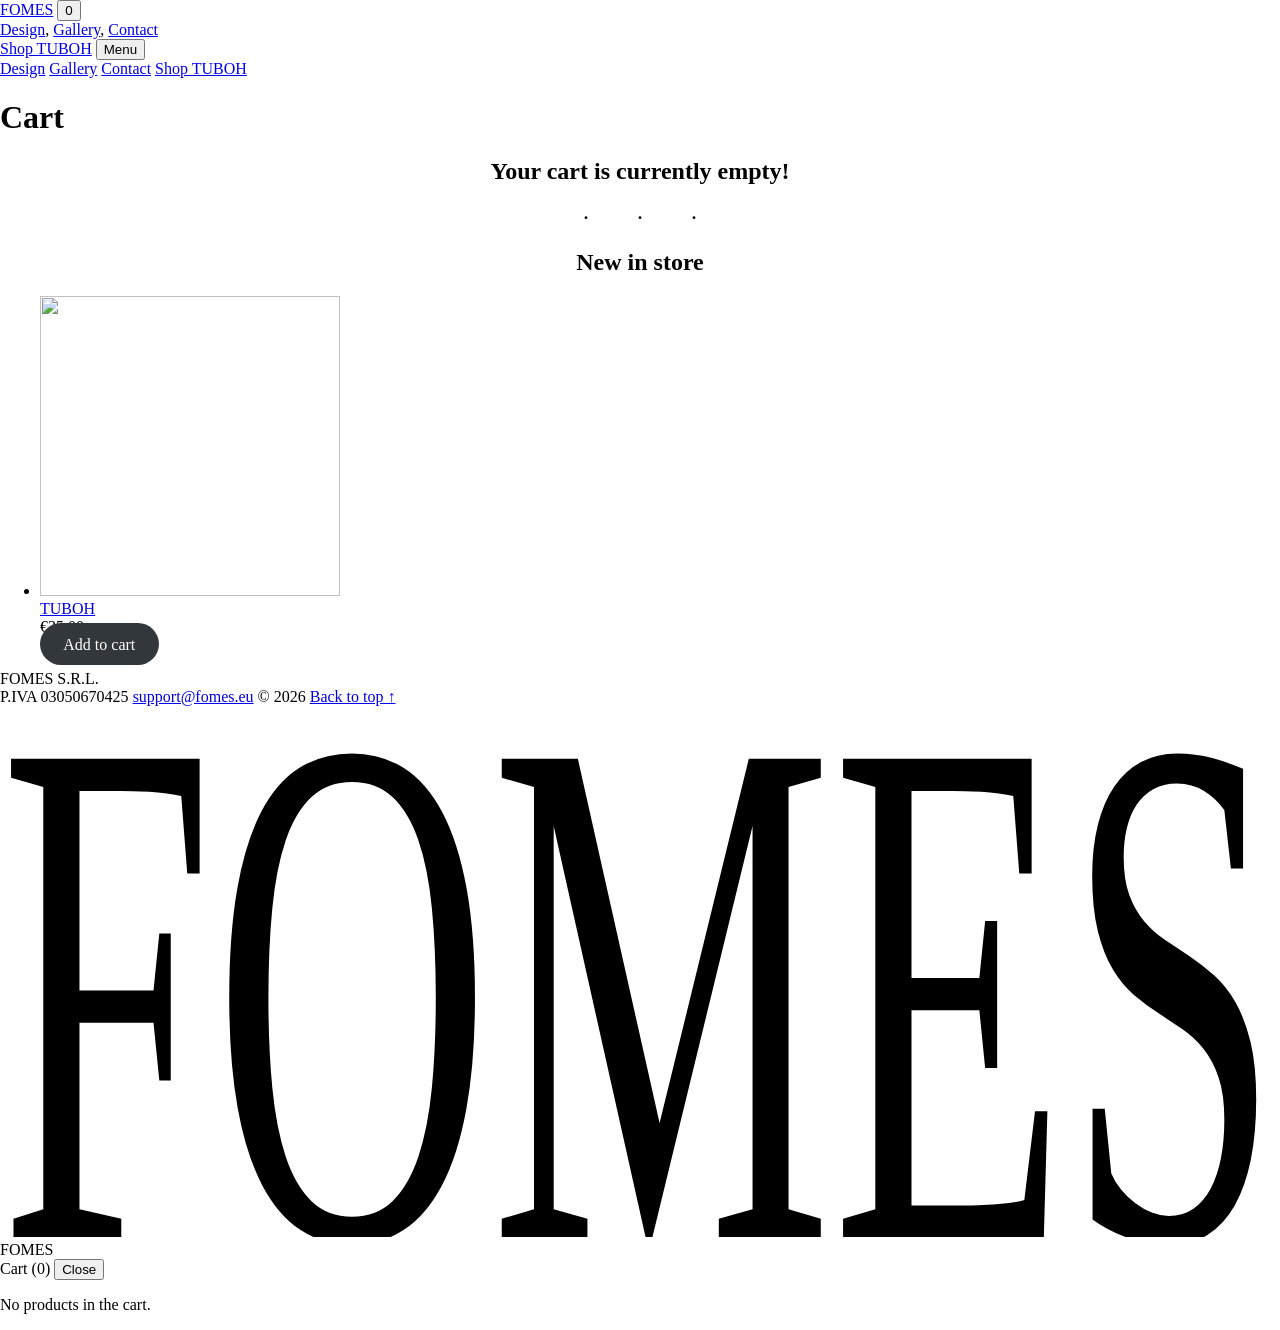
==== cart/index.html @ 4a2dd608 "Copia statica del prototipo del sito, per i soci Esportata da 10-SITO-WP con strumenti/Esporta-Antep" ====
<!doctype html>
<html lang="en">
<head>
<meta charset="UTF-8">
<script src="/fomes-preview/anteprima/dati.js"></script>
<script src="/fomes-preview/anteprima/carrello.js"></script>
<meta name="viewport" content="width=device-width, initial-scale=1">
<script>document.documentElement.classList.add('js')</script>
<title>Cart &#8211; FOMES</title>
<meta name='robots' content='noindex, nofollow' />
<script id="wc-dependency-detection">(()=>{"use strict";const e=["client/","assets/","build/","vendor/"],n=/\/plugins\/woocommerce\/(client|assets|build|vendor)\//;function t(t,r=""){if(!t)return!1;if(!r)return n.test(t);if(!t.startsWith(r))return!1;const s=t.substring(r.length);for(let n=0;n<e.length;n++)if(s.startsWith(e[n]))return!0;return!1}function r(e){if(!e)return"unknown";const n=e.split("/").pop();if(!n)return"unknown";return n.split("?")[0].split("#")[0]||"unknown"}function s(e,n){return!!e.includes(n+":")||!!e.includes("webpack://")}function i(e){if(!e||"string"!=typeof e)return"v8";const n=e.split("\n");for(let e=0;e<n.length;e++){const t=n[e];if(/@https?:\/\//.test(t))return"spidermonkey";if(/^\s*at\s/.test(t))return"v8"}return"v8"}function c(e=""){if("string"!=typeof e)return null;const n=e.match(/(https?:\/\/[^\s)]+?\.js)(?:[?:#]|$)/);if(n)return n[1];const t=e.match(/\(([^()\s]+\.js)(?:[?:#]|$)/);return t?t[1]:null}function o(e=""){if("string"!=typeof e)return null;const n=e.match(/@(https?:\/\/[^\s]+?\.js)(?:[?:#]|$)/);return n?n[1]:null}function u(e="",n="v8"){return"string"!=typeof e?null:"spidermonkey"===n?o(e):c(e)}function l(e,n){if(!e||"string"!=typeof e)return null;const t=i(e),r=e.split("\n");for(let e="v8"===t?1:0;e<r.length;e++){const i=r[e];if(s(i,n))continue;const c=u(i,t);if(c)return c}return null}function d(e,n,t,s,i=r){if(!e)return{type:"inline",message:`[WooCommerce] An inline or unknown script accessed wc.${n} without proper dependency declaration. This script should declare "${t}" as a dependency.`};const c=s&&"object"==typeof s?s[e]:void 0;return c&&c.handle&&Array.isArray(c.deps)?-1===c.deps.indexOf(t)?{type:"missing-dependency",message:`[WooCommerce] Script "${c.handle}" accessed wc.${n} without declaring "${t}" as a dependency. Add "${t}" to the script's dependencies array.`}:null:{type:"unregistered",message:`[WooCommerce] Unregistered script "${i(e)}" accessed wc.${n}. This script should be registered with wp_enqueue_script() and declare "${t}" as a dependency.`}}function p(e,n,t,r){let s=!1;function i(e,i){if(s)return e[i];if((e=>e in n)(i)){s=!0;try{const s=t();return r(s,i,n[i]),e[i]}finally{s=!1}}return e[i]}return new Proxy(e,{get:i})}!function(){let e=window.wc||{},n={},s=!1;const i={};let c=[];const WC_GLOBAL_EXPORTS={"wcBlocksRegistry":"wc-blocks-registry","wcSettings":"wc-settings","wcBlocksData":"wc-blocks-data-store","data":"wc-store-data","wcBlocksSharedContext":"wc-blocks-shared-context","wcBlocksSharedHocs":"wc-blocks-shared-hocs","priceFormat":"wc-price-format","blocksCheckout":"wc-blocks-checkout","blocksCheckoutEvents":"wc-blocks-checkout-events","blocksComponents":"wc-blocks-components","wcTypes":"wc-types","sanitize":"wc-sanitize","wcEntities":"wc-entities"},WC_PLUGIN_URL="/fomes-preview/wp-content/plugins/woocommerce/";function o(){const e=document.currentScript?.src;if(e&&"string"==typeof e)return e.replace(/\?.*$/,"");return l((new Error).stack??null,window.location.pathname)}function u(e,t,s){const c=(e||"inline")+":"+t;if(i[c])return;const o=d(e,t,s,n,r);o&&(console.warn(o.message),i[c]=!0)}function a(e,n,r){e?t(e,WC_PLUGIN_URL)||(s?u(e,n,r):c.push({callerUrl:e,wcGlobalKey:n,requiredDependencyHandle:r})):u(e,n,r)}let f=p(e,WC_GLOBAL_EXPORTS,o,a);Object.defineProperty(window,"wc",{get:()=>f,set(n){e=n||{},f=p(e,WC_GLOBAL_EXPORTS,o,a)},configurable:!0,enumerable:!0}),window.wc.wcUpdateDependencyRegistry=function(e){n=e||{},s=!0;for(let e=0;e<c.length;e++){const n=c[e];u(n.callerUrl,n.wcGlobalKey,n.requiredDependencyHandle)}c=[]},console.info("[WooCommerce] Dependency detection enabled. Warnings will be shown for scripts that access wc.* globals without proper dependencies.")}()})();</script>
<style id="wp-img-auto-sizes-contain-inline-css">
img:is([sizes=auto i],[sizes^="auto," i]){contain-intrinsic-size:3000px 1500px}
/*# sourceURL=wp-img-auto-sizes-contain-inline-css */
</style>
<style id="wp-block-library-inline-css">
:root{--wp-block-synced-color:#7a00df;--wp-block-synced-color--rgb:122,0,223;--wp-bound-block-color:var(--wp-block-synced-color);--wp-editor-canvas-background:#ddd;--wp-admin-theme-color:#007cba;--wp-admin-theme-color--rgb:0,124,186;--wp-admin-theme-color-darker-10:#006ba1;--wp-admin-theme-color-darker-10--rgb:0,107,160.5;--wp-admin-theme-color-darker-20:#005a87;--wp-admin-theme-color-darker-20--rgb:0,90,135;--wp-admin-border-width-focus:2px}@media (min-resolution:192dpi){:root{--wp-admin-border-width-focus:1.5px}}.wp-element-button{cursor:pointer}:root .has-very-light-gray-background-color{background-color:#eee}:root .has-very-dark-gray-background-color{background-color:#313131}:root .has-very-light-gray-color{color:#eee}:root .has-very-dark-gray-color{color:#313131}:root .has-vivid-green-cyan-to-vivid-cyan-blue-gradient-background{background:linear-gradient(135deg,#00d084,#0693e3)}:root .has-purple-crush-gradient-background{background:linear-gradient(135deg,#34e2e4,#4721fb 50%,#ab1dfe)}:root .has-hazy-dawn-gradient-background{background:linear-gradient(135deg,#faaca8,#dad0ec)}:root .has-subdued-olive-gradient-background{background:linear-gradient(135deg,#fafae1,#67a671)}:root .has-atomic-cream-gradient-background{background:linear-gradient(135deg,#fdd79a,#004a59)}:root .has-nightshade-gradient-background{background:linear-gradient(135deg,#330968,#31cdcf)}:root .has-midnight-gradient-background{background:linear-gradient(135deg,#020381,#2874fc)}:root{--wp--preset--font-size--normal:16px;--wp--preset--font-size--huge:42px}.has-regular-font-size{font-size:1em}.has-larger-font-size{font-size:2.625em}.has-normal-font-size{font-size:var(--wp--preset--font-size--normal)}.has-huge-font-size{font-size:var(--wp--preset--font-size--huge)}:root .has-text-align-center{text-align:center}:root .has-text-align-left{text-align:left}:root .has-text-align-right{text-align:right}.has-fit-text{white-space:nowrap!important}#end-resizable-editor-section{display:none}.aligncenter{clear:both}.items-justified-left{justify-content:flex-start}.items-justified-center{justify-content:center}.items-justified-right{justify-content:flex-end}.items-justified-space-between{justify-content:space-between}.screen-reader-text{word-wrap:normal!important;border:0;clip-path:inset(50%);height:1px;margin:-1px;overflow:hidden;padding:0;position:absolute;width:1px;word-break:normal!important}.screen-reader-text:focus{background-color:#ddd;clip-path:none;color:#444;display:block;font-size:1em;height:auto;left:5px;line-height:normal;padding:15px 23px 14px;text-decoration:none;top:5px;width:auto;z-index:100000}html :where(.has-border-color){border-style:solid}html :where([style^=border-color],[style*=";border-color"],[style*="; border-color"]){border-style:solid}html :where([style^=border-top-color],[style*=";border-top-color"],[style*="; border-top-color"]){border-top-style:solid}html :where([style^=border-right-color],[style*=";border-right-color"],[style*="; border-right-color"]){border-right-style:solid}html :where([style^=border-bottom-color],[style*=";border-bottom-color"],[style*="; border-bottom-color"]){border-bottom-style:solid}html :where([style^=border-left-color],[style*=";border-left-color"],[style*="; border-left-color"]){border-left-style:solid}html :where([style^=border-width],[style*=";border-width"],[style*="; border-width"]){border-style:solid}html :where([style^=border-top-width],[style*=";border-top-width"],[style*="; border-top-width"]){border-top-style:solid}html :where([style^=border-right-width],[style*=";border-right-width"],[style*="; border-right-width"]){border-right-style:solid}html :where([style^=border-bottom-width],[style*=";border-bottom-width"],[style*="; border-bottom-width"]){border-bottom-style:solid}html :where([style^=border-left-width],[style*=";border-left-width"],[style*="; border-left-width"]){border-left-style:solid}html :where(img[class*=wp-image-]){height:auto;max-width:100%}:where(figure){margin:0 0 1em}html :where(.is-position-sticky){--wp-admin--admin-bar--position-offset:var(--wp-admin--admin-bar--height,0px)}@media screen and (max-width:600px){html :where(.is-position-sticky){--wp-admin--admin-bar--position-offset:0px}}

/*# sourceURL=/wp-includes/css/dist/block-library/common.min.css */
</style>
<style id="wp-block-heading-inline-css">
h1:where(.wp-block-heading).has-background,h2:where(.wp-block-heading).has-background,h3:where(.wp-block-heading).has-background,h4:where(.wp-block-heading).has-background,h5:where(.wp-block-heading).has-background,h6:where(.wp-block-heading).has-background{padding:1.25em 2.375em}h1.has-text-align-left[style*=writing-mode]:where([style*=vertical-lr]),h1.has-text-align-right[style*=writing-mode]:where([style*=vertical-rl]),h2.has-text-align-left[style*=writing-mode]:where([style*=vertical-lr]),h2.has-text-align-right[style*=writing-mode]:where([style*=vertical-rl]),h3.has-text-align-left[style*=writing-mode]:where([style*=vertical-lr]),h3.has-text-align-right[style*=writing-mode]:where([style*=vertical-rl]),h4.has-text-align-left[style*=writing-mode]:where([style*=vertical-lr]),h4.has-text-align-right[style*=writing-mode]:where([style*=vertical-rl]),h5.has-text-align-left[style*=writing-mode]:where([style*=vertical-lr]),h5.has-text-align-right[style*=writing-mode]:where([style*=vertical-rl]),h6.has-text-align-left[style*=writing-mode]:where([style*=vertical-lr]),h6.has-text-align-right[style*=writing-mode]:where([style*=vertical-rl]){rotate:180deg}
/*# sourceURL=/fomes-preview/wp-includes/blocks/heading/style.min.css */
</style>
<style id="wp-block-separator-inline-css">
@charset "UTF-8";.wp-block-separator{border:none;border-top:2px solid}:root :where(.wp-block-separator.is-style-dots){height:auto;line-height:1;text-align:center}:root :where(.wp-block-separator.is-style-dots):before{color:currentColor;content:"···";font-family:serif;font-size:1.5em;letter-spacing:2em;padding-left:2em}.wp-block-separator.is-style-dots{background:none!important;border:none!important}
/*# sourceURL=/fomes-preview/wp-includes/blocks/separator/style.min.css */
</style>

<style id="classic-theme-styles-inline-css">
/*! This file is auto-generated */
.wp-block-button__link{color:#fff;background-color:#32373c;border-radius:9999px;box-shadow:none;text-decoration:none;padding:calc(.667em + 2px) calc(1.333em + 2px);font-size:1.125em}.wp-block-file__button{background:#32373c;color:#fff;text-decoration:none}
/*# sourceURL=/wp-includes/css/classic-themes.min.css */
</style>

<link rel='stylesheet' id='wc-blocks-style-css' href='/fomes-preview/wp-content/plugins/woocommerce/assets/client/blocks/wc-blocks.css?ver=wc-11.1.2' media='all' />
<link rel='stylesheet' id='wc-blocks-style-all-products-css' href='/fomes-preview/wp-content/plugins/woocommerce/assets/client/blocks/all-products.css?ver=wc-11.1.2' media='all' />
<link rel='stylesheet' id='wc-blocks-packages-style-css' href='/fomes-preview/wp-content/plugins/woocommerce/assets/client/blocks/packages-style.css?ver=wc-11.1.2' media='all' />
<link rel='stylesheet' id='wc-blocks-style-cart-css' href='/fomes-preview/wp-content/plugins/woocommerce/assets/client/blocks/cart.css?ver=wc-11.1.2' media='all' />

<style id="global-styles-inline-css">
:root{--wp--preset--aspect-ratio--square: 1;--wp--preset--aspect-ratio--4-3: 4/3;--wp--preset--aspect-ratio--3-4: 3/4;--wp--preset--aspect-ratio--3-2: 3/2;--wp--preset--aspect-ratio--2-3: 2/3;--wp--preset--aspect-ratio--16-9: 16/9;--wp--preset--aspect-ratio--9-16: 9/16;--wp--preset--color--black: #000000;--wp--preset--color--cyan-bluish-gray: #abb8c3;--wp--preset--color--white: #ffffff;--wp--preset--color--pale-pink: #f78da7;--wp--preset--color--vivid-red: #cf2e2e;--wp--preset--color--luminous-vivid-orange: #ff6900;--wp--preset--color--luminous-vivid-amber: #fcb900;--wp--preset--color--light-green-cyan: #7bdcb5;--wp--preset--color--vivid-green-cyan: #00d084;--wp--preset--color--pale-cyan-blue: #8ed1fc;--wp--preset--color--vivid-cyan-blue: #0693e3;--wp--preset--color--vivid-purple: #9b51e0;--wp--preset--gradient--vivid-cyan-blue-to-vivid-purple: linear-gradient(135deg,rgb(6,147,227) 0%,rgb(155,81,224) 100%);--wp--preset--gradient--light-green-cyan-to-vivid-green-cyan: linear-gradient(135deg,rgb(122,220,180) 0%,rgb(0,208,130) 100%);--wp--preset--gradient--luminous-vivid-amber-to-luminous-vivid-orange: linear-gradient(135deg,rgb(252,185,0) 0%,rgb(255,105,0) 100%);--wp--preset--gradient--luminous-vivid-orange-to-vivid-red: linear-gradient(135deg,rgb(255,105,0) 0%,rgb(207,46,46) 100%);--wp--preset--gradient--very-light-gray-to-cyan-bluish-gray: linear-gradient(135deg,rgb(238,238,238) 0%,rgb(169,184,195) 100%);--wp--preset--gradient--cool-to-warm-spectrum: linear-gradient(135deg,rgb(74,234,220) 0%,rgb(151,120,209) 20%,rgb(207,42,186) 40%,rgb(238,44,130) 60%,rgb(251,105,98) 80%,rgb(254,248,76) 100%);--wp--preset--gradient--blush-light-purple: linear-gradient(135deg,rgb(255,206,236) 0%,rgb(152,150,240) 100%);--wp--preset--gradient--blush-bordeaux: linear-gradient(135deg,rgb(254,205,165) 0%,rgb(254,45,45) 50%,rgb(107,0,62) 100%);--wp--preset--gradient--luminous-dusk: linear-gradient(135deg,rgb(255,203,112) 0%,rgb(199,81,192) 50%,rgb(65,88,208) 100%);--wp--preset--gradient--pale-ocean: linear-gradient(135deg,rgb(255,245,203) 0%,rgb(182,227,212) 50%,rgb(51,167,181) 100%);--wp--preset--gradient--electric-grass: linear-gradient(135deg,rgb(202,248,128) 0%,rgb(113,206,126) 100%);--wp--preset--gradient--midnight: linear-gradient(135deg,rgb(2,3,129) 0%,rgb(40,116,252) 100%);--wp--preset--font-size--small: 13px;--wp--preset--font-size--medium: 20px;--wp--preset--font-size--large: 36px;--wp--preset--font-size--x-large: 42px;--wp--preset--spacing--20: 0.44rem;--wp--preset--spacing--30: 0.67rem;--wp--preset--spacing--40: 1rem;--wp--preset--spacing--50: 1.5rem;--wp--preset--spacing--60: 2.25rem;--wp--preset--spacing--70: 3.38rem;--wp--preset--spacing--80: 5.06rem;--wp--preset--shadow--natural: 6px 6px 9px rgba(0, 0, 0, 0.2);--wp--preset--shadow--deep: 12px 12px 50px rgba(0, 0, 0, 0.4);--wp--preset--shadow--sharp: 6px 6px 0px rgba(0, 0, 0, 0.2);--wp--preset--shadow--outlined: 6px 6px 0px -3px rgb(255, 255, 255), 6px 6px rgb(0, 0, 0);--wp--preset--shadow--crisp: 6px 6px 0px rgb(0, 0, 0);}.wp-block-button{--wp--preset--dimension--25: 25%;--wp--preset--dimension--50: 50%;--wp--preset--dimension--75: 75%;--wp--preset--dimension--100: 100%;}:where(body) { margin: 0; }:where(.is-layout-flex){gap: 0.5em;}:where(.is-layout-grid){gap: 0.5em;}body .is-layout-flex{display: flex;}.is-layout-flex{flex-wrap: wrap;align-items: center;}.is-layout-flex > :is(*, div){margin: 0;}body .is-layout-grid{display: grid;}.is-layout-grid > :is(*, div){margin: 0;}body{padding-top: 0px;padding-right: 0px;padding-bottom: 0px;padding-left: 0px;}:root :where(.wp-element-button, .wp-block-button__link){background-color: #32373c;border-width: 0;color: #fff;font-family: inherit;font-size: inherit;font-style: inherit;font-weight: inherit;letter-spacing: inherit;line-height: inherit;padding-top: calc(0.667em + 2px);padding-right: calc(1.333em + 2px);padding-bottom: calc(0.667em + 2px);padding-left: calc(1.333em + 2px);text-decoration: none;text-transform: inherit;}.has-black-color{color: var(--wp--preset--color--black) !important;}.has-cyan-bluish-gray-color{color: var(--wp--preset--color--cyan-bluish-gray) !important;}.has-white-color{color: var(--wp--preset--color--white) !important;}.has-pale-pink-color{color: var(--wp--preset--color--pale-pink) !important;}.has-vivid-red-color{color: var(--wp--preset--color--vivid-red) !important;}.has-luminous-vivid-orange-color{color: var(--wp--preset--color--luminous-vivid-orange) !important;}.has-luminous-vivid-amber-color{color: var(--wp--preset--color--luminous-vivid-amber) !important;}.has-light-green-cyan-color{color: var(--wp--preset--color--light-green-cyan) !important;}.has-vivid-green-cyan-color{color: var(--wp--preset--color--vivid-green-cyan) !important;}.has-pale-cyan-blue-color{color: var(--wp--preset--color--pale-cyan-blue) !important;}.has-vivid-cyan-blue-color{color: var(--wp--preset--color--vivid-cyan-blue) !important;}.has-vivid-purple-color{color: var(--wp--preset--color--vivid-purple) !important;}.has-black-background-color{background-color: var(--wp--preset--color--black) !important;}.has-cyan-bluish-gray-background-color{background-color: var(--wp--preset--color--cyan-bluish-gray) !important;}.has-white-background-color{background-color: var(--wp--preset--color--white) !important;}.has-pale-pink-background-color{background-color: var(--wp--preset--color--pale-pink) !important;}.has-vivid-red-background-color{background-color: var(--wp--preset--color--vivid-red) !important;}.has-luminous-vivid-orange-background-color{background-color: var(--wp--preset--color--luminous-vivid-orange) !important;}.has-luminous-vivid-amber-background-color{background-color: var(--wp--preset--color--luminous-vivid-amber) !important;}.has-light-green-cyan-background-color{background-color: var(--wp--preset--color--light-green-cyan) !important;}.has-vivid-green-cyan-background-color{background-color: var(--wp--preset--color--vivid-green-cyan) !important;}.has-pale-cyan-blue-background-color{background-color: var(--wp--preset--color--pale-cyan-blue) !important;}.has-vivid-cyan-blue-background-color{background-color: var(--wp--preset--color--vivid-cyan-blue) !important;}.has-vivid-purple-background-color{background-color: var(--wp--preset--color--vivid-purple) !important;}.has-black-border-color{border-color: var(--wp--preset--color--black) !important;}.has-cyan-bluish-gray-border-color{border-color: var(--wp--preset--color--cyan-bluish-gray) !important;}.has-white-border-color{border-color: var(--wp--preset--color--white) !important;}.has-pale-pink-border-color{border-color: var(--wp--preset--color--pale-pink) !important;}.has-vivid-red-border-color{border-color: var(--wp--preset--color--vivid-red) !important;}.has-luminous-vivid-orange-border-color{border-color: var(--wp--preset--color--luminous-vivid-orange) !important;}.has-luminous-vivid-amber-border-color{border-color: var(--wp--preset--color--luminous-vivid-amber) !important;}.has-light-green-cyan-border-color{border-color: var(--wp--preset--color--light-green-cyan) !important;}.has-vivid-green-cyan-border-color{border-color: var(--wp--preset--color--vivid-green-cyan) !important;}.has-pale-cyan-blue-border-color{border-color: var(--wp--preset--color--pale-cyan-blue) !important;}.has-vivid-cyan-blue-border-color{border-color: var(--wp--preset--color--vivid-cyan-blue) !important;}.has-vivid-purple-border-color{border-color: var(--wp--preset--color--vivid-purple) !important;}.has-vivid-cyan-blue-to-vivid-purple-gradient-background{background: var(--wp--preset--gradient--vivid-cyan-blue-to-vivid-purple) !important;}.has-light-green-cyan-to-vivid-green-cyan-gradient-background{background: var(--wp--preset--gradient--light-green-cyan-to-vivid-green-cyan) !important;}.has-luminous-vivid-amber-to-luminous-vivid-orange-gradient-background{background: var(--wp--preset--gradient--luminous-vivid-amber-to-luminous-vivid-orange) !important;}.has-luminous-vivid-orange-to-vivid-red-gradient-background{background: var(--wp--preset--gradient--luminous-vivid-orange-to-vivid-red) !important;}.has-very-light-gray-to-cyan-bluish-gray-gradient-background{background: var(--wp--preset--gradient--very-light-gray-to-cyan-bluish-gray) !important;}.has-cool-to-warm-spectrum-gradient-background{background: var(--wp--preset--gradient--cool-to-warm-spectrum) !important;}.has-blush-light-purple-gradient-background{background: var(--wp--preset--gradient--blush-light-purple) !important;}.has-blush-bordeaux-gradient-background{background: var(--wp--preset--gradient--blush-bordeaux) !important;}.has-luminous-dusk-gradient-background{background: var(--wp--preset--gradient--luminous-dusk) !important;}.has-pale-ocean-gradient-background{background: var(--wp--preset--gradient--pale-ocean) !important;}.has-electric-grass-gradient-background{background: var(--wp--preset--gradient--electric-grass) !important;}.has-midnight-gradient-background{background: var(--wp--preset--gradient--midnight) !important;}.has-small-font-size{font-size: var(--wp--preset--font-size--small) !important;}.has-medium-font-size{font-size: var(--wp--preset--font-size--medium) !important;}.has-large-font-size{font-size: var(--wp--preset--font-size--large) !important;}.has-x-large-font-size{font-size: var(--wp--preset--font-size--x-large) !important;}
/*# sourceURL=global-styles-inline-css */
</style>

<link rel='stylesheet' id='select2-css' href='/fomes-preview/wp-content/plugins/woocommerce/assets/css/select2.css?ver=11.1.2' media='all' />
<link rel='stylesheet' id='woocommerce-layout-css' href='/fomes-preview/wp-content/plugins/woocommerce/assets/css/woocommerce-layout.css?ver=11.1.2' media='all' />
<link rel='stylesheet' id='woocommerce-smallscreen-css' href='/fomes-preview/wp-content/plugins/woocommerce/assets/css/woocommerce-smallscreen.css?ver=11.1.2' media='only screen and (max-width: 768px)' />
<link rel='stylesheet' id='woocommerce-general-css' href='/fomes-preview/wp-content/plugins/woocommerce/assets/css/woocommerce.css?ver=11.1.2' media='all' />
<style id="woocommerce-inline-inline-css">
.woocommerce form .form-row .required { visibility: visible; }
/*# sourceURL=woocommerce-inline-inline-css */
</style>
<link rel='stylesheet' id='lenis-css' href='/fomes-preview/wp-content/themes/fomes/assets/vendor/lenis.css?ver=1.3.26' media='all' />
<link rel='stylesheet' id='fomes-css' href='/fomes-preview/wp-content/themes/fomes/assets/css/fomes.css?ver=1790529454' media='all' />
<script id="jquery-core-js" src="/fomes-preview/wp-includes/js/jquery/jquery.min.js?ver=3.7.1"></script>
<script id="jquery-migrate-js" src="/fomes-preview/wp-includes/js/jquery/jquery-migrate.min.js?ver=3.4.1"></script>
<script>window.FOMES_ANTEPRIMA && FOMES_ANTEPRIMA.jq();</script>
<script data-wp-strategy="defer" id="wc-jquery-blockui-js" src="/fomes-preview/wp-content/plugins/woocommerce/assets/js/jquery-blockui/jquery.blockUI.min.js?ver=2.7.0-wc.11.1.2"></script>
<script data-wp-strategy="defer" defer id="wc-js-cookie-js" src="/fomes-preview/wp-content/plugins/woocommerce/assets/js/js-cookie/js.cookie.min.js?ver=2.1.4-wc.11.1.2"></script>
<script id="woocommerce-js-extra">
var woocommerce_params = {"ajax_url":"/fomes-preview/wp-admin/admin-ajax.php","wc_ajax_url":"/fomes-preview/?wc-ajax=%%endpoint%%","i18n_password_show":"Show password","i18n_password_hide":"Hide password"};
//# sourceURL=woocommerce-js-extra
</script>
<script data-wp-strategy="defer" defer id="woocommerce-js" src="/fomes-preview/wp-content/plugins/woocommerce/assets/js/frontend/woocommerce.min.js?ver=11.1.2"></script>
<script id="wc-country-select-js-extra">
var wc_country_select_params = {"countries":"{\"AF\":[],\"AL\":{\"AL-01\":\"Berat\",\"AL-09\":\"Dib\\u00ebr\",\"AL-02\":\"Durr\\u00ebs\",\"AL-03\":\"Elbasan\",\"AL-04\":\"Fier\",\"AL-05\":\"Gjirokast\\u00ebr\",\"AL-06\":\"Kor\\u00e7\\u00eb\",\"AL-07\":\"Kuk\\u00ebs\",\"AL-08\":\"Lezh\\u00eb\",\"AL-10\":\"Shkod\\u00ebr\",\"AL-11\":\"Tirana\",\"AL-12\":\"Vlor\\u00eb\"},\"AO\":{\"BGO\":\"Bengo\",\"BLU\":\"Benguela\",\"BIE\":\"Bi\\u00e9\",\"CAB\":\"Cabinda\",\"CNN\":\"Cunene\",\"HUA\":\"Huambo\",\"HUI\":\"Hu\\u00edla\",\"CCU\":\"Kuando Kubango\",\"CNO\":\"Kwanza-Norte\",\"CUS\":\"Kwanza-Sul\",\"LUA\":\"Luanda\",\"LNO\":\"Lunda-Norte\",\"LSU\":\"Lunda-Sul\",\"MAL\":\"Malanje\",\"MOX\":\"Moxico\",\"NAM\":\"Namibe\",\"UIG\":\"U\\u00edge\",\"ZAI\":\"Zaire\"},\"AR\":{\"C\":\"Ciudad Aut\\u00f3noma de Buenos Aires\",\"B\":\"Buenos Aires\",\"K\":\"Catamarca\",\"H\":\"Chaco\",\"U\":\"Chubut\",\"X\":\"C\\u00f3rdoba\",\"W\":\"Corrientes\",\"E\":\"Entre R\\u00edos\",\"P\":\"Formosa\",\"Y\":\"Jujuy\",\"L\":\"La Pampa\",\"F\":\"La Rioja\",\"M\":\"Mendoza\",\"N\":\"Misiones\",\"Q\":\"Neuqu\\u00e9n\",\"R\":\"R\\u00edo Negro\",\"A\":\"Salta\",\"J\":\"San Juan\",\"D\":\"San Luis\",\"Z\":\"Santa Cruz\",\"S\":\"Santa Fe\",\"G\":\"Santiago del Estero\",\"V\":\"Tierra del Fuego\",\"T\":\"Tucum\\u00e1n\"},\"AT\":[],\"AU\":{\"ACT\":\"Australian Capital Territory\",\"NSW\":\"New South Wales\",\"NT\":\"Northern Territory\",\"QLD\":\"Queensland\",\"SA\":\"South Australia\",\"TAS\":\"Tasmania\",\"VIC\":\"Victoria\",\"WA\":\"Western Australia\"},\"AX\":[],\"BD\":{\"BD-05\":\"Bagerhat\",\"BD-01\":\"Bandarban\",\"BD-02\":\"Barguna\",\"BD-06\":\"Barishal\",\"BD-07\":\"Bhola\",\"BD-03\":\"Bogura\",\"BD-04\":\"Brahmanbaria\",\"BD-09\":\"Chandpur\",\"BD-10\":\"Chattogram\",\"BD-12\":\"Chuadanga\",\"BD-11\":\"Cox's Bazar\",\"BD-08\":\"Cumilla\",\"BD-13\":\"Dhaka\",\"BD-14\":\"Dinajpur\",\"BD-15\":\"Faridpur \",\"BD-16\":\"Feni\",\"BD-19\":\"Gaibandha\",\"BD-18\":\"Gazipur\",\"BD-17\":\"Gopalganj\",\"BD-20\":\"Habiganj\",\"BD-21\":\"Jamalpur\",\"BD-22\":\"Jashore\",\"BD-25\":\"Jhalokati\",\"BD-23\":\"Jhenaidah\",\"BD-24\":\"Joypurhat\",\"BD-29\":\"Khagrachhari\",\"BD-27\":\"Khulna\",\"BD-26\":\"Kishoreganj\",\"BD-28\":\"Kurigram\",\"BD-30\":\"Kushtia\",\"BD-31\":\"Lakshmipur\",\"BD-32\":\"Lalmonirhat\",\"BD-36\":\"Madaripur\",\"BD-37\":\"Magura\",\"BD-33\":\"Manikganj \",\"BD-39\":\"Meherpur\",\"BD-38\":\"Moulvibazar\",\"BD-35\":\"Munshiganj\",\"BD-34\":\"Mymensingh\",\"BD-48\":\"Naogaon\",\"BD-43\":\"Narail\",\"BD-40\":\"Narayanganj\",\"BD-42\":\"Narsingdi\",\"BD-44\":\"Natore\",\"BD-45\":\"Nawabganj\",\"BD-41\":\"Netrakona\",\"BD-46\":\"Nilphamari\",\"BD-47\":\"Noakhali\",\"BD-49\":\"Pabna\",\"BD-52\":\"Panchagarh\",\"BD-51\":\"Patuakhali\",\"BD-50\":\"Pirojpur\",\"BD-53\":\"Rajbari\",\"BD-54\":\"Rajshahi\",\"BD-56\":\"Rangamati\",\"BD-55\":\"Rangpur\",\"BD-58\":\"Satkhira\",\"BD-62\":\"Shariatpur\",\"BD-57\":\"Sherpur\",\"BD-59\":\"Sirajganj\",\"BD-61\":\"Sunamganj\",\"BD-60\":\"Sylhet\",\"BD-63\":\"Tangail\",\"BD-64\":\"Thakurgaon\"},\"BE\":[],\"BG\":{\"BG-01\":\"Blagoevgrad\",\"BG-02\":\"Burgas\",\"BG-08\":\"Dobrich\",\"BG-07\":\"Gabrovo\",\"BG-26\":\"Haskovo\",\"BG-09\":\"Kardzhali\",\"BG-10\":\"Kyustendil\",\"BG-11\":\"Lovech\",\"BG-12\":\"Montana\",\"BG-13\":\"Pazardzhik\",\"BG-14\":\"Pernik\",\"BG-15\":\"Pleven\",\"BG-16\":\"Plovdiv\",\"BG-17\":\"Razgrad\",\"BG-18\":\"Ruse\",\"BG-27\":\"Shumen\",\"BG-19\":\"Silistra\",\"BG-20\":\"Sliven\",\"BG-21\":\"Smolyan\",\"BG-23\":\"Sofia District\",\"BG-22\":\"Sofia\",\"BG-24\":\"Stara Zagora\",\"BG-25\":\"Targovishte\",\"BG-03\":\"Varna\",\"BG-04\":\"Veliko Tarnovo\",\"BG-05\":\"Vidin\",\"BG-06\":\"Vratsa\",\"BG-28\":\"Yambol\"},\"BH\":[],\"BI\":[],\"BJ\":{\"AL\":\"Alibori\",\"AK\":\"Atakora\",\"AQ\":\"Atlantique\",\"BO\":\"Borgou\",\"CO\":\"Collines\",\"KO\":\"Kouffo\",\"DO\":\"Donga\",\"LI\":\"Littoral\",\"MO\":\"Mono\",\"OU\":\"Ou\\u00e9m\\u00e9\",\"PL\":\"Plateau\",\"ZO\":\"Zou\"},\"BO\":{\"BO-B\":\"Beni\",\"BO-H\":\"Chuquisaca\",\"BO-C\":\"Cochabamba\",\"BO-L\":\"La Paz\",\"BO-O\":\"Oruro\",\"BO-N\":\"Pando\",\"BO-P\":\"Potos\\u00ed\",\"BO-S\":\"Santa Cruz\",\"BO-T\":\"Tarija\"},\"BR\":{\"AC\":\"Acre\",\"AL\":\"Alagoas\",\"AP\":\"Amap\\u00e1\",\"AM\":\"Amazonas\",\"BA\":\"Bahia\",\"CE\":\"Cear\\u00e1\",\"DF\":\"Distrito Federal\",\"ES\":\"Esp\\u00edrito Santo\",\"GO\":\"Goi\\u00e1s\",\"MA\":\"Maranh\\u00e3o\",\"MT\":\"Mato Grosso\",\"MS\":\"Mato Grosso do Sul\",\"MG\":\"Minas Gerais\",\"PA\":\"Par\\u00e1\",\"PB\":\"Para\\u00edba\",\"PR\":\"Paran\\u00e1\",\"PE\":\"Pernambuco\",\"PI\":\"Piau\\u00ed\",\"RJ\":\"Rio de Janeiro\",\"RN\":\"Rio Grande do Norte\",\"RS\":\"Rio Grande do Sul\",\"RO\":\"Rond\\u00f4nia\",\"RR\":\"Roraima\",\"SC\":\"Santa Catarina\",\"SP\":\"S\\u00e3o Paulo\",\"SE\":\"Sergipe\",\"TO\":\"Tocantins\"},\"CA\":{\"AB\":\"Alberta\",\"BC\":\"British Columbia\",\"MB\":\"Manitoba\",\"NB\":\"New Brunswick\",\"NL\":\"Newfoundland and Labrador\",\"NT\":\"Northwest Territories\",\"NS\":\"Nova Scotia\",\"NU\":\"Nunavut\",\"ON\":\"Ontario\",\"PE\":\"Prince Edward Island\",\"QC\":\"Quebec\",\"SK\":\"Saskatchewan\",\"YT\":\"Yukon Territory\"},\"CH\":{\"AG\":\"Aargau\",\"AR\":\"Appenzell Ausserrhoden\",\"AI\":\"Appenzell Innerrhoden\",\"BL\":\"Basel-Landschaft\",\"BS\":\"Basel-Stadt\",\"BE\":\"Bern\",\"FR\":\"Fribourg\",\"GE\":\"Geneva\",\"GL\":\"Glarus\",\"GR\":\"Graub\\u00fcnden\",\"JU\":\"Jura\",\"LU\":\"Luzern\",\"NE\":\"Neuch\\u00e2tel\",\"NW\":\"Nidwalden\",\"OW\":\"Obwalden\",\"SH\":\"Schaffhausen\",\"SZ\":\"Schwyz\",\"SO\":\"Solothurn\",\"SG\":\"St. Gallen\",\"TG\":\"Thurgau\",\"TI\":\"Ticino\",\"UR\":\"Uri\",\"VS\":\"Valais\",\"VD\":\"Vaud\",\"ZG\":\"Zug\",\"ZH\":\"Z\\u00fcrich\"},\"CL\":{\"CL-AI\":\"Ais\\u00e9n del General Carlos Iba\\u00f1ez del Campo\",\"CL-AN\":\"Antofagasta\",\"CL-AP\":\"Arica y Parinacota\",\"CL-AR\":\"La Araucan\\u00eda\",\"CL-AT\":\"Atacama\",\"CL-BI\":\"Biob\\u00edo\",\"CL-CO\":\"Coquimbo\",\"CL-LI\":\"Libertador General Bernardo O'Higgins\",\"CL-LL\":\"Los Lagos\",\"CL-LR\":\"Los R\\u00edos\",\"CL-MA\":\"Magallanes\",\"CL-ML\":\"Maule\",\"CL-NB\":\"\\u00d1uble\",\"CL-RM\":\"Regi\\u00f3n Metropolitana de Santiago\",\"CL-TA\":\"Tarapac\\u00e1\",\"CL-VS\":\"Valpara\\u00edso\"},\"CN\":{\"CN1\":\"Yunnan / \\u4e91\\u5357\",\"CN2\":\"Beijing / \\u5317\\u4eac\",\"CN3\":\"Tianjin / \\u5929\\u6d25\",\"CN4\":\"Hebei / \\u6cb3\\u5317\",\"CN5\":\"Shanxi / \\u5c71\\u897f\",\"CN6\":\"Inner Mongolia / \\u5167\\u8499\\u53e4\",\"CN7\":\"Liaoning / \\u8fbd\\u5b81\",\"CN8\":\"Jilin / \\u5409\\u6797\",\"CN9\":\"Heilongjiang / \\u9ed1\\u9f99\\u6c5f\",\"CN10\":\"Shanghai / \\u4e0a\\u6d77\",\"CN11\":\"Jiangsu / \\u6c5f\\u82cf\",\"CN12\":\"Zhejiang / \\u6d59\\u6c5f\",\"CN13\":\"Anhui / \\u5b89\\u5fbd\",\"CN14\":\"Fujian / \\u798f\\u5efa\",\"CN15\":\"Jiangxi / \\u6c5f\\u897f\",\"CN16\":\"Shandong / \\u5c71\\u4e1c\",\"CN17\":\"Henan / \\u6cb3\\u5357\",\"CN18\":\"Hubei / \\u6e56\\u5317\",\"CN19\":\"Hunan / \\u6e56\\u5357\",\"CN20\":\"Guangdong / \\u5e7f\\u4e1c\",\"CN21\":\"Guangxi Zhuang / \\u5e7f\\u897f\\u58ee\\u65cf\",\"CN22\":\"Hainan / \\u6d77\\u5357\",\"CN23\":\"Chongqing / \\u91cd\\u5e86\",\"CN24\":\"Sichuan / \\u56db\\u5ddd\",\"CN25\":\"Guizhou / \\u8d35\\u5dde\",\"CN26\":\"Shaanxi / \\u9655\\u897f\",\"CN27\":\"Gansu / \\u7518\\u8083\",\"CN28\":\"Qinghai / \\u9752\\u6d77\",\"CN29\":\"Ningxia Hui / \\u5b81\\u590f\",\"CN30\":\"Macao / \\u6fb3\\u95e8\",\"CN31\":\"Tibet / \\u897f\\u85cf\",\"CN32\":\"Xinjiang / \\u65b0\\u7586\"},\"CO\":{\"CO-AMA\":\"Amazonas\",\"CO-ANT\":\"Antioquia\",\"CO-ARA\":\"Arauca\",\"CO-ATL\":\"Atl\\u00e1ntico\",\"CO-BOL\":\"Bol\\u00edvar\",\"CO-BOY\":\"Boyac\\u00e1\",\"CO-CAL\":\"Caldas\",\"CO-CAQ\":\"Caquet\\u00e1\",\"CO-CAS\":\"Casanare\",\"CO-CAU\":\"Cauca\",\"CO-CES\":\"Cesar\",\"CO-CHO\":\"Choc\\u00f3\",\"CO-COR\":\"C\\u00f3rdoba\",\"CO-CUN\":\"Cundinamarca\",\"CO-DC\":\"Capital District\",\"CO-GUA\":\"Guain\\u00eda\",\"CO-GUV\":\"Guaviare\",\"CO-HUI\":\"Huila\",\"CO-LAG\":\"La Guajira\",\"CO-MAG\":\"Magdalena\",\"CO-MET\":\"Meta\",\"CO-NAR\":\"Nari\\u00f1o\",\"CO-NSA\":\"Norte de Santander\",\"CO-PUT\":\"Putumayo\",\"CO-QUI\":\"Quind\\u00edo\",\"CO-RIS\":\"Risaralda\",\"CO-SAN\":\"Santander\",\"CO-SAP\":\"San Andr\\u00e9s & Providencia\",\"CO-SUC\":\"Sucre\",\"CO-TOL\":\"Tolima\",\"CO-VAC\":\"Valle del Cauca\",\"CO-VAU\":\"Vaup\\u00e9s\",\"CO-VID\":\"Vichada\"},\"CR\":{\"CR-A\":\"Alajuela\",\"CR-C\":\"Cartago\",\"CR-G\":\"Guanacaste\",\"CR-H\":\"Heredia\",\"CR-L\":\"Lim\\u00f3n\",\"CR-P\":\"Puntarenas\",\"CR-SJ\":\"San Jos\\u00e9\"},\"CZ\":[],\"DE\":{\"DE-BW\":\"Baden-W\\u00fcrttemberg\",\"DE-BY\":\"Bavaria\",\"DE-BE\":\"Berlin\",\"DE-BB\":\"Brandenburg\",\"DE-HB\":\"Bremen\",\"DE-HH\":\"Hamburg\",\"DE-HE\":\"Hesse\",\"DE-MV\":\"Mecklenburg-Vorpommern\",\"DE-NI\":\"Lower Saxony\",\"DE-NW\":\"North Rhine-Westphalia\",\"DE-RP\":\"Rhineland-Palatinate\",\"DE-SL\":\"Saarland\",\"DE-SN\":\"Saxony\",\"DE-ST\":\"Saxony-Anhalt\",\"DE-SH\":\"Schleswig-Holstein\",\"DE-TH\":\"Thuringia\"},\"DK\":[],\"DO\":{\"DO-01\":\"Distrito Nacional\",\"DO-02\":\"Azua\",\"DO-03\":\"Baoruco\",\"DO-04\":\"Barahona\",\"DO-33\":\"Cibao Nordeste\",\"DO-34\":\"Cibao Noroeste\",\"DO-35\":\"Cibao Norte\",\"DO-36\":\"Cibao Sur\",\"DO-05\":\"Dajab\\u00f3n\",\"DO-06\":\"Duarte\",\"DO-08\":\"El Seibo\",\"DO-37\":\"El Valle\",\"DO-07\":\"El\\u00edas Pi\\u00f1a\",\"DO-38\":\"Enriquillo\",\"DO-09\":\"Espaillat\",\"DO-30\":\"Hato Mayor\",\"DO-19\":\"Hermanas Mirabal\",\"DO-39\":\"Hig\\u00fcamo\",\"DO-10\":\"Independencia\",\"DO-11\":\"La Altagracia\",\"DO-12\":\"La Romana\",\"DO-13\":\"La Vega\",\"DO-14\":\"Mar\\u00eda Trinidad S\\u00e1nchez\",\"DO-28\":\"Monse\\u00f1or Nouel\",\"DO-15\":\"Monte Cristi\",\"DO-29\":\"Monte Plata\",\"DO-40\":\"Ozama\",\"DO-16\":\"Pedernales\",\"DO-17\":\"Peravia\",\"DO-18\":\"Puerto Plata\",\"DO-20\":\"Saman\\u00e1\",\"DO-21\":\"San Crist\\u00f3bal\",\"DO-31\":\"San Jos\\u00e9 de Ocoa\",\"DO-22\":\"San Juan\",\"DO-23\":\"San Pedro de Macor\\u00eds\",\"DO-24\":\"S\\u00e1nchez Ram\\u00edrez\",\"DO-25\":\"Santiago\",\"DO-26\":\"Santiago Rodr\\u00edguez\",\"DO-32\":\"Santo Domingo\",\"DO-41\":\"Valdesia\",\"DO-27\":\"Valverde\",\"DO-42\":\"Yuma\"},\"DZ\":{\"DZ-01\":\"Adrar\",\"DZ-02\":\"Chlef\",\"DZ-03\":\"Laghouat\",\"DZ-04\":\"Oum El Bouaghi\",\"DZ-05\":\"Batna\",\"DZ-06\":\"B\\u00e9ja\\u00efa\",\"DZ-07\":\"Biskra\",\"DZ-08\":\"B\\u00e9char\",\"DZ-09\":\"Blida\",\"DZ-10\":\"Bouira\",\"DZ-11\":\"Tamanrasset\",\"DZ-12\":\"T\\u00e9bessa\",\"DZ-13\":\"Tlemcen\",\"DZ-14\":\"Tiaret\",\"DZ-15\":\"Tizi Ouzou\",\"DZ-16\":\"Algiers\",\"DZ-17\":\"Djelfa\",\"DZ-18\":\"Jijel\",\"DZ-19\":\"S\\u00e9tif\",\"DZ-20\":\"Sa\\u00efda\",\"DZ-21\":\"Skikda\",\"DZ-22\":\"Sidi Bel Abb\\u00e8s\",\"DZ-23\":\"Annaba\",\"DZ-24\":\"Guelma\",\"DZ-25\":\"Constantine\",\"DZ-26\":\"M\\u00e9d\\u00e9a\",\"DZ-27\":\"Mostaganem\",\"DZ-28\":\"M\\u2019Sila\",\"DZ-29\":\"Mascara\",\"DZ-30\":\"Ouargla\",\"DZ-31\":\"Oran\",\"DZ-32\":\"El Bayadh\",\"DZ-33\":\"Illizi\",\"DZ-34\":\"Bordj Bou Arr\\u00e9ridj\",\"DZ-35\":\"Boumerd\\u00e8s\",\"DZ-36\":\"El Tarf\",\"DZ-37\":\"Tindouf\",\"DZ-38\":\"Tissemsilt\",\"DZ-39\":\"El Oued\",\"DZ-40\":\"Khenchela\",\"DZ-41\":\"Souk Ahras\",\"DZ-42\":\"Tipasa\",\"DZ-43\":\"Mila\",\"DZ-44\":\"A\\u00efn Defla\",\"DZ-45\":\"Naama\",\"DZ-46\":\"A\\u00efn T\\u00e9mouchent\",\"DZ-47\":\"Gharda\\u00efa\",\"DZ-48\":\"Relizane\",\"DZ-49\":\"Timimoun\",\"DZ-50\":\"Bordj Badji Mokhtar\",\"DZ-51\":\"Ouled Djellal\",\"DZ-52\":\"B\\u00e9ni Abb\\u00e8s\",\"DZ-53\":\"In Salah\",\"DZ-54\":\"In Guezzam\",\"DZ-55\":\"Touggourt\",\"DZ-56\":\"Djanet\",\"DZ-57\":\"El Meghaier\",\"DZ-58\":\"El Meniaa\"},\"EE\":[],\"EC\":{\"EC-A\":\"Azuay\",\"EC-B\":\"Bol\\u00edvar\",\"EC-F\":\"Ca\\u00f1ar\",\"EC-C\":\"Carchi\",\"EC-H\":\"Chimborazo\",\"EC-X\":\"Cotopaxi\",\"EC-O\":\"El Oro\",\"EC-E\":\"Esmeraldas\",\"EC-W\":\"Gal\\u00e1pagos\",\"EC-G\":\"Guayas\",\"EC-I\":\"Imbabura\",\"EC-L\":\"Loja\",\"EC-R\":\"Los R\\u00edos\",\"EC-M\":\"Manab\\u00ed\",\"EC-S\":\"Morona-Santiago\",\"EC-N\":\"Napo\",\"EC-D\":\"Orellana\",\"EC-Y\":\"Pastaza\",\"EC-P\":\"Pichincha\",\"EC-SE\":\"Santa Elena\",\"EC-SD\":\"Santo Domingo de los Ts\\u00e1chilas\",\"EC-U\":\"Sucumb\\u00edos\",\"EC-T\":\"Tungurahua\",\"EC-Z\":\"Zamora-Chinchipe\"},\"EG\":{\"EGALX\":\"Alexandria\",\"EGASN\":\"Aswan\",\"EGAST\":\"Asyut\",\"EGBA\":\"Red Sea\",\"EGBH\":\"Beheira\",\"EGBNS\":\"Beni Suef\",\"EGC\":\"Cairo\",\"EGDK\":\"Dakahlia\",\"EGDT\":\"Damietta\",\"EGFYM\":\"Faiyum\",\"EGGH\":\"Gharbia\",\"EGGZ\":\"Giza\",\"EGIS\":\"Ismailia\",\"EGJS\":\"South Sinai\",\"EGKB\":\"Qalyubia\",\"EGKFS\":\"Kafr el-Sheikh\",\"EGKN\":\"Qena\",\"EGLX\":\"Luxor\",\"EGMN\":\"Minya\",\"EGMNF\":\"Monufia\",\"EGMT\":\"Matrouh\",\"EGPTS\":\"Port Said\",\"EGSHG\":\"Sohag\",\"EGSHR\":\"Al Sharqia\",\"EGSIN\":\"North Sinai\",\"EGSUZ\":\"Suez\",\"EGWAD\":\"New Valley\"},\"ES\":{\"C\":\"A Coru\\u00f1a\",\"VI\":\"Araba/\\u00c1lava\",\"AB\":\"Albacete\",\"A\":\"Alicante\",\"AL\":\"Almer\\u00eda\",\"O\":\"Asturias\",\"AV\":\"\\u00c1vila\",\"BA\":\"Badajoz\",\"PM\":\"Baleares\",\"B\":\"Barcelona\",\"BU\":\"Burgos\",\"CC\":\"C\\u00e1ceres\",\"CA\":\"C\\u00e1diz\",\"S\":\"Cantabria\",\"CS\":\"Castell\\u00f3n\",\"CE\":\"Ceuta\",\"CR\":\"Ciudad Real\",\"CO\":\"C\\u00f3rdoba\",\"CU\":\"Cuenca\",\"GI\":\"Girona\",\"GR\":\"Granada\",\"GU\":\"Guadalajara\",\"SS\":\"Gipuzkoa\",\"H\":\"Huelva\",\"HU\":\"Huesca\",\"J\":\"Ja\\u00e9n\",\"LO\":\"La Rioja\",\"GC\":\"Las Palmas\",\"LE\":\"Le\\u00f3n\",\"L\":\"Lleida\",\"LU\":\"Lugo\",\"M\":\"Madrid\",\"MA\":\"M\\u00e1laga\",\"ML\":\"Melilla\",\"MU\":\"Murcia\",\"NA\":\"Navarra\",\"OR\":\"Ourense\",\"P\":\"Palencia\",\"PO\":\"Pontevedra\",\"SA\":\"Salamanca\",\"TF\":\"Santa Cruz de Tenerife\",\"SG\":\"Segovia\",\"SE\":\"Sevilla\",\"SO\":\"Soria\",\"T\":\"Tarragona\",\"TE\":\"Teruel\",\"TO\":\"Toledo\",\"V\":\"Valencia\",\"VA\":\"Valladolid\",\"BI\":\"Biscay\",\"ZA\":\"Zamora\",\"Z\":\"Zaragoza\"},\"ET\":[],\"FI\":[],\"FR\":[],\"GF\":[],\"GH\":{\"AF\":\"Ahafo\",\"AH\":\"Ashanti\",\"BA\":\"Brong-Ahafo\",\"BO\":\"Bono\",\"BE\":\"Bono East\",\"CP\":\"Central\",\"EP\":\"Eastern\",\"AA\":\"Greater Accra\",\"NE\":\"North East\",\"NP\":\"Northern\",\"OT\":\"Oti\",\"SV\":\"Savannah\",\"UE\":\"Upper East\",\"UW\":\"Upper West\",\"TV\":\"Volta\",\"WP\":\"Western\",\"WN\":\"Western North\"},\"GP\":[],\"GR\":{\"I\":\"Attica\",\"A\":\"East Macedonia and Thrace\",\"B\":\"Central Macedonia\",\"C\":\"West Macedonia\",\"D\":\"Epirus\",\"E\":\"Thessaly\",\"F\":\"Ionian Islands\",\"G\":\"West Greece\",\"H\":\"Central Greece\",\"J\":\"Peloponnese\",\"K\":\"North Aegean\",\"L\":\"South Aegean\",\"M\":\"Crete\"},\"GT\":{\"GT-AV\":\"Alta Verapaz\",\"GT-BV\":\"Baja Verapaz\",\"GT-CM\":\"Chimaltenango\",\"GT-CQ\":\"Chiquimula\",\"GT-PR\":\"El Progreso\",\"GT-ES\":\"Escuintla\",\"GT-GU\":\"Guatemala\",\"GT-HU\":\"Huehuetenango\",\"GT-IZ\":\"Izabal\",\"GT-JA\":\"Jalapa\",\"GT-JU\":\"Jutiapa\",\"GT-PE\":\"Pet\\u00e9n\",\"GT-QZ\":\"Quetzaltenango\",\"GT-QC\":\"Quich\\u00e9\",\"GT-RE\":\"Retalhuleu\",\"GT-SA\":\"Sacatep\\u00e9quez\",\"GT-SM\":\"San Marcos\",\"GT-SR\":\"Santa Rosa\",\"GT-SO\":\"Solol\\u00e1\",\"GT-SU\":\"Suchitep\\u00e9quez\",\"GT-TO\":\"Totonicap\\u00e1n\",\"GT-ZA\":\"Zacapa\"},\"HK\":{\"HONG KONG\":\"Hong Kong Island\",\"KOWLOON\":\"Kowloon\",\"NEW TERRITORIES\":\"New Territories\"},\"HN\":{\"HN-AT\":\"Atl\\u00e1ntida\",\"HN-IB\":\"Bay Islands\",\"HN-CH\":\"Choluteca\",\"HN-CL\":\"Col\\u00f3n\",\"HN-CM\":\"Comayagua\",\"HN-CP\":\"Cop\\u00e1n\",\"HN-CR\":\"Cort\\u00e9s\",\"HN-EP\":\"El Para\\u00edso\",\"HN-FM\":\"Francisco Moraz\\u00e1n\",\"HN-GD\":\"Gracias a Dios\",\"HN-IN\":\"Intibuc\\u00e1\",\"HN-LE\":\"Lempira\",\"HN-LP\":\"La Paz\",\"HN-OC\":\"Ocotepeque\",\"HN-OL\":\"Olancho\",\"HN-SB\":\"Santa B\\u00e1rbara\",\"HN-VA\":\"Valle\",\"HN-YO\":\"Yoro\"},\"HR\":{\"HR-01\":\"Zagreb County\",\"HR-02\":\"Krapina-Zagorje County\",\"HR-03\":\"Sisak-Moslavina County\",\"HR-04\":\"Karlovac County\",\"HR-05\":\"Vara\\u017edin County\",\"HR-06\":\"Koprivnica-Kri\\u017eevci County\",\"HR-07\":\"Bjelovar-Bilogora County\",\"HR-08\":\"Primorje-Gorski Kotar County\",\"HR-09\":\"Lika-Senj County\",\"HR-10\":\"Virovitica-Podravina County\",\"HR-11\":\"Po\\u017eega-Slavonia County\",\"HR-12\":\"Brod-Posavina County\",\"HR-13\":\"Zadar County\",\"HR-14\":\"Osijek-Baranja County\",\"HR-15\":\"\\u0160ibenik-Knin County\",\"HR-16\":\"Vukovar-Srijem County\",\"HR-17\":\"Split-Dalmatia County\",\"HR-18\":\"Istria County\",\"HR-19\":\"Dubrovnik-Neretva County\",\"HR-20\":\"Me\\u0111imurje County\",\"HR-21\":\"Zagreb City\"},\"HU\":{\"BK\":\"B\\u00e1cs-Kiskun\",\"BE\":\"B\\u00e9k\\u00e9s\",\"BA\":\"Baranya\",\"BZ\":\"Borsod-Aba\\u00faj-Zempl\\u00e9n\",\"BU\":\"Budapest\",\"CS\":\"Csongr\\u00e1d-Csan\\u00e1d\",\"FE\":\"Fej\\u00e9r\",\"GS\":\"Gy\\u0151r-Moson-Sopron\",\"HB\":\"Hajd\\u00fa-Bihar\",\"HE\":\"Heves\",\"JN\":\"J\\u00e1sz-Nagykun-Szolnok\",\"KE\":\"Kom\\u00e1rom-Esztergom\",\"NO\":\"N\\u00f3gr\\u00e1d\",\"PE\":\"Pest\",\"SO\":\"Somogy\",\"SZ\":\"Szabolcs-Szatm\\u00e1r-Bereg\",\"TO\":\"Tolna\",\"VA\":\"Vas\",\"VE\":\"Veszpr\\u00e9m\",\"ZA\":\"Zala\"},\"ID\":{\"AC\":\"Daerah Istimewa Aceh\",\"SU\":\"Sumatera Utara\",\"SB\":\"Sumatera Barat\",\"RI\":\"Riau\",\"KR\":\"Kepulauan Riau\",\"JA\":\"Jambi\",\"SS\":\"Sumatera Selatan\",\"BB\":\"Bangka Belitung\",\"BE\":\"Bengkulu\",\"LA\":\"Lampung\",\"JK\":\"DKI Jakarta\",\"JB\":\"Jawa Barat\",\"BT\":\"Banten\",\"JT\":\"Jawa Tengah\",\"JI\":\"Jawa Timur\",\"YO\":\"Daerah Istimewa Yogyakarta\",\"BA\":\"Bali\",\"NB\":\"Nusa Tenggara Barat\",\"NT\":\"Nusa Tenggara Timur\",\"KB\":\"Kalimantan Barat\",\"KT\":\"Kalimantan Tengah\",\"KI\":\"Kalimantan Timur\",\"KS\":\"Kalimantan Selatan\",\"KU\":\"Kalimantan Utara\",\"SA\":\"Sulawesi Utara\",\"ST\":\"Sulawesi Tengah\",\"SG\":\"Sulawesi Tenggara\",\"SR\":\"Sulawesi Barat\",\"SN\":\"Sulawesi Selatan\",\"GO\":\"Gorontalo\",\"MA\":\"Maluku\",\"MU\":\"Maluku Utara\",\"PA\":\"Papua\",\"PB\":\"Papua Barat\"},\"IE\":{\"CW\":\"Carlow\",\"CN\":\"Cavan\",\"CE\":\"Clare\",\"CO\":\"Cork\",\"DL\":\"Donegal\",\"D\":\"Dublin\",\"G\":\"Galway\",\"KY\":\"Kerry\",\"KE\":\"Kildare\",\"KK\":\"Kilkenny\",\"LS\":\"Laois\",\"LM\":\"Leitrim\",\"LK\":\"Limerick\",\"LD\":\"Longford\",\"LH\":\"Louth\",\"MO\":\"Mayo\",\"MH\":\"Meath\",\"MN\":\"Monaghan\",\"OY\":\"Offaly\",\"RN\":\"Roscommon\",\"SO\":\"Sligo\",\"TA\":\"Tipperary\",\"WD\":\"Waterford\",\"WH\":\"Westmeath\",\"WX\":\"Wexford\",\"WW\":\"Wicklow\"},\"IN\":{\"AN\":\"Andaman and Nicobar Islands\",\"AP\":\"Andhra Pradesh\",\"AR\":\"Arunachal Pradesh\",\"AS\":\"Assam\",\"BR\":\"Bihar\",\"CH\":\"Chandigarh\",\"CT\":\"Chhattisgarh\",\"DD\":\"Daman and Diu\",\"DH\":\"D\\u0101dra and Nagar Haveli and Dam\\u0101n and Diu\",\"DL\":\"Delhi\",\"DN\":\"Dadra and Nagar Haveli\",\"GA\":\"Goa\",\"GJ\":\"Gujarat\",\"HP\":\"Himachal Pradesh\",\"HR\":\"Haryana\",\"JH\":\"Jharkhand\",\"JK\":\"Jammu and Kashmir\",\"KA\":\"Karnataka\",\"KL\":\"Kerala\",\"LA\":\"Ladakh\",\"LD\":\"Lakshadweep\",\"MH\":\"Maharashtra\",\"ML\":\"Meghalaya\",\"MN\":\"Manipur\",\"MP\":\"Madhya Pradesh\",\"MZ\":\"Mizoram\",\"NL\":\"Nagaland\",\"OD\":\"Odisha\",\"PB\":\"Punjab\",\"PY\":\"Pondicherry (Puducherry)\",\"RJ\":\"Rajasthan\",\"SK\":\"Sikkim\",\"TS\":\"Telangana\",\"TN\":\"Tamil Nadu\",\"TR\":\"Tripura\",\"UP\":\"Uttar Pradesh\",\"UK\":\"Uttarakhand\",\"WB\":\"West Bengal\"},\"IR\":{\"KHZ\":\"Khuzestan (\\u062e\\u0648\\u0632\\u0633\\u062a\\u0627\\u0646)\",\"THR\":\"Tehran (\\u062a\\u0647\\u0631\\u0627\\u0646)\",\"ILM\":\"Ilaam (\\u0627\\u06cc\\u0644\\u0627\\u0645)\",\"BHR\":\"Bushehr (\\u0628\\u0648\\u0634\\u0647\\u0631)\",\"ADL\":\"Ardabil (\\u0627\\u0631\\u062f\\u0628\\u06cc\\u0644)\",\"ESF\":\"Isfahan (\\u0627\\u0635\\u0641\\u0647\\u0627\\u0646)\",\"YZD\":\"Yazd (\\u06cc\\u0632\\u062f)\",\"KRH\":\"Kermanshah (\\u06a9\\u0631\\u0645\\u0627\\u0646\\u0634\\u0627\\u0647)\",\"KRN\":\"Kerman (\\u06a9\\u0631\\u0645\\u0627\\u0646)\",\"HDN\":\"Hamadan (\\u0647\\u0645\\u062f\\u0627\\u0646)\",\"GZN\":\"Ghazvin (\\u0642\\u0632\\u0648\\u06cc\\u0646)\",\"ZJN\":\"Zanjan (\\u0632\\u0646\\u062c\\u0627\\u0646)\",\"LRS\":\"Luristan (\\u0644\\u0631\\u0633\\u062a\\u0627\\u0646)\",\"ABZ\":\"Alborz (\\u0627\\u0644\\u0628\\u0631\\u0632)\",\"EAZ\":\"East Azarbaijan (\\u0622\\u0630\\u0631\\u0628\\u0627\\u06cc\\u062c\\u0627\\u0646 \\u0634\\u0631\\u0642\\u06cc)\",\"WAZ\":\"West Azarbaijan (\\u0622\\u0630\\u0631\\u0628\\u0627\\u06cc\\u062c\\u0627\\u0646 \\u063a\\u0631\\u0628\\u06cc)\",\"CHB\":\"Chaharmahal and Bakhtiari (\\u0686\\u0647\\u0627\\u0631\\u0645\\u062d\\u0627\\u0644 \\u0648 \\u0628\\u062e\\u062a\\u06cc\\u0627\\u0631\\u06cc)\",\"SKH\":\"South Khorasan (\\u062e\\u0631\\u0627\\u0633\\u0627\\u0646 \\u062c\\u0646\\u0648\\u0628\\u06cc)\",\"RKH\":\"Razavi Khorasan (\\u062e\\u0631\\u0627\\u0633\\u0627\\u0646 \\u0631\\u0636\\u0648\\u06cc)\",\"NKH\":\"North Khorasan (\\u062e\\u0631\\u0627\\u0633\\u0627\\u0646 \\u0634\\u0645\\u0627\\u0644\\u06cc)\",\"SMN\":\"Semnan (\\u0633\\u0645\\u0646\\u0627\\u0646)\",\"FRS\":\"Fars (\\u0641\\u0627\\u0631\\u0633)\",\"QHM\":\"Qom (\\u0642\\u0645)\",\"KRD\":\"Kurdistan (\\u06a9\\u0631\\u062f\\u0633\\u062a\\u0627\\u0646)\",\"KBD\":\"Kohgiluyeh and BoyerAhmad (\\u06a9\\u0647\\u06af\\u06cc\\u0644\\u0648\\u06cc\\u06cc\\u0647 \\u0648 \\u0628\\u0648\\u06cc\\u0631\\u0627\\u062d\\u0645\\u062f)\",\"GLS\":\"Golestan (\\u06af\\u0644\\u0633\\u062a\\u0627\\u0646)\",\"GIL\":\"Gilan (\\u06af\\u06cc\\u0644\\u0627\\u0646)\",\"MZN\":\"Mazandaran (\\u0645\\u0627\\u0632\\u0646\\u062f\\u0631\\u0627\\u0646)\",\"MKZ\":\"Markazi (\\u0645\\u0631\\u06a9\\u0632\\u06cc)\",\"HRZ\":\"Hormozgan (\\u0647\\u0631\\u0645\\u0632\\u06af\\u0627\\u0646)\",\"SBN\":\"Sistan and Baluchestan (\\u0633\\u06cc\\u0633\\u062a\\u0627\\u0646 \\u0648 \\u0628\\u0644\\u0648\\u0686\\u0633\\u062a\\u0627\\u0646)\"},\"IS\":[],\"IT\":{\"AG\":\"Agrigento\",\"AL\":\"Alessandria\",\"AN\":\"Ancona\",\"AO\":\"Aosta\",\"AR\":\"Arezzo\",\"AP\":\"Ascoli Piceno\",\"AT\":\"Asti\",\"AV\":\"Avellino\",\"BA\":\"Bari\",\"BT\":\"Barletta-Andria-Trani\",\"BL\":\"Belluno\",\"BN\":\"Benevento\",\"BG\":\"Bergamo\",\"BI\":\"Biella\",\"BO\":\"Bologna\",\"BZ\":\"Bolzano\",\"BS\":\"Brescia\",\"BR\":\"Brindisi\",\"CA\":\"Cagliari\",\"CL\":\"Caltanissetta\",\"CB\":\"Campobasso\",\"CE\":\"Caserta\",\"CT\":\"Catania\",\"CZ\":\"Catanzaro\",\"CH\":\"Chieti\",\"CO\":\"Como\",\"CS\":\"Cosenza\",\"CR\":\"Cremona\",\"KR\":\"Crotone\",\"CN\":\"Cuneo\",\"EN\":\"Enna\",\"FM\":\"Fermo\",\"FE\":\"Ferrara\",\"FI\":\"Firenze\",\"FG\":\"Foggia\",\"FC\":\"Forl\\u00ec-Cesena\",\"FR\":\"Frosinone\",\"GE\":\"Genova\",\"GO\":\"Gorizia\",\"GR\":\"Grosseto\",\"IM\":\"Imperia\",\"IS\":\"Isernia\",\"SP\":\"La Spezia\",\"AQ\":\"L'Aquila\",\"LT\":\"Latina\",\"LE\":\"Lecce\",\"LC\":\"Lecco\",\"LI\":\"Livorno\",\"LO\":\"Lodi\",\"LU\":\"Lucca\",\"MC\":\"Macerata\",\"MN\":\"Mantova\",\"MS\":\"Massa-Carrara\",\"MT\":\"Matera\",\"ME\":\"Messina\",\"MI\":\"Milano\",\"MO\":\"Modena\",\"MB\":\"Monza e della Brianza\",\"NA\":\"Napoli\",\"NO\":\"Novara\",\"NU\":\"Nuoro\",\"OR\":\"Oristano\",\"PD\":\"Padova\",\"PA\":\"Palermo\",\"PR\":\"Parma\",\"PV\":\"Pavia\",\"PG\":\"Perugia\",\"PU\":\"Pesaro e Urbino\",\"PE\":\"Pescara\",\"PC\":\"Piacenza\",\"PI\":\"Pisa\",\"PT\":\"Pistoia\",\"PN\":\"Pordenone\",\"PZ\":\"Potenza\",\"PO\":\"Prato\",\"RG\":\"Ragusa\",\"RA\":\"Ravenna\",\"RC\":\"Reggio Calabria\",\"RE\":\"Reggio Emilia\",\"RI\":\"Rieti\",\"RN\":\"Rimini\",\"RM\":\"Roma\",\"RO\":\"Rovigo\",\"SA\":\"Salerno\",\"SS\":\"Sassari\",\"SV\":\"Savona\",\"SI\":\"Siena\",\"SR\":\"Siracusa\",\"SO\":\"Sondrio\",\"SU\":\"Sud Sardegna\",\"TA\":\"Taranto\",\"TE\":\"Teramo\",\"TR\":\"Terni\",\"TO\":\"Torino\",\"TP\":\"Trapani\",\"TN\":\"Trento\",\"TV\":\"Treviso\",\"TS\":\"Trieste\",\"UD\":\"Udine\",\"VA\":\"Varese\",\"VE\":\"Venezia\",\"VB\":\"Verbano-Cusio-Ossola\",\"VC\":\"Vercelli\",\"VR\":\"Verona\",\"VV\":\"Vibo Valentia\",\"VI\":\"Vicenza\",\"VT\":\"Viterbo\"},\"IL\":[],\"IM\":[],\"JM\":{\"JM-01\":\"Kingston\",\"JM-02\":\"Saint Andrew\",\"JM-03\":\"Saint Thomas\",\"JM-04\":\"Portland\",\"JM-05\":\"Saint Mary\",\"JM-06\":\"Saint Ann\",\"JM-07\":\"Trelawny\",\"JM-08\":\"Saint James\",\"JM-09\":\"Hanover\",\"JM-10\":\"Westmoreland\",\"JM-11\":\"Saint Elizabeth\",\"JM-12\":\"Manchester\",\"JM-13\":\"Clarendon\",\"JM-14\":\"Saint Catherine\"},\"JP\":{\"JP01\":\"Hokkaido\",\"JP02\":\"Aomori\",\"JP03\":\"Iwate\",\"JP04\":\"Miyagi\",\"JP05\":\"Akita\",\"JP06\":\"Yamagata\",\"JP07\":\"Fukushima\",\"JP08\":\"Ibaraki\",\"JP09\":\"Tochigi\",\"JP10\":\"Gunma\",\"JP11\":\"Saitama\",\"JP12\":\"Chiba\",\"JP13\":\"Tokyo\",\"JP14\":\"Kanagawa\",\"JP15\":\"Niigata\",\"JP16\":\"Toyama\",\"JP17\":\"Ishikawa\",\"JP18\":\"Fukui\",\"JP19\":\"Yamanashi\",\"JP20\":\"Nagano\",\"JP21\":\"Gifu\",\"JP22\":\"Shizuoka\",\"JP23\":\"Aichi\",\"JP24\":\"Mie\",\"JP25\":\"Shiga\",\"JP26\":\"Kyoto\",\"JP27\":\"Osaka\",\"JP28\":\"Hyogo\",\"JP29\":\"Nara\",\"JP30\":\"Wakayama\",\"JP31\":\"Tottori\",\"JP32\":\"Shimane\",\"JP33\":\"Okayama\",\"JP34\":\"Hiroshima\",\"JP35\":\"Yamaguchi\",\"JP36\":\"Tokushima\",\"JP37\":\"Kagawa\",\"JP38\":\"Ehime\",\"JP39\":\"Kochi\",\"JP40\":\"Fukuoka\",\"JP41\":\"Saga\",\"JP42\":\"Nagasaki\",\"JP43\":\"Kumamoto\",\"JP44\":\"Oita\",\"JP45\":\"Miyazaki\",\"JP46\":\"Kagoshima\",\"JP47\":\"Okinawa\"},\"KE\":{\"KE01\":\"Baringo\",\"KE02\":\"Bomet\",\"KE03\":\"Bungoma\",\"KE04\":\"Busia\",\"KE05\":\"Elgeyo-Marakwet\",\"KE06\":\"Embu\",\"KE07\":\"Garissa\",\"KE08\":\"Homa Bay\",\"KE09\":\"Isiolo\",\"KE10\":\"Kajiado\",\"KE11\":\"Kakamega\",\"KE12\":\"Kericho\",\"KE13\":\"Kiambu\",\"KE14\":\"Kilifi\",\"KE15\":\"Kirinyaga\",\"KE16\":\"Kisii\",\"KE17\":\"Kisumu\",\"KE18\":\"Kitui\",\"KE19\":\"Kwale\",\"KE20\":\"Laikipia\",\"KE21\":\"Lamu\",\"KE22\":\"Machakos\",\"KE23\":\"Makueni\",\"KE24\":\"Mandera\",\"KE25\":\"Marsabit\",\"KE26\":\"Meru\",\"KE27\":\"Migori\",\"KE28\":\"Mombasa\",\"KE29\":\"Murang\\u2019a\",\"KE30\":\"Nairobi County\",\"KE31\":\"Nakuru\",\"KE32\":\"Nandi\",\"KE33\":\"Narok\",\"KE34\":\"Nyamira\",\"KE35\":\"Nyandarua\",\"KE36\":\"Nyeri\",\"KE37\":\"Samburu\",\"KE38\":\"Siaya\",\"KE39\":\"Taita-Taveta\",\"KE40\":\"Tana River\",\"KE41\":\"Tharaka-Nithi\",\"KE42\":\"Trans Nzoia\",\"KE43\":\"Turkana\",\"KE44\":\"Uasin Gishu\",\"KE45\":\"Vihiga\",\"KE46\":\"Wajir\",\"KE47\":\"West Pokot\"},\"KN\":{\"KNK\":\"Saint Kitts\",\"KNN\":\"Nevis\",\"KN01\":\"Christ Church Nichola Town\",\"KN02\":\"Saint Anne Sandy Point\",\"KN03\":\"Saint George Basseterre\",\"KN04\":\"Saint George Gingerland\",\"KN05\":\"Saint James Windward\",\"KN06\":\"Saint John Capisterre\",\"KN07\":\"Saint John Figtree\",\"KN08\":\"Saint Mary Cayon\",\"KN09\":\"Saint Paul Capisterre\",\"KN10\":\"Saint Paul Charlestown\",\"KN11\":\"Saint Peter Basseterre\",\"KN12\":\"Saint Thomas Lowland\",\"KN13\":\"Saint Thomas Middle Island\",\"KN15\":\"Trinity Palmetto Point\"},\"KR\":[],\"KW\":[],\"LA\":{\"AT\":\"Attapeu\",\"BK\":\"Bokeo\",\"BL\":\"Bolikhamsai\",\"CH\":\"Champasak\",\"HO\":\"Houaphanh\",\"KH\":\"Khammouane\",\"LM\":\"Luang Namtha\",\"LP\":\"Luang Prabang\",\"OU\":\"Oudomxay\",\"PH\":\"Phongsaly\",\"SL\":\"Salavan\",\"SV\":\"Savannakhet\",\"VI\":\"Vientiane Province\",\"VT\":\"Vientiane\",\"XA\":\"Sainyabuli\",\"XE\":\"Sekong\",\"XI\":\"Xiangkhouang\",\"XS\":\"Xaisomboun\"},\"LB\":[],\"LI\":[],\"LR\":{\"BM\":\"Bomi\",\"BN\":\"Bong\",\"GA\":\"Gbarpolu\",\"GB\":\"Grand Bassa\",\"GC\":\"Grand Cape Mount\",\"GG\":\"Grand Gedeh\",\"GK\":\"Grand Kru\",\"LO\":\"Lofa\",\"MA\":\"Margibi\",\"MY\":\"Maryland\",\"MO\":\"Montserrado\",\"NM\":\"Nimba\",\"RV\":\"Rivercess\",\"RG\":\"River Gee\",\"SN\":\"Sinoe\"},\"LU\":[],\"MA\":{\"maagd\":\"Agadir-Ida Ou Tanane\",\"maazi\":\"Azilal\",\"mabem\":\"B\\u00e9ni-Mellal\",\"maber\":\"Berkane\",\"mabes\":\"Ben Slimane\",\"mabod\":\"Boujdour\",\"mabom\":\"Boulemane\",\"mabrr\":\"Berrechid\",\"macas\":\"Casablanca\",\"mache\":\"Chefchaouen\",\"machi\":\"Chichaoua\",\"macht\":\"Chtouka A\\u00eft Baha\",\"madri\":\"Driouch\",\"maedi\":\"Essaouira\",\"maerr\":\"Errachidia\",\"mafah\":\"Fahs-Beni Makada\",\"mafes\":\"F\\u00e8s-Dar-Dbibegh\",\"mafig\":\"Figuig\",\"mafqh\":\"Fquih Ben Salah\",\"mague\":\"Guelmim\",\"maguf\":\"Guercif\",\"mahaj\":\"El Hajeb\",\"mahao\":\"Al Haouz\",\"mahoc\":\"Al Hoce\\u00efma\",\"maifr\":\"Ifrane\",\"maine\":\"Inezgane-A\\u00eft Melloul\",\"majdi\":\"El Jadida\",\"majra\":\"Jerada\",\"maken\":\"K\\u00e9nitra\",\"makes\":\"Kelaat Sraghna\",\"makhe\":\"Khemisset\",\"makhn\":\"Kh\\u00e9nifra\",\"makho\":\"Khouribga\",\"malaa\":\"La\\u00e2youne\",\"malar\":\"Larache\",\"mamar\":\"Marrakech\",\"mamdf\":\"M\\u2019diq-Fnideq\",\"mamed\":\"M\\u00e9diouna\",\"mamek\":\"Mekn\\u00e8s\",\"mamid\":\"Midelt\",\"mammd\":\"Marrakech-Medina\",\"mammn\":\"Marrakech-Menara\",\"mamoh\":\"Mohammedia\",\"mamou\":\"Moulay Yacoub\",\"manad\":\"Nador\",\"manou\":\"Nouaceur\",\"maoua\":\"Ouarzazate\",\"maoud\":\"Oued Ed-Dahab\",\"maouj\":\"Oujda-Angad\",\"maouz\":\"Ouezzane\",\"marab\":\"Rabat\",\"mareh\":\"Rehamna\",\"masaf\":\"Safi\",\"masal\":\"Sal\\u00e9\",\"masef\":\"Sefrou\",\"maset\":\"Settat\",\"masib\":\"Sidi Bennour\",\"masif\":\"Sidi Ifni\",\"masik\":\"Sidi Kacem\",\"masil\":\"Sidi Slimane\",\"maskh\":\"Skhirat-T\\u00e9mara\",\"masyb\":\"Sidi Youssef Ben Ali\",\"mataf\":\"Tarfaya (EH-partial)\",\"matai\":\"Taourirt\",\"matao\":\"Taounate\",\"matar\":\"Taroudant\",\"matat\":\"Tata\",\"mataz\":\"Taza\",\"matet\":\"T\\u00e9touan\",\"matin\":\"Tinghir\",\"matiz\":\"Tiznit\",\"matng\":\"Tangier-Assilah\",\"matnt\":\"Tan-Tan\",\"mayus\":\"Youssoufia\",\"mazag\":\"Zagora\"},\"MD\":{\"C\":\"Chi\\u0219in\\u0103u\",\"BL\":\"B\\u0103l\\u021bi\",\"AN\":\"Anenii Noi\",\"BS\":\"Basarabeasca\",\"BR\":\"Briceni\",\"CH\":\"Cahul\",\"CT\":\"Cantemir\",\"CL\":\"C\\u0103l\\u0103ra\\u0219i\",\"CS\":\"C\\u0103u\\u0219eni\",\"CM\":\"Cimi\\u0219lia\",\"CR\":\"Criuleni\",\"DN\":\"Dondu\\u0219eni\",\"DR\":\"Drochia\",\"DB\":\"Dub\\u0103sari\",\"ED\":\"Edine\\u021b\",\"FL\":\"F\\u0103le\\u0219ti\",\"FR\":\"Flore\\u0219ti\",\"GE\":\"UTA G\\u0103g\\u0103uzia\",\"GL\":\"Glodeni\",\"HN\":\"H\\u00eence\\u0219ti\",\"IL\":\"Ialoveni\",\"LV\":\"Leova\",\"NS\":\"Nisporeni\",\"OC\":\"Ocni\\u021ba\",\"OR\":\"Orhei\",\"RZ\":\"Rezina\",\"RS\":\"R\\u00ee\\u0219cani\",\"SG\":\"S\\u00eengerei\",\"SR\":\"Soroca\",\"ST\":\"Str\\u0103\\u0219eni\",\"SD\":\"\\u0218old\\u0103ne\\u0219ti\",\"SV\":\"\\u0218tefan Vod\\u0103\",\"TR\":\"Taraclia\",\"TL\":\"Telene\\u0219ti\",\"UN\":\"Ungheni\"},\"MF\":[],\"MQ\":[],\"MT\":[],\"MX\":{\"DF\":\"Ciudad de M\\u00e9xico\",\"JA\":\"Jalisco\",\"NL\":\"Nuevo Le\\u00f3n\",\"AG\":\"Aguascalientes\",\"BC\":\"Baja California\",\"BS\":\"Baja California Sur\",\"CM\":\"Campeche\",\"CS\":\"Chiapas\",\"CH\":\"Chihuahua\",\"CO\":\"Coahuila\",\"CL\":\"Colima\",\"DG\":\"Durango\",\"GT\":\"Guanajuato\",\"GR\":\"Guerrero\",\"HG\":\"Hidalgo\",\"MX\":\"Estado de M\\u00e9xico\",\"MI\":\"Michoac\\u00e1n\",\"MO\":\"Morelos\",\"NA\":\"Nayarit\",\"OA\":\"Oaxaca\",\"PU\":\"Puebla\",\"QT\":\"Quer\\u00e9taro\",\"QR\":\"Quintana Roo\",\"SL\":\"San Luis Potos\\u00ed\",\"SI\":\"Sinaloa\",\"SO\":\"Sonora\",\"TB\":\"Tabasco\",\"TM\":\"Tamaulipas\",\"TL\":\"Tlaxcala\",\"VE\":\"Veracruz\",\"YU\":\"Yucat\\u00e1n\",\"ZA\":\"Zacatecas\"},\"MY\":{\"JHR\":\"Johor\",\"KDH\":\"Kedah\",\"KTN\":\"Kelantan\",\"LBN\":\"Labuan\",\"MLK\":\"Malacca (Melaka)\",\"NSN\":\"Negeri Sembilan\",\"PHG\":\"Pahang\",\"PNG\":\"Penang (Pulau Pinang)\",\"PRK\":\"Perak\",\"PLS\":\"Perlis\",\"SBH\":\"Sabah\",\"SWK\":\"Sarawak\",\"SGR\":\"Selangor\",\"TRG\":\"Terengganu\",\"PJY\":\"Putrajaya\",\"KUL\":\"Kuala Lumpur\"},\"MZ\":{\"MZP\":\"Cabo Delgado\",\"MZG\":\"Gaza\",\"MZI\":\"Inhambane\",\"MZB\":\"Manica\",\"MZL\":\"Maputo Province\",\"MZMPM\":\"Maputo\",\"MZN\":\"Nampula\",\"MZA\":\"Niassa\",\"MZS\":\"Sofala\",\"MZT\":\"Tete\",\"MZQ\":\"Zamb\\u00e9zia\"},\"NA\":{\"ER\":\"Erongo\",\"HA\":\"Hardap\",\"KA\":\"Karas\",\"KE\":\"Kavango East\",\"KW\":\"Kavango West\",\"KH\":\"Khomas\",\"KU\":\"Kunene\",\"OW\":\"Ohangwena\",\"OH\":\"Omaheke\",\"OS\":\"Omusati\",\"ON\":\"Oshana\",\"OT\":\"Oshikoto\",\"OD\":\"Otjozondjupa\",\"CA\":\"Zambezi\"},\"NG\":{\"AB\":\"Abia\",\"FC\":\"Abuja\",\"AD\":\"Adamawa\",\"AK\":\"Akwa Ibom\",\"AN\":\"Anambra\",\"BA\":\"Bauchi\",\"BY\":\"Bayelsa\",\"BE\":\"Benue\",\"BO\":\"Borno\",\"CR\":\"Cross River\",\"DE\":\"Delta\",\"EB\":\"Ebonyi\",\"ED\":\"Edo\",\"EK\":\"Ekiti\",\"EN\":\"Enugu\",\"GO\":\"Gombe\",\"IM\":\"Imo\",\"JI\":\"Jigawa\",\"KD\":\"Kaduna\",\"KN\":\"Kano\",\"KT\":\"Katsina\",\"KE\":\"Kebbi\",\"KO\":\"Kogi\",\"KW\":\"Kwara\",\"LA\":\"Lagos\",\"NA\":\"Nasarawa\",\"NI\":\"Niger\",\"OG\":\"Ogun\",\"ON\":\"Ondo\",\"OS\":\"Osun\",\"OY\":\"Oyo\",\"PL\":\"Plateau\",\"RI\":\"Rivers\",\"SO\":\"Sokoto\",\"TA\":\"Taraba\",\"YO\":\"Yobe\",\"ZA\":\"Zamfara\"},\"NL\":[],\"NO\":[],\"NP\":{\"BAG\":\"Bagmati\",\"BHE\":\"Bheri\",\"DHA\":\"Dhaulagiri\",\"GAN\":\"Gandaki\",\"JAN\":\"Janakpur\",\"KAR\":\"Karnali\",\"KOS\":\"Koshi\",\"LUM\":\"Lumbini\",\"MAH\":\"Mahakali\",\"MEC\":\"Mechi\",\"NAR\":\"Narayani\",\"RAP\":\"Rapti\",\"SAG\":\"Sagarmatha\",\"SET\":\"Seti\"},\"NI\":{\"NI-AN\":\"Atl\\u00e1ntico Norte\",\"NI-AS\":\"Atl\\u00e1ntico Sur\",\"NI-BO\":\"Boaco\",\"NI-CA\":\"Carazo\",\"NI-CI\":\"Chinandega\",\"NI-CO\":\"Chontales\",\"NI-ES\":\"Estel\\u00ed\",\"NI-GR\":\"Granada\",\"NI-JI\":\"Jinotega\",\"NI-LE\":\"Le\\u00f3n\",\"NI-MD\":\"Madriz\",\"NI-MN\":\"Managua\",\"NI-MS\":\"Masaya\",\"NI-MT\":\"Matagalpa\",\"NI-NS\":\"Nueva Segovia\",\"NI-RI\":\"Rivas\",\"NI-SJ\":\"R\\u00edo San Juan\"},\"NZ\":{\"NTL\":\"Northland\",\"AUK\":\"Auckland\",\"WKO\":\"Waikato\",\"BOP\":\"Bay of Plenty\",\"TKI\":\"Taranaki\",\"GIS\":\"Gisborne\",\"HKB\":\"Hawke\\u2019s Bay\",\"MWT\":\"Manawatu-Whanganui\",\"WGN\":\"Wellington\",\"NSN\":\"Nelson\",\"MBH\":\"Marlborough\",\"TAS\":\"Tasman\",\"WTC\":\"West Coast\",\"CAN\":\"Canterbury\",\"OTA\":\"Otago\",\"STL\":\"Southland\"},\"PA\":{\"PA-1\":\"Bocas del Toro\",\"PA-2\":\"Cocl\\u00e9\",\"PA-3\":\"Col\\u00f3n\",\"PA-4\":\"Chiriqu\\u00ed\",\"PA-5\":\"Dari\\u00e9n\",\"PA-6\":\"Herrera\",\"PA-7\":\"Los Santos\",\"PA-8\":\"Panam\\u00e1\",\"PA-9\":\"Veraguas\",\"PA-10\":\"West Panam\\u00e1\",\"PA-EM\":\"Ember\\u00e1\",\"PA-KY\":\"Guna Yala\",\"PA-NB\":\"Ng\\u00f6be-Bugl\\u00e9\"},\"PE\":{\"CAL\":\"El Callao\",\"LMA\":\"Municipalidad Metropolitana de Lima\",\"AMA\":\"Amazonas\",\"ANC\":\"Ancash\",\"APU\":\"Apur\\u00edmac\",\"ARE\":\"Arequipa\",\"AYA\":\"Ayacucho\",\"CAJ\":\"Cajamarca\",\"CUS\":\"Cusco\",\"HUV\":\"Huancavelica\",\"HUC\":\"Hu\\u00e1nuco\",\"ICA\":\"Ica\",\"JUN\":\"Jun\\u00edn\",\"LAL\":\"La Libertad\",\"LAM\":\"Lambayeque\",\"LIM\":\"Lima\",\"LOR\":\"Loreto\",\"MDD\":\"Madre de Dios\",\"MOQ\":\"Moquegua\",\"PAS\":\"Pasco\",\"PIU\":\"Piura\",\"PUN\":\"Puno\",\"SAM\":\"San Mart\\u00edn\",\"TAC\":\"Tacna\",\"TUM\":\"Tumbes\",\"UCA\":\"Ucayali\"},\"PH\":{\"ABR\":\"Abra\",\"AGN\":\"Agusan del Norte\",\"AGS\":\"Agusan del Sur\",\"AKL\":\"Aklan\",\"ALB\":\"Albay\",\"ANT\":\"Antique\",\"APA\":\"Apayao\",\"AUR\":\"Aurora\",\"BAS\":\"Basilan\",\"BAN\":\"Bataan\",\"BTN\":\"Batanes\",\"BTG\":\"Batangas\",\"BEN\":\"Benguet\",\"BIL\":\"Biliran\",\"BOH\":\"Bohol\",\"BUK\":\"Bukidnon\",\"BUL\":\"Bulacan\",\"CAG\":\"Cagayan\",\"CAN\":\"Camarines Norte\",\"CAS\":\"Camarines Sur\",\"CAM\":\"Camiguin\",\"CAP\":\"Capiz\",\"CAT\":\"Catanduanes\",\"CAV\":\"Cavite\",\"CEB\":\"Cebu\",\"COM\":\"Compostela Valley\",\"NCO\":\"Cotabato\",\"DAV\":\"Davao del Norte\",\"DAS\":\"Davao del Sur\",\"DAC\":\"Davao Occidental\",\"DAO\":\"Davao Oriental\",\"DIN\":\"Dinagat Islands\",\"EAS\":\"Eastern Samar\",\"GUI\":\"Guimaras\",\"IFU\":\"Ifugao\",\"ILN\":\"Ilocos Norte\",\"ILS\":\"Ilocos Sur\",\"ILI\":\"Iloilo\",\"ISA\":\"Isabela\",\"KAL\":\"Kalinga\",\"LUN\":\"La Union\",\"LAG\":\"Laguna\",\"LAN\":\"Lanao del Norte\",\"LAS\":\"Lanao del Sur\",\"LEY\":\"Leyte\",\"MAG\":\"Maguindanao\",\"MAD\":\"Marinduque\",\"MAS\":\"Masbate\",\"MSC\":\"Misamis Occidental\",\"MSR\":\"Misamis Oriental\",\"MOU\":\"Mountain Province\",\"NEC\":\"Negros Occidental\",\"NER\":\"Negros Oriental\",\"NSA\":\"Northern Samar\",\"NUE\":\"Nueva Ecija\",\"NUV\":\"Nueva Vizcaya\",\"MDC\":\"Occidental Mindoro\",\"MDR\":\"Oriental Mindoro\",\"PLW\":\"Palawan\",\"PAM\":\"Pampanga\",\"PAN\":\"Pangasinan\",\"QUE\":\"Quezon\",\"QUI\":\"Quirino\",\"RIZ\":\"Rizal\",\"ROM\":\"Romblon\",\"WSA\":\"Samar\",\"SAR\":\"Sarangani\",\"SIQ\":\"Siquijor\",\"SOR\":\"Sorsogon\",\"SCO\":\"South Cotabato\",\"SLE\":\"Southern Leyte\",\"SUK\":\"Sultan Kudarat\",\"SLU\":\"Sulu\",\"SUN\":\"Surigao del Norte\",\"SUR\":\"Surigao del Sur\",\"TAR\":\"Tarlac\",\"TAW\":\"Tawi-Tawi\",\"ZMB\":\"Zambales\",\"ZAN\":\"Zamboanga del Norte\",\"ZAS\":\"Zamboanga del Sur\",\"ZSI\":\"Zamboanga Sibugay\",\"00\":\"Metro Manila\"},\"PK\":{\"JK\":\"Azad Kashmir\",\"BA\":\"Balochistan\",\"TA\":\"FATA\",\"GB\":\"Gilgit Baltistan\",\"IS\":\"Islamabad Capital Territory\",\"KP\":\"Khyber Pakhtunkhwa\",\"PB\":\"Punjab\",\"SD\":\"Sindh\"},\"PL\":[],\"PR\":[],\"PT\":[],\"PY\":{\"PY-ASU\":\"Asunci\\u00f3n\",\"PY-1\":\"Concepci\\u00f3n\",\"PY-2\":\"San Pedro\",\"PY-3\":\"Cordillera\",\"PY-4\":\"Guair\\u00e1\",\"PY-5\":\"Caaguaz\\u00fa\",\"PY-6\":\"Caazap\\u00e1\",\"PY-7\":\"Itap\\u00faa\",\"PY-8\":\"Misiones\",\"PY-9\":\"Paraguar\\u00ed\",\"PY-10\":\"Alto Paran\\u00e1\",\"PY-11\":\"Central\",\"PY-12\":\"\\u00d1eembuc\\u00fa\",\"PY-13\":\"Amambay\",\"PY-14\":\"Canindey\\u00fa\",\"PY-15\":\"Presidente Hayes\",\"PY-16\":\"Alto Paraguay\",\"PY-17\":\"Boquer\\u00f3n\"},\"RE\":[],\"RO\":{\"AB\":\"Alba\",\"AR\":\"Arad\",\"AG\":\"Arge\\u0219\",\"BC\":\"Bac\\u0103u\",\"BH\":\"Bihor\",\"BN\":\"Bistri\\u021ba-N\\u0103s\\u0103ud\",\"BT\":\"Boto\\u0219ani\",\"BR\":\"Br\\u0103ila\",\"BV\":\"Bra\\u0219ov\",\"B\":\"Bucure\\u0219ti\",\"BZ\":\"Buz\\u0103u\",\"CL\":\"C\\u0103l\\u0103ra\\u0219i\",\"CS\":\"Cara\\u0219-Severin\",\"CJ\":\"Cluj\",\"CT\":\"Constan\\u021ba\",\"CV\":\"Covasna\",\"DB\":\"D\\u00e2mbovi\\u021ba\",\"DJ\":\"Dolj\",\"GL\":\"Gala\\u021bi\",\"GR\":\"Giurgiu\",\"GJ\":\"Gorj\",\"HR\":\"Harghita\",\"HD\":\"Hunedoara\",\"IL\":\"Ialomi\\u021ba\",\"IS\":\"Ia\\u0219i\",\"IF\":\"Ilfov\",\"MM\":\"Maramure\\u0219\",\"MH\":\"Mehedin\\u021bi\",\"MS\":\"Mure\\u0219\",\"NT\":\"Neam\\u021b\",\"OT\":\"Olt\",\"PH\":\"Prahova\",\"SJ\":\"S\\u0103laj\",\"SM\":\"Satu Mare\",\"SB\":\"Sibiu\",\"SV\":\"Suceava\",\"TR\":\"Teleorman\",\"TM\":\"Timi\\u0219\",\"TL\":\"Tulcea\",\"VL\":\"V\\u00e2lcea\",\"VS\":\"Vaslui\",\"VN\":\"Vrancea\"},\"SN\":{\"SNDB\":\"Diourbel\",\"SNDK\":\"Dakar\",\"SNFK\":\"Fatick\",\"SNKA\":\"Kaffrine\",\"SNKD\":\"Kolda\",\"SNKE\":\"K\\u00e9dougou\",\"SNKL\":\"Kaolack\",\"SNLG\":\"Louga\",\"SNMT\":\"Matam\",\"SNSE\":\"S\\u00e9dhiou\",\"SNSL\":\"Saint-Louis\",\"SNTC\":\"Tambacounda\",\"SNTH\":\"Thi\\u00e8s\",\"SNZG\":\"Ziguinchor\"},\"SG\":[],\"SK\":[],\"SI\":[],\"SV\":{\"SV-AH\":\"Ahuachap\\u00e1n\",\"SV-CA\":\"Caba\\u00f1as\",\"SV-CH\":\"Chalatenango\",\"SV-CU\":\"Cuscatl\\u00e1n\",\"SV-LI\":\"La Libertad\",\"SV-MO\":\"Moraz\\u00e1n\",\"SV-PA\":\"La Paz\",\"SV-SA\":\"Santa Ana\",\"SV-SM\":\"San Miguel\",\"SV-SO\":\"Sonsonate\",\"SV-SS\":\"San Salvador\",\"SV-SV\":\"San Vicente\",\"SV-UN\":\"La Uni\\u00f3n\",\"SV-US\":\"Usulut\\u00e1n\"},\"TH\":{\"TH-37\":\"Amnat Charoen\",\"TH-15\":\"Ang Thong\",\"TH-14\":\"Ayutthaya\",\"TH-10\":\"Bangkok\",\"TH-38\":\"Bueng Kan\",\"TH-31\":\"Buri Ram\",\"TH-24\":\"Chachoengsao\",\"TH-18\":\"Chai Nat\",\"TH-36\":\"Chaiyaphum\",\"TH-22\":\"Chanthaburi\",\"TH-50\":\"Chiang Mai\",\"TH-57\":\"Chiang Rai\",\"TH-20\":\"Chonburi\",\"TH-86\":\"Chumphon\",\"TH-46\":\"Kalasin\",\"TH-62\":\"Kamphaeng Phet\",\"TH-71\":\"Kanchanaburi\",\"TH-40\":\"Khon Kaen\",\"TH-81\":\"Krabi\",\"TH-52\":\"Lampang\",\"TH-51\":\"Lamphun\",\"TH-42\":\"Loei\",\"TH-16\":\"Lopburi\",\"TH-58\":\"Mae Hong Son\",\"TH-44\":\"Maha Sarakham\",\"TH-49\":\"Mukdahan\",\"TH-26\":\"Nakhon Nayok\",\"TH-73\":\"Nakhon Pathom\",\"TH-48\":\"Nakhon Phanom\",\"TH-30\":\"Nakhon Ratchasima\",\"TH-60\":\"Nakhon Sawan\",\"TH-80\":\"Nakhon Si Thammarat\",\"TH-55\":\"Nan\",\"TH-96\":\"Narathiwat\",\"TH-39\":\"Nong Bua Lam Phu\",\"TH-43\":\"Nong Khai\",\"TH-12\":\"Nonthaburi\",\"TH-13\":\"Pathum Thani\",\"TH-94\":\"Pattani\",\"TH-82\":\"Phang Nga\",\"TH-93\":\"Phatthalung\",\"TH-56\":\"Phayao\",\"TH-67\":\"Phetchabun\",\"TH-76\":\"Phetchaburi\",\"TH-66\":\"Phichit\",\"TH-65\":\"Phitsanulok\",\"TH-54\":\"Phrae\",\"TH-83\":\"Phuket\",\"TH-25\":\"Prachin Buri\",\"TH-77\":\"Prachuap Khiri Khan\",\"TH-85\":\"Ranong\",\"TH-70\":\"Ratchaburi\",\"TH-21\":\"Rayong\",\"TH-45\":\"Roi Et\",\"TH-27\":\"Sa Kaeo\",\"TH-47\":\"Sakon Nakhon\",\"TH-11\":\"Samut Prakan\",\"TH-74\":\"Samut Sakhon\",\"TH-75\":\"Samut Songkhram\",\"TH-19\":\"Saraburi\",\"TH-91\":\"Satun\",\"TH-17\":\"Sing Buri\",\"TH-33\":\"Sisaket\",\"TH-90\":\"Songkhla\",\"TH-64\":\"Sukhothai\",\"TH-72\":\"Suphan Buri\",\"TH-84\":\"Surat Thani\",\"TH-32\":\"Surin\",\"TH-63\":\"Tak\",\"TH-92\":\"Trang\",\"TH-23\":\"Trat\",\"TH-34\":\"Ubon Ratchathani\",\"TH-41\":\"Udon Thani\",\"TH-61\":\"Uthai Thani\",\"TH-53\":\"Uttaradit\",\"TH-95\":\"Yala\",\"TH-35\":\"Yasothon\"},\"TR\":{\"TR01\":\"Adana\",\"TR02\":\"Ad\\u0131yaman\",\"TR03\":\"Afyon\",\"TR04\":\"A\\u011fr\\u0131\",\"TR05\":\"Amasya\",\"TR06\":\"Ankara\",\"TR07\":\"Antalya\",\"TR08\":\"Artvin\",\"TR09\":\"Ayd\\u0131n\",\"TR10\":\"Bal\\u0131kesir\",\"TR11\":\"Bilecik\",\"TR12\":\"Bing\\u00f6l\",\"TR13\":\"Bitlis\",\"TR14\":\"Bolu\",\"TR15\":\"Burdur\",\"TR16\":\"Bursa\",\"TR17\":\"\\u00c7anakkale\",\"TR18\":\"\\u00c7ank\\u0131r\\u0131\",\"TR19\":\"\\u00c7orum\",\"TR20\":\"Denizli\",\"TR21\":\"Diyarbak\\u0131r\",\"TR22\":\"Edirne\",\"TR23\":\"Elaz\\u0131\\u011f\",\"TR24\":\"Erzincan\",\"TR25\":\"Erzurum\",\"TR26\":\"Eski\\u015fehir\",\"TR27\":\"Gaziantep\",\"TR28\":\"Giresun\",\"TR29\":\"G\\u00fcm\\u00fc\\u015fhane\",\"TR30\":\"Hakkari\",\"TR31\":\"Hatay\",\"TR32\":\"Isparta\",\"TR33\":\"\\u0130\\u00e7el\",\"TR34\":\"\\u0130stanbul\",\"TR35\":\"\\u0130zmir\",\"TR36\":\"Kars\",\"TR37\":\"Kastamonu\",\"TR38\":\"Kayseri\",\"TR39\":\"K\\u0131rklareli\",\"TR40\":\"K\\u0131r\\u015fehir\",\"TR41\":\"Kocaeli\",\"TR42\":\"Konya\",\"TR43\":\"K\\u00fctahya\",\"TR44\":\"Malatya\",\"TR45\":\"Manisa\",\"TR46\":\"Kahramanmara\\u015f\",\"TR47\":\"Mardin\",\"TR48\":\"Mu\\u011fla\",\"TR49\":\"Mu\\u015f\",\"TR50\":\"Nev\\u015fehir\",\"TR51\":\"Ni\\u011fde\",\"TR52\":\"Ordu\",\"TR53\":\"Rize\",\"TR54\":\"Sakarya\",\"TR55\":\"Samsun\",\"TR56\":\"Siirt\",\"TR57\":\"Sinop\",\"TR58\":\"Sivas\",\"TR59\":\"Tekirda\\u011f\",\"TR60\":\"Tokat\",\"TR61\":\"Trabzon\",\"TR62\":\"Tunceli\",\"TR63\":\"\\u015eanl\\u0131urfa\",\"TR64\":\"U\\u015fak\",\"TR65\":\"Van\",\"TR66\":\"Yozgat\",\"TR67\":\"Zonguldak\",\"TR68\":\"Aksaray\",\"TR69\":\"Bayburt\",\"TR70\":\"Karaman\",\"TR71\":\"K\\u0131r\\u0131kkale\",\"TR72\":\"Batman\",\"TR73\":\"\\u015e\\u0131rnak\",\"TR74\":\"Bart\\u0131n\",\"TR75\":\"Ardahan\",\"TR76\":\"I\\u011fd\\u0131r\",\"TR77\":\"Yalova\",\"TR78\":\"Karab\\u00fck\",\"TR79\":\"Kilis\",\"TR80\":\"Osmaniye\",\"TR81\":\"D\\u00fczce\"},\"TZ\":{\"TZ01\":\"Arusha\",\"TZ02\":\"Dar es Salaam\",\"TZ03\":\"Dodoma\",\"TZ04\":\"Iringa\",\"TZ05\":\"Kagera\",\"TZ06\":\"Pemba North\",\"TZ07\":\"Zanzibar North\",\"TZ08\":\"Kigoma\",\"TZ09\":\"Kilimanjaro\",\"TZ10\":\"Pemba South\",\"TZ11\":\"Zanzibar South\",\"TZ12\":\"Lindi\",\"TZ13\":\"Mara\",\"TZ14\":\"Mbeya\",\"TZ15\":\"Zanzibar West\",\"TZ16\":\"Morogoro\",\"TZ17\":\"Mtwara\",\"TZ18\":\"Mwanza\",\"TZ19\":\"Coast\",\"TZ20\":\"Rukwa\",\"TZ21\":\"Ruvuma\",\"TZ22\":\"Shinyanga\",\"TZ23\":\"Singida\",\"TZ24\":\"Tabora\",\"TZ25\":\"Tanga\",\"TZ26\":\"Manyara\",\"TZ27\":\"Geita\",\"TZ28\":\"Katavi\",\"TZ29\":\"Njombe\",\"TZ30\":\"Simiyu\"},\"LK\":[],\"RS\":{\"RS00\":\"Belgrade\",\"RS14\":\"Bor\",\"RS11\":\"Brani\\u010devo\",\"RS02\":\"Central Banat\",\"RS10\":\"Danube\",\"RS23\":\"Jablanica\",\"RS09\":\"Kolubara\",\"RS08\":\"Ma\\u010dva\",\"RS17\":\"Morava\",\"RS20\":\"Ni\\u0161ava\",\"RS01\":\"North Ba\\u010dka\",\"RS03\":\"North Banat\",\"RS24\":\"P\\u010dinja\",\"RS22\":\"Pirot\",\"RS13\":\"Pomoravlje\",\"RS19\":\"Rasina\",\"RS18\":\"Ra\\u0161ka\",\"RS06\":\"South Ba\\u010dka\",\"RS04\":\"South Banat\",\"RS07\":\"Srem\",\"RS12\":\"\\u0160umadija\",\"RS21\":\"Toplica\",\"RS05\":\"West Ba\\u010dka\",\"RS15\":\"Zaje\\u010dar\",\"RS16\":\"Zlatibor\",\"RS25\":\"Kosovo\",\"RS26\":\"Pe\\u0107\",\"RS27\":\"Prizren\",\"RS28\":\"Kosovska Mitrovica\",\"RS29\":\"Kosovo-Pomoravlje\",\"RSKM\":\"Kosovo-Metohija\",\"RSVO\":\"Vojvodina\"},\"RW\":[],\"SE\":[],\"UA\":{\"UA05\":\"Vinnychchyna\",\"UA07\":\"Volyn\",\"UA09\":\"Luhanshchyna\",\"UA12\":\"Dnipropetrovshchyna\",\"UA14\":\"Donechchyna\",\"UA18\":\"Zhytomyrshchyna\",\"UA21\":\"Zakarpattia\",\"UA23\":\"Zaporizhzhya\",\"UA26\":\"Prykarpattia\",\"UA30\":\"Kyiv\",\"UA32\":\"Kyivshchyna\",\"UA35\":\"Kirovohradschyna\",\"UA40\":\"Sevastopol\",\"UA43\":\"Crimea\",\"UA46\":\"Lvivshchyna\",\"UA48\":\"Mykolayivschyna\",\"UA51\":\"Odeshchyna\",\"UA53\":\"Poltavshchyna\",\"UA56\":\"Rivnenshchyna\",\"UA59\":\"Sumshchyna\",\"UA61\":\"Ternopilshchyna\",\"UA63\":\"Kharkivshchyna\",\"UA65\":\"Khersonshchyna\",\"UA68\":\"Khmelnychchyna\",\"UA71\":\"Cherkashchyna\",\"UA74\":\"Chernihivshchyna\",\"UA77\":\"Chernivtsi Oblast\"},\"UG\":{\"UG314\":\"Abim\",\"UG301\":\"Adjumani\",\"UG322\":\"Agago\",\"UG323\":\"Alebtong\",\"UG315\":\"Amolatar\",\"UG324\":\"Amudat\",\"UG216\":\"Amuria\",\"UG316\":\"Amuru\",\"UG302\":\"Apac\",\"UG303\":\"Arua\",\"UG217\":\"Budaka\",\"UG218\":\"Bududa\",\"UG201\":\"Bugiri\",\"UG235\":\"Bugweri\",\"UG420\":\"Buhweju\",\"UG117\":\"Buikwe\",\"UG219\":\"Bukedea\",\"UG118\":\"Bukomansimbi\",\"UG220\":\"Bukwa\",\"UG225\":\"Bulambuli\",\"UG416\":\"Buliisa\",\"UG401\":\"Bundibugyo\",\"UG430\":\"Bunyangabu\",\"UG402\":\"Bushenyi\",\"UG202\":\"Busia\",\"UG221\":\"Butaleja\",\"UG119\":\"Butambala\",\"UG233\":\"Butebo\",\"UG120\":\"Buvuma\",\"UG226\":\"Buyende\",\"UG317\":\"Dokolo\",\"UG121\":\"Gomba\",\"UG304\":\"Gulu\",\"UG403\":\"Hoima\",\"UG417\":\"Ibanda\",\"UG203\":\"Iganga\",\"UG418\":\"Isingiro\",\"UG204\":\"Jinja\",\"UG318\":\"Kaabong\",\"UG404\":\"Kabale\",\"UG405\":\"Kabarole\",\"UG213\":\"Kaberamaido\",\"UG427\":\"Kagadi\",\"UG428\":\"Kakumiro\",\"UG101\":\"Kalangala\",\"UG222\":\"Kaliro\",\"UG122\":\"Kalungu\",\"UG102\":\"Kampala\",\"UG205\":\"Kamuli\",\"UG413\":\"Kamwenge\",\"UG414\":\"Kanungu\",\"UG206\":\"Kapchorwa\",\"UG236\":\"Kapelebyong\",\"UG126\":\"Kasanda\",\"UG406\":\"Kasese\",\"UG207\":\"Katakwi\",\"UG112\":\"Kayunga\",\"UG407\":\"Kibaale\",\"UG103\":\"Kiboga\",\"UG227\":\"Kibuku\",\"UG432\":\"Kikuube\",\"UG419\":\"Kiruhura\",\"UG421\":\"Kiryandongo\",\"UG408\":\"Kisoro\",\"UG305\":\"Kitgum\",\"UG319\":\"Koboko\",\"UG325\":\"Kole\",\"UG306\":\"Kotido\",\"UG208\":\"Kumi\",\"UG333\":\"Kwania\",\"UG228\":\"Kween\",\"UG123\":\"Kyankwanzi\",\"UG422\":\"Kyegegwa\",\"UG415\":\"Kyenjojo\",\"UG125\":\"Kyotera\",\"UG326\":\"Lamwo\",\"UG307\":\"Lira\",\"UG229\":\"Luuka\",\"UG104\":\"Luwero\",\"UG124\":\"Lwengo\",\"UG114\":\"Lyantonde\",\"UG223\":\"Manafwa\",\"UG320\":\"Maracha\",\"UG105\":\"Masaka\",\"UG409\":\"Masindi\",\"UG214\":\"Mayuge\",\"UG209\":\"Mbale\",\"UG410\":\"Mbarara\",\"UG423\":\"Mitooma\",\"UG115\":\"Mityana\",\"UG308\":\"Moroto\",\"UG309\":\"Moyo\",\"UG106\":\"Mpigi\",\"UG107\":\"Mubende\",\"UG108\":\"Mukono\",\"UG334\":\"Nabilatuk\",\"UG311\":\"Nakapiripirit\",\"UG116\":\"Nakaseke\",\"UG109\":\"Nakasongola\",\"UG230\":\"Namayingo\",\"UG234\":\"Namisindwa\",\"UG224\":\"Namutumba\",\"UG327\":\"Napak\",\"UG310\":\"Nebbi\",\"UG231\":\"Ngora\",\"UG424\":\"Ntoroko\",\"UG411\":\"Ntungamo\",\"UG328\":\"Nwoya\",\"UG331\":\"Omoro\",\"UG329\":\"Otuke\",\"UG321\":\"Oyam\",\"UG312\":\"Pader\",\"UG332\":\"Pakwach\",\"UG210\":\"Pallisa\",\"UG110\":\"Rakai\",\"UG429\":\"Rubanda\",\"UG425\":\"Rubirizi\",\"UG431\":\"Rukiga\",\"UG412\":\"Rukungiri\",\"UG111\":\"Sembabule\",\"UG232\":\"Serere\",\"UG426\":\"Sheema\",\"UG215\":\"Sironko\",\"UG211\":\"Soroti\",\"UG212\":\"Tororo\",\"UG113\":\"Wakiso\",\"UG313\":\"Yumbe\",\"UG330\":\"Zombo\"},\"UM\":{\"81\":\"Baker Island\",\"84\":\"Howland Island\",\"86\":\"Jarvis Island\",\"67\":\"Johnston Atoll\",\"89\":\"Kingman Reef\",\"71\":\"Midway Atoll\",\"76\":\"Navassa Island\",\"95\":\"Palmyra Atoll\",\"79\":\"Wake Island\"},\"US\":{\"AL\":\"Alabama\",\"AK\":\"Alaska\",\"AZ\":\"Arizona\",\"AR\":\"Arkansas\",\"CA\":\"California\",\"CO\":\"Colorado\",\"CT\":\"Connecticut\",\"DE\":\"Delaware\",\"DC\":\"District of Columbia\",\"FL\":\"Florida\",\"GA\":\"Georgia\",\"HI\":\"Hawaii\",\"ID\":\"Idaho\",\"IL\":\"Illinois\",\"IN\":\"Indiana\",\"IA\":\"Iowa\",\"KS\":\"Kansas\",\"KY\":\"Kentucky\",\"LA\":\"Louisiana\",\"ME\":\"Maine\",\"MD\":\"Maryland\",\"MA\":\"Massachusetts\",\"MI\":\"Michigan\",\"MN\":\"Minnesota\",\"MS\":\"Mississippi\",\"MO\":\"Missouri\",\"MT\":\"Montana\",\"NE\":\"Nebraska\",\"NV\":\"Nevada\",\"NH\":\"New Hampshire\",\"NJ\":\"New Jersey\",\"NM\":\"New Mexico\",\"NY\":\"New York\",\"NC\":\"North Carolina\",\"ND\":\"North Dakota\",\"OH\":\"Ohio\",\"OK\":\"Oklahoma\",\"OR\":\"Oregon\",\"PA\":\"Pennsylvania\",\"RI\":\"Rhode Island\",\"SC\":\"South Carolina\",\"SD\":\"South Dakota\",\"TN\":\"Tennessee\",\"TX\":\"Texas\",\"UT\":\"Utah\",\"VT\":\"Vermont\",\"VA\":\"Virginia\",\"WA\":\"Washington\",\"WV\":\"West Virginia\",\"WI\":\"Wisconsin\",\"WY\":\"Wyoming\",\"AA\":\"Armed Forces (AA)\",\"AE\":\"Armed Forces (AE)\",\"AP\":\"Armed Forces (AP)\"},\"UY\":{\"UY-AR\":\"Artigas\",\"UY-CA\":\"Canelones\",\"UY-CL\":\"Cerro Largo\",\"UY-CO\":\"Colonia\",\"UY-DU\":\"Durazno\",\"UY-FS\":\"Flores\",\"UY-FD\":\"Florida\",\"UY-LA\":\"Lavalleja\",\"UY-MA\":\"Maldonado\",\"UY-MO\":\"Montevideo\",\"UY-PA\":\"Paysand\\u00fa\",\"UY-RN\":\"R\\u00edo Negro\",\"UY-RV\":\"Rivera\",\"UY-RO\":\"Rocha\",\"UY-SA\":\"Salto\",\"UY-SJ\":\"San Jos\\u00e9\",\"UY-SO\":\"Soriano\",\"UY-TA\":\"Tacuaremb\\u00f3\",\"UY-TT\":\"Treinta y Tres\"},\"VE\":{\"VE-A\":\"Capital\",\"VE-B\":\"Anzo\\u00e1tegui\",\"VE-C\":\"Apure\",\"VE-D\":\"Aragua\",\"VE-E\":\"Barinas\",\"VE-F\":\"Bol\\u00edvar\",\"VE-G\":\"Carabobo\",\"VE-H\":\"Cojedes\",\"VE-I\":\"Falc\\u00f3n\",\"VE-J\":\"Gu\\u00e1rico\",\"VE-K\":\"Lara\",\"VE-L\":\"M\\u00e9rida\",\"VE-M\":\"Miranda\",\"VE-N\":\"Monagas\",\"VE-O\":\"Nueva Esparta\",\"VE-P\":\"Portuguesa\",\"VE-R\":\"Sucre\",\"VE-S\":\"T\\u00e1chira\",\"VE-T\":\"Trujillo\",\"VE-U\":\"Yaracuy\",\"VE-V\":\"Zulia\",\"VE-W\":\"Federal Dependencies\",\"VE-X\":\"La Guaira (Vargas)\",\"VE-Y\":\"Delta Amacuro\",\"VE-Z\":\"Amazonas\"},\"VN\":[],\"YT\":[],\"ZA\":{\"EC\":\"Eastern Cape\",\"FS\":\"Free State\",\"GP\":\"Gauteng\",\"KZN\":\"KwaZulu-Natal\",\"LP\":\"Limpopo\",\"MP\":\"Mpumalanga\",\"NC\":\"Northern Cape\",\"NW\":\"North West\",\"WC\":\"Western Cape\"},\"ZM\":{\"ZM-01\":\"Western\",\"ZM-02\":\"Central\",\"ZM-03\":\"Eastern\",\"ZM-04\":\"Luapula\",\"ZM-05\":\"Northern\",\"ZM-06\":\"North-Western\",\"ZM-07\":\"Southern\",\"ZM-08\":\"Copperbelt\",\"ZM-09\":\"Lusaka\",\"ZM-10\":\"Muchinga\"}}","i18n_select_state_text":"Select an option\u2026","i18n_no_matches":"No matches found","i18n_ajax_error":"Loading failed","i18n_input_too_short_1":"Please enter 1 or more characters","i18n_input_too_short_n":"Please enter %qty% or more characters","i18n_input_too_long_1":"Please delete 1 character","i18n_input_too_long_n":"Please delete %qty% characters","i18n_selection_too_long_1":"You can only select 1 item","i18n_selection_too_long_n":"You can only select %qty% items","i18n_load_more":"Loading more results\u2026","i18n_searching":"Searching\u2026"};
//# sourceURL=wc-country-select-js-extra
</script>
<script data-wp-strategy="defer" defer id="wc-country-select-js" src="/fomes-preview/wp-content/plugins/woocommerce/assets/js/frontend/country-select.min.js?ver=11.1.2"></script>
<script id="wc-address-i18n-js-extra">
var wc_address_i18n_params = {"locale":"{\"AE\":{\"postcode\":{\"required\":false,\"hidden\":true},\"state\":{\"required\":false}},\"AF\":{\"state\":{\"required\":false,\"hidden\":true}},\"AL\":{\"state\":{\"label\":\"County\"}},\"AO\":{\"postcode\":{\"required\":false,\"hidden\":true},\"state\":{\"label\":\"Province\"}},\"AT\":{\"postcode\":{\"priority\":65},\"state\":{\"required\":false,\"hidden\":true}},\"AU\":{\"city\":{\"label\":\"Suburb\"},\"postcode\":{\"label\":\"Postcode\"},\"state\":{\"label\":\"State\"}},\"AX\":{\"postcode\":{\"priority\":65},\"state\":{\"required\":false,\"hidden\":true}},\"BA\":{\"postcode\":{\"priority\":65},\"state\":{\"label\":\"Canton\",\"required\":false,\"hidden\":true}},\"BD\":{\"postcode\":{\"required\":false},\"state\":{\"label\":\"District\"}},\"BE\":{\"postcode\":{\"priority\":65},\"state\":{\"required\":false,\"hidden\":true}},\"BG\":{\"state\":{\"required\":false}},\"BH\":{\"postcode\":{\"required\":false},\"state\":{\"required\":false,\"hidden\":true}},\"BI\":{\"state\":{\"required\":false,\"hidden\":true}},\"BO\":{\"postcode\":{\"required\":false,\"hidden\":true},\"state\":{\"label\":\"Department\"}},\"BS\":{\"postcode\":{\"required\":false,\"hidden\":true}},\"BW\":{\"postcode\":{\"required\":false,\"hidden\":true},\"state\":{\"required\":false,\"hidden\":true,\"label\":\"District\"}},\"BZ\":{\"postcode\":{\"required\":false,\"hidden\":true},\"state\":{\"required\":false}},\"CA\":{\"postcode\":{\"label\":\"Postal code\"},\"state\":{\"label\":\"Province\"}},\"CH\":{\"postcode\":{\"priority\":65},\"state\":{\"label\":\"Canton\",\"required\":false}},\"CL\":{\"city\":{\"required\":true},\"postcode\":{\"required\":false,\"hidden\":false},\"state\":{\"label\":\"Region\"}},\"CN\":{\"state\":{\"label\":\"Province\"}},\"CO\":{\"postcode\":{\"required\":false},\"state\":{\"label\":\"Department\"}},\"CR\":{\"state\":{\"label\":\"Province\"}},\"CW\":{\"postcode\":{\"required\":false,\"hidden\":true},\"state\":{\"required\":false}},\"CY\":{\"state\":{\"required\":false,\"hidden\":true}},\"CZ\":{\"state\":{\"required\":false,\"hidden\":true}},\"DE\":{\"postcode\":{\"priority\":65},\"state\":{\"required\":false}},\"DK\":{\"postcode\":{\"priority\":65},\"state\":{\"required\":false,\"hidden\":true}},\"DO\":{\"state\":{\"label\":\"Province\"}},\"EC\":{\"state\":{\"label\":\"Province\"}},\"EE\":{\"postcode\":{\"priority\":65},\"state\":{\"required\":false,\"hidden\":true}},\"ET\":{\"state\":{\"required\":false,\"hidden\":true}},\"FI\":{\"postcode\":{\"priority\":65},\"state\":{\"required\":false,\"hidden\":true}},\"FR\":{\"postcode\":{\"priority\":65},\"state\":{\"required\":false,\"hidden\":true}},\"GG\":{\"state\":{\"required\":false,\"label\":\"Parish\"}},\"GH\":{\"postcode\":{\"required\":false},\"state\":{\"label\":\"Region\"}},\"GP\":{\"state\":{\"required\":false,\"hidden\":true}},\"GF\":{\"state\":{\"required\":false,\"hidden\":true}},\"GR\":{\"state\":{\"required\":false}},\"GT\":{\"postcode\":{\"required\":false},\"state\":{\"label\":\"Department\"}},\"HK\":{\"postcode\":{\"required\":false},\"city\":{\"label\":\"Town / District\"},\"state\":{\"label\":\"Region\"}},\"HN\":{\"state\":{\"label\":\"Department\"}},\"HU\":{\"last_name\":{\"class\":[\"form-row-first\"],\"priority\":10},\"first_name\":{\"class\":[\"form-row-last\"],\"priority\":20},\"postcode\":{\"class\":[\"form-row-first\",\"address-field\"],\"priority\":65},\"city\":{\"class\":[\"form-row-last\",\"address-field\"]},\"address_1\":{\"priority\":71},\"address_2\":{\"priority\":72},\"state\":{\"label\":\"County\",\"required\":false}},\"ID\":{\"state\":{\"label\":\"Province\"}},\"IE\":{\"postcode\":{\"required\":true,\"label\":\"Eircode\"},\"state\":{\"label\":\"County\"}},\"IS\":{\"postcode\":{\"priority\":65},\"state\":{\"required\":false,\"hidden\":true}},\"IL\":{\"postcode\":{\"priority\":65},\"state\":{\"required\":false,\"hidden\":true}},\"IM\":{\"state\":{\"required\":false,\"hidden\":true}},\"IN\":{\"postcode\":{\"label\":\"PIN Code\"},\"state\":{\"label\":\"State\"}},\"IR\":{\"state\":{\"priority\":50},\"city\":{\"priority\":60},\"address_1\":{\"priority\":70},\"address_2\":{\"priority\":80}},\"IT\":{\"postcode\":{\"priority\":65},\"state\":{\"required\":true,\"label\":\"Province\"}},\"JM\":{\"city\":{\"label\":\"Town / City / Post Office\"},\"postcode\":{\"required\":false,\"label\":\"Postal Code\"},\"state\":{\"required\":true,\"label\":\"Parish\"}},\"JP\":{\"last_name\":{\"class\":[\"form-row-first\"],\"priority\":10},\"first_name\":{\"class\":[\"form-row-last\"],\"priority\":20},\"postcode\":{\"class\":[\"form-row-first\",\"address-field\"],\"priority\":65},\"state\":{\"label\":\"Prefecture\",\"class\":[\"form-row-last\",\"address-field\"],\"priority\":66},\"city\":{\"priority\":67},\"address_1\":{\"priority\":68},\"address_2\":{\"priority\":69}},\"KN\":{\"postcode\":{\"required\":false,\"label\":\"Postal code\"},\"state\":{\"required\":true,\"label\":\"Parish\"}},\"KR\":{\"state\":{\"required\":false,\"hidden\":true}},\"KW\":{\"state\":{\"required\":false,\"hidden\":true}},\"LV\":{\"state\":{\"label\":\"Municipality\",\"required\":false}},\"LB\":{\"state\":{\"required\":false,\"hidden\":true}},\"MF\":{\"state\":{\"required\":false,\"hidden\":true}},\"MQ\":{\"state\":{\"required\":false,\"hidden\":true}},\"MT\":{\"state\":{\"required\":false,\"hidden\":true}},\"MZ\":{\"postcode\":{\"required\":false,\"hidden\":true},\"state\":{\"label\":\"Province\"}},\"NI\":{\"state\":{\"label\":\"Department\"}},\"NL\":{\"postcode\":{\"priority\":65},\"state\":{\"required\":false,\"hidden\":true}},\"NG\":{\"postcode\":{\"label\":\"Postcode\",\"required\":false,\"hidden\":true},\"state\":{\"label\":\"State\"}},\"NZ\":{\"postcode\":{\"label\":\"Postcode\"},\"state\":{\"required\":false,\"label\":\"Region\"}},\"NO\":{\"postcode\":{\"priority\":65},\"state\":{\"required\":false,\"hidden\":true}},\"NP\":{\"state\":{\"label\":\"State / Zone\"},\"postcode\":{\"required\":false}},\"PA\":{\"state\":{\"label\":\"Province\"}},\"PL\":{\"postcode\":{\"priority\":65},\"state\":{\"required\":false,\"hidden\":true}},\"PR\":{\"city\":{\"label\":\"Municipality\"},\"state\":{\"required\":false,\"hidden\":true}},\"PT\":{\"state\":{\"required\":false,\"hidden\":true}},\"PY\":{\"state\":{\"label\":\"Department\"}},\"RE\":{\"state\":{\"required\":false,\"hidden\":true}},\"RO\":{\"state\":{\"label\":\"County\",\"required\":true}},\"RS\":{\"city\":{\"required\":true},\"postcode\":{\"required\":true},\"state\":{\"label\":\"District\",\"required\":false}},\"RW\":{\"state\":{\"required\":false,\"hidden\":true}},\"SG\":{\"state\":{\"required\":false,\"hidden\":true},\"city\":{\"required\":false}},\"SK\":{\"postcode\":{\"priority\":65},\"state\":{\"required\":false,\"hidden\":true}},\"SI\":{\"postcode\":{\"priority\":65},\"state\":{\"required\":false,\"hidden\":true}},\"SR\":{\"postcode\":{\"required\":false,\"hidden\":true}},\"SV\":{\"state\":{\"label\":\"Department\"}},\"ES\":{\"postcode\":{\"priority\":65},\"state\":{\"label\":\"Province\"}},\"LI\":{\"postcode\":{\"priority\":65},\"state\":{\"required\":false,\"hidden\":true}},\"LK\":{\"state\":{\"required\":false,\"hidden\":true}},\"LU\":{\"state\":{\"required\":false,\"hidden\":true}},\"MD\":{\"state\":{\"label\":\"Municipality / District\"}},\"SE\":{\"postcode\":{\"priority\":65},\"state\":{\"required\":false,\"hidden\":true}},\"TR\":{\"postcode\":{\"priority\":65},\"state\":{\"label\":\"Province\"}},\"UG\":{\"postcode\":{\"required\":false,\"hidden\":true},\"city\":{\"label\":\"Town / Village\",\"required\":true},\"state\":{\"label\":\"District\",\"required\":true}},\"US\":{\"postcode\":{\"label\":\"ZIP Code\"},\"state\":{\"label\":\"State\"}},\"UY\":{\"state\":{\"label\":\"Department\"}},\"GB\":{\"postcode\":{\"label\":\"Postcode\"},\"state\":{\"label\":\"County\",\"required\":false}},\"ST\":{\"postcode\":{\"required\":false,\"hidden\":true},\"state\":{\"label\":\"District\"}},\"VN\":{\"state\":{\"required\":false,\"hidden\":true},\"postcode\":{\"priority\":65,\"required\":false,\"hidden\":false},\"address_2\":{\"required\":false,\"hidden\":false}},\"WS\":{\"postcode\":{\"required\":false,\"hidden\":true}},\"YT\":{\"state\":{\"required\":false,\"hidden\":true}},\"ZA\":{\"state\":{\"label\":\"Province\"}},\"ZW\":{\"postcode\":{\"required\":false,\"hidden\":true}},\"default\":{\"first_name\":{\"label\":\"First name\",\"required\":true,\"class\":[\"form-row-first\"],\"autocomplete\":\"given-name\",\"priority\":10},\"last_name\":{\"label\":\"Last name\",\"required\":true,\"class\":[\"form-row-last\"],\"autocomplete\":\"family-name\",\"priority\":20},\"country\":{\"type\":\"country\",\"label\":\"Country / Region\",\"required\":true,\"class\":[\"form-row-wide\",\"address-field\",\"update_totals_on_change\"],\"autocomplete\":\"country\",\"priority\":40,\"hidden\":false},\"address_1\":{\"label\":\"Street address\",\"placeholder\":\"House number and street name\",\"required\":true,\"class\":[\"form-row-wide\",\"address-field\"],\"autocomplete\":\"address-line1\",\"priority\":50},\"address_2\":{\"label\":\"Apartment, suite, unit, etc.\",\"label_class\":[\"screen-reader-text\"],\"placeholder\":\"Apartment, suite, unit, etc. (optional)\",\"class\":[\"form-row-wide\",\"address-field\"],\"autocomplete\":\"address-line2\",\"priority\":60,\"required\":false},\"city\":{\"label\":\"Town / City\",\"required\":true,\"class\":[\"form-row-wide\",\"address-field\"],\"autocomplete\":\"address-level2\",\"priority\":70},\"state\":{\"type\":\"state\",\"label\":\"State / County\",\"required\":true,\"class\":[\"form-row-wide\",\"address-field\"],\"validate\":[\"state\"],\"autocomplete\":\"address-level1\",\"priority\":80},\"postcode\":{\"label\":\"Postcode / ZIP\",\"required\":true,\"class\":[\"form-row-wide\",\"address-field\"],\"validate\":[\"postcode\"],\"autocomplete\":\"postal-code\",\"priority\":90},\"phone\":{\"label\":\"Phone\",\"required\":false,\"type\":\"tel\",\"class\":[\"form-row-wide\"],\"validate\":[\"phone\"],\"autocomplete\":\"tel\",\"priority\":100}}}","locale_fields":"{\"address_1\":\"#billing_address_1_field, #shipping_address_1_field\",\"address_2\":\"#billing_address_2_field, #shipping_address_2_field\",\"state\":\"#billing_state_field, #shipping_state_field, #calc_shipping_state_field\",\"postcode\":\"#billing_postcode_field, #shipping_postcode_field, #calc_shipping_postcode_field\",\"city\":\"#billing_city_field, #shipping_city_field, #calc_shipping_city_field\",\"country\":\"#billing_country_field, #shipping_country_field, #calc_shipping_country_field\",\"phone\":\"#billing_phone_field, #shipping_phone_field\"}","i18n_required_text":"required","i18n_optional_text":"optional"};
//# sourceURL=wc-address-i18n-js-extra
</script>
<script data-wp-strategy="defer" defer id="wc-address-i18n-js" src="/fomes-preview/wp-content/plugins/woocommerce/assets/js/frontend/address-i18n.min.js?ver=11.1.2"></script>
<script id="wc-cart-js-extra">
var wc_cart_params = {"ajax_url":"/fomes-preview/wp-admin/admin-ajax.php","wc_ajax_url":"/fomes-preview/?wc-ajax=%%endpoint%%","update_shipping_method_nonce":"09b155b3e1","apply_coupon_nonce":"3c653417de","remove_coupon_nonce":"9e2eefd254"};
//# sourceURL=wc-cart-js-extra
</script>
<script data-wp-strategy="defer" defer id="wc-cart-js" src="/fomes-preview/wp-content/plugins/woocommerce/assets/js/frontend/cart.min.js?ver=11.1.2"></script>
<script data-wp-strategy="defer" defer id="selectWoo-js" src="/fomes-preview/wp-content/plugins/woocommerce/assets/js/selectWoo/selectWoo.full.min.js?ver=1.0.9-wc.11.1.2"></script>
<script id="wc-cart-fragments-js-extra">
var wc_cart_fragments_params = {"ajax_url":"/fomes-preview/wp-admin/admin-ajax.php","wc_ajax_url":"/fomes-preview/?wc-ajax=%%endpoint%%","cart_hash_key":"wc_cart_hash_cd20fdb024dc158075f7a09fbe7f45a1","fragment_name":"wc_fragments_cd20fdb024dc158075f7a09fbe7f45a1","request_timeout":"5000"};
//# sourceURL=wc-cart-fragments-js-extra
</script>
<script data-wp-strategy="defer" defer id="wc-cart-fragments-js" src="/fomes-preview/wp-content/plugins/woocommerce/assets/js/frontend/cart-fragments.min.js?ver=11.1.2"></script>
	<noscript><style>.woocommerce-product-gallery{ opacity: 1 !important; }</style></noscript>
	<link rel="icon" href="/fomes-preview/wp-includes/images/w-logo-gray-white-bg.png">
</head>
<body class="wp-singular page-template-default page page-id-6 wp-theme-fomes theme-fomes woocommerce-cart woocommerce-page woocommerce-no-js pagina-interna">


<header class="hdr">
	<a class="hdr__logo" href="/fomes-preview/">FOMES</a>
	<button class="hdr__box brackets label" type="button" data-drawer-open aria-label="Cart">
		<span class="fomes-cart-count">0</span>
	</button>
	<nav class="hdr__nav label" aria-label="Menu">
		<a class="u" href="/fomes-preview/#design">Design</a>, <a class="u" href="/fomes-preview/#gallery">Gallery</a>, <a class="u" href="/fomes-preview/#contact">Contact</a>	</nav>
	<a class="hdr__cta brackets label" href="/fomes-preview/#shop">Shop TUBOH</a>
	<button class="hdr__menu label" type="button" data-menu-toggle aria-controls="menu">Menu</button>
</header>

<div class="menu" id="menu">
			<a href="/fomes-preview/#design">Design</a>
			<a href="/fomes-preview/#gallery">Gallery</a>
			<a href="/fomes-preview/#contact">Contact</a>
		<a href="/fomes-preview/#shop">Shop TUBOH</a>
</div>
<main class="interna" id="top" data-theme="light">
			<h1 class="interna__titolo">Cart</h1>
		<div class="interna__corpo">
<div data-block-name="woocommerce/cart" class="wp-block-woocommerce-cart alignwide is-loading">
<div data-block-name="woocommerce/filled-cart-block" class="wp-block-woocommerce-filled-cart-block">
<div data-block-name="woocommerce/cart-items-block" class="wp-block-woocommerce-cart-items-block">
<div data-block-name="woocommerce/cart-line-items-block" class="wp-block-woocommerce-cart-line-items-block"></div>


</div>




<div data-block-name="woocommerce/cart-totals-block" class="wp-block-woocommerce-cart-totals-block">
<div data-block-name="woocommerce/cart-order-summary-block" class="wp-block-woocommerce-cart-order-summary-block">
<div data-block-name="woocommerce/cart-order-summary-heading-block" class="wp-block-woocommerce-cart-order-summary-heading-block"></div><div data-block-name="woocommerce/cart-order-summary-coupon-form-block" class="wp-block-woocommerce-cart-order-summary-coupon-form-block"></div><div data-block-name="woocommerce/cart-order-summary-totals-block" class="wp-block-woocommerce-cart-order-summary-totals-block">
<div data-block-name="woocommerce/cart-order-summary-subtotal-block" class="wp-block-woocommerce-cart-order-summary-subtotal-block"></div>
<div data-block-name="woocommerce/cart-order-summary-discount-block" class="wp-block-woocommerce-cart-order-summary-discount-block"></div>
<div data-block-name="woocommerce/cart-order-summary-fee-block" class="wp-block-woocommerce-cart-order-summary-fee-block"></div>
<div data-block-name="woocommerce/cart-order-summary-shipping-block" class="wp-block-woocommerce-cart-order-summary-shipping-block"></div>
<div data-block-name="woocommerce/cart-order-summary-taxes-block" class="wp-block-woocommerce-cart-order-summary-taxes-block"></div></div>
</div>



<div data-block-name="woocommerce/cart-express-payment-block" class="wp-block-woocommerce-cart-express-payment-block"></div>



<div data-block-name="woocommerce/proceed-to-checkout-block" class="wp-block-woocommerce-proceed-to-checkout-block"></div>



<div data-block-name="woocommerce/cart-accepted-payment-methods-block" class="wp-block-woocommerce-cart-accepted-payment-methods-block"></div>
</div>
</div>



<div data-block-name="woocommerce/empty-cart-block" class="wp-block-woocommerce-empty-cart-block">
<h2 class="wp-block-heading has-text-align-center with-empty-cart-icon wc-block-cart__empty-cart__title">Your cart is currently empty!</h2>



<hr class="wp-block-separator has-alpha-channel-opacity is-style-dots"/>



<h2 class="wp-block-heading has-text-align-center">New in store</h2>


<div data-block-name="woocommerce/product-new" data-columns="4" data-rows="1" class="wc-block-grid wp-block-product-new wp-block-woocommerce-product-new wc-block-product-new has-4-columns"><ul class="wc-block-grid__products"><li class="wc-block-grid__product">
				<a href="/fomes-preview/product/tuboh/" class="wc-block-grid__product-link">
					
					<div class="wc-block-grid__product-image"><img fetchpriority="high" decoding="async" width="300" height="300" src="/fomes-preview/wp-content/uploads/woocommerce-placeholder-300x300.webp" class="woocommerce-placeholder wp-post-image" alt="" srcset="/fomes-preview/wp-content/uploads/woocommerce-placeholder-300x300.webp 300w, /fomes-preview/wp-content/uploads/woocommerce-placeholder-100x100.webp 100w, /fomes-preview/wp-content/uploads/woocommerce-placeholder-600x600.webp 600w, /fomes-preview/wp-content/uploads/woocommerce-placeholder-1024x1024.webp 1024w, /fomes-preview/wp-content/uploads/woocommerce-placeholder-150x150.webp 150w, /fomes-preview/wp-content/uploads/woocommerce-placeholder-768x768.webp 768w, /fomes-preview/wp-content/uploads/woocommerce-placeholder.webp 1200w" sizes="(max-width: 300px) 100vw, 300px" /></div>
					<div class="wc-block-grid__product-title">TUBOH</div>
				</a>
				<div class="wc-block-grid__product-price price"><span class="woocommerce-Price-amount amount"><span class="woocommerce-Price-currencySymbol">&euro;</span>35,00</span></div>
				
				<div class="wp-block-button wc-block-grid__product-add-to-cart"><a href="/fomes-preview/cart/?add-to-cart=11" aria-label="Add to cart: &ldquo;TUBOH&rdquo;" data-quantity="1" data-product_id="11" data-product_sku="" data-price="35" rel="nofollow" class="wp-block-button__link  add_to_cart_button ajax_add_to_cart">Add to cart</a></div>
			</li></ul></div></div>
</div>
</div>
	</main>
<footer class="ftr" id="contact">
	<div class="ftr__row grid label">
		<span class="f1">FOMES S.R.L.<br>P.IVA 03050670425</span>
		<a class="f2 u" href="mailto:support@fomes.eu">support@fomes.eu</a>
		<span class="f3">© 2026</span>
		<a class="f4 u" href="#top">Back to top ↑</a>
	</div>
	<div class="ftr__word"><span class="word " data-c="0.5"><svg viewBox="0 0 1750 727" preserveAspectRatio="none" aria-hidden="true"><text x="0" y="727" font-size="1000" textLength="1750" lengthAdjust="spacingAndGlyphs">FOMES</text></svg><span class="sr">FOMES</span></span></div>
</footer>


<aside class="drawer" aria-hidden="true" aria-label="Cart">
	<div class="drawer__veil" data-drawer-close></div>
	<div class="drawer__panel" data-lenis-prevent>
		<div class="drawer__head label">
			<span>Cart (<span class="fomes-cart-count">0</span>)</span>
			<button type="button" class="brackets" data-drawer-close>Close</button>
		</div>
		<div class="drawer__content">

	<p class="woocommerce-mini-cart__empty-message">No products in the cart.</p>


</div>
	</div>
</aside>

	<script>
		(function () {
			var c = document.body.className;
			c = c.replace(/woocommerce-no-js/, 'woocommerce-js');
			document.body.className = c;
		})();
	</script>
	<script id="wc-dependency-detection-registry">if(typeof window.wc.wcUpdateDependencyRegistry==="function"){window.wc.wcUpdateDependencyRegistry({"https:\/\/ajax.googleapis.com\/ajax\/libs\/prototype\/1.7.1.0\/prototype.js":{"handle":"prototype","deps":[]},"https:\/\/ajax.googleapis.com\/ajax\/libs\/scriptaculous\/1.9.0\/scriptaculous.js":{"handle":"scriptaculous-root","deps":[]},"https:\/\/ajax.googleapis.com\/ajax\/libs\/scriptaculous\/1.9.0\/builder.js":{"handle":"scriptaculous-builder","deps":[]},"https:\/\/ajax.googleapis.com\/ajax\/libs\/scriptaculous\/1.9.0\/dragdrop.js":{"handle":"scriptaculous-dragdrop","deps":[]},"https:\/\/ajax.googleapis.com\/ajax\/libs\/scriptaculous\/1.9.0\/effects.js":{"handle":"scriptaculous-effects","deps":[]},"https:\/\/ajax.googleapis.com\/ajax\/libs\/scriptaculous\/1.9.0\/slider.js":{"handle":"scriptaculous-slider","deps":[]},"https:\/\/ajax.googleapis.com\/ajax\/libs\/scriptaculous\/1.9.0\/sound.js":{"handle":"scriptaculous-sound","deps":[]},"https:\/\/ajax.googleapis.com\/ajax\/libs\/scriptaculous\/1.9.0\/controls.js":{"handle":"scriptaculous-controls","deps":[]},"\/fomes-preview\/wp-content\/themes\/fomes\/assets\/vendor\/gsap.min.js":{"handle":"gsap","deps":[]},"\/fomes-preview\/wp-content\/themes\/fomes\/assets\/vendor\/ScrollTrigger.min.js":{"handle":"gsap-st","deps":[]},"\/fomes-preview\/wp-content\/themes\/fomes\/assets\/vendor\/SplitText.min.js":{"handle":"gsap-split","deps":[]},"\/fomes-preview\/wp-content\/themes\/fomes\/assets\/vendor\/lenis.min.js":{"handle":"lenis","deps":[]},"\/fomes-preview\/wp-content\/themes\/fomes\/assets\/js\/fomes.js":{"handle":"fomes","deps":[]}});}</script>
<script id="wc-add-to-cart-js-extra">
var wc_add_to_cart_params = {"ajax_url":"/fomes-preview/wp-admin/admin-ajax.php","wc_ajax_url":"/fomes-preview/?wc-ajax=%%endpoint%%","i18n_view_cart":"View cart","cart_url":"/fomes-preview/cart/","is_cart":"1","cart_redirect_after_add":"no"};
//# sourceURL=wc-add-to-cart-js-extra
</script>
<script data-wp-strategy="defer" id="wc-add-to-cart-js" src="/fomes-preview/wp-content/plugins/woocommerce/assets/js/frontend/add-to-cart.min.js?ver=11.1.2"></script>
<script id="gsap-js" src="/fomes-preview/wp-content/themes/fomes/assets/vendor/gsap.min.js?ver=3.15.0"></script>
<script id="gsap-st-js" src="/fomes-preview/wp-content/themes/fomes/assets/vendor/ScrollTrigger.min.js?ver=3.15.0"></script>
<script id="gsap-split-js" src="/fomes-preview/wp-content/themes/fomes/assets/vendor/SplitText.min.js?ver=3.15.0"></script>
<script id="lenis-js" src="/fomes-preview/wp-content/themes/fomes/assets/vendor/lenis.min.js?ver=1.3.26"></script>
<script id="fomes-js-extra">
var FOMES = {"frames":"/fomes-preview/wp-content/themes/fomes/assets/frames/rotazione/","frameCount":"250","reel":["WIND-PROOF","WATERPROOF","TUBOH","MADE IN ITALY"],"anchors":{"image":[667,1200],"frames":{"giro":150,"apertura":[150,210],"totale":250},"anchors":{"glass":{"l":[226.2,668.9],"r":[409.9,750.6]},"mouthpiece":{"l":[344.8,343.2],"r":[572.5,444.6]},"cap":{"l":[70.1,960.2],"r":[297.8,1061.6]},"tpu":{"l":[522.9,140.8],"r":[603.8,176.8]},"oring":{"l":[295.4,484],"r":[501,575.6]}},"anchors_esploso":{"glass":{"l":[288.2,664.9],"r":[371.4,702]},"mouthpiece":{"l":[455.9,261.4],"r":[559,307.3]},"cap":{"l":[102,1056.3],"r":[205.1,1102.2]},"tpu":{"l":[581.4,68.9],"r":[618,85.2]},"oring":{"l":[319.5,581.3],"r":[412.6,622.7]},"oring1":{"l":[404.6,390.1],"r":[497.7,431.5]},"oring2":{"l":[379.4,446.6],"r":[472.6,488.1]},"oring3":{"l":[182.5,888.9],"r":[275.6,930.3]},"oring4":{"l":[167.7,922.1],"r":[260.8,963.6]}}}};
//# sourceURL=fomes-js-extra
</script>
<script id="fomes-js" src="/fomes-preview/wp-content/themes/fomes/assets/js/fomes.js?ver=1790529453"></script>
<script id="wp-polyfill-js" src="/fomes-preview/wp-includes/js/dist/vendor/wp-polyfill.min.js?ver=3.15.0"></script>
<script id="wp-hooks-js" src="/fomes-preview/wp-includes/js/dist/hooks.min.js?ver=f0f188028580e8dc1255"></script>
<script id="wp-hooks-js-after">
			window.addEventListener( "DOMContentLoaded", () => {
				wp.hooks.doAction(
					"experimental__woocommerce_blocks-product-list-render",
					{
						products: JSON.parse( decodeURIComponent( "%5B%7B%22id%22%3A11%2C%22name%22%3A%22TUBOH%22%2C%22slug%22%3A%22tuboh%22%2C%22parent%22%3A0%2C%22type%22%3A%22simple%22%2C%22variation%22%3A%22%22%2C%22permalink%22%3A%22%2Ffomes-preview%2Fproduct%2Ftuboh%2F%22%2C%22sku%22%3A%22%22%2C%22short_description%22%3A%22%3Cp%3EA%20patent-pending%20case%20of%20your%20dreams%20%E2%80%94%20PA12%20over%20a%20borosilicate%20glass%20tube.%20Sealed%20by%20four%20O-rings.%20Shipped%20in%20mycelium.%20Made%20in%20Italy.%3C%2Fp%3E%22%2C%22description%22%3A%22%22%2C%22on_sale%22%3Afalse%2C%22prices%22%3A%7B%22price%22%3A%223500%22%2C%22regular_price%22%3A%223500%22%2C%22sale_price%22%3A%223500%22%2C%22price_range%22%3Anull%2C%22currency_code%22%3A%22EUR%22%2C%22currency_symbol%22%3A%22%E2%82%AC%22%2C%22currency_minor_unit%22%3A2%2C%22currency_decimal_separator%22%3A%22%2C%22%2C%22currency_thousand_separator%22%3A%22.%22%2C%22currency_prefix%22%3A%22%E2%82%AC%22%2C%22currency_suffix%22%3A%22%22%7D%2C%22price_html%22%3A%22%3Cspan%20class%3D%5C%22woocommerce-Price-amount%20amount%5C%22%3E%3Cspan%20class%3D%5C%22woocommerce-Price-currencySymbol%5C%22%3E%26euro%3B%3C%2Fspan%3E35%2C00%3C%2Fspan%3E%22%2C%22average_rating%22%3A%220%22%2C%22review_count%22%3A0%2C%22images%22%3A%5B%5D%2C%22categories%22%3A%5B%5D%2C%22tags%22%3A%5B%5D%2C%22brands%22%3A%5B%5D%2C%22attributes%22%3A%5B%5D%2C%22variations%22%3A%5B%5D%2C%22grouped_products%22%3A%5B%5D%2C%22has_options%22%3Afalse%2C%22is_purchasable%22%3Atrue%2C%22is_in_stock%22%3Atrue%2C%22is_on_backorder%22%3Afalse%2C%22low_stock_remaining%22%3Anull%2C%22stock_availability%22%3A%7B%22text%22%3A%22%22%2C%22class%22%3A%22in-stock%22%7D%2C%22sold_individually%22%3Afalse%2C%22weight%22%3A%22%22%2C%22dimensions%22%3A%7B%22length%22%3A%22%22%2C%22width%22%3A%22%22%2C%22height%22%3A%22%22%7D%2C%22formatted_weight%22%3A%22N%2FA%22%2C%22formatted_dimensions%22%3A%22N%2FA%22%2C%22add_to_cart%22%3A%7B%22text%22%3A%22Add%20to%20cart%22%2C%22description%22%3A%22Add%20to%20cart%3A%20%26ldquo%3BTUBOH%26rdquo%3B%22%2C%22url%22%3A%22%2Fcart%2F%3Fadd-to-cart%3D11%22%2C%22single_text%22%3A%22Add%20to%20cart%22%2C%22minimum%22%3A1%2C%22maximum%22%3A9999%2C%22multiple_of%22%3A1%7D%2C%22is_password_protected%22%3Afalse%2C%22extensions%22%3A%7B%7D%7D%5D" ) ),
						listName: "product-new"
					}
				);
			} );
			
//# sourceURL=wp-hooks-js-after
</script>
<script id="wp-i18n-js" src="/fomes-preview/wp-includes/js/dist/i18n.min.js?ver=1dfe7db3940c23ea9216"></script>
<script id="wp-i18n-js-after">
wp.i18n.setLocaleData( { 'text direction\u0004ltr': [ 'ltr' ] } );
//# sourceURL=wp-i18n-js-after
</script>
<script id="wc-cart-checkout-base-js" src="/fomes-preview/wp-content/plugins/woocommerce/assets/client/blocks/wc-cart-checkout-base-frontend.js?ver=fb0069b802d50bd5bf47"></script>
<script id="wc-cart-checkout-vendors-js" src="/fomes-preview/wp-content/plugins/woocommerce/assets/client/blocks/wc-cart-checkout-vendors-frontend.js?ver=d075c6ab8086318714ff"></script>
<script id="react-js" src="/fomes-preview/wp-includes/js/dist/vendor/react.min.js?ver=18.3.1.1"></script>
<script id="react-jsx-runtime-js" src="/fomes-preview/wp-includes/js/dist/vendor/react-jsx-runtime.min.js?ver=18.3.1"></script>
<script id="react-dom-js" src="/fomes-preview/wp-includes/js/dist/vendor/react-dom.min.js?ver=18.3.1.1"></script>
<script id="wc-types-js" src="/fomes-preview/wp-content/plugins/woocommerce/assets/client/blocks/wc-types.js?ver=c4b7280ca0810ce973be"></script>
<script id="wc-blocks-checkout-events-js" src="/fomes-preview/wp-content/plugins/woocommerce/assets/client/blocks/blocks-checkout-events.js?ver=1cd9ffa6e3cff96ad1b2"></script>
<script id="wp-private-apis-js" src="/fomes-preview/wp-includes/js/dist/private-apis.min.js?ver=eb85f28c4c729bb4f002"></script>
<script id="wp-url-js" src="/fomes-preview/wp-includes/js/dist/url.min.js?ver=7b0de086d4ae11d55704"></script>
<script id="wp-api-fetch-js" src="/fomes-preview/wp-includes/js/dist/api-fetch.min.js?ver=6f2a4faeee3c722b1e57"></script>
<script id="wp-api-fetch-js-after">
wp.apiFetch.use( wp.apiFetch.createRootURLMiddleware( "/fomes-preview/wp-json/" ) );
wp.apiFetch.nonceMiddleware = wp.apiFetch.createNonceMiddleware( "f7d7bfa3c8" );
wp.apiFetch.use( wp.apiFetch.nonceMiddleware );
wp.apiFetch.use( wp.apiFetch.mediaUploadMiddleware );
wp.apiFetch.nonceEndpoint = "/fomes-preview/wp-admin/admin-ajax.php?action=rest-nonce";
//# sourceURL=wp-api-fetch-js-after
</script>
<script id="wc-settings-js-before">
var wcSettings = JSON.parse( decodeURIComponent( '%7B%22shippingCostRequiresAddress%22%3Afalse%2C%22wcBlocksConfig%22%3A%7B%22pluginUrl%22%3A%22%2Ffomes-preview%2Fwp-content%2Fplugins%2Fwoocommerce%2F%22%2C%22restApiRoutes%22%3A%7B%22%2Fwc%2Fstore%2Fv1%22%3A%5B%22%2Fwc%2Fstore%2Fv1%2Fbatch%22%2C%22%2Fwc%2Fstore%2Fv1%2Fcart%22%2C%22%2Fwc%2Fstore%2Fv1%2Fcart%2Fadd-item%22%2C%22%2Fwc%2Fstore%2Fv1%2Fcart%2Fapply-coupon%22%2C%22%2Fwc%2Fstore%2Fv1%2Fcart%2Fcoupons%22%2C%22%2Fwc%2Fstore%2Fv1%2Fcart%2Fcoupons%2F(%3FP%3Ccode%3E%5B%5C%5Cw-%5D%2B)%22%2C%22%2Fwc%2Fstore%2Fv1%2Fcart%2Fextensions%22%2C%22%2Fwc%2Fstore%2Fv1%2Fcart%2Fitems%22%2C%22%2Fwc%2Fstore%2Fv1%2Fcart%2Fitems%2F(%3FP%3Ckey%3E%5B%5C%5Cw-%5D%7B32%7D)%22%2C%22%2Fwc%2Fstore%2Fv1%2Fcart%2Fremove-coupon%22%2C%22%2Fwc%2Fstore%2Fv1%2Fcart%2Fremove-item%22%2C%22%2Fwc%2Fstore%2Fv1%2Fcart%2Fselect-shipping-rate%22%2C%22%2Fwc%2Fstore%2Fv1%2Fcart%2Fupdate-item%22%2C%22%2Fwc%2Fstore%2Fv1%2Fcart%2Fupdate-customer%22%2C%22%2Fwc%2Fstore%2Fv1%2Fcheckout%22%2C%22%2Fwc%2Fstore%2Fv1%2Fcheckout%2F(%3FP%3Cid%3E%5B%5C%5Cd%5D%2B)%22%2C%22%2Fwc%2Fstore%2Fv1%2Forder%2F(%3FP%3Cid%3E%5B%5C%5Cd%5D%2B)%22%2C%22%2Fwc%2Fstore%2Fv1%2Fproducts%2Fattributes%22%2C%22%2Fwc%2Fstore%2Fv1%2Fproducts%2Fattributes%2F(%3FP%3Cid%3E%5B%5C%5Cd%5D%2B)%22%2C%22%2Fwc%2Fstore%2Fv1%2Fproducts%2Fattributes%2F(%3FP%3Cattribute_id%3E%5B%5C%5Cd%5D%2B)%2Fterms%22%2C%22%2Fwc%2Fstore%2Fv1%2Fproducts%2Fcategories%22%2C%22%2Fwc%2Fstore%2Fv1%2Fproducts%2Fcategories%2F(%3FP%3Cid%3E%5B%5C%5Cd%5D%2B)%22%2C%22%2Fwc%2Fstore%2Fv1%2Fproducts%2Fbrands%22%2C%22%2Fwc%2Fstore%2Fv1%2Fproducts%2Fbrands%2F(%3FP%3Cidentifier%3E%5B%5C%5Cw-%5D%2B)%22%2C%22%2Fwc%2Fstore%2Fv1%2Fproducts%2Fcollection-data%22%2C%22%2Fwc%2Fstore%2Fv1%2Fproducts%2Freviews%22%2C%22%2Fwc%2Fstore%2Fv1%2Fproducts%2Ftags%22%2C%22%2Fwc%2Fstore%2Fv1%2Fproducts%22%2C%22%2Fwc%2Fstore%2Fv1%2Fproducts%2F(%3FP%3Cid%3E%5B%5C%5Cd%5D%2B)%22%2C%22%2Fwc%2Fstore%2Fv1%2Fproducts%2F(%3FP%3Cslug%3E%5B%5C%5CS%5D%2B)%22%5D%7D%2C%22defaultAvatar%22%3A%22https%3A%2F%2Fsecure.gravatar.com%2Favatar%2F%3Fs%3D96%26d%3Dmm%26f%3Dy%26r%3Dg%22%2C%22wordCountType%22%3A%22words%22%7D%2C%22hasFilterableProducts%22%3Atrue%2C%22isRenderingPhpTemplate%22%3Atrue%2C%22loopShopPerPage%22%3A16%2C%22minColumns%22%3A1%2C%22maxColumns%22%3A6%2C%22defaultColumns%22%3A3%2C%22minRows%22%3A1%2C%22maxRows%22%3A6%2C%22defaultRows%22%3A3%2C%22countryData%22%3A%7B%22AF%22%3A%7B%22allowBilling%22%3Atrue%2C%22allowShipping%22%3Atrue%2C%22states%22%3A%5B%5D%2C%22locale%22%3A%7B%22state%22%3A%7B%22required%22%3Afalse%2C%22hidden%22%3Atrue%7D%7D%7D%2C%22AX%22%3A%7B%22allowBilling%22%3Atrue%2C%22allowShipping%22%3Atrue%2C%22states%22%3A%5B%5D%2C%22locale%22%3A%7B%22postcode%22%3A%7B%22index%22%3A65%7D%2C%22state%22%3A%7B%22required%22%3Afalse%2C%22hidden%22%3Atrue%7D%7D%7D%2C%22AL%22%3A%7B%22allowBilling%22%3Atrue%2C%22allowShipping%22%3Atrue%2C%22states%22%3A%7B%22AL-01%22%3A%22Berat%22%2C%22AL-09%22%3A%22Dib%C3%ABr%22%2C%22AL-02%22%3A%22Durr%C3%ABs%22%2C%22AL-03%22%3A%22Elbasan%22%2C%22AL-04%22%3A%22Fier%22%2C%22AL-05%22%3A%22Gjirokast%C3%ABr%22%2C%22AL-06%22%3A%22Kor%C3%A7%C3%AB%22%2C%22AL-07%22%3A%22Kuk%C3%ABs%22%2C%22AL-08%22%3A%22Lezh%C3%AB%22%2C%22AL-10%22%3A%22Shkod%C3%ABr%22%2C%22AL-11%22%3A%22Tirana%22%2C%22AL-12%22%3A%22Vlor%C3%AB%22%7D%2C%22locale%22%3A%7B%22state%22%3A%7B%22label%22%3A%22County%22%7D%7D%7D%2C%22DZ%22%3A%7B%22allowBilling%22%3Atrue%2C%22allowShipping%22%3Atrue%2C%22states%22%3A%7B%22DZ-01%22%3A%22Adrar%22%2C%22DZ-02%22%3A%22Chlef%22%2C%22DZ-03%22%3A%22Laghouat%22%2C%22DZ-04%22%3A%22Oum%20El%20Bouaghi%22%2C%22DZ-05%22%3A%22Batna%22%2C%22DZ-06%22%3A%22B%C3%A9ja%C3%AFa%22%2C%22DZ-07%22%3A%22Biskra%22%2C%22DZ-08%22%3A%22B%C3%A9char%22%2C%22DZ-09%22%3A%22Blida%22%2C%22DZ-10%22%3A%22Bouira%22%2C%22DZ-11%22%3A%22Tamanrasset%22%2C%22DZ-12%22%3A%22T%C3%A9bessa%22%2C%22DZ-13%22%3A%22Tlemcen%22%2C%22DZ-14%22%3A%22Tiaret%22%2C%22DZ-15%22%3A%22Tizi%20Ouzou%22%2C%22DZ-16%22%3A%22Algiers%22%2C%22DZ-17%22%3A%22Djelfa%22%2C%22DZ-18%22%3A%22Jijel%22%2C%22DZ-19%22%3A%22S%C3%A9tif%22%2C%22DZ-20%22%3A%22Sa%C3%AFda%22%2C%22DZ-21%22%3A%22Skikda%22%2C%22DZ-22%22%3A%22Sidi%20Bel%20Abb%C3%A8s%22%2C%22DZ-23%22%3A%22Annaba%22%2C%22DZ-24%22%3A%22Guelma%22%2C%22DZ-25%22%3A%22Constantine%22%2C%22DZ-26%22%3A%22M%C3%A9d%C3%A9a%22%2C%22DZ-27%22%3A%22Mostaganem%22%2C%22DZ-28%22%3A%22M%E2%80%99Sila%22%2C%22DZ-29%22%3A%22Mascara%22%2C%22DZ-30%22%3A%22Ouargla%22%2C%22DZ-31%22%3A%22Oran%22%2C%22DZ-32%22%3A%22El%20Bayadh%22%2C%22DZ-33%22%3A%22Illizi%22%2C%22DZ-34%22%3A%22Bordj%20Bou%20Arr%C3%A9ridj%22%2C%22DZ-35%22%3A%22Boumerd%C3%A8s%22%2C%22DZ-36%22%3A%22El%20Tarf%22%2C%22DZ-37%22%3A%22Tindouf%22%2C%22DZ-38%22%3A%22Tissemsilt%22%2C%22DZ-39%22%3A%22El%20Oued%22%2C%22DZ-40%22%3A%22Khenchela%22%2C%22DZ-41%22%3A%22Souk%20Ahras%22%2C%22DZ-42%22%3A%22Tipasa%22%2C%22DZ-43%22%3A%22Mila%22%2C%22DZ-44%22%3A%22A%C3%AFn%20Defla%22%2C%22DZ-45%22%3A%22Naama%22%2C%22DZ-46%22%3A%22A%C3%AFn%20T%C3%A9mouchent%22%2C%22DZ-47%22%3A%22Gharda%C3%AFa%22%2C%22DZ-48%22%3A%22Relizane%22%2C%22DZ-49%22%3A%22Timimoun%22%2C%22DZ-50%22%3A%22Bordj%20Badji%20Mokhtar%22%2C%22DZ-51%22%3A%22Ouled%20Djellal%22%2C%22DZ-52%22%3A%22B%C3%A9ni%20Abb%C3%A8s%22%2C%22DZ-53%22%3A%22In%20Salah%22%2C%22DZ-54%22%3A%22In%20Guezzam%22%2C%22DZ-55%22%3A%22Touggourt%22%2C%22DZ-56%22%3A%22Djanet%22%2C%22DZ-57%22%3A%22El%20Meghaier%22%2C%22DZ-58%22%3A%22El%20Meniaa%22%7D%2C%22locale%22%3A%5B%5D%7D%2C%22AS%22%3A%7B%22allowBilling%22%3Atrue%2C%22allowShipping%22%3Atrue%2C%22states%22%3A%5B%5D%2C%22locale%22%3A%5B%5D%7D%2C%22AD%22%3A%7B%22allowBilling%22%3Atrue%2C%22allowShipping%22%3Atrue%2C%22states%22%3A%5B%5D%2C%22locale%22%3A%5B%5D%7D%2C%22AO%22%3A%7B%22allowBilling%22%3Atrue%2C%22allowShipping%22%3Atrue%2C%22states%22%3A%7B%22BGO%22%3A%22Bengo%22%2C%22BLU%22%3A%22Benguela%22%2C%22BIE%22%3A%22Bi%C3%A9%22%2C%22CAB%22%3A%22Cabinda%22%2C%22CNN%22%3A%22Cunene%22%2C%22HUA%22%3A%22Huambo%22%2C%22HUI%22%3A%22Hu%C3%ADla%22%2C%22CCU%22%3A%22Kuando%20Kubango%22%2C%22CNO%22%3A%22Kwanza-Norte%22%2C%22CUS%22%3A%22Kwanza-Sul%22%2C%22LUA%22%3A%22Luanda%22%2C%22LNO%22%3A%22Lunda-Norte%22%2C%22LSU%22%3A%22Lunda-Sul%22%2C%22MAL%22%3A%22Malanje%22%2C%22MOX%22%3A%22Moxico%22%2C%22NAM%22%3A%22Namibe%22%2C%22UIG%22%3A%22U%C3%ADge%22%2C%22ZAI%22%3A%22Zaire%22%7D%2C%22locale%22%3A%7B%22postcode%22%3A%7B%22required%22%3Afalse%2C%22hidden%22%3Atrue%7D%2C%22state%22%3A%7B%22label%22%3A%22Province%22%7D%7D%7D%2C%22AI%22%3A%7B%22allowBilling%22%3Atrue%2C%22allowShipping%22%3Atrue%2C%22states%22%3A%5B%5D%2C%22locale%22%3A%5B%5D%7D%2C%22AQ%22%3A%7B%22allowBilling%22%3Atrue%2C%22allowShipping%22%3Atrue%2C%22states%22%3A%5B%5D%2C%22locale%22%3A%5B%5D%7D%2C%22AG%22%3A%7B%22allowBilling%22%3Atrue%2C%22allowShipping%22%3Atrue%2C%22states%22%3A%5B%5D%2C%22locale%22%3A%5B%5D%7D%2C%22AR%22%3A%7B%22allowBilling%22%3Atrue%2C%22allowShipping%22%3Atrue%2C%22states%22%3A%7B%22C%22%3A%22Ciudad%20Aut%C3%B3noma%20de%20Buenos%20Aires%22%2C%22B%22%3A%22Buenos%20Aires%22%2C%22K%22%3A%22Catamarca%22%2C%22H%22%3A%22Chaco%22%2C%22U%22%3A%22Chubut%22%2C%22X%22%3A%22C%C3%B3rdoba%22%2C%22W%22%3A%22Corrientes%22%2C%22E%22%3A%22Entre%20R%C3%ADos%22%2C%22P%22%3A%22Formosa%22%2C%22Y%22%3A%22Jujuy%22%2C%22L%22%3A%22La%20Pampa%22%2C%22F%22%3A%22La%20Rioja%22%2C%22M%22%3A%22Mendoza%22%2C%22N%22%3A%22Misiones%22%2C%22Q%22%3A%22Neuqu%C3%A9n%22%2C%22R%22%3A%22R%C3%ADo%20Negro%22%2C%22A%22%3A%22Salta%22%2C%22J%22%3A%22San%20Juan%22%2C%22D%22%3A%22San%20Luis%22%2C%22Z%22%3A%22Santa%20Cruz%22%2C%22S%22%3A%22Santa%20Fe%22%2C%22G%22%3A%22Santiago%20del%20Estero%22%2C%22V%22%3A%22Tierra%20del%20Fuego%22%2C%22T%22%3A%22Tucum%C3%A1n%22%7D%2C%22locale%22%3A%5B%5D%7D%2C%22AM%22%3A%7B%22allowBilling%22%3Atrue%2C%22allowShipping%22%3Atrue%2C%22states%22%3A%5B%5D%2C%22locale%22%3A%5B%5D%7D%2C%22AW%22%3A%7B%22allowBilling%22%3Atrue%2C%22allowShipping%22%3Atrue%2C%22states%22%3A%5B%5D%2C%22locale%22%3A%5B%5D%7D%2C%22AU%22%3A%7B%22allowBilling%22%3Atrue%2C%22allowShipping%22%3Atrue%2C%22states%22%3A%7B%22ACT%22%3A%22Australian%20Capital%20Territory%22%2C%22NSW%22%3A%22New%20South%20Wales%22%2C%22NT%22%3A%22Northern%20Territory%22%2C%22QLD%22%3A%22Queensland%22%2C%22SA%22%3A%22South%20Australia%22%2C%22TAS%22%3A%22Tasmania%22%2C%22VIC%22%3A%22Victoria%22%2C%22WA%22%3A%22Western%20Australia%22%7D%2C%22locale%22%3A%7B%22city%22%3A%7B%22label%22%3A%22Suburb%22%7D%2C%22postcode%22%3A%7B%22label%22%3A%22Postcode%22%7D%2C%22state%22%3A%7B%22label%22%3A%22State%22%7D%7D%7D%2C%22AT%22%3A%7B%22allowBilling%22%3Atrue%2C%22allowShipping%22%3Atrue%2C%22states%22%3A%5B%5D%2C%22locale%22%3A%7B%22postcode%22%3A%7B%22index%22%3A65%7D%2C%22state%22%3A%7B%22required%22%3Afalse%2C%22hidden%22%3Atrue%7D%7D%7D%2C%22AZ%22%3A%7B%22allowBilling%22%3Atrue%2C%22allowShipping%22%3Atrue%2C%22states%22%3A%5B%5D%2C%22locale%22%3A%5B%5D%7D%2C%22BS%22%3A%7B%22allowBilling%22%3Atrue%2C%22allowShipping%22%3Atrue%2C%22states%22%3A%5B%5D%2C%22locale%22%3A%7B%22postcode%22%3A%7B%22required%22%3Afalse%2C%22hidden%22%3Atrue%7D%7D%7D%2C%22BH%22%3A%7B%22allowBilling%22%3Atrue%2C%22allowShipping%22%3Atrue%2C%22states%22%3A%5B%5D%2C%22locale%22%3A%7B%22postcode%22%3A%7B%22required%22%3Afalse%7D%2C%22state%22%3A%7B%22required%22%3Afalse%2C%22hidden%22%3Atrue%7D%7D%7D%2C%22BD%22%3A%7B%22allowBilling%22%3Atrue%2C%22allowShipping%22%3Atrue%2C%22states%22%3A%7B%22BD-05%22%3A%22Bagerhat%22%2C%22BD-01%22%3A%22Bandarban%22%2C%22BD-02%22%3A%22Barguna%22%2C%22BD-06%22%3A%22Barishal%22%2C%22BD-07%22%3A%22Bhola%22%2C%22BD-03%22%3A%22Bogura%22%2C%22BD-04%22%3A%22Brahmanbaria%22%2C%22BD-09%22%3A%22Chandpur%22%2C%22BD-10%22%3A%22Chattogram%22%2C%22BD-12%22%3A%22Chuadanga%22%2C%22BD-11%22%3A%22Cox%27s%20Bazar%22%2C%22BD-08%22%3A%22Cumilla%22%2C%22BD-13%22%3A%22Dhaka%22%2C%22BD-14%22%3A%22Dinajpur%22%2C%22BD-15%22%3A%22Faridpur%20%22%2C%22BD-16%22%3A%22Feni%22%2C%22BD-19%22%3A%22Gaibandha%22%2C%22BD-18%22%3A%22Gazipur%22%2C%22BD-17%22%3A%22Gopalganj%22%2C%22BD-20%22%3A%22Habiganj%22%2C%22BD-21%22%3A%22Jamalpur%22%2C%22BD-22%22%3A%22Jashore%22%2C%22BD-25%22%3A%22Jhalokati%22%2C%22BD-23%22%3A%22Jhenaidah%22%2C%22BD-24%22%3A%22Joypurhat%22%2C%22BD-29%22%3A%22Khagrachhari%22%2C%22BD-27%22%3A%22Khulna%22%2C%22BD-26%22%3A%22Kishoreganj%22%2C%22BD-28%22%3A%22Kurigram%22%2C%22BD-30%22%3A%22Kushtia%22%2C%22BD-31%22%3A%22Lakshmipur%22%2C%22BD-32%22%3A%22Lalmonirhat%22%2C%22BD-36%22%3A%22Madaripur%22%2C%22BD-37%22%3A%22Magura%22%2C%22BD-33%22%3A%22Manikganj%20%22%2C%22BD-39%22%3A%22Meherpur%22%2C%22BD-38%22%3A%22Moulvibazar%22%2C%22BD-35%22%3A%22Munshiganj%22%2C%22BD-34%22%3A%22Mymensingh%22%2C%22BD-48%22%3A%22Naogaon%22%2C%22BD-43%22%3A%22Narail%22%2C%22BD-40%22%3A%22Narayanganj%22%2C%22BD-42%22%3A%22Narsingdi%22%2C%22BD-44%22%3A%22Natore%22%2C%22BD-45%22%3A%22Nawabganj%22%2C%22BD-41%22%3A%22Netrakona%22%2C%22BD-46%22%3A%22Nilphamari%22%2C%22BD-47%22%3A%22Noakhali%22%2C%22BD-49%22%3A%22Pabna%22%2C%22BD-52%22%3A%22Panchagarh%22%2C%22BD-51%22%3A%22Patuakhali%22%2C%22BD-50%22%3A%22Pirojpur%22%2C%22BD-53%22%3A%22Rajbari%22%2C%22BD-54%22%3A%22Rajshahi%22%2C%22BD-56%22%3A%22Rangamati%22%2C%22BD-55%22%3A%22Rangpur%22%2C%22BD-58%22%3A%22Satkhira%22%2C%22BD-62%22%3A%22Shariatpur%22%2C%22BD-57%22%3A%22Sherpur%22%2C%22BD-59%22%3A%22Sirajganj%22%2C%22BD-61%22%3A%22Sunamganj%22%2C%22BD-60%22%3A%22Sylhet%22%2C%22BD-63%22%3A%22Tangail%22%2C%22BD-64%22%3A%22Thakurgaon%22%7D%2C%22locale%22%3A%7B%22postcode%22%3A%7B%22required%22%3Afalse%7D%2C%22state%22%3A%7B%22label%22%3A%22District%22%7D%7D%7D%2C%22BB%22%3A%7B%22allowBilling%22%3Atrue%2C%22allowShipping%22%3Atrue%2C%22states%22%3A%5B%5D%2C%22locale%22%3A%5B%5D%7D%2C%22BY%22%3A%7B%22allowBilling%22%3Atrue%2C%22allowShipping%22%3Atrue%2C%22states%22%3A%5B%5D%2C%22locale%22%3A%5B%5D%7D%2C%22PW%22%3A%7B%22allowBilling%22%3Atrue%2C%22allowShipping%22%3Atrue%2C%22states%22%3A%5B%5D%2C%22locale%22%3A%5B%5D%7D%2C%22BE%22%3A%7B%22allowBilling%22%3Atrue%2C%22allowShipping%22%3Atrue%2C%22states%22%3A%5B%5D%2C%22locale%22%3A%7B%22postcode%22%3A%7B%22index%22%3A65%7D%2C%22state%22%3A%7B%22required%22%3Afalse%2C%22hidden%22%3Atrue%7D%7D%7D%2C%22BZ%22%3A%7B%22allowBilling%22%3Atrue%2C%22allowShipping%22%3Atrue%2C%22states%22%3A%5B%5D%2C%22locale%22%3A%7B%22postcode%22%3A%7B%22required%22%3Afalse%2C%22hidden%22%3Atrue%7D%2C%22state%22%3A%7B%22required%22%3Afalse%7D%7D%7D%2C%22BJ%22%3A%7B%22allowBilling%22%3Atrue%2C%22allowShipping%22%3Atrue%2C%22states%22%3A%7B%22AL%22%3A%22Alibori%22%2C%22AK%22%3A%22Atakora%22%2C%22AQ%22%3A%22Atlantique%22%2C%22BO%22%3A%22Borgou%22%2C%22CO%22%3A%22Collines%22%2C%22KO%22%3A%22Kouffo%22%2C%22DO%22%3A%22Donga%22%2C%22LI%22%3A%22Littoral%22%2C%22MO%22%3A%22Mono%22%2C%22OU%22%3A%22Ou%C3%A9m%C3%A9%22%2C%22PL%22%3A%22Plateau%22%2C%22ZO%22%3A%22Zou%22%7D%2C%22locale%22%3A%5B%5D%7D%2C%22BM%22%3A%7B%22allowBilling%22%3Atrue%2C%22allowShipping%22%3Atrue%2C%22states%22%3A%5B%5D%2C%22locale%22%3A%5B%5D%7D%2C%22BT%22%3A%7B%22allowBilling%22%3Atrue%2C%22allowShipping%22%3Atrue%2C%22states%22%3A%5B%5D%2C%22locale%22%3A%5B%5D%7D%2C%22BO%22%3A%7B%22allowBilling%22%3Atrue%2C%22allowShipping%22%3Atrue%2C%22states%22%3A%7B%22BO-B%22%3A%22Beni%22%2C%22BO-H%22%3A%22Chuquisaca%22%2C%22BO-C%22%3A%22Cochabamba%22%2C%22BO-L%22%3A%22La%20Paz%22%2C%22BO-O%22%3A%22Oruro%22%2C%22BO-N%22%3A%22Pando%22%2C%22BO-P%22%3A%22Potos%C3%AD%22%2C%22BO-S%22%3A%22Santa%20Cruz%22%2C%22BO-T%22%3A%22Tarija%22%7D%2C%22locale%22%3A%7B%22postcode%22%3A%7B%22required%22%3Afalse%2C%22hidden%22%3Atrue%7D%2C%22state%22%3A%7B%22label%22%3A%22Department%22%7D%7D%7D%2C%22BQ%22%3A%7B%22allowBilling%22%3Atrue%2C%22allowShipping%22%3Atrue%2C%22states%22%3A%5B%5D%2C%22locale%22%3A%5B%5D%7D%2C%22BA%22%3A%7B%22allowBilling%22%3Atrue%2C%22allowShipping%22%3Atrue%2C%22states%22%3A%5B%5D%2C%22locale%22%3A%7B%22postcode%22%3A%7B%22index%22%3A65%7D%2C%22state%22%3A%7B%22label%22%3A%22Canton%22%2C%22required%22%3Afalse%2C%22hidden%22%3Atrue%7D%7D%7D%2C%22BW%22%3A%7B%22allowBilling%22%3Atrue%2C%22allowShipping%22%3Atrue%2C%22states%22%3A%5B%5D%2C%22locale%22%3A%7B%22postcode%22%3A%7B%22required%22%3Afalse%2C%22hidden%22%3Atrue%7D%2C%22state%22%3A%7B%22required%22%3Afalse%2C%22hidden%22%3Atrue%2C%22label%22%3A%22District%22%7D%7D%7D%2C%22BV%22%3A%7B%22allowBilling%22%3Atrue%2C%22allowShipping%22%3Atrue%2C%22states%22%3A%5B%5D%2C%22locale%22%3A%5B%5D%7D%2C%22BR%22%3A%7B%22allowBilling%22%3Atrue%2C%22allowShipping%22%3Atrue%2C%22states%22%3A%7B%22AC%22%3A%22Acre%22%2C%22AL%22%3A%22Alagoas%22%2C%22AP%22%3A%22Amap%C3%A1%22%2C%22AM%22%3A%22Amazonas%22%2C%22BA%22%3A%22Bahia%22%2C%22CE%22%3A%22Cear%C3%A1%22%2C%22DF%22%3A%22Distrito%20Federal%22%2C%22ES%22%3A%22Esp%C3%ADrito%20Santo%22%2C%22GO%22%3A%22Goi%C3%A1s%22%2C%22MA%22%3A%22Maranh%C3%A3o%22%2C%22MT%22%3A%22Mato%20Grosso%22%2C%22MS%22%3A%22Mato%20Grosso%20do%20Sul%22%2C%22MG%22%3A%22Minas%20Gerais%22%2C%22PA%22%3A%22Par%C3%A1%22%2C%22PB%22%3A%22Para%C3%ADba%22%2C%22PR%22%3A%22Paran%C3%A1%22%2C%22PE%22%3A%22Pernambuco%22%2C%22PI%22%3A%22Piau%C3%AD%22%2C%22RJ%22%3A%22Rio%20de%20Janeiro%22%2C%22RN%22%3A%22Rio%20Grande%20do%20Norte%22%2C%22RS%22%3A%22Rio%20Grande%20do%20Sul%22%2C%22RO%22%3A%22Rond%C3%B4nia%22%2C%22RR%22%3A%22Roraima%22%2C%22SC%22%3A%22Santa%20Catarina%22%2C%22SP%22%3A%22S%C3%A3o%20Paulo%22%2C%22SE%22%3A%22Sergipe%22%2C%22TO%22%3A%22Tocantins%22%7D%2C%22locale%22%3A%5B%5D%7D%2C%22IO%22%3A%7B%22allowBilling%22%3Atrue%2C%22allowShipping%22%3Atrue%2C%22states%22%3A%5B%5D%2C%22locale%22%3A%5B%5D%7D%2C%22BN%22%3A%7B%22allowBilling%22%3Atrue%2C%22allowShipping%22%3Atrue%2C%22states%22%3A%5B%5D%2C%22locale%22%3A%5B%5D%7D%2C%22BG%22%3A%7B%22allowBilling%22%3Atrue%2C%22allowShipping%22%3Atrue%2C%22states%22%3A%7B%22BG-01%22%3A%22Blagoevgrad%22%2C%22BG-02%22%3A%22Burgas%22%2C%22BG-08%22%3A%22Dobrich%22%2C%22BG-07%22%3A%22Gabrovo%22%2C%22BG-26%22%3A%22Haskovo%22%2C%22BG-09%22%3A%22Kardzhali%22%2C%22BG-10%22%3A%22Kyustendil%22%2C%22BG-11%22%3A%22Lovech%22%2C%22BG-12%22%3A%22Montana%22%2C%22BG-13%22%3A%22Pazardzhik%22%2C%22BG-14%22%3A%22Pernik%22%2C%22BG-15%22%3A%22Pleven%22%2C%22BG-16%22%3A%22Plovdiv%22%2C%22BG-17%22%3A%22Razgrad%22%2C%22BG-18%22%3A%22Ruse%22%2C%22BG-27%22%3A%22Shumen%22%2C%22BG-19%22%3A%22Silistra%22%2C%22BG-20%22%3A%22Sliven%22%2C%22BG-21%22%3A%22Smolyan%22%2C%22BG-23%22%3A%22Sofia%20District%22%2C%22BG-22%22%3A%22Sofia%22%2C%22BG-24%22%3A%22Stara%20Zagora%22%2C%22BG-25%22%3A%22Targovishte%22%2C%22BG-03%22%3A%22Varna%22%2C%22BG-04%22%3A%22Veliko%20Tarnovo%22%2C%22BG-05%22%3A%22Vidin%22%2C%22BG-06%22%3A%22Vratsa%22%2C%22BG-28%22%3A%22Yambol%22%7D%2C%22locale%22%3A%7B%22state%22%3A%7B%22required%22%3Afalse%7D%7D%7D%2C%22BF%22%3A%7B%22allowBilling%22%3Atrue%2C%22allowShipping%22%3Atrue%2C%22states%22%3A%5B%5D%2C%22locale%22%3A%5B%5D%7D%2C%22BI%22%3A%7B%22allowBilling%22%3Atrue%2C%22allowShipping%22%3Atrue%2C%22states%22%3A%5B%5D%2C%22locale%22%3A%7B%22state%22%3A%7B%22required%22%3Afalse%2C%22hidden%22%3Atrue%7D%7D%7D%2C%22KH%22%3A%7B%22allowBilling%22%3Atrue%2C%22allowShipping%22%3Atrue%2C%22states%22%3A%5B%5D%2C%22locale%22%3A%5B%5D%7D%2C%22CM%22%3A%7B%22allowBilling%22%3Atrue%2C%22allowShipping%22%3Atrue%2C%22states%22%3A%5B%5D%2C%22locale%22%3A%5B%5D%7D%2C%22CA%22%3A%7B%22allowBilling%22%3Atrue%2C%22allowShipping%22%3Atrue%2C%22states%22%3A%7B%22AB%22%3A%22Alberta%22%2C%22BC%22%3A%22British%20Columbia%22%2C%22MB%22%3A%22Manitoba%22%2C%22NB%22%3A%22New%20Brunswick%22%2C%22NL%22%3A%22Newfoundland%20and%20Labrador%22%2C%22NT%22%3A%22Northwest%20Territories%22%2C%22NS%22%3A%22Nova%20Scotia%22%2C%22NU%22%3A%22Nunavut%22%2C%22ON%22%3A%22Ontario%22%2C%22PE%22%3A%22Prince%20Edward%20Island%22%2C%22QC%22%3A%22Quebec%22%2C%22SK%22%3A%22Saskatchewan%22%2C%22YT%22%3A%22Yukon%20Territory%22%7D%2C%22locale%22%3A%7B%22postcode%22%3A%7B%22label%22%3A%22Postal%20code%22%7D%2C%22state%22%3A%7B%22label%22%3A%22Province%22%7D%7D%7D%2C%22CV%22%3A%7B%22allowBilling%22%3Atrue%2C%22allowShipping%22%3Atrue%2C%22states%22%3A%5B%5D%2C%22locale%22%3A%5B%5D%7D%2C%22KY%22%3A%7B%22allowBilling%22%3Atrue%2C%22allowShipping%22%3Atrue%2C%22states%22%3A%5B%5D%2C%22locale%22%3A%5B%5D%7D%2C%22CF%22%3A%7B%22allowBilling%22%3Atrue%2C%22allowShipping%22%3Atrue%2C%22states%22%3A%5B%5D%2C%22locale%22%3A%5B%5D%7D%2C%22TD%22%3A%7B%22allowBilling%22%3Atrue%2C%22allowShipping%22%3Atrue%2C%22states%22%3A%5B%5D%2C%22locale%22%3A%5B%5D%7D%2C%22CL%22%3A%7B%22allowBilling%22%3Atrue%2C%22allowShipping%22%3Atrue%2C%22states%22%3A%7B%22CL-AI%22%3A%22Ais%C3%A9n%20del%20General%20Carlos%20Iba%C3%B1ez%20del%20Campo%22%2C%22CL-AN%22%3A%22Antofagasta%22%2C%22CL-AP%22%3A%22Arica%20y%20Parinacota%22%2C%22CL-AR%22%3A%22La%20Araucan%C3%ADa%22%2C%22CL-AT%22%3A%22Atacama%22%2C%22CL-BI%22%3A%22Biob%C3%ADo%22%2C%22CL-CO%22%3A%22Coquimbo%22%2C%22CL-LI%22%3A%22Libertador%20General%20Bernardo%20O%27Higgins%22%2C%22CL-LL%22%3A%22Los%20Lagos%22%2C%22CL-LR%22%3A%22Los%20R%C3%ADos%22%2C%22CL-MA%22%3A%22Magallanes%22%2C%22CL-ML%22%3A%22Maule%22%2C%22CL-NB%22%3A%22%C3%91uble%22%2C%22CL-RM%22%3A%22Regi%C3%B3n%20Metropolitana%20de%20Santiago%22%2C%22CL-TA%22%3A%22Tarapac%C3%A1%22%2C%22CL-VS%22%3A%22Valpara%C3%ADso%22%7D%2C%22locale%22%3A%7B%22city%22%3A%7B%22required%22%3Atrue%7D%2C%22postcode%22%3A%7B%22required%22%3Afalse%2C%22hidden%22%3Afalse%7D%2C%22state%22%3A%7B%22label%22%3A%22Region%22%7D%7D%7D%2C%22CN%22%3A%7B%22allowBilling%22%3Atrue%2C%22allowShipping%22%3Atrue%2C%22states%22%3A%7B%22CN1%22%3A%22Yunnan%20%2F%20%E4%BA%91%E5%8D%97%22%2C%22CN2%22%3A%22Beijing%20%2F%20%E5%8C%97%E4%BA%AC%22%2C%22CN3%22%3A%22Tianjin%20%2F%20%E5%A4%A9%E6%B4%A5%22%2C%22CN4%22%3A%22Hebei%20%2F%20%E6%B2%B3%E5%8C%97%22%2C%22CN5%22%3A%22Shanxi%20%2F%20%E5%B1%B1%E8%A5%BF%22%2C%22CN6%22%3A%22Inner%20Mongolia%20%2F%20%E5%85%A7%E8%92%99%E5%8F%A4%22%2C%22CN7%22%3A%22Liaoning%20%2F%20%E8%BE%BD%E5%AE%81%22%2C%22CN8%22%3A%22Jilin%20%2F%20%E5%90%89%E6%9E%97%22%2C%22CN9%22%3A%22Heilongjiang%20%2F%20%E9%BB%91%E9%BE%99%E6%B1%9F%22%2C%22CN10%22%3A%22Shanghai%20%2F%20%E4%B8%8A%E6%B5%B7%22%2C%22CN11%22%3A%22Jiangsu%20%2F%20%E6%B1%9F%E8%8B%8F%22%2C%22CN12%22%3A%22Zhejiang%20%2F%20%E6%B5%99%E6%B1%9F%22%2C%22CN13%22%3A%22Anhui%20%2F%20%E5%AE%89%E5%BE%BD%22%2C%22CN14%22%3A%22Fujian%20%2F%20%E7%A6%8F%E5%BB%BA%22%2C%22CN15%22%3A%22Jiangxi%20%2F%20%E6%B1%9F%E8%A5%BF%22%2C%22CN16%22%3A%22Shandong%20%2F%20%E5%B1%B1%E4%B8%9C%22%2C%22CN17%22%3A%22Henan%20%2F%20%E6%B2%B3%E5%8D%97%22%2C%22CN18%22%3A%22Hubei%20%2F%20%E6%B9%96%E5%8C%97%22%2C%22CN19%22%3A%22Hunan%20%2F%20%E6%B9%96%E5%8D%97%22%2C%22CN20%22%3A%22Guangdong%20%2F%20%E5%B9%BF%E4%B8%9C%22%2C%22CN21%22%3A%22Guangxi%20Zhuang%20%2F%20%E5%B9%BF%E8%A5%BF%E5%A3%AE%E6%97%8F%22%2C%22CN22%22%3A%22Hainan%20%2F%20%E6%B5%B7%E5%8D%97%22%2C%22CN23%22%3A%22Chongqing%20%2F%20%E9%87%8D%E5%BA%86%22%2C%22CN24%22%3A%22Sichuan%20%2F%20%E5%9B%9B%E5%B7%9D%22%2C%22CN25%22%3A%22Guizhou%20%2F%20%E8%B4%B5%E5%B7%9E%22%2C%22CN26%22%3A%22Shaanxi%20%2F%20%E9%99%95%E8%A5%BF%22%2C%22CN27%22%3A%22Gansu%20%2F%20%E7%94%98%E8%82%83%22%2C%22CN28%22%3A%22Qinghai%20%2F%20%E9%9D%92%E6%B5%B7%22%2C%22CN29%22%3A%22Ningxia%20Hui%20%2F%20%E5%AE%81%E5%A4%8F%22%2C%22CN30%22%3A%22Macao%20%2F%20%E6%BE%B3%E9%97%A8%22%2C%22CN31%22%3A%22Tibet%20%2F%20%E8%A5%BF%E8%97%8F%22%2C%22CN32%22%3A%22Xinjiang%20%2F%20%E6%96%B0%E7%96%86%22%7D%2C%22locale%22%3A%7B%22state%22%3A%7B%22label%22%3A%22Province%22%7D%7D%7D%2C%22CX%22%3A%7B%22allowBilling%22%3Atrue%2C%22allowShipping%22%3Atrue%2C%22states%22%3A%5B%5D%2C%22locale%22%3A%5B%5D%7D%2C%22CC%22%3A%7B%22allowBilling%22%3Atrue%2C%22allowShipping%22%3Atrue%2C%22states%22%3A%5B%5D%2C%22locale%22%3A%5B%5D%7D%2C%22CO%22%3A%7B%22allowBilling%22%3Atrue%2C%22allowShipping%22%3Atrue%2C%22states%22%3A%7B%22CO-AMA%22%3A%22Amazonas%22%2C%22CO-ANT%22%3A%22Antioquia%22%2C%22CO-ARA%22%3A%22Arauca%22%2C%22CO-ATL%22%3A%22Atl%C3%A1ntico%22%2C%22CO-BOL%22%3A%22Bol%C3%ADvar%22%2C%22CO-BOY%22%3A%22Boyac%C3%A1%22%2C%22CO-CAL%22%3A%22Caldas%22%2C%22CO-CAQ%22%3A%22Caquet%C3%A1%22%2C%22CO-CAS%22%3A%22Casanare%22%2C%22CO-CAU%22%3A%22Cauca%22%2C%22CO-CES%22%3A%22Cesar%22%2C%22CO-CHO%22%3A%22Choc%C3%B3%22%2C%22CO-COR%22%3A%22C%C3%B3rdoba%22%2C%22CO-CUN%22%3A%22Cundinamarca%22%2C%22CO-DC%22%3A%22Capital%20District%22%2C%22CO-GUA%22%3A%22Guain%C3%ADa%22%2C%22CO-GUV%22%3A%22Guaviare%22%2C%22CO-HUI%22%3A%22Huila%22%2C%22CO-LAG%22%3A%22La%20Guajira%22%2C%22CO-MAG%22%3A%22Magdalena%22%2C%22CO-MET%22%3A%22Meta%22%2C%22CO-NAR%22%3A%22Nari%C3%B1o%22%2C%22CO-NSA%22%3A%22Norte%20de%20Santander%22%2C%22CO-PUT%22%3A%22Putumayo%22%2C%22CO-QUI%22%3A%22Quind%C3%ADo%22%2C%22CO-RIS%22%3A%22Risaralda%22%2C%22CO-SAN%22%3A%22Santander%22%2C%22CO-SAP%22%3A%22San%20Andr%C3%A9s%20%26%20Providencia%22%2C%22CO-SUC%22%3A%22Sucre%22%2C%22CO-TOL%22%3A%22Tolima%22%2C%22CO-VAC%22%3A%22Valle%20del%20Cauca%22%2C%22CO-VAU%22%3A%22Vaup%C3%A9s%22%2C%22CO-VID%22%3A%22Vichada%22%7D%2C%22locale%22%3A%7B%22postcode%22%3A%7B%22required%22%3Afalse%7D%2C%22state%22%3A%7B%22label%22%3A%22Department%22%7D%7D%7D%2C%22KM%22%3A%7B%22allowBilling%22%3Atrue%2C%22allowShipping%22%3Atrue%2C%22states%22%3A%5B%5D%2C%22locale%22%3A%5B%5D%7D%2C%22CG%22%3A%7B%22allowBilling%22%3Atrue%2C%22allowShipping%22%3Atrue%2C%22states%22%3A%5B%5D%2C%22locale%22%3A%5B%5D%7D%2C%22CD%22%3A%7B%22allowBilling%22%3Atrue%2C%22allowShipping%22%3Atrue%2C%22states%22%3A%5B%5D%2C%22locale%22%3A%5B%5D%7D%2C%22CK%22%3A%7B%22allowBilling%22%3Atrue%2C%22allowShipping%22%3Atrue%2C%22states%22%3A%5B%5D%2C%22locale%22%3A%5B%5D%7D%2C%22CR%22%3A%7B%22allowBilling%22%3Atrue%2C%22allowShipping%22%3Atrue%2C%22states%22%3A%7B%22CR-A%22%3A%22Alajuela%22%2C%22CR-C%22%3A%22Cartago%22%2C%22CR-G%22%3A%22Guanacaste%22%2C%22CR-H%22%3A%22Heredia%22%2C%22CR-L%22%3A%22Lim%C3%B3n%22%2C%22CR-P%22%3A%22Puntarenas%22%2C%22CR-SJ%22%3A%22San%20Jos%C3%A9%22%7D%2C%22locale%22%3A%7B%22state%22%3A%7B%22label%22%3A%22Province%22%7D%7D%7D%2C%22HR%22%3A%7B%22allowBilling%22%3Atrue%2C%22allowShipping%22%3Atrue%2C%22states%22%3A%7B%22HR-01%22%3A%22Zagreb%20County%22%2C%22HR-02%22%3A%22Krapina-Zagorje%20County%22%2C%22HR-03%22%3A%22Sisak-Moslavina%20County%22%2C%22HR-04%22%3A%22Karlovac%20County%22%2C%22HR-05%22%3A%22Vara%C5%BEdin%20County%22%2C%22HR-06%22%3A%22Koprivnica-Kri%C5%BEevci%20County%22%2C%22HR-07%22%3A%22Bjelovar-Bilogora%20County%22%2C%22HR-08%22%3A%22Primorje-Gorski%20Kotar%20County%22%2C%22HR-09%22%3A%22Lika-Senj%20County%22%2C%22HR-10%22%3A%22Virovitica-Podravina%20County%22%2C%22HR-11%22%3A%22Po%C5%BEega-Slavonia%20County%22%2C%22HR-12%22%3A%22Brod-Posavina%20County%22%2C%22HR-13%22%3A%22Zadar%20County%22%2C%22HR-14%22%3A%22Osijek-Baranja%20County%22%2C%22HR-15%22%3A%22%C5%A0ibenik-Knin%20County%22%2C%22HR-16%22%3A%22Vukovar-Srijem%20County%22%2C%22HR-17%22%3A%22Split-Dalmatia%20County%22%2C%22HR-18%22%3A%22Istria%20County%22%2C%22HR-19%22%3A%22Dubrovnik-Neretva%20County%22%2C%22HR-20%22%3A%22Me%C4%91imurje%20County%22%2C%22HR-21%22%3A%22Zagreb%20City%22%7D%2C%22locale%22%3A%5B%5D%7D%2C%22CU%22%3A%7B%22allowBilling%22%3Atrue%2C%22allowShipping%22%3Atrue%2C%22states%22%3A%5B%5D%2C%22locale%22%3A%5B%5D%7D%2C%22CW%22%3A%7B%22allowBilling%22%3Atrue%2C%22allowShipping%22%3Atrue%2C%22states%22%3A%5B%5D%2C%22locale%22%3A%7B%22postcode%22%3A%7B%22required%22%3Afalse%2C%22hidden%22%3Atrue%7D%2C%22state%22%3A%7B%22required%22%3Afalse%7D%7D%7D%2C%22CY%22%3A%7B%22allowBilling%22%3Atrue%2C%22allowShipping%22%3Atrue%2C%22states%22%3A%5B%5D%2C%22locale%22%3A%7B%22state%22%3A%7B%22required%22%3Afalse%2C%22hidden%22%3Atrue%7D%7D%7D%2C%22CZ%22%3A%7B%22allowBilling%22%3Atrue%2C%22allowShipping%22%3Atrue%2C%22states%22%3A%5B%5D%2C%22locale%22%3A%7B%22state%22%3A%7B%22required%22%3Afalse%2C%22hidden%22%3Atrue%7D%7D%7D%2C%22DK%22%3A%7B%22allowBilling%22%3Atrue%2C%22allowShipping%22%3Atrue%2C%22states%22%3A%5B%5D%2C%22locale%22%3A%7B%22postcode%22%3A%7B%22index%22%3A65%7D%2C%22state%22%3A%7B%22required%22%3Afalse%2C%22hidden%22%3Atrue%7D%7D%7D%2C%22DJ%22%3A%7B%22allowBilling%22%3Atrue%2C%22allowShipping%22%3Atrue%2C%22states%22%3A%5B%5D%2C%22locale%22%3A%5B%5D%7D%2C%22DM%22%3A%7B%22allowBilling%22%3Atrue%2C%22allowShipping%22%3Atrue%2C%22states%22%3A%5B%5D%2C%22locale%22%3A%5B%5D%7D%2C%22DO%22%3A%7B%22allowBilling%22%3Atrue%2C%22allowShipping%22%3Atrue%2C%22states%22%3A%7B%22DO-01%22%3A%22Distrito%20Nacional%22%2C%22DO-02%22%3A%22Azua%22%2C%22DO-03%22%3A%22Baoruco%22%2C%22DO-04%22%3A%22Barahona%22%2C%22DO-33%22%3A%22Cibao%20Nordeste%22%2C%22DO-34%22%3A%22Cibao%20Noroeste%22%2C%22DO-35%22%3A%22Cibao%20Norte%22%2C%22DO-36%22%3A%22Cibao%20Sur%22%2C%22DO-05%22%3A%22Dajab%C3%B3n%22%2C%22DO-06%22%3A%22Duarte%22%2C%22DO-08%22%3A%22El%20Seibo%22%2C%22DO-37%22%3A%22El%20Valle%22%2C%22DO-07%22%3A%22El%C3%ADas%20Pi%C3%B1a%22%2C%22DO-38%22%3A%22Enriquillo%22%2C%22DO-09%22%3A%22Espaillat%22%2C%22DO-30%22%3A%22Hato%20Mayor%22%2C%22DO-19%22%3A%22Hermanas%20Mirabal%22%2C%22DO-39%22%3A%22Hig%C3%BCamo%22%2C%22DO-10%22%3A%22Independencia%22%2C%22DO-11%22%3A%22La%20Altagracia%22%2C%22DO-12%22%3A%22La%20Romana%22%2C%22DO-13%22%3A%22La%20Vega%22%2C%22DO-14%22%3A%22Mar%C3%ADa%20Trinidad%20S%C3%A1nchez%22%2C%22DO-28%22%3A%22Monse%C3%B1or%20Nouel%22%2C%22DO-15%22%3A%22Monte%20Cristi%22%2C%22DO-29%22%3A%22Monte%20Plata%22%2C%22DO-40%22%3A%22Ozama%22%2C%22DO-16%22%3A%22Pedernales%22%2C%22DO-17%22%3A%22Peravia%22%2C%22DO-18%22%3A%22Puerto%20Plata%22%2C%22DO-20%22%3A%22Saman%C3%A1%22%2C%22DO-21%22%3A%22San%20Crist%C3%B3bal%22%2C%22DO-31%22%3A%22San%20Jos%C3%A9%20de%20Ocoa%22%2C%22DO-22%22%3A%22San%20Juan%22%2C%22DO-23%22%3A%22San%20Pedro%20de%20Macor%C3%ADs%22%2C%22DO-24%22%3A%22S%C3%A1nchez%20Ram%C3%ADrez%22%2C%22DO-25%22%3A%22Santiago%22%2C%22DO-26%22%3A%22Santiago%20Rodr%C3%ADguez%22%2C%22DO-32%22%3A%22Santo%20Domingo%22%2C%22DO-41%22%3A%22Valdesia%22%2C%22DO-27%22%3A%22Valverde%22%2C%22DO-42%22%3A%22Yuma%22%7D%2C%22locale%22%3A%7B%22state%22%3A%7B%22label%22%3A%22Province%22%7D%7D%7D%2C%22EC%22%3A%7B%22allowBilling%22%3Atrue%2C%22allowShipping%22%3Atrue%2C%22states%22%3A%7B%22EC-A%22%3A%22Azuay%22%2C%22EC-B%22%3A%22Bol%C3%ADvar%22%2C%22EC-F%22%3A%22Ca%C3%B1ar%22%2C%22EC-C%22%3A%22Carchi%22%2C%22EC-H%22%3A%22Chimborazo%22%2C%22EC-X%22%3A%22Cotopaxi%22%2C%22EC-O%22%3A%22El%20Oro%22%2C%22EC-E%22%3A%22Esmeraldas%22%2C%22EC-W%22%3A%22Gal%C3%A1pagos%22%2C%22EC-G%22%3A%22Guayas%22%2C%22EC-I%22%3A%22Imbabura%22%2C%22EC-L%22%3A%22Loja%22%2C%22EC-R%22%3A%22Los%20R%C3%ADos%22%2C%22EC-M%22%3A%22Manab%C3%AD%22%2C%22EC-S%22%3A%22Morona-Santiago%22%2C%22EC-N%22%3A%22Napo%22%2C%22EC-D%22%3A%22Orellana%22%2C%22EC-Y%22%3A%22Pastaza%22%2C%22EC-P%22%3A%22Pichincha%22%2C%22EC-SE%22%3A%22Santa%20Elena%22%2C%22EC-SD%22%3A%22Santo%20Domingo%20de%20los%20Ts%C3%A1chilas%22%2C%22EC-U%22%3A%22Sucumb%C3%ADos%22%2C%22EC-T%22%3A%22Tungurahua%22%2C%22EC-Z%22%3A%22Zamora-Chinchipe%22%7D%2C%22locale%22%3A%7B%22state%22%3A%7B%22label%22%3A%22Province%22%7D%7D%7D%2C%22EG%22%3A%7B%22allowBilling%22%3Atrue%2C%22allowShipping%22%3Atrue%2C%22states%22%3A%7B%22EGALX%22%3A%22Alexandria%22%2C%22EGASN%22%3A%22Aswan%22%2C%22EGAST%22%3A%22Asyut%22%2C%22EGBA%22%3A%22Red%20Sea%22%2C%22EGBH%22%3A%22Beheira%22%2C%22EGBNS%22%3A%22Beni%20Suef%22%2C%22EGC%22%3A%22Cairo%22%2C%22EGDK%22%3A%22Dakahlia%22%2C%22EGDT%22%3A%22Damietta%22%2C%22EGFYM%22%3A%22Faiyum%22%2C%22EGGH%22%3A%22Gharbia%22%2C%22EGGZ%22%3A%22Giza%22%2C%22EGIS%22%3A%22Ismailia%22%2C%22EGJS%22%3A%22South%20Sinai%22%2C%22EGKB%22%3A%22Qalyubia%22%2C%22EGKFS%22%3A%22Kafr%20el-Sheikh%22%2C%22EGKN%22%3A%22Qena%22%2C%22EGLX%22%3A%22Luxor%22%2C%22EGMN%22%3A%22Minya%22%2C%22EGMNF%22%3A%22Monufia%22%2C%22EGMT%22%3A%22Matrouh%22%2C%22EGPTS%22%3A%22Port%20Said%22%2C%22EGSHG%22%3A%22Sohag%22%2C%22EGSHR%22%3A%22Al%20Sharqia%22%2C%22EGSIN%22%3A%22North%20Sinai%22%2C%22EGSUZ%22%3A%22Suez%22%2C%22EGWAD%22%3A%22New%20Valley%22%7D%2C%22locale%22%3A%5B%5D%7D%2C%22SV%22%3A%7B%22allowBilling%22%3Atrue%2C%22allowShipping%22%3Atrue%2C%22states%22%3A%7B%22SV-AH%22%3A%22Ahuachap%C3%A1n%22%2C%22SV-CA%22%3A%22Caba%C3%B1as%22%2C%22SV-CH%22%3A%22Chalatenango%22%2C%22SV-CU%22%3A%22Cuscatl%C3%A1n%22%2C%22SV-LI%22%3A%22La%20Libertad%22%2C%22SV-MO%22%3A%22Moraz%C3%A1n%22%2C%22SV-PA%22%3A%22La%20Paz%22%2C%22SV-SA%22%3A%22Santa%20Ana%22%2C%22SV-SM%22%3A%22San%20Miguel%22%2C%22SV-SO%22%3A%22Sonsonate%22%2C%22SV-SS%22%3A%22San%20Salvador%22%2C%22SV-SV%22%3A%22San%20Vicente%22%2C%22SV-UN%22%3A%22La%20Uni%C3%B3n%22%2C%22SV-US%22%3A%22Usulut%C3%A1n%22%7D%2C%22locale%22%3A%7B%22state%22%3A%7B%22label%22%3A%22Department%22%7D%7D%7D%2C%22GQ%22%3A%7B%22allowBilling%22%3Atrue%2C%22allowShipping%22%3Atrue%2C%22states%22%3A%5B%5D%2C%22locale%22%3A%5B%5D%7D%2C%22ER%22%3A%7B%22allowBilling%22%3Atrue%2C%22allowShipping%22%3Atrue%2C%22states%22%3A%5B%5D%2C%22locale%22%3A%5B%5D%7D%2C%22EE%22%3A%7B%22allowBilling%22%3Atrue%2C%22allowShipping%22%3Atrue%2C%22states%22%3A%5B%5D%2C%22locale%22%3A%7B%22postcode%22%3A%7B%22index%22%3A65%7D%2C%22state%22%3A%7B%22required%22%3Afalse%2C%22hidden%22%3Atrue%7D%7D%7D%2C%22SZ%22%3A%7B%22allowBilling%22%3Atrue%2C%22allowShipping%22%3Atrue%2C%22states%22%3A%5B%5D%2C%22locale%22%3A%5B%5D%7D%2C%22ET%22%3A%7B%22allowBilling%22%3Atrue%2C%22allowShipping%22%3Atrue%2C%22states%22%3A%5B%5D%2C%22locale%22%3A%7B%22state%22%3A%7B%22required%22%3Afalse%2C%22hidden%22%3Atrue%7D%7D%7D%2C%22FK%22%3A%7B%22allowBilling%22%3Atrue%2C%22allowShipping%22%3Atrue%2C%22states%22%3A%5B%5D%2C%22locale%22%3A%5B%5D%7D%2C%22FO%22%3A%7B%22allowBilling%22%3Atrue%2C%22allowShipping%22%3Atrue%2C%22states%22%3A%5B%5D%2C%22locale%22%3A%5B%5D%7D%2C%22FJ%22%3A%7B%22allowBilling%22%3Atrue%2C%22allowShipping%22%3Atrue%2C%22states%22%3A%5B%5D%2C%22locale%22%3A%5B%5D%7D%2C%22FI%22%3A%7B%22allowBilling%22%3Atrue%2C%22allowShipping%22%3Atrue%2C%22states%22%3A%5B%5D%2C%22locale%22%3A%7B%22postcode%22%3A%7B%22index%22%3A65%7D%2C%22state%22%3A%7B%22required%22%3Afalse%2C%22hidden%22%3Atrue%7D%7D%7D%2C%22FR%22%3A%7B%22allowBilling%22%3Atrue%2C%22allowShipping%22%3Atrue%2C%22states%22%3A%5B%5D%2C%22locale%22%3A%7B%22postcode%22%3A%7B%22index%22%3A65%7D%2C%22state%22%3A%7B%22required%22%3Afalse%2C%22hidden%22%3Atrue%7D%7D%7D%2C%22GF%22%3A%7B%22allowBilling%22%3Atrue%2C%22allowShipping%22%3Atrue%2C%22states%22%3A%5B%5D%2C%22locale%22%3A%7B%22state%22%3A%7B%22required%22%3Afalse%2C%22hidden%22%3Atrue%7D%7D%7D%2C%22PF%22%3A%7B%22allowBilling%22%3Atrue%2C%22allowShipping%22%3Atrue%2C%22states%22%3A%5B%5D%2C%22locale%22%3A%5B%5D%7D%2C%22TF%22%3A%7B%22allowBilling%22%3Atrue%2C%22allowShipping%22%3Atrue%2C%22states%22%3A%5B%5D%2C%22locale%22%3A%5B%5D%7D%2C%22GA%22%3A%7B%22allowBilling%22%3Atrue%2C%22allowShipping%22%3Atrue%2C%22states%22%3A%5B%5D%2C%22locale%22%3A%5B%5D%7D%2C%22GM%22%3A%7B%22allowBilling%22%3Atrue%2C%22allowShipping%22%3Atrue%2C%22states%22%3A%5B%5D%2C%22locale%22%3A%5B%5D%7D%2C%22GE%22%3A%7B%22allowBilling%22%3Atrue%2C%22allowShipping%22%3Atrue%2C%22states%22%3A%5B%5D%2C%22locale%22%3A%5B%5D%7D%2C%22DE%22%3A%7B%22allowBilling%22%3Atrue%2C%22allowShipping%22%3Atrue%2C%22states%22%3A%7B%22DE-BW%22%3A%22Baden-W%C3%BCrttemberg%22%2C%22DE-BY%22%3A%22Bavaria%22%2C%22DE-BE%22%3A%22Berlin%22%2C%22DE-BB%22%3A%22Brandenburg%22%2C%22DE-HB%22%3A%22Bremen%22%2C%22DE-HH%22%3A%22Hamburg%22%2C%22DE-HE%22%3A%22Hesse%22%2C%22DE-MV%22%3A%22Mecklenburg-Vorpommern%22%2C%22DE-NI%22%3A%22Lower%20Saxony%22%2C%22DE-NW%22%3A%22North%20Rhine-Westphalia%22%2C%22DE-RP%22%3A%22Rhineland-Palatinate%22%2C%22DE-SL%22%3A%22Saarland%22%2C%22DE-SN%22%3A%22Saxony%22%2C%22DE-ST%22%3A%22Saxony-Anhalt%22%2C%22DE-SH%22%3A%22Schleswig-Holstein%22%2C%22DE-TH%22%3A%22Thuringia%22%7D%2C%22locale%22%3A%7B%22postcode%22%3A%7B%22index%22%3A65%7D%2C%22state%22%3A%7B%22required%22%3Afalse%7D%7D%7D%2C%22GH%22%3A%7B%22allowBilling%22%3Atrue%2C%22allowShipping%22%3Atrue%2C%22states%22%3A%7B%22AF%22%3A%22Ahafo%22%2C%22AH%22%3A%22Ashanti%22%2C%22BA%22%3A%22Brong-Ahafo%22%2C%22BO%22%3A%22Bono%22%2C%22BE%22%3A%22Bono%20East%22%2C%22CP%22%3A%22Central%22%2C%22EP%22%3A%22Eastern%22%2C%22AA%22%3A%22Greater%20Accra%22%2C%22NE%22%3A%22North%20East%22%2C%22NP%22%3A%22Northern%22%2C%22OT%22%3A%22Oti%22%2C%22SV%22%3A%22Savannah%22%2C%22UE%22%3A%22Upper%20East%22%2C%22UW%22%3A%22Upper%20West%22%2C%22TV%22%3A%22Volta%22%2C%22WP%22%3A%22Western%22%2C%22WN%22%3A%22Western%20North%22%7D%2C%22locale%22%3A%7B%22postcode%22%3A%7B%22required%22%3Afalse%7D%2C%22state%22%3A%7B%22label%22%3A%22Region%22%7D%7D%7D%2C%22GI%22%3A%7B%22allowBilling%22%3Atrue%2C%22allowShipping%22%3Atrue%2C%22states%22%3A%5B%5D%2C%22locale%22%3A%5B%5D%7D%2C%22GR%22%3A%7B%22allowBilling%22%3Atrue%2C%22allowShipping%22%3Atrue%2C%22states%22%3A%7B%22I%22%3A%22Attica%22%2C%22A%22%3A%22East%20Macedonia%20and%20Thrace%22%2C%22B%22%3A%22Central%20Macedonia%22%2C%22C%22%3A%22West%20Macedonia%22%2C%22D%22%3A%22Epirus%22%2C%22E%22%3A%22Thessaly%22%2C%22F%22%3A%22Ionian%20Islands%22%2C%22G%22%3A%22West%20Greece%22%2C%22H%22%3A%22Central%20Greece%22%2C%22J%22%3A%22Peloponnese%22%2C%22K%22%3A%22North%20Aegean%22%2C%22L%22%3A%22South%20Aegean%22%2C%22M%22%3A%22Crete%22%7D%2C%22locale%22%3A%7B%22state%22%3A%7B%22required%22%3Afalse%7D%7D%7D%2C%22GL%22%3A%7B%22allowBilling%22%3Atrue%2C%22allowShipping%22%3Atrue%2C%22states%22%3A%5B%5D%2C%22locale%22%3A%5B%5D%7D%2C%22GD%22%3A%7B%22allowBilling%22%3Atrue%2C%22allowShipping%22%3Atrue%2C%22states%22%3A%5B%5D%2C%22locale%22%3A%5B%5D%7D%2C%22GP%22%3A%7B%22allowBilling%22%3Atrue%2C%22allowShipping%22%3Atrue%2C%22states%22%3A%5B%5D%2C%22locale%22%3A%7B%22state%22%3A%7B%22required%22%3Afalse%2C%22hidden%22%3Atrue%7D%7D%7D%2C%22GU%22%3A%7B%22allowBilling%22%3Atrue%2C%22allowShipping%22%3Atrue%2C%22states%22%3A%5B%5D%2C%22locale%22%3A%5B%5D%7D%2C%22GT%22%3A%7B%22allowBilling%22%3Atrue%2C%22allowShipping%22%3Atrue%2C%22states%22%3A%7B%22GT-AV%22%3A%22Alta%20Verapaz%22%2C%22GT-BV%22%3A%22Baja%20Verapaz%22%2C%22GT-CM%22%3A%22Chimaltenango%22%2C%22GT-CQ%22%3A%22Chiquimula%22%2C%22GT-PR%22%3A%22El%20Progreso%22%2C%22GT-ES%22%3A%22Escuintla%22%2C%22GT-GU%22%3A%22Guatemala%22%2C%22GT-HU%22%3A%22Huehuetenango%22%2C%22GT-IZ%22%3A%22Izabal%22%2C%22GT-JA%22%3A%22Jalapa%22%2C%22GT-JU%22%3A%22Jutiapa%22%2C%22GT-PE%22%3A%22Pet%C3%A9n%22%2C%22GT-QZ%22%3A%22Quetzaltenango%22%2C%22GT-QC%22%3A%22Quich%C3%A9%22%2C%22GT-RE%22%3A%22Retalhuleu%22%2C%22GT-SA%22%3A%22Sacatep%C3%A9quez%22%2C%22GT-SM%22%3A%22San%20Marcos%22%2C%22GT-SR%22%3A%22Santa%20Rosa%22%2C%22GT-SO%22%3A%22Solol%C3%A1%22%2C%22GT-SU%22%3A%22Suchitep%C3%A9quez%22%2C%22GT-TO%22%3A%22Totonicap%C3%A1n%22%2C%22GT-ZA%22%3A%22Zacapa%22%7D%2C%22locale%22%3A%7B%22postcode%22%3A%7B%22required%22%3Afalse%7D%2C%22state%22%3A%7B%22label%22%3A%22Department%22%7D%7D%7D%2C%22GG%22%3A%7B%22allowBilling%22%3Atrue%2C%22allowShipping%22%3Atrue%2C%22states%22%3A%5B%5D%2C%22locale%22%3A%7B%22state%22%3A%7B%22required%22%3Afalse%2C%22label%22%3A%22Parish%22%7D%7D%7D%2C%22GN%22%3A%7B%22allowBilling%22%3Atrue%2C%22allowShipping%22%3Atrue%2C%22states%22%3A%5B%5D%2C%22locale%22%3A%5B%5D%7D%2C%22GW%22%3A%7B%22allowBilling%22%3Atrue%2C%22allowShipping%22%3Atrue%2C%22states%22%3A%5B%5D%2C%22locale%22%3A%5B%5D%7D%2C%22GY%22%3A%7B%22allowBilling%22%3Atrue%2C%22allowShipping%22%3Atrue%2C%22states%22%3A%5B%5D%2C%22locale%22%3A%5B%5D%7D%2C%22HT%22%3A%7B%22allowBilling%22%3Atrue%2C%22allowShipping%22%3Atrue%2C%22states%22%3A%5B%5D%2C%22locale%22%3A%5B%5D%7D%2C%22HM%22%3A%7B%22allowBilling%22%3Atrue%2C%22allowShipping%22%3Atrue%2C%22states%22%3A%5B%5D%2C%22locale%22%3A%5B%5D%7D%2C%22HN%22%3A%7B%22allowBilling%22%3Atrue%2C%22allowShipping%22%3Atrue%2C%22states%22%3A%7B%22HN-AT%22%3A%22Atl%C3%A1ntida%22%2C%22HN-IB%22%3A%22Bay%20Islands%22%2C%22HN-CH%22%3A%22Choluteca%22%2C%22HN-CL%22%3A%22Col%C3%B3n%22%2C%22HN-CM%22%3A%22Comayagua%22%2C%22HN-CP%22%3A%22Cop%C3%A1n%22%2C%22HN-CR%22%3A%22Cort%C3%A9s%22%2C%22HN-EP%22%3A%22El%20Para%C3%ADso%22%2C%22HN-FM%22%3A%22Francisco%20Moraz%C3%A1n%22%2C%22HN-GD%22%3A%22Gracias%20a%20Dios%22%2C%22HN-IN%22%3A%22Intibuc%C3%A1%22%2C%22HN-LE%22%3A%22Lempira%22%2C%22HN-LP%22%3A%22La%20Paz%22%2C%22HN-OC%22%3A%22Ocotepeque%22%2C%22HN-OL%22%3A%22Olancho%22%2C%22HN-SB%22%3A%22Santa%20B%C3%A1rbara%22%2C%22HN-VA%22%3A%22Valle%22%2C%22HN-YO%22%3A%22Yoro%22%7D%2C%22locale%22%3A%7B%22state%22%3A%7B%22label%22%3A%22Department%22%7D%7D%7D%2C%22HK%22%3A%7B%22allowBilling%22%3Atrue%2C%22allowShipping%22%3Atrue%2C%22states%22%3A%7B%22HONG%20KONG%22%3A%22Hong%20Kong%20Island%22%2C%22KOWLOON%22%3A%22Kowloon%22%2C%22NEW%20TERRITORIES%22%3A%22New%20Territories%22%7D%2C%22locale%22%3A%7B%22postcode%22%3A%7B%22required%22%3Afalse%7D%2C%22city%22%3A%7B%22label%22%3A%22Town%20%2F%20District%22%7D%2C%22state%22%3A%7B%22label%22%3A%22Region%22%7D%7D%7D%2C%22HU%22%3A%7B%22allowBilling%22%3Atrue%2C%22allowShipping%22%3Atrue%2C%22states%22%3A%7B%22BK%22%3A%22B%C3%A1cs-Kiskun%22%2C%22BE%22%3A%22B%C3%A9k%C3%A9s%22%2C%22BA%22%3A%22Baranya%22%2C%22BZ%22%3A%22Borsod-Aba%C3%BAj-Zempl%C3%A9n%22%2C%22BU%22%3A%22Budapest%22%2C%22CS%22%3A%22Csongr%C3%A1d-Csan%C3%A1d%22%2C%22FE%22%3A%22Fej%C3%A9r%22%2C%22GS%22%3A%22Gy%C5%91r-Moson-Sopron%22%2C%22HB%22%3A%22Hajd%C3%BA-Bihar%22%2C%22HE%22%3A%22Heves%22%2C%22JN%22%3A%22J%C3%A1sz-Nagykun-Szolnok%22%2C%22KE%22%3A%22Kom%C3%A1rom-Esztergom%22%2C%22NO%22%3A%22N%C3%B3gr%C3%A1d%22%2C%22PE%22%3A%22Pest%22%2C%22SO%22%3A%22Somogy%22%2C%22SZ%22%3A%22Szabolcs-Szatm%C3%A1r-Bereg%22%2C%22TO%22%3A%22Tolna%22%2C%22VA%22%3A%22Vas%22%2C%22VE%22%3A%22Veszpr%C3%A9m%22%2C%22ZA%22%3A%22Zala%22%7D%2C%22locale%22%3A%7B%22last_name%22%3A%7B%22index%22%3A10%7D%2C%22first_name%22%3A%7B%22index%22%3A20%7D%2C%22postcode%22%3A%7B%22index%22%3A65%7D%2C%22city%22%3A%5B%5D%2C%22address_1%22%3A%7B%22index%22%3A71%7D%2C%22address_2%22%3A%7B%22index%22%3A72%7D%2C%22state%22%3A%7B%22label%22%3A%22County%22%2C%22required%22%3Afalse%7D%7D%7D%2C%22IS%22%3A%7B%22allowBilling%22%3Atrue%2C%22allowShipping%22%3Atrue%2C%22states%22%3A%5B%5D%2C%22locale%22%3A%7B%22postcode%22%3A%7B%22index%22%3A65%7D%2C%22state%22%3A%7B%22required%22%3Afalse%2C%22hidden%22%3Atrue%7D%7D%7D%2C%22IN%22%3A%7B%22allowBilling%22%3Atrue%2C%22allowShipping%22%3Atrue%2C%22states%22%3A%7B%22AN%22%3A%22Andaman%20and%20Nicobar%20Islands%22%2C%22AP%22%3A%22Andhra%20Pradesh%22%2C%22AR%22%3A%22Arunachal%20Pradesh%22%2C%22AS%22%3A%22Assam%22%2C%22BR%22%3A%22Bihar%22%2C%22CH%22%3A%22Chandigarh%22%2C%22CT%22%3A%22Chhattisgarh%22%2C%22DD%22%3A%22Daman%20and%20Diu%22%2C%22DH%22%3A%22D%C4%81dra%20and%20Nagar%20Haveli%20and%20Dam%C4%81n%20and%20Diu%22%2C%22DL%22%3A%22Delhi%22%2C%22DN%22%3A%22Dadra%20and%20Nagar%20Haveli%22%2C%22GA%22%3A%22Goa%22%2C%22GJ%22%3A%22Gujarat%22%2C%22HP%22%3A%22Himachal%20Pradesh%22%2C%22HR%22%3A%22Haryana%22%2C%22JH%22%3A%22Jharkhand%22%2C%22JK%22%3A%22Jammu%20and%20Kashmir%22%2C%22KA%22%3A%22Karnataka%22%2C%22KL%22%3A%22Kerala%22%2C%22LA%22%3A%22Ladakh%22%2C%22LD%22%3A%22Lakshadweep%22%2C%22MH%22%3A%22Maharashtra%22%2C%22ML%22%3A%22Meghalaya%22%2C%22MN%22%3A%22Manipur%22%2C%22MP%22%3A%22Madhya%20Pradesh%22%2C%22MZ%22%3A%22Mizoram%22%2C%22NL%22%3A%22Nagaland%22%2C%22OD%22%3A%22Odisha%22%2C%22PB%22%3A%22Punjab%22%2C%22PY%22%3A%22Pondicherry%20(Puducherry)%22%2C%22RJ%22%3A%22Rajasthan%22%2C%22SK%22%3A%22Sikkim%22%2C%22TS%22%3A%22Telangana%22%2C%22TN%22%3A%22Tamil%20Nadu%22%2C%22TR%22%3A%22Tripura%22%2C%22UP%22%3A%22Uttar%20Pradesh%22%2C%22UK%22%3A%22Uttarakhand%22%2C%22WB%22%3A%22West%20Bengal%22%7D%2C%22locale%22%3A%7B%22postcode%22%3A%7B%22label%22%3A%22PIN%20Code%22%7D%2C%22state%22%3A%7B%22label%22%3A%22State%22%7D%7D%7D%2C%22ID%22%3A%7B%22allowBilling%22%3Atrue%2C%22allowShipping%22%3Atrue%2C%22states%22%3A%7B%22AC%22%3A%22Daerah%20Istimewa%20Aceh%22%2C%22SU%22%3A%22Sumatera%20Utara%22%2C%22SB%22%3A%22Sumatera%20Barat%22%2C%22RI%22%3A%22Riau%22%2C%22KR%22%3A%22Kepulauan%20Riau%22%2C%22JA%22%3A%22Jambi%22%2C%22SS%22%3A%22Sumatera%20Selatan%22%2C%22BB%22%3A%22Bangka%20Belitung%22%2C%22BE%22%3A%22Bengkulu%22%2C%22LA%22%3A%22Lampung%22%2C%22JK%22%3A%22DKI%20Jakarta%22%2C%22JB%22%3A%22Jawa%20Barat%22%2C%22BT%22%3A%22Banten%22%2C%22JT%22%3A%22Jawa%20Tengah%22%2C%22JI%22%3A%22Jawa%20Timur%22%2C%22YO%22%3A%22Daerah%20Istimewa%20Yogyakarta%22%2C%22BA%22%3A%22Bali%22%2C%22NB%22%3A%22Nusa%20Tenggara%20Barat%22%2C%22NT%22%3A%22Nusa%20Tenggara%20Timur%22%2C%22KB%22%3A%22Kalimantan%20Barat%22%2C%22KT%22%3A%22Kalimantan%20Tengah%22%2C%22KI%22%3A%22Kalimantan%20Timur%22%2C%22KS%22%3A%22Kalimantan%20Selatan%22%2C%22KU%22%3A%22Kalimantan%20Utara%22%2C%22SA%22%3A%22Sulawesi%20Utara%22%2C%22ST%22%3A%22Sulawesi%20Tengah%22%2C%22SG%22%3A%22Sulawesi%20Tenggara%22%2C%22SR%22%3A%22Sulawesi%20Barat%22%2C%22SN%22%3A%22Sulawesi%20Selatan%22%2C%22GO%22%3A%22Gorontalo%22%2C%22MA%22%3A%22Maluku%22%2C%22MU%22%3A%22Maluku%20Utara%22%2C%22PA%22%3A%22Papua%22%2C%22PB%22%3A%22Papua%20Barat%22%7D%2C%22locale%22%3A%7B%22state%22%3A%7B%22label%22%3A%22Province%22%7D%7D%7D%2C%22IR%22%3A%7B%22allowBilling%22%3Atrue%2C%22allowShipping%22%3Atrue%2C%22states%22%3A%7B%22KHZ%22%3A%22Khuzestan%20(%D8%AE%D9%88%D8%B2%D8%B3%D8%AA%D8%A7%D9%86)%22%2C%22THR%22%3A%22Tehran%20(%D8%AA%D9%87%D8%B1%D8%A7%D9%86)%22%2C%22ILM%22%3A%22Ilaam%20(%D8%A7%DB%8C%D9%84%D8%A7%D9%85)%22%2C%22BHR%22%3A%22Bushehr%20(%D8%A8%D9%88%D8%B4%D9%87%D8%B1)%22%2C%22ADL%22%3A%22Ardabil%20(%D8%A7%D8%B1%D8%AF%D8%A8%DB%8C%D9%84)%22%2C%22ESF%22%3A%22Isfahan%20(%D8%A7%D8%B5%D9%81%D9%87%D8%A7%D9%86)%22%2C%22YZD%22%3A%22Yazd%20(%DB%8C%D8%B2%D8%AF)%22%2C%22KRH%22%3A%22Kermanshah%20(%DA%A9%D8%B1%D9%85%D8%A7%D9%86%D8%B4%D8%A7%D9%87)%22%2C%22KRN%22%3A%22Kerman%20(%DA%A9%D8%B1%D9%85%D8%A7%D9%86)%22%2C%22HDN%22%3A%22Hamadan%20(%D9%87%D9%85%D8%AF%D8%A7%D9%86)%22%2C%22GZN%22%3A%22Ghazvin%20(%D9%82%D8%B2%D9%88%DB%8C%D9%86)%22%2C%22ZJN%22%3A%22Zanjan%20(%D8%B2%D9%86%D8%AC%D8%A7%D9%86)%22%2C%22LRS%22%3A%22Luristan%20(%D9%84%D8%B1%D8%B3%D8%AA%D8%A7%D9%86)%22%2C%22ABZ%22%3A%22Alborz%20(%D8%A7%D9%84%D8%A8%D8%B1%D8%B2)%22%2C%22EAZ%22%3A%22East%20Azarbaijan%20(%D8%A2%D8%B0%D8%B1%D8%A8%D8%A7%DB%8C%D8%AC%D8%A7%D9%86%20%D8%B4%D8%B1%D9%82%DB%8C)%22%2C%22WAZ%22%3A%22West%20Azarbaijan%20(%D8%A2%D8%B0%D8%B1%D8%A8%D8%A7%DB%8C%D8%AC%D8%A7%D9%86%20%D8%BA%D8%B1%D8%A8%DB%8C)%22%2C%22CHB%22%3A%22Chaharmahal%20and%20Bakhtiari%20(%DA%86%D9%87%D8%A7%D8%B1%D9%85%D8%AD%D8%A7%D9%84%20%D9%88%20%D8%A8%D8%AE%D8%AA%DB%8C%D8%A7%D8%B1%DB%8C)%22%2C%22SKH%22%3A%22South%20Khorasan%20(%D8%AE%D8%B1%D8%A7%D8%B3%D8%A7%D9%86%20%D8%AC%D9%86%D9%88%D8%A8%DB%8C)%22%2C%22RKH%22%3A%22Razavi%20Khorasan%20(%D8%AE%D8%B1%D8%A7%D8%B3%D8%A7%D9%86%20%D8%B1%D8%B6%D9%88%DB%8C)%22%2C%22NKH%22%3A%22North%20Khorasan%20(%D8%AE%D8%B1%D8%A7%D8%B3%D8%A7%D9%86%20%D8%B4%D9%85%D8%A7%D9%84%DB%8C)%22%2C%22SMN%22%3A%22Semnan%20(%D8%B3%D9%85%D9%86%D8%A7%D9%86)%22%2C%22FRS%22%3A%22Fars%20(%D9%81%D8%A7%D8%B1%D8%B3)%22%2C%22QHM%22%3A%22Qom%20(%D9%82%D9%85)%22%2C%22KRD%22%3A%22Kurdistan%20(%DA%A9%D8%B1%D8%AF%D8%B3%D8%AA%D8%A7%D9%86)%22%2C%22KBD%22%3A%22Kohgiluyeh%20and%20BoyerAhmad%20(%DA%A9%D9%87%DA%AF%DB%8C%D9%84%D9%88%DB%8C%DB%8C%D9%87%20%D9%88%20%D8%A8%D9%88%DB%8C%D8%B1%D8%A7%D8%AD%D9%85%D8%AF)%22%2C%22GLS%22%3A%22Golestan%20(%DA%AF%D9%84%D8%B3%D8%AA%D8%A7%D9%86)%22%2C%22GIL%22%3A%22Gilan%20(%DA%AF%DB%8C%D9%84%D8%A7%D9%86)%22%2C%22MZN%22%3A%22Mazandaran%20(%D9%85%D8%A7%D8%B2%D9%86%D8%AF%D8%B1%D8%A7%D9%86)%22%2C%22MKZ%22%3A%22Markazi%20(%D9%85%D8%B1%DA%A9%D8%B2%DB%8C)%22%2C%22HRZ%22%3A%22Hormozgan%20(%D9%87%D8%B1%D9%85%D8%B2%DA%AF%D8%A7%D9%86)%22%2C%22SBN%22%3A%22Sistan%20and%20Baluchestan%20(%D8%B3%DB%8C%D8%B3%D8%AA%D8%A7%D9%86%20%D9%88%20%D8%A8%D9%84%D9%88%DA%86%D8%B3%D8%AA%D8%A7%D9%86)%22%7D%2C%22locale%22%3A%7B%22state%22%3A%7B%22index%22%3A50%7D%2C%22city%22%3A%7B%22index%22%3A60%7D%2C%22address_1%22%3A%7B%22index%22%3A70%7D%2C%22address_2%22%3A%7B%22index%22%3A80%7D%7D%7D%2C%22IQ%22%3A%7B%22allowBilling%22%3Atrue%2C%22allowShipping%22%3Atrue%2C%22states%22%3A%5B%5D%2C%22locale%22%3A%5B%5D%7D%2C%22IE%22%3A%7B%22allowBilling%22%3Atrue%2C%22allowShipping%22%3Atrue%2C%22states%22%3A%7B%22CW%22%3A%22Carlow%22%2C%22CN%22%3A%22Cavan%22%2C%22CE%22%3A%22Clare%22%2C%22CO%22%3A%22Cork%22%2C%22DL%22%3A%22Donegal%22%2C%22D%22%3A%22Dublin%22%2C%22G%22%3A%22Galway%22%2C%22KY%22%3A%22Kerry%22%2C%22KE%22%3A%22Kildare%22%2C%22KK%22%3A%22Kilkenny%22%2C%22LS%22%3A%22Laois%22%2C%22LM%22%3A%22Leitrim%22%2C%22LK%22%3A%22Limerick%22%2C%22LD%22%3A%22Longford%22%2C%22LH%22%3A%22Louth%22%2C%22MO%22%3A%22Mayo%22%2C%22MH%22%3A%22Meath%22%2C%22MN%22%3A%22Monaghan%22%2C%22OY%22%3A%22Offaly%22%2C%22RN%22%3A%22Roscommon%22%2C%22SO%22%3A%22Sligo%22%2C%22TA%22%3A%22Tipperary%22%2C%22WD%22%3A%22Waterford%22%2C%22WH%22%3A%22Westmeath%22%2C%22WX%22%3A%22Wexford%22%2C%22WW%22%3A%22Wicklow%22%7D%2C%22locale%22%3A%7B%22postcode%22%3A%7B%22required%22%3Atrue%2C%22label%22%3A%22Eircode%22%7D%2C%22state%22%3A%7B%22label%22%3A%22County%22%7D%7D%7D%2C%22IM%22%3A%7B%22allowBilling%22%3Atrue%2C%22allowShipping%22%3Atrue%2C%22states%22%3A%5B%5D%2C%22locale%22%3A%7B%22state%22%3A%7B%22required%22%3Afalse%2C%22hidden%22%3Atrue%7D%7D%7D%2C%22IL%22%3A%7B%22allowBilling%22%3Atrue%2C%22allowShipping%22%3Atrue%2C%22states%22%3A%5B%5D%2C%22locale%22%3A%7B%22postcode%22%3A%7B%22index%22%3A65%7D%2C%22state%22%3A%7B%22required%22%3Afalse%2C%22hidden%22%3Atrue%7D%7D%7D%2C%22IT%22%3A%7B%22allowBilling%22%3Atrue%2C%22allowShipping%22%3Atrue%2C%22states%22%3A%7B%22AG%22%3A%22Agrigento%22%2C%22AL%22%3A%22Alessandria%22%2C%22AN%22%3A%22Ancona%22%2C%22AO%22%3A%22Aosta%22%2C%22AR%22%3A%22Arezzo%22%2C%22AP%22%3A%22Ascoli%20Piceno%22%2C%22AT%22%3A%22Asti%22%2C%22AV%22%3A%22Avellino%22%2C%22BA%22%3A%22Bari%22%2C%22BT%22%3A%22Barletta-Andria-Trani%22%2C%22BL%22%3A%22Belluno%22%2C%22BN%22%3A%22Benevento%22%2C%22BG%22%3A%22Bergamo%22%2C%22BI%22%3A%22Biella%22%2C%22BO%22%3A%22Bologna%22%2C%22BZ%22%3A%22Bolzano%22%2C%22BS%22%3A%22Brescia%22%2C%22BR%22%3A%22Brindisi%22%2C%22CA%22%3A%22Cagliari%22%2C%22CL%22%3A%22Caltanissetta%22%2C%22CB%22%3A%22Campobasso%22%2C%22CE%22%3A%22Caserta%22%2C%22CT%22%3A%22Catania%22%2C%22CZ%22%3A%22Catanzaro%22%2C%22CH%22%3A%22Chieti%22%2C%22CO%22%3A%22Como%22%2C%22CS%22%3A%22Cosenza%22%2C%22CR%22%3A%22Cremona%22%2C%22KR%22%3A%22Crotone%22%2C%22CN%22%3A%22Cuneo%22%2C%22EN%22%3A%22Enna%22%2C%22FM%22%3A%22Fermo%22%2C%22FE%22%3A%22Ferrara%22%2C%22FI%22%3A%22Firenze%22%2C%22FG%22%3A%22Foggia%22%2C%22FC%22%3A%22Forl%C3%AC-Cesena%22%2C%22FR%22%3A%22Frosinone%22%2C%22GE%22%3A%22Genova%22%2C%22GO%22%3A%22Gorizia%22%2C%22GR%22%3A%22Grosseto%22%2C%22IM%22%3A%22Imperia%22%2C%22IS%22%3A%22Isernia%22%2C%22SP%22%3A%22La%20Spezia%22%2C%22AQ%22%3A%22L%27Aquila%22%2C%22LT%22%3A%22Latina%22%2C%22LE%22%3A%22Lecce%22%2C%22LC%22%3A%22Lecco%22%2C%22LI%22%3A%22Livorno%22%2C%22LO%22%3A%22Lodi%22%2C%22LU%22%3A%22Lucca%22%2C%22MC%22%3A%22Macerata%22%2C%22MN%22%3A%22Mantova%22%2C%22MS%22%3A%22Massa-Carrara%22%2C%22MT%22%3A%22Matera%22%2C%22ME%22%3A%22Messina%22%2C%22MI%22%3A%22Milano%22%2C%22MO%22%3A%22Modena%22%2C%22MB%22%3A%22Monza%20e%20della%20Brianza%22%2C%22NA%22%3A%22Napoli%22%2C%22NO%22%3A%22Novara%22%2C%22NU%22%3A%22Nuoro%22%2C%22OR%22%3A%22Oristano%22%2C%22PD%22%3A%22Padova%22%2C%22PA%22%3A%22Palermo%22%2C%22PR%22%3A%22Parma%22%2C%22PV%22%3A%22Pavia%22%2C%22PG%22%3A%22Perugia%22%2C%22PU%22%3A%22Pesaro%20e%20Urbino%22%2C%22PE%22%3A%22Pescara%22%2C%22PC%22%3A%22Piacenza%22%2C%22PI%22%3A%22Pisa%22%2C%22PT%22%3A%22Pistoia%22%2C%22PN%22%3A%22Pordenone%22%2C%22PZ%22%3A%22Potenza%22%2C%22PO%22%3A%22Prato%22%2C%22RG%22%3A%22Ragusa%22%2C%22RA%22%3A%22Ravenna%22%2C%22RC%22%3A%22Reggio%20Calabria%22%2C%22RE%22%3A%22Reggio%20Emilia%22%2C%22RI%22%3A%22Rieti%22%2C%22RN%22%3A%22Rimini%22%2C%22RM%22%3A%22Roma%22%2C%22RO%22%3A%22Rovigo%22%2C%22SA%22%3A%22Salerno%22%2C%22SS%22%3A%22Sassari%22%2C%22SV%22%3A%22Savona%22%2C%22SI%22%3A%22Siena%22%2C%22SR%22%3A%22Siracusa%22%2C%22SO%22%3A%22Sondrio%22%2C%22SU%22%3A%22Sud%20Sardegna%22%2C%22TA%22%3A%22Taranto%22%2C%22TE%22%3A%22Teramo%22%2C%22TR%22%3A%22Terni%22%2C%22TO%22%3A%22Torino%22%2C%22TP%22%3A%22Trapani%22%2C%22TN%22%3A%22Trento%22%2C%22TV%22%3A%22Treviso%22%2C%22TS%22%3A%22Trieste%22%2C%22UD%22%3A%22Udine%22%2C%22VA%22%3A%22Varese%22%2C%22VE%22%3A%22Venezia%22%2C%22VB%22%3A%22Verbano-Cusio-Ossola%22%2C%22VC%22%3A%22Vercelli%22%2C%22VR%22%3A%22Verona%22%2C%22VV%22%3A%22Vibo%20Valentia%22%2C%22VI%22%3A%22Vicenza%22%2C%22VT%22%3A%22Viterbo%22%7D%2C%22locale%22%3A%7B%22postcode%22%3A%7B%22index%22%3A65%7D%2C%22state%22%3A%7B%22required%22%3Atrue%2C%22label%22%3A%22Province%22%7D%7D%7D%2C%22CI%22%3A%7B%22allowBilling%22%3Atrue%2C%22allowShipping%22%3Atrue%2C%22states%22%3A%5B%5D%2C%22locale%22%3A%5B%5D%7D%2C%22JM%22%3A%7B%22allowBilling%22%3Atrue%2C%22allowShipping%22%3Atrue%2C%22states%22%3A%7B%22JM-01%22%3A%22Kingston%22%2C%22JM-02%22%3A%22Saint%20Andrew%22%2C%22JM-03%22%3A%22Saint%20Thomas%22%2C%22JM-04%22%3A%22Portland%22%2C%22JM-05%22%3A%22Saint%20Mary%22%2C%22JM-06%22%3A%22Saint%20Ann%22%2C%22JM-07%22%3A%22Trelawny%22%2C%22JM-08%22%3A%22Saint%20James%22%2C%22JM-09%22%3A%22Hanover%22%2C%22JM-10%22%3A%22Westmoreland%22%2C%22JM-11%22%3A%22Saint%20Elizabeth%22%2C%22JM-12%22%3A%22Manchester%22%2C%22JM-13%22%3A%22Clarendon%22%2C%22JM-14%22%3A%22Saint%20Catherine%22%7D%2C%22locale%22%3A%7B%22city%22%3A%7B%22label%22%3A%22Town%20%2F%20City%20%2F%20Post%20Office%22%7D%2C%22postcode%22%3A%7B%22required%22%3Afalse%2C%22label%22%3A%22Postal%20Code%22%7D%2C%22state%22%3A%7B%22required%22%3Atrue%2C%22label%22%3A%22Parish%22%7D%7D%7D%2C%22JP%22%3A%7B%22allowBilling%22%3Atrue%2C%22allowShipping%22%3Atrue%2C%22states%22%3A%7B%22JP01%22%3A%22Hokkaido%22%2C%22JP02%22%3A%22Aomori%22%2C%22JP03%22%3A%22Iwate%22%2C%22JP04%22%3A%22Miyagi%22%2C%22JP05%22%3A%22Akita%22%2C%22JP06%22%3A%22Yamagata%22%2C%22JP07%22%3A%22Fukushima%22%2C%22JP08%22%3A%22Ibaraki%22%2C%22JP09%22%3A%22Tochigi%22%2C%22JP10%22%3A%22Gunma%22%2C%22JP11%22%3A%22Saitama%22%2C%22JP12%22%3A%22Chiba%22%2C%22JP13%22%3A%22Tokyo%22%2C%22JP14%22%3A%22Kanagawa%22%2C%22JP15%22%3A%22Niigata%22%2C%22JP16%22%3A%22Toyama%22%2C%22JP17%22%3A%22Ishikawa%22%2C%22JP18%22%3A%22Fukui%22%2C%22JP19%22%3A%22Yamanashi%22%2C%22JP20%22%3A%22Nagano%22%2C%22JP21%22%3A%22Gifu%22%2C%22JP22%22%3A%22Shizuoka%22%2C%22JP23%22%3A%22Aichi%22%2C%22JP24%22%3A%22Mie%22%2C%22JP25%22%3A%22Shiga%22%2C%22JP26%22%3A%22Kyoto%22%2C%22JP27%22%3A%22Osaka%22%2C%22JP28%22%3A%22Hyogo%22%2C%22JP29%22%3A%22Nara%22%2C%22JP30%22%3A%22Wakayama%22%2C%22JP31%22%3A%22Tottori%22%2C%22JP32%22%3A%22Shimane%22%2C%22JP33%22%3A%22Okayama%22%2C%22JP34%22%3A%22Hiroshima%22%2C%22JP35%22%3A%22Yamaguchi%22%2C%22JP36%22%3A%22Tokushima%22%2C%22JP37%22%3A%22Kagawa%22%2C%22JP38%22%3A%22Ehime%22%2C%22JP39%22%3A%22Kochi%22%2C%22JP40%22%3A%22Fukuoka%22%2C%22JP41%22%3A%22Saga%22%2C%22JP42%22%3A%22Nagasaki%22%2C%22JP43%22%3A%22Kumamoto%22%2C%22JP44%22%3A%22Oita%22%2C%22JP45%22%3A%22Miyazaki%22%2C%22JP46%22%3A%22Kagoshima%22%2C%22JP47%22%3A%22Okinawa%22%7D%2C%22locale%22%3A%7B%22last_name%22%3A%7B%22index%22%3A10%7D%2C%22first_name%22%3A%7B%22index%22%3A20%7D%2C%22postcode%22%3A%7B%22index%22%3A65%7D%2C%22state%22%3A%7B%22label%22%3A%22Prefecture%22%2C%22index%22%3A66%7D%2C%22city%22%3A%7B%22index%22%3A67%7D%2C%22address_1%22%3A%7B%22index%22%3A68%7D%2C%22address_2%22%3A%7B%22index%22%3A69%7D%7D%7D%2C%22JE%22%3A%7B%22allowBilling%22%3Atrue%2C%22allowShipping%22%3Atrue%2C%22states%22%3A%5B%5D%2C%22locale%22%3A%5B%5D%7D%2C%22JO%22%3A%7B%22allowBilling%22%3Atrue%2C%22allowShipping%22%3Atrue%2C%22states%22%3A%5B%5D%2C%22locale%22%3A%5B%5D%7D%2C%22KZ%22%3A%7B%22allowBilling%22%3Atrue%2C%22allowShipping%22%3Atrue%2C%22states%22%3A%5B%5D%2C%22locale%22%3A%5B%5D%7D%2C%22KE%22%3A%7B%22allowBilling%22%3Atrue%2C%22allowShipping%22%3Atrue%2C%22states%22%3A%7B%22KE01%22%3A%22Baringo%22%2C%22KE02%22%3A%22Bomet%22%2C%22KE03%22%3A%22Bungoma%22%2C%22KE04%22%3A%22Busia%22%2C%22KE05%22%3A%22Elgeyo-Marakwet%22%2C%22KE06%22%3A%22Embu%22%2C%22KE07%22%3A%22Garissa%22%2C%22KE08%22%3A%22Homa%20Bay%22%2C%22KE09%22%3A%22Isiolo%22%2C%22KE10%22%3A%22Kajiado%22%2C%22KE11%22%3A%22Kakamega%22%2C%22KE12%22%3A%22Kericho%22%2C%22KE13%22%3A%22Kiambu%22%2C%22KE14%22%3A%22Kilifi%22%2C%22KE15%22%3A%22Kirinyaga%22%2C%22KE16%22%3A%22Kisii%22%2C%22KE17%22%3A%22Kisumu%22%2C%22KE18%22%3A%22Kitui%22%2C%22KE19%22%3A%22Kwale%22%2C%22KE20%22%3A%22Laikipia%22%2C%22KE21%22%3A%22Lamu%22%2C%22KE22%22%3A%22Machakos%22%2C%22KE23%22%3A%22Makueni%22%2C%22KE24%22%3A%22Mandera%22%2C%22KE25%22%3A%22Marsabit%22%2C%22KE26%22%3A%22Meru%22%2C%22KE27%22%3A%22Migori%22%2C%22KE28%22%3A%22Mombasa%22%2C%22KE29%22%3A%22Murang%E2%80%99a%22%2C%22KE30%22%3A%22Nairobi%20County%22%2C%22KE31%22%3A%22Nakuru%22%2C%22KE32%22%3A%22Nandi%22%2C%22KE33%22%3A%22Narok%22%2C%22KE34%22%3A%22Nyamira%22%2C%22KE35%22%3A%22Nyandarua%22%2C%22KE36%22%3A%22Nyeri%22%2C%22KE37%22%3A%22Samburu%22%2C%22KE38%22%3A%22Siaya%22%2C%22KE39%22%3A%22Taita-Taveta%22%2C%22KE40%22%3A%22Tana%20River%22%2C%22KE41%22%3A%22Tharaka-Nithi%22%2C%22KE42%22%3A%22Trans%20Nzoia%22%2C%22KE43%22%3A%22Turkana%22%2C%22KE44%22%3A%22Uasin%20Gishu%22%2C%22KE45%22%3A%22Vihiga%22%2C%22KE46%22%3A%22Wajir%22%2C%22KE47%22%3A%22West%20Pokot%22%7D%2C%22locale%22%3A%5B%5D%7D%2C%22KI%22%3A%7B%22allowBilling%22%3Atrue%2C%22allowShipping%22%3Atrue%2C%22states%22%3A%5B%5D%2C%22locale%22%3A%5B%5D%7D%2C%22XK%22%3A%7B%22allowBilling%22%3Atrue%2C%22allowShipping%22%3Atrue%2C%22states%22%3A%5B%5D%2C%22locale%22%3A%5B%5D%7D%2C%22KW%22%3A%7B%22allowBilling%22%3Atrue%2C%22allowShipping%22%3Atrue%2C%22states%22%3A%5B%5D%2C%22locale%22%3A%7B%22state%22%3A%7B%22required%22%3Afalse%2C%22hidden%22%3Atrue%7D%7D%7D%2C%22KG%22%3A%7B%22allowBilling%22%3Atrue%2C%22allowShipping%22%3Atrue%2C%22states%22%3A%5B%5D%2C%22locale%22%3A%5B%5D%7D%2C%22LA%22%3A%7B%22allowBilling%22%3Atrue%2C%22allowShipping%22%3Atrue%2C%22states%22%3A%7B%22AT%22%3A%22Attapeu%22%2C%22BK%22%3A%22Bokeo%22%2C%22BL%22%3A%22Bolikhamsai%22%2C%22CH%22%3A%22Champasak%22%2C%22HO%22%3A%22Houaphanh%22%2C%22KH%22%3A%22Khammouane%22%2C%22LM%22%3A%22Luang%20Namtha%22%2C%22LP%22%3A%22Luang%20Prabang%22%2C%22OU%22%3A%22Oudomxay%22%2C%22PH%22%3A%22Phongsaly%22%2C%22SL%22%3A%22Salavan%22%2C%22SV%22%3A%22Savannakhet%22%2C%22VI%22%3A%22Vientiane%20Province%22%2C%22VT%22%3A%22Vientiane%22%2C%22XA%22%3A%22Sainyabuli%22%2C%22XE%22%3A%22Sekong%22%2C%22XI%22%3A%22Xiangkhouang%22%2C%22XS%22%3A%22Xaisomboun%22%7D%2C%22locale%22%3A%5B%5D%7D%2C%22LV%22%3A%7B%22allowBilling%22%3Atrue%2C%22allowShipping%22%3Atrue%2C%22states%22%3A%5B%5D%2C%22locale%22%3A%7B%22state%22%3A%7B%22label%22%3A%22Municipality%22%2C%22required%22%3Afalse%7D%7D%7D%2C%22LB%22%3A%7B%22allowBilling%22%3Atrue%2C%22allowShipping%22%3Atrue%2C%22states%22%3A%5B%5D%2C%22locale%22%3A%7B%22state%22%3A%7B%22required%22%3Afalse%2C%22hidden%22%3Atrue%7D%7D%7D%2C%22LS%22%3A%7B%22allowBilling%22%3Atrue%2C%22allowShipping%22%3Atrue%2C%22states%22%3A%5B%5D%2C%22locale%22%3A%5B%5D%7D%2C%22LR%22%3A%7B%22allowBilling%22%3Atrue%2C%22allowShipping%22%3Atrue%2C%22states%22%3A%7B%22BM%22%3A%22Bomi%22%2C%22BN%22%3A%22Bong%22%2C%22GA%22%3A%22Gbarpolu%22%2C%22GB%22%3A%22Grand%20Bassa%22%2C%22GC%22%3A%22Grand%20Cape%20Mount%22%2C%22GG%22%3A%22Grand%20Gedeh%22%2C%22GK%22%3A%22Grand%20Kru%22%2C%22LO%22%3A%22Lofa%22%2C%22MA%22%3A%22Margibi%22%2C%22MY%22%3A%22Maryland%22%2C%22MO%22%3A%22Montserrado%22%2C%22NM%22%3A%22Nimba%22%2C%22RV%22%3A%22Rivercess%22%2C%22RG%22%3A%22River%20Gee%22%2C%22SN%22%3A%22Sinoe%22%7D%2C%22locale%22%3A%5B%5D%7D%2C%22LY%22%3A%7B%22allowBilling%22%3Atrue%2C%22allowShipping%22%3Atrue%2C%22states%22%3A%5B%5D%2C%22locale%22%3A%5B%5D%7D%2C%22LI%22%3A%7B%22allowBilling%22%3Atrue%2C%22allowShipping%22%3Atrue%2C%22states%22%3A%5B%5D%2C%22locale%22%3A%7B%22postcode%22%3A%7B%22index%22%3A65%7D%2C%22state%22%3A%7B%22required%22%3Afalse%2C%22hidden%22%3Atrue%7D%7D%7D%2C%22LT%22%3A%7B%22allowBilling%22%3Atrue%2C%22allowShipping%22%3Atrue%2C%22states%22%3A%5B%5D%2C%22locale%22%3A%5B%5D%7D%2C%22LU%22%3A%7B%22allowBilling%22%3Atrue%2C%22allowShipping%22%3Atrue%2C%22states%22%3A%5B%5D%2C%22locale%22%3A%7B%22state%22%3A%7B%22required%22%3Afalse%2C%22hidden%22%3Atrue%7D%7D%7D%2C%22MO%22%3A%7B%22allowBilling%22%3Atrue%2C%22allowShipping%22%3Atrue%2C%22states%22%3A%5B%5D%2C%22locale%22%3A%5B%5D%7D%2C%22MG%22%3A%7B%22allowBilling%22%3Atrue%2C%22allowShipping%22%3Atrue%2C%22states%22%3A%5B%5D%2C%22locale%22%3A%5B%5D%7D%2C%22MW%22%3A%7B%22allowBilling%22%3Atrue%2C%22allowShipping%22%3Atrue%2C%22states%22%3A%5B%5D%2C%22locale%22%3A%5B%5D%7D%2C%22MY%22%3A%7B%22allowBilling%22%3Atrue%2C%22allowShipping%22%3Atrue%2C%22states%22%3A%7B%22JHR%22%3A%22Johor%22%2C%22KDH%22%3A%22Kedah%22%2C%22KTN%22%3A%22Kelantan%22%2C%22LBN%22%3A%22Labuan%22%2C%22MLK%22%3A%22Malacca%20(Melaka)%22%2C%22NSN%22%3A%22Negeri%20Sembilan%22%2C%22PHG%22%3A%22Pahang%22%2C%22PNG%22%3A%22Penang%20(Pulau%20Pinang)%22%2C%22PRK%22%3A%22Perak%22%2C%22PLS%22%3A%22Perlis%22%2C%22SBH%22%3A%22Sabah%22%2C%22SWK%22%3A%22Sarawak%22%2C%22SGR%22%3A%22Selangor%22%2C%22TRG%22%3A%22Terengganu%22%2C%22PJY%22%3A%22Putrajaya%22%2C%22KUL%22%3A%22Kuala%20Lumpur%22%7D%2C%22locale%22%3A%5B%5D%7D%2C%22MV%22%3A%7B%22allowBilling%22%3Atrue%2C%22allowShipping%22%3Atrue%2C%22states%22%3A%5B%5D%2C%22locale%22%3A%5B%5D%7D%2C%22ML%22%3A%7B%22allowBilling%22%3Atrue%2C%22allowShipping%22%3Atrue%2C%22states%22%3A%5B%5D%2C%22locale%22%3A%5B%5D%7D%2C%22MT%22%3A%7B%22allowBilling%22%3Atrue%2C%22allowShipping%22%3Atrue%2C%22states%22%3A%5B%5D%2C%22locale%22%3A%7B%22state%22%3A%7B%22required%22%3Afalse%2C%22hidden%22%3Atrue%7D%7D%7D%2C%22MH%22%3A%7B%22allowBilling%22%3Atrue%2C%22allowShipping%22%3Atrue%2C%22states%22%3A%5B%5D%2C%22locale%22%3A%5B%5D%7D%2C%22MQ%22%3A%7B%22allowBilling%22%3Atrue%2C%22allowShipping%22%3Atrue%2C%22states%22%3A%5B%5D%2C%22locale%22%3A%7B%22state%22%3A%7B%22required%22%3Afalse%2C%22hidden%22%3Atrue%7D%7D%7D%2C%22MR%22%3A%7B%22allowBilling%22%3Atrue%2C%22allowShipping%22%3Atrue%2C%22states%22%3A%5B%5D%2C%22locale%22%3A%5B%5D%7D%2C%22MU%22%3A%7B%22allowBilling%22%3Atrue%2C%22allowShipping%22%3Atrue%2C%22states%22%3A%5B%5D%2C%22locale%22%3A%5B%5D%7D%2C%22YT%22%3A%7B%22allowBilling%22%3Atrue%2C%22allowShipping%22%3Atrue%2C%22states%22%3A%5B%5D%2C%22locale%22%3A%7B%22state%22%3A%7B%22required%22%3Afalse%2C%22hidden%22%3Atrue%7D%7D%7D%2C%22MX%22%3A%7B%22allowBilling%22%3Atrue%2C%22allowShipping%22%3Atrue%2C%22states%22%3A%7B%22DF%22%3A%22Ciudad%20de%20M%C3%A9xico%22%2C%22JA%22%3A%22Jalisco%22%2C%22NL%22%3A%22Nuevo%20Le%C3%B3n%22%2C%22AG%22%3A%22Aguascalientes%22%2C%22BC%22%3A%22Baja%20California%22%2C%22BS%22%3A%22Baja%20California%20Sur%22%2C%22CM%22%3A%22Campeche%22%2C%22CS%22%3A%22Chiapas%22%2C%22CH%22%3A%22Chihuahua%22%2C%22CO%22%3A%22Coahuila%22%2C%22CL%22%3A%22Colima%22%2C%22DG%22%3A%22Durango%22%2C%22GT%22%3A%22Guanajuato%22%2C%22GR%22%3A%22Guerrero%22%2C%22HG%22%3A%22Hidalgo%22%2C%22MX%22%3A%22Estado%20de%20M%C3%A9xico%22%2C%22MI%22%3A%22Michoac%C3%A1n%22%2C%22MO%22%3A%22Morelos%22%2C%22NA%22%3A%22Nayarit%22%2C%22OA%22%3A%22Oaxaca%22%2C%22PU%22%3A%22Puebla%22%2C%22QT%22%3A%22Quer%C3%A9taro%22%2C%22QR%22%3A%22Quintana%20Roo%22%2C%22SL%22%3A%22San%20Luis%20Potos%C3%AD%22%2C%22SI%22%3A%22Sinaloa%22%2C%22SO%22%3A%22Sonora%22%2C%22TB%22%3A%22Tabasco%22%2C%22TM%22%3A%22Tamaulipas%22%2C%22TL%22%3A%22Tlaxcala%22%2C%22VE%22%3A%22Veracruz%22%2C%22YU%22%3A%22Yucat%C3%A1n%22%2C%22ZA%22%3A%22Zacatecas%22%7D%2C%22locale%22%3A%5B%5D%7D%2C%22FM%22%3A%7B%22allowBilling%22%3Atrue%2C%22allowShipping%22%3Atrue%2C%22states%22%3A%5B%5D%2C%22locale%22%3A%5B%5D%7D%2C%22MD%22%3A%7B%22allowBilling%22%3Atrue%2C%22allowShipping%22%3Atrue%2C%22states%22%3A%7B%22C%22%3A%22Chi%C8%99in%C4%83u%22%2C%22BL%22%3A%22B%C4%83l%C8%9Bi%22%2C%22AN%22%3A%22Anenii%20Noi%22%2C%22BS%22%3A%22Basarabeasca%22%2C%22BR%22%3A%22Briceni%22%2C%22CH%22%3A%22Cahul%22%2C%22CT%22%3A%22Cantemir%22%2C%22CL%22%3A%22C%C4%83l%C4%83ra%C8%99i%22%2C%22CS%22%3A%22C%C4%83u%C8%99eni%22%2C%22CM%22%3A%22Cimi%C8%99lia%22%2C%22CR%22%3A%22Criuleni%22%2C%22DN%22%3A%22Dondu%C8%99eni%22%2C%22DR%22%3A%22Drochia%22%2C%22DB%22%3A%22Dub%C4%83sari%22%2C%22ED%22%3A%22Edine%C8%9B%22%2C%22FL%22%3A%22F%C4%83le%C8%99ti%22%2C%22FR%22%3A%22Flore%C8%99ti%22%2C%22GE%22%3A%22UTA%20G%C4%83g%C4%83uzia%22%2C%22GL%22%3A%22Glodeni%22%2C%22HN%22%3A%22H%C3%AEnce%C8%99ti%22%2C%22IL%22%3A%22Ialoveni%22%2C%22LV%22%3A%22Leova%22%2C%22NS%22%3A%22Nisporeni%22%2C%22OC%22%3A%22Ocni%C8%9Ba%22%2C%22OR%22%3A%22Orhei%22%2C%22RZ%22%3A%22Rezina%22%2C%22RS%22%3A%22R%C3%AE%C8%99cani%22%2C%22SG%22%3A%22S%C3%AEngerei%22%2C%22SR%22%3A%22Soroca%22%2C%22ST%22%3A%22Str%C4%83%C8%99eni%22%2C%22SD%22%3A%22%C8%98old%C4%83ne%C8%99ti%22%2C%22SV%22%3A%22%C8%98tefan%20Vod%C4%83%22%2C%22TR%22%3A%22Taraclia%22%2C%22TL%22%3A%22Telene%C8%99ti%22%2C%22UN%22%3A%22Ungheni%22%7D%2C%22locale%22%3A%7B%22state%22%3A%7B%22label%22%3A%22Municipality%20%2F%20District%22%7D%7D%7D%2C%22MC%22%3A%7B%22allowBilling%22%3Atrue%2C%22allowShipping%22%3Atrue%2C%22states%22%3A%5B%5D%2C%22locale%22%3A%5B%5D%7D%2C%22MN%22%3A%7B%22allowBilling%22%3Atrue%2C%22allowShipping%22%3Atrue%2C%22states%22%3A%5B%5D%2C%22locale%22%3A%5B%5D%7D%2C%22ME%22%3A%7B%22allowBilling%22%3Atrue%2C%22allowShipping%22%3Atrue%2C%22states%22%3A%5B%5D%2C%22locale%22%3A%5B%5D%7D%2C%22MS%22%3A%7B%22allowBilling%22%3Atrue%2C%22allowShipping%22%3Atrue%2C%22states%22%3A%5B%5D%2C%22locale%22%3A%5B%5D%7D%2C%22MA%22%3A%7B%22allowBilling%22%3Atrue%2C%22allowShipping%22%3Atrue%2C%22states%22%3A%7B%22maagd%22%3A%22Agadir-Ida%20Ou%20Tanane%22%2C%22maazi%22%3A%22Azilal%22%2C%22mabem%22%3A%22B%C3%A9ni-Mellal%22%2C%22maber%22%3A%22Berkane%22%2C%22mabes%22%3A%22Ben%20Slimane%22%2C%22mabod%22%3A%22Boujdour%22%2C%22mabom%22%3A%22Boulemane%22%2C%22mabrr%22%3A%22Berrechid%22%2C%22macas%22%3A%22Casablanca%22%2C%22mache%22%3A%22Chefchaouen%22%2C%22machi%22%3A%22Chichaoua%22%2C%22macht%22%3A%22Chtouka%20A%C3%AFt%20Baha%22%2C%22madri%22%3A%22Driouch%22%2C%22maedi%22%3A%22Essaouira%22%2C%22maerr%22%3A%22Errachidia%22%2C%22mafah%22%3A%22Fahs-Beni%20Makada%22%2C%22mafes%22%3A%22F%C3%A8s-Dar-Dbibegh%22%2C%22mafig%22%3A%22Figuig%22%2C%22mafqh%22%3A%22Fquih%20Ben%20Salah%22%2C%22mague%22%3A%22Guelmim%22%2C%22maguf%22%3A%22Guercif%22%2C%22mahaj%22%3A%22El%20Hajeb%22%2C%22mahao%22%3A%22Al%20Haouz%22%2C%22mahoc%22%3A%22Al%20Hoce%C3%AFma%22%2C%22maifr%22%3A%22Ifrane%22%2C%22maine%22%3A%22Inezgane-A%C3%AFt%20Melloul%22%2C%22majdi%22%3A%22El%20Jadida%22%2C%22majra%22%3A%22Jerada%22%2C%22maken%22%3A%22K%C3%A9nitra%22%2C%22makes%22%3A%22Kelaat%20Sraghna%22%2C%22makhe%22%3A%22Khemisset%22%2C%22makhn%22%3A%22Kh%C3%A9nifra%22%2C%22makho%22%3A%22Khouribga%22%2C%22malaa%22%3A%22La%C3%A2youne%22%2C%22malar%22%3A%22Larache%22%2C%22mamar%22%3A%22Marrakech%22%2C%22mamdf%22%3A%22M%E2%80%99diq-Fnideq%22%2C%22mamed%22%3A%22M%C3%A9diouna%22%2C%22mamek%22%3A%22Mekn%C3%A8s%22%2C%22mamid%22%3A%22Midelt%22%2C%22mammd%22%3A%22Marrakech-Medina%22%2C%22mammn%22%3A%22Marrakech-Menara%22%2C%22mamoh%22%3A%22Mohammedia%22%2C%22mamou%22%3A%22Moulay%20Yacoub%22%2C%22manad%22%3A%22Nador%22%2C%22manou%22%3A%22Nouaceur%22%2C%22maoua%22%3A%22Ouarzazate%22%2C%22maoud%22%3A%22Oued%20Ed-Dahab%22%2C%22maouj%22%3A%22Oujda-Angad%22%2C%22maouz%22%3A%22Ouezzane%22%2C%22marab%22%3A%22Rabat%22%2C%22mareh%22%3A%22Rehamna%22%2C%22masaf%22%3A%22Safi%22%2C%22masal%22%3A%22Sal%C3%A9%22%2C%22masef%22%3A%22Sefrou%22%2C%22maset%22%3A%22Settat%22%2C%22masib%22%3A%22Sidi%20Bennour%22%2C%22masif%22%3A%22Sidi%20Ifni%22%2C%22masik%22%3A%22Sidi%20Kacem%22%2C%22masil%22%3A%22Sidi%20Slimane%22%2C%22maskh%22%3A%22Skhirat-T%C3%A9mara%22%2C%22masyb%22%3A%22Sidi%20Youssef%20Ben%20Ali%22%2C%22mataf%22%3A%22Tarfaya%20(EH-partial)%22%2C%22matai%22%3A%22Taourirt%22%2C%22matao%22%3A%22Taounate%22%2C%22matar%22%3A%22Taroudant%22%2C%22matat%22%3A%22Tata%22%2C%22mataz%22%3A%22Taza%22%2C%22matet%22%3A%22T%C3%A9touan%22%2C%22matin%22%3A%22Tinghir%22%2C%22matiz%22%3A%22Tiznit%22%2C%22matng%22%3A%22Tangier-Assilah%22%2C%22matnt%22%3A%22Tan-Tan%22%2C%22mayus%22%3A%22Youssoufia%22%2C%22mazag%22%3A%22Zagora%22%7D%2C%22locale%22%3A%5B%5D%7D%2C%22MZ%22%3A%7B%22allowBilling%22%3Atrue%2C%22allowShipping%22%3Atrue%2C%22states%22%3A%7B%22MZP%22%3A%22Cabo%20Delgado%22%2C%22MZG%22%3A%22Gaza%22%2C%22MZI%22%3A%22Inhambane%22%2C%22MZB%22%3A%22Manica%22%2C%22MZL%22%3A%22Maputo%20Province%22%2C%22MZMPM%22%3A%22Maputo%22%2C%22MZN%22%3A%22Nampula%22%2C%22MZA%22%3A%22Niassa%22%2C%22MZS%22%3A%22Sofala%22%2C%22MZT%22%3A%22Tete%22%2C%22MZQ%22%3A%22Zamb%C3%A9zia%22%7D%2C%22locale%22%3A%7B%22postcode%22%3A%7B%22required%22%3Afalse%2C%22hidden%22%3Atrue%7D%2C%22state%22%3A%7B%22label%22%3A%22Province%22%7D%7D%7D%2C%22MM%22%3A%7B%22allowBilling%22%3Atrue%2C%22allowShipping%22%3Atrue%2C%22states%22%3A%5B%5D%2C%22locale%22%3A%5B%5D%7D%2C%22NA%22%3A%7B%22allowBilling%22%3Atrue%2C%22allowShipping%22%3Atrue%2C%22states%22%3A%7B%22ER%22%3A%22Erongo%22%2C%22HA%22%3A%22Hardap%22%2C%22KA%22%3A%22Karas%22%2C%22KE%22%3A%22Kavango%20East%22%2C%22KW%22%3A%22Kavango%20West%22%2C%22KH%22%3A%22Khomas%22%2C%22KU%22%3A%22Kunene%22%2C%22OW%22%3A%22Ohangwena%22%2C%22OH%22%3A%22Omaheke%22%2C%22OS%22%3A%22Omusati%22%2C%22ON%22%3A%22Oshana%22%2C%22OT%22%3A%22Oshikoto%22%2C%22OD%22%3A%22Otjozondjupa%22%2C%22CA%22%3A%22Zambezi%22%7D%2C%22locale%22%3A%5B%5D%7D%2C%22NR%22%3A%7B%22allowBilling%22%3Atrue%2C%22allowShipping%22%3Atrue%2C%22states%22%3A%5B%5D%2C%22locale%22%3A%5B%5D%7D%2C%22NP%22%3A%7B%22allowBilling%22%3Atrue%2C%22allowShipping%22%3Atrue%2C%22states%22%3A%7B%22BAG%22%3A%22Bagmati%22%2C%22BHE%22%3A%22Bheri%22%2C%22DHA%22%3A%22Dhaulagiri%22%2C%22GAN%22%3A%22Gandaki%22%2C%22JAN%22%3A%22Janakpur%22%2C%22KAR%22%3A%22Karnali%22%2C%22KOS%22%3A%22Koshi%22%2C%22LUM%22%3A%22Lumbini%22%2C%22MAH%22%3A%22Mahakali%22%2C%22MEC%22%3A%22Mechi%22%2C%22NAR%22%3A%22Narayani%22%2C%22RAP%22%3A%22Rapti%22%2C%22SAG%22%3A%22Sagarmatha%22%2C%22SET%22%3A%22Seti%22%7D%2C%22locale%22%3A%7B%22state%22%3A%7B%22label%22%3A%22State%20%2F%20Zone%22%7D%2C%22postcode%22%3A%7B%22required%22%3Afalse%7D%7D%7D%2C%22NL%22%3A%7B%22allowBilling%22%3Atrue%2C%22allowShipping%22%3Atrue%2C%22states%22%3A%5B%5D%2C%22locale%22%3A%7B%22postcode%22%3A%7B%22index%22%3A65%7D%2C%22state%22%3A%7B%22required%22%3Afalse%2C%22hidden%22%3Atrue%7D%7D%7D%2C%22NC%22%3A%7B%22allowBilling%22%3Atrue%2C%22allowShipping%22%3Atrue%2C%22states%22%3A%5B%5D%2C%22locale%22%3A%5B%5D%7D%2C%22NZ%22%3A%7B%22allowBilling%22%3Atrue%2C%22allowShipping%22%3Atrue%2C%22states%22%3A%7B%22NTL%22%3A%22Northland%22%2C%22AUK%22%3A%22Auckland%22%2C%22WKO%22%3A%22Waikato%22%2C%22BOP%22%3A%22Bay%20of%20Plenty%22%2C%22TKI%22%3A%22Taranaki%22%2C%22GIS%22%3A%22Gisborne%22%2C%22HKB%22%3A%22Hawke%E2%80%99s%20Bay%22%2C%22MWT%22%3A%22Manawatu-Whanganui%22%2C%22WGN%22%3A%22Wellington%22%2C%22NSN%22%3A%22Nelson%22%2C%22MBH%22%3A%22Marlborough%22%2C%22TAS%22%3A%22Tasman%22%2C%22WTC%22%3A%22West%20Coast%22%2C%22CAN%22%3A%22Canterbury%22%2C%22OTA%22%3A%22Otago%22%2C%22STL%22%3A%22Southland%22%7D%2C%22locale%22%3A%7B%22postcode%22%3A%7B%22label%22%3A%22Postcode%22%7D%2C%22state%22%3A%7B%22required%22%3Afalse%2C%22label%22%3A%22Region%22%7D%7D%7D%2C%22NI%22%3A%7B%22allowBilling%22%3Atrue%2C%22allowShipping%22%3Atrue%2C%22states%22%3A%7B%22NI-AN%22%3A%22Atl%C3%A1ntico%20Norte%22%2C%22NI-AS%22%3A%22Atl%C3%A1ntico%20Sur%22%2C%22NI-BO%22%3A%22Boaco%22%2C%22NI-CA%22%3A%22Carazo%22%2C%22NI-CI%22%3A%22Chinandega%22%2C%22NI-CO%22%3A%22Chontales%22%2C%22NI-ES%22%3A%22Estel%C3%AD%22%2C%22NI-GR%22%3A%22Granada%22%2C%22NI-JI%22%3A%22Jinotega%22%2C%22NI-LE%22%3A%22Le%C3%B3n%22%2C%22NI-MD%22%3A%22Madriz%22%2C%22NI-MN%22%3A%22Managua%22%2C%22NI-MS%22%3A%22Masaya%22%2C%22NI-MT%22%3A%22Matagalpa%22%2C%22NI-NS%22%3A%22Nueva%20Segovia%22%2C%22NI-RI%22%3A%22Rivas%22%2C%22NI-SJ%22%3A%22R%C3%ADo%20San%20Juan%22%7D%2C%22locale%22%3A%7B%22state%22%3A%7B%22label%22%3A%22Department%22%7D%7D%7D%2C%22NE%22%3A%7B%22allowBilling%22%3Atrue%2C%22allowShipping%22%3Atrue%2C%22states%22%3A%5B%5D%2C%22locale%22%3A%5B%5D%7D%2C%22NG%22%3A%7B%22allowBilling%22%3Atrue%2C%22allowShipping%22%3Atrue%2C%22states%22%3A%7B%22AB%22%3A%22Abia%22%2C%22FC%22%3A%22Abuja%22%2C%22AD%22%3A%22Adamawa%22%2C%22AK%22%3A%22Akwa%20Ibom%22%2C%22AN%22%3A%22Anambra%22%2C%22BA%22%3A%22Bauchi%22%2C%22BY%22%3A%22Bayelsa%22%2C%22BE%22%3A%22Benue%22%2C%22BO%22%3A%22Borno%22%2C%22CR%22%3A%22Cross%20River%22%2C%22DE%22%3A%22Delta%22%2C%22EB%22%3A%22Ebonyi%22%2C%22ED%22%3A%22Edo%22%2C%22EK%22%3A%22Ekiti%22%2C%22EN%22%3A%22Enugu%22%2C%22GO%22%3A%22Gombe%22%2C%22IM%22%3A%22Imo%22%2C%22JI%22%3A%22Jigawa%22%2C%22KD%22%3A%22Kaduna%22%2C%22KN%22%3A%22Kano%22%2C%22KT%22%3A%22Katsina%22%2C%22KE%22%3A%22Kebbi%22%2C%22KO%22%3A%22Kogi%22%2C%22KW%22%3A%22Kwara%22%2C%22LA%22%3A%22Lagos%22%2C%22NA%22%3A%22Nasarawa%22%2C%22NI%22%3A%22Niger%22%2C%22OG%22%3A%22Ogun%22%2C%22ON%22%3A%22Ondo%22%2C%22OS%22%3A%22Osun%22%2C%22OY%22%3A%22Oyo%22%2C%22PL%22%3A%22Plateau%22%2C%22RI%22%3A%22Rivers%22%2C%22SO%22%3A%22Sokoto%22%2C%22TA%22%3A%22Taraba%22%2C%22YO%22%3A%22Yobe%22%2C%22ZA%22%3A%22Zamfara%22%7D%2C%22locale%22%3A%7B%22postcode%22%3A%7B%22label%22%3A%22Postcode%22%2C%22required%22%3Afalse%2C%22hidden%22%3Atrue%7D%2C%22state%22%3A%7B%22label%22%3A%22State%22%7D%7D%7D%2C%22NU%22%3A%7B%22allowBilling%22%3Atrue%2C%22allowShipping%22%3Atrue%2C%22states%22%3A%5B%5D%2C%22locale%22%3A%5B%5D%7D%2C%22NF%22%3A%7B%22allowBilling%22%3Atrue%2C%22allowShipping%22%3Atrue%2C%22states%22%3A%5B%5D%2C%22locale%22%3A%5B%5D%7D%2C%22KP%22%3A%7B%22allowBilling%22%3Atrue%2C%22allowShipping%22%3Atrue%2C%22states%22%3A%5B%5D%2C%22locale%22%3A%5B%5D%7D%2C%22MK%22%3A%7B%22allowBilling%22%3Atrue%2C%22allowShipping%22%3Atrue%2C%22states%22%3A%5B%5D%2C%22locale%22%3A%5B%5D%7D%2C%22MP%22%3A%7B%22allowBilling%22%3Atrue%2C%22allowShipping%22%3Atrue%2C%22states%22%3A%5B%5D%2C%22locale%22%3A%5B%5D%7D%2C%22NO%22%3A%7B%22allowBilling%22%3Atrue%2C%22allowShipping%22%3Atrue%2C%22states%22%3A%5B%5D%2C%22locale%22%3A%7B%22postcode%22%3A%7B%22index%22%3A65%7D%2C%22state%22%3A%7B%22required%22%3Afalse%2C%22hidden%22%3Atrue%7D%7D%7D%2C%22OM%22%3A%7B%22allowBilling%22%3Atrue%2C%22allowShipping%22%3Atrue%2C%22states%22%3A%5B%5D%2C%22locale%22%3A%5B%5D%7D%2C%22PK%22%3A%7B%22allowBilling%22%3Atrue%2C%22allowShipping%22%3Atrue%2C%22states%22%3A%7B%22JK%22%3A%22Azad%20Kashmir%22%2C%22BA%22%3A%22Balochistan%22%2C%22TA%22%3A%22FATA%22%2C%22GB%22%3A%22Gilgit%20Baltistan%22%2C%22IS%22%3A%22Islamabad%20Capital%20Territory%22%2C%22KP%22%3A%22Khyber%20Pakhtunkhwa%22%2C%22PB%22%3A%22Punjab%22%2C%22SD%22%3A%22Sindh%22%7D%2C%22locale%22%3A%5B%5D%7D%2C%22PS%22%3A%7B%22allowBilling%22%3Atrue%2C%22allowShipping%22%3Atrue%2C%22states%22%3A%5B%5D%2C%22locale%22%3A%5B%5D%7D%2C%22PA%22%3A%7B%22allowBilling%22%3Atrue%2C%22allowShipping%22%3Atrue%2C%22states%22%3A%7B%22PA-1%22%3A%22Bocas%20del%20Toro%22%2C%22PA-2%22%3A%22Cocl%C3%A9%22%2C%22PA-3%22%3A%22Col%C3%B3n%22%2C%22PA-4%22%3A%22Chiriqu%C3%AD%22%2C%22PA-5%22%3A%22Dari%C3%A9n%22%2C%22PA-6%22%3A%22Herrera%22%2C%22PA-7%22%3A%22Los%20Santos%22%2C%22PA-8%22%3A%22Panam%C3%A1%22%2C%22PA-9%22%3A%22Veraguas%22%2C%22PA-10%22%3A%22West%20Panam%C3%A1%22%2C%22PA-EM%22%3A%22Ember%C3%A1%22%2C%22PA-KY%22%3A%22Guna%20Yala%22%2C%22PA-NB%22%3A%22Ng%C3%B6be-Bugl%C3%A9%22%7D%2C%22locale%22%3A%7B%22state%22%3A%7B%22label%22%3A%22Province%22%7D%7D%7D%2C%22PG%22%3A%7B%22allowBilling%22%3Atrue%2C%22allowShipping%22%3Atrue%2C%22states%22%3A%5B%5D%2C%22locale%22%3A%5B%5D%7D%2C%22PY%22%3A%7B%22allowBilling%22%3Atrue%2C%22allowShipping%22%3Atrue%2C%22states%22%3A%7B%22PY-ASU%22%3A%22Asunci%C3%B3n%22%2C%22PY-1%22%3A%22Concepci%C3%B3n%22%2C%22PY-2%22%3A%22San%20Pedro%22%2C%22PY-3%22%3A%22Cordillera%22%2C%22PY-4%22%3A%22Guair%C3%A1%22%2C%22PY-5%22%3A%22Caaguaz%C3%BA%22%2C%22PY-6%22%3A%22Caazap%C3%A1%22%2C%22PY-7%22%3A%22Itap%C3%BAa%22%2C%22PY-8%22%3A%22Misiones%22%2C%22PY-9%22%3A%22Paraguar%C3%AD%22%2C%22PY-10%22%3A%22Alto%20Paran%C3%A1%22%2C%22PY-11%22%3A%22Central%22%2C%22PY-12%22%3A%22%C3%91eembuc%C3%BA%22%2C%22PY-13%22%3A%22Amambay%22%2C%22PY-14%22%3A%22Canindey%C3%BA%22%2C%22PY-15%22%3A%22Presidente%20Hayes%22%2C%22PY-16%22%3A%22Alto%20Paraguay%22%2C%22PY-17%22%3A%22Boquer%C3%B3n%22%7D%2C%22locale%22%3A%7B%22state%22%3A%7B%22label%22%3A%22Department%22%7D%7D%7D%2C%22PE%22%3A%7B%22allowBilling%22%3Atrue%2C%22allowShipping%22%3Atrue%2C%22states%22%3A%7B%22CAL%22%3A%22El%20Callao%22%2C%22LMA%22%3A%22Municipalidad%20Metropolitana%20de%20Lima%22%2C%22AMA%22%3A%22Amazonas%22%2C%22ANC%22%3A%22Ancash%22%2C%22APU%22%3A%22Apur%C3%ADmac%22%2C%22ARE%22%3A%22Arequipa%22%2C%22AYA%22%3A%22Ayacucho%22%2C%22CAJ%22%3A%22Cajamarca%22%2C%22CUS%22%3A%22Cusco%22%2C%22HUV%22%3A%22Huancavelica%22%2C%22HUC%22%3A%22Hu%C3%A1nuco%22%2C%22ICA%22%3A%22Ica%22%2C%22JUN%22%3A%22Jun%C3%ADn%22%2C%22LAL%22%3A%22La%20Libertad%22%2C%22LAM%22%3A%22Lambayeque%22%2C%22LIM%22%3A%22Lima%22%2C%22LOR%22%3A%22Loreto%22%2C%22MDD%22%3A%22Madre%20de%20Dios%22%2C%22MOQ%22%3A%22Moquegua%22%2C%22PAS%22%3A%22Pasco%22%2C%22PIU%22%3A%22Piura%22%2C%22PUN%22%3A%22Puno%22%2C%22SAM%22%3A%22San%20Mart%C3%ADn%22%2C%22TAC%22%3A%22Tacna%22%2C%22TUM%22%3A%22Tumbes%22%2C%22UCA%22%3A%22Ucayali%22%7D%2C%22locale%22%3A%5B%5D%7D%2C%22PH%22%3A%7B%22allowBilling%22%3Atrue%2C%22allowShipping%22%3Atrue%2C%22states%22%3A%7B%22ABR%22%3A%22Abra%22%2C%22AGN%22%3A%22Agusan%20del%20Norte%22%2C%22AGS%22%3A%22Agusan%20del%20Sur%22%2C%22AKL%22%3A%22Aklan%22%2C%22ALB%22%3A%22Albay%22%2C%22ANT%22%3A%22Antique%22%2C%22APA%22%3A%22Apayao%22%2C%22AUR%22%3A%22Aurora%22%2C%22BAS%22%3A%22Basilan%22%2C%22BAN%22%3A%22Bataan%22%2C%22BTN%22%3A%22Batanes%22%2C%22BTG%22%3A%22Batangas%22%2C%22BEN%22%3A%22Benguet%22%2C%22BIL%22%3A%22Biliran%22%2C%22BOH%22%3A%22Bohol%22%2C%22BUK%22%3A%22Bukidnon%22%2C%22BUL%22%3A%22Bulacan%22%2C%22CAG%22%3A%22Cagayan%22%2C%22CAN%22%3A%22Camarines%20Norte%22%2C%22CAS%22%3A%22Camarines%20Sur%22%2C%22CAM%22%3A%22Camiguin%22%2C%22CAP%22%3A%22Capiz%22%2C%22CAT%22%3A%22Catanduanes%22%2C%22CAV%22%3A%22Cavite%22%2C%22CEB%22%3A%22Cebu%22%2C%22COM%22%3A%22Compostela%20Valley%22%2C%22NCO%22%3A%22Cotabato%22%2C%22DAV%22%3A%22Davao%20del%20Norte%22%2C%22DAS%22%3A%22Davao%20del%20Sur%22%2C%22DAC%22%3A%22Davao%20Occidental%22%2C%22DAO%22%3A%22Davao%20Oriental%22%2C%22DIN%22%3A%22Dinagat%20Islands%22%2C%22EAS%22%3A%22Eastern%20Samar%22%2C%22GUI%22%3A%22Guimaras%22%2C%22IFU%22%3A%22Ifugao%22%2C%22ILN%22%3A%22Ilocos%20Norte%22%2C%22ILS%22%3A%22Ilocos%20Sur%22%2C%22ILI%22%3A%22Iloilo%22%2C%22ISA%22%3A%22Isabela%22%2C%22KAL%22%3A%22Kalinga%22%2C%22LUN%22%3A%22La%20Union%22%2C%22LAG%22%3A%22Laguna%22%2C%22LAN%22%3A%22Lanao%20del%20Norte%22%2C%22LAS%22%3A%22Lanao%20del%20Sur%22%2C%22LEY%22%3A%22Leyte%22%2C%22MAG%22%3A%22Maguindanao%22%2C%22MAD%22%3A%22Marinduque%22%2C%22MAS%22%3A%22Masbate%22%2C%22MSC%22%3A%22Misamis%20Occidental%22%2C%22MSR%22%3A%22Misamis%20Oriental%22%2C%22MOU%22%3A%22Mountain%20Province%22%2C%22NEC%22%3A%22Negros%20Occidental%22%2C%22NER%22%3A%22Negros%20Oriental%22%2C%22NSA%22%3A%22Northern%20Samar%22%2C%22NUE%22%3A%22Nueva%20Ecija%22%2C%22NUV%22%3A%22Nueva%20Vizcaya%22%2C%22MDC%22%3A%22Occidental%20Mindoro%22%2C%22MDR%22%3A%22Oriental%20Mindoro%22%2C%22PLW%22%3A%22Palawan%22%2C%22PAM%22%3A%22Pampanga%22%2C%22PAN%22%3A%22Pangasinan%22%2C%22QUE%22%3A%22Quezon%22%2C%22QUI%22%3A%22Quirino%22%2C%22RIZ%22%3A%22Rizal%22%2C%22ROM%22%3A%22Romblon%22%2C%22WSA%22%3A%22Samar%22%2C%22SAR%22%3A%22Sarangani%22%2C%22SIQ%22%3A%22Siquijor%22%2C%22SOR%22%3A%22Sorsogon%22%2C%22SCO%22%3A%22South%20Cotabato%22%2C%22SLE%22%3A%22Southern%20Leyte%22%2C%22SUK%22%3A%22Sultan%20Kudarat%22%2C%22SLU%22%3A%22Sulu%22%2C%22SUN%22%3A%22Surigao%20del%20Norte%22%2C%22SUR%22%3A%22Surigao%20del%20Sur%22%2C%22TAR%22%3A%22Tarlac%22%2C%22TAW%22%3A%22Tawi-Tawi%22%2C%22ZMB%22%3A%22Zambales%22%2C%22ZAN%22%3A%22Zamboanga%20del%20Norte%22%2C%22ZAS%22%3A%22Zamboanga%20del%20Sur%22%2C%22ZSI%22%3A%22Zamboanga%20Sibugay%22%2C%2200%22%3A%22Metro%20Manila%22%7D%2C%22locale%22%3A%5B%5D%7D%2C%22PN%22%3A%7B%22allowBilling%22%3Atrue%2C%22allowShipping%22%3Atrue%2C%22states%22%3A%5B%5D%2C%22locale%22%3A%5B%5D%7D%2C%22PL%22%3A%7B%22allowBilling%22%3Atrue%2C%22allowShipping%22%3Atrue%2C%22states%22%3A%5B%5D%2C%22locale%22%3A%7B%22postcode%22%3A%7B%22index%22%3A65%7D%2C%22state%22%3A%7B%22required%22%3Afalse%2C%22hidden%22%3Atrue%7D%7D%7D%2C%22PT%22%3A%7B%22allowBilling%22%3Atrue%2C%22allowShipping%22%3Atrue%2C%22states%22%3A%5B%5D%2C%22locale%22%3A%7B%22state%22%3A%7B%22required%22%3Afalse%2C%22hidden%22%3Atrue%7D%7D%7D%2C%22PR%22%3A%7B%22allowBilling%22%3Atrue%2C%22allowShipping%22%3Atrue%2C%22states%22%3A%5B%5D%2C%22locale%22%3A%7B%22city%22%3A%7B%22label%22%3A%22Municipality%22%7D%2C%22state%22%3A%7B%22required%22%3Afalse%2C%22hidden%22%3Atrue%7D%7D%7D%2C%22QA%22%3A%7B%22allowBilling%22%3Atrue%2C%22allowShipping%22%3Atrue%2C%22states%22%3A%5B%5D%2C%22locale%22%3A%5B%5D%7D%2C%22RE%22%3A%7B%22allowBilling%22%3Atrue%2C%22allowShipping%22%3Atrue%2C%22states%22%3A%5B%5D%2C%22locale%22%3A%7B%22state%22%3A%7B%22required%22%3Afalse%2C%22hidden%22%3Atrue%7D%7D%7D%2C%22RO%22%3A%7B%22allowBilling%22%3Atrue%2C%22allowShipping%22%3Atrue%2C%22states%22%3A%7B%22AB%22%3A%22Alba%22%2C%22AR%22%3A%22Arad%22%2C%22AG%22%3A%22Arge%C8%99%22%2C%22BC%22%3A%22Bac%C4%83u%22%2C%22BH%22%3A%22Bihor%22%2C%22BN%22%3A%22Bistri%C8%9Ba-N%C4%83s%C4%83ud%22%2C%22BT%22%3A%22Boto%C8%99ani%22%2C%22BR%22%3A%22Br%C4%83ila%22%2C%22BV%22%3A%22Bra%C8%99ov%22%2C%22B%22%3A%22Bucure%C8%99ti%22%2C%22BZ%22%3A%22Buz%C4%83u%22%2C%22CL%22%3A%22C%C4%83l%C4%83ra%C8%99i%22%2C%22CS%22%3A%22Cara%C8%99-Severin%22%2C%22CJ%22%3A%22Cluj%22%2C%22CT%22%3A%22Constan%C8%9Ba%22%2C%22CV%22%3A%22Covasna%22%2C%22DB%22%3A%22D%C3%A2mbovi%C8%9Ba%22%2C%22DJ%22%3A%22Dolj%22%2C%22GL%22%3A%22Gala%C8%9Bi%22%2C%22GR%22%3A%22Giurgiu%22%2C%22GJ%22%3A%22Gorj%22%2C%22HR%22%3A%22Harghita%22%2C%22HD%22%3A%22Hunedoara%22%2C%22IL%22%3A%22Ialomi%C8%9Ba%22%2C%22IS%22%3A%22Ia%C8%99i%22%2C%22IF%22%3A%22Ilfov%22%2C%22MM%22%3A%22Maramure%C8%99%22%2C%22MH%22%3A%22Mehedin%C8%9Bi%22%2C%22MS%22%3A%22Mure%C8%99%22%2C%22NT%22%3A%22Neam%C8%9B%22%2C%22OT%22%3A%22Olt%22%2C%22PH%22%3A%22Prahova%22%2C%22SJ%22%3A%22S%C4%83laj%22%2C%22SM%22%3A%22Satu%20Mare%22%2C%22SB%22%3A%22Sibiu%22%2C%22SV%22%3A%22Suceava%22%2C%22TR%22%3A%22Teleorman%22%2C%22TM%22%3A%22Timi%C8%99%22%2C%22TL%22%3A%22Tulcea%22%2C%22VL%22%3A%22V%C3%A2lcea%22%2C%22VS%22%3A%22Vaslui%22%2C%22VN%22%3A%22Vrancea%22%7D%2C%22locale%22%3A%7B%22state%22%3A%7B%22label%22%3A%22County%22%2C%22required%22%3Atrue%7D%7D%7D%2C%22RU%22%3A%7B%22allowBilling%22%3Atrue%2C%22allowShipping%22%3Atrue%2C%22states%22%3A%5B%5D%2C%22locale%22%3A%5B%5D%7D%2C%22RW%22%3A%7B%22allowBilling%22%3Atrue%2C%22allowShipping%22%3Atrue%2C%22states%22%3A%5B%5D%2C%22locale%22%3A%7B%22state%22%3A%7B%22required%22%3Afalse%2C%22hidden%22%3Atrue%7D%7D%7D%2C%22BL%22%3A%7B%22allowBilling%22%3Atrue%2C%22allowShipping%22%3Atrue%2C%22states%22%3A%5B%5D%2C%22locale%22%3A%5B%5D%7D%2C%22SH%22%3A%7B%22allowBilling%22%3Atrue%2C%22allowShipping%22%3Atrue%2C%22states%22%3A%5B%5D%2C%22locale%22%3A%5B%5D%7D%2C%22KN%22%3A%7B%22allowBilling%22%3Atrue%2C%22allowShipping%22%3Atrue%2C%22states%22%3A%7B%22KNK%22%3A%22Saint%20Kitts%22%2C%22KNN%22%3A%22Nevis%22%2C%22KN01%22%3A%22Christ%20Church%20Nichola%20Town%22%2C%22KN02%22%3A%22Saint%20Anne%20Sandy%20Point%22%2C%22KN03%22%3A%22Saint%20George%20Basseterre%22%2C%22KN04%22%3A%22Saint%20George%20Gingerland%22%2C%22KN05%22%3A%22Saint%20James%20Windward%22%2C%22KN06%22%3A%22Saint%20John%20Capisterre%22%2C%22KN07%22%3A%22Saint%20John%20Figtree%22%2C%22KN08%22%3A%22Saint%20Mary%20Cayon%22%2C%22KN09%22%3A%22Saint%20Paul%20Capisterre%22%2C%22KN10%22%3A%22Saint%20Paul%20Charlestown%22%2C%22KN11%22%3A%22Saint%20Peter%20Basseterre%22%2C%22KN12%22%3A%22Saint%20Thomas%20Lowland%22%2C%22KN13%22%3A%22Saint%20Thomas%20Middle%20Island%22%2C%22KN15%22%3A%22Trinity%20Palmetto%20Point%22%7D%2C%22locale%22%3A%7B%22postcode%22%3A%7B%22required%22%3Afalse%2C%22label%22%3A%22Postal%20code%22%7D%2C%22state%22%3A%7B%22required%22%3Atrue%2C%22label%22%3A%22Parish%22%7D%7D%7D%2C%22LC%22%3A%7B%22allowBilling%22%3Atrue%2C%22allowShipping%22%3Atrue%2C%22states%22%3A%5B%5D%2C%22locale%22%3A%5B%5D%7D%2C%22SX%22%3A%7B%22allowBilling%22%3Atrue%2C%22allowShipping%22%3Atrue%2C%22states%22%3A%5B%5D%2C%22locale%22%3A%5B%5D%7D%2C%22MF%22%3A%7B%22allowBilling%22%3Atrue%2C%22allowShipping%22%3Atrue%2C%22states%22%3A%5B%5D%2C%22locale%22%3A%7B%22state%22%3A%7B%22required%22%3Afalse%2C%22hidden%22%3Atrue%7D%7D%7D%2C%22PM%22%3A%7B%22allowBilling%22%3Atrue%2C%22allowShipping%22%3Atrue%2C%22states%22%3A%5B%5D%2C%22locale%22%3A%5B%5D%7D%2C%22VC%22%3A%7B%22allowBilling%22%3Atrue%2C%22allowShipping%22%3Atrue%2C%22states%22%3A%5B%5D%2C%22locale%22%3A%5B%5D%7D%2C%22WS%22%3A%7B%22allowBilling%22%3Atrue%2C%22allowShipping%22%3Atrue%2C%22states%22%3A%5B%5D%2C%22locale%22%3A%7B%22postcode%22%3A%7B%22required%22%3Afalse%2C%22hidden%22%3Atrue%7D%7D%7D%2C%22SM%22%3A%7B%22allowBilling%22%3Atrue%2C%22allowShipping%22%3Atrue%2C%22states%22%3A%5B%5D%2C%22locale%22%3A%5B%5D%7D%2C%22ST%22%3A%7B%22allowBilling%22%3Atrue%2C%22allowShipping%22%3Atrue%2C%22states%22%3A%5B%5D%2C%22locale%22%3A%7B%22postcode%22%3A%7B%22required%22%3Afalse%2C%22hidden%22%3Atrue%7D%2C%22state%22%3A%7B%22label%22%3A%22District%22%7D%7D%7D%2C%22SA%22%3A%7B%22allowBilling%22%3Atrue%2C%22allowShipping%22%3Atrue%2C%22states%22%3A%5B%5D%2C%22locale%22%3A%5B%5D%7D%2C%22SN%22%3A%7B%22allowBilling%22%3Atrue%2C%22allowShipping%22%3Atrue%2C%22states%22%3A%7B%22SNDB%22%3A%22Diourbel%22%2C%22SNDK%22%3A%22Dakar%22%2C%22SNFK%22%3A%22Fatick%22%2C%22SNKA%22%3A%22Kaffrine%22%2C%22SNKD%22%3A%22Kolda%22%2C%22SNKE%22%3A%22K%C3%A9dougou%22%2C%22SNKL%22%3A%22Kaolack%22%2C%22SNLG%22%3A%22Louga%22%2C%22SNMT%22%3A%22Matam%22%2C%22SNSE%22%3A%22S%C3%A9dhiou%22%2C%22SNSL%22%3A%22Saint-Louis%22%2C%22SNTC%22%3A%22Tambacounda%22%2C%22SNTH%22%3A%22Thi%C3%A8s%22%2C%22SNZG%22%3A%22Ziguinchor%22%7D%2C%22locale%22%3A%5B%5D%7D%2C%22RS%22%3A%7B%22allowBilling%22%3Atrue%2C%22allowShipping%22%3Atrue%2C%22states%22%3A%7B%22RS00%22%3A%22Belgrade%22%2C%22RS14%22%3A%22Bor%22%2C%22RS11%22%3A%22Brani%C4%8Devo%22%2C%22RS02%22%3A%22Central%20Banat%22%2C%22RS10%22%3A%22Danube%22%2C%22RS23%22%3A%22Jablanica%22%2C%22RS09%22%3A%22Kolubara%22%2C%22RS08%22%3A%22Ma%C4%8Dva%22%2C%22RS17%22%3A%22Morava%22%2C%22RS20%22%3A%22Ni%C5%A1ava%22%2C%22RS01%22%3A%22North%20Ba%C4%8Dka%22%2C%22RS03%22%3A%22North%20Banat%22%2C%22RS24%22%3A%22P%C4%8Dinja%22%2C%22RS22%22%3A%22Pirot%22%2C%22RS13%22%3A%22Pomoravlje%22%2C%22RS19%22%3A%22Rasina%22%2C%22RS18%22%3A%22Ra%C5%A1ka%22%2C%22RS06%22%3A%22South%20Ba%C4%8Dka%22%2C%22RS04%22%3A%22South%20Banat%22%2C%22RS07%22%3A%22Srem%22%2C%22RS12%22%3A%22%C5%A0umadija%22%2C%22RS21%22%3A%22Toplica%22%2C%22RS05%22%3A%22West%20Ba%C4%8Dka%22%2C%22RS15%22%3A%22Zaje%C4%8Dar%22%2C%22RS16%22%3A%22Zlatibor%22%2C%22RS25%22%3A%22Kosovo%22%2C%22RS26%22%3A%22Pe%C4%87%22%2C%22RS27%22%3A%22Prizren%22%2C%22RS28%22%3A%22Kosovska%20Mitrovica%22%2C%22RS29%22%3A%22Kosovo-Pomoravlje%22%2C%22RSKM%22%3A%22Kosovo-Metohija%22%2C%22RSVO%22%3A%22Vojvodina%22%7D%2C%22locale%22%3A%7B%22city%22%3A%7B%22required%22%3Atrue%7D%2C%22postcode%22%3A%7B%22required%22%3Atrue%7D%2C%22state%22%3A%7B%22label%22%3A%22District%22%2C%22required%22%3Afalse%7D%7D%7D%2C%22SC%22%3A%7B%22allowBilling%22%3Atrue%2C%22allowShipping%22%3Atrue%2C%22states%22%3A%5B%5D%2C%22locale%22%3A%5B%5D%7D%2C%22SL%22%3A%7B%22allowBilling%22%3Atrue%2C%22allowShipping%22%3Atrue%2C%22states%22%3A%5B%5D%2C%22locale%22%3A%5B%5D%7D%2C%22SG%22%3A%7B%22allowBilling%22%3Atrue%2C%22allowShipping%22%3Atrue%2C%22states%22%3A%5B%5D%2C%22locale%22%3A%7B%22state%22%3A%7B%22required%22%3Afalse%2C%22hidden%22%3Atrue%7D%2C%22city%22%3A%7B%22required%22%3Afalse%7D%7D%7D%2C%22SK%22%3A%7B%22allowBilling%22%3Atrue%2C%22allowShipping%22%3Atrue%2C%22states%22%3A%5B%5D%2C%22locale%22%3A%7B%22postcode%22%3A%7B%22index%22%3A65%7D%2C%22state%22%3A%7B%22required%22%3Afalse%2C%22hidden%22%3Atrue%7D%7D%7D%2C%22SI%22%3A%7B%22allowBilling%22%3Atrue%2C%22allowShipping%22%3Atrue%2C%22states%22%3A%5B%5D%2C%22locale%22%3A%7B%22postcode%22%3A%7B%22index%22%3A65%7D%2C%22state%22%3A%7B%22required%22%3Afalse%2C%22hidden%22%3Atrue%7D%7D%7D%2C%22SB%22%3A%7B%22allowBilling%22%3Atrue%2C%22allowShipping%22%3Atrue%2C%22states%22%3A%5B%5D%2C%22locale%22%3A%5B%5D%7D%2C%22SO%22%3A%7B%22allowBilling%22%3Atrue%2C%22allowShipping%22%3Atrue%2C%22states%22%3A%5B%5D%2C%22locale%22%3A%5B%5D%7D%2C%22ZA%22%3A%7B%22allowBilling%22%3Atrue%2C%22allowShipping%22%3Atrue%2C%22states%22%3A%7B%22EC%22%3A%22Eastern%20Cape%22%2C%22FS%22%3A%22Free%20State%22%2C%22GP%22%3A%22Gauteng%22%2C%22KZN%22%3A%22KwaZulu-Natal%22%2C%22LP%22%3A%22Limpopo%22%2C%22MP%22%3A%22Mpumalanga%22%2C%22NC%22%3A%22Northern%20Cape%22%2C%22NW%22%3A%22North%20West%22%2C%22WC%22%3A%22Western%20Cape%22%7D%2C%22locale%22%3A%7B%22state%22%3A%7B%22label%22%3A%22Province%22%7D%7D%7D%2C%22GS%22%3A%7B%22allowBilling%22%3Atrue%2C%22allowShipping%22%3Atrue%2C%22states%22%3A%5B%5D%2C%22locale%22%3A%5B%5D%7D%2C%22KR%22%3A%7B%22allowBilling%22%3Atrue%2C%22allowShipping%22%3Atrue%2C%22states%22%3A%5B%5D%2C%22locale%22%3A%7B%22state%22%3A%7B%22required%22%3Afalse%2C%22hidden%22%3Atrue%7D%7D%7D%2C%22SS%22%3A%7B%22allowBilling%22%3Atrue%2C%22allowShipping%22%3Atrue%2C%22states%22%3A%5B%5D%2C%22locale%22%3A%5B%5D%7D%2C%22ES%22%3A%7B%22allowBilling%22%3Atrue%2C%22allowShipping%22%3Atrue%2C%22states%22%3A%7B%22C%22%3A%22A%20Coru%C3%B1a%22%2C%22VI%22%3A%22Araba%2F%C3%81lava%22%2C%22AB%22%3A%22Albacete%22%2C%22A%22%3A%22Alicante%22%2C%22AL%22%3A%22Almer%C3%ADa%22%2C%22O%22%3A%22Asturias%22%2C%22AV%22%3A%22%C3%81vila%22%2C%22BA%22%3A%22Badajoz%22%2C%22PM%22%3A%22Baleares%22%2C%22B%22%3A%22Barcelona%22%2C%22BU%22%3A%22Burgos%22%2C%22CC%22%3A%22C%C3%A1ceres%22%2C%22CA%22%3A%22C%C3%A1diz%22%2C%22S%22%3A%22Cantabria%22%2C%22CS%22%3A%22Castell%C3%B3n%22%2C%22CE%22%3A%22Ceuta%22%2C%22CR%22%3A%22Ciudad%20Real%22%2C%22CO%22%3A%22C%C3%B3rdoba%22%2C%22CU%22%3A%22Cuenca%22%2C%22GI%22%3A%22Girona%22%2C%22GR%22%3A%22Granada%22%2C%22GU%22%3A%22Guadalajara%22%2C%22SS%22%3A%22Gipuzkoa%22%2C%22H%22%3A%22Huelva%22%2C%22HU%22%3A%22Huesca%22%2C%22J%22%3A%22Ja%C3%A9n%22%2C%22LO%22%3A%22La%20Rioja%22%2C%22GC%22%3A%22Las%20Palmas%22%2C%22LE%22%3A%22Le%C3%B3n%22%2C%22L%22%3A%22Lleida%22%2C%22LU%22%3A%22Lugo%22%2C%22M%22%3A%22Madrid%22%2C%22MA%22%3A%22M%C3%A1laga%22%2C%22ML%22%3A%22Melilla%22%2C%22MU%22%3A%22Murcia%22%2C%22NA%22%3A%22Navarra%22%2C%22OR%22%3A%22Ourense%22%2C%22P%22%3A%22Palencia%22%2C%22PO%22%3A%22Pontevedra%22%2C%22SA%22%3A%22Salamanca%22%2C%22TF%22%3A%22Santa%20Cruz%20de%20Tenerife%22%2C%22SG%22%3A%22Segovia%22%2C%22SE%22%3A%22Sevilla%22%2C%22SO%22%3A%22Soria%22%2C%22T%22%3A%22Tarragona%22%2C%22TE%22%3A%22Teruel%22%2C%22TO%22%3A%22Toledo%22%2C%22V%22%3A%22Valencia%22%2C%22VA%22%3A%22Valladolid%22%2C%22BI%22%3A%22Biscay%22%2C%22ZA%22%3A%22Zamora%22%2C%22Z%22%3A%22Zaragoza%22%7D%2C%22locale%22%3A%7B%22postcode%22%3A%7B%22index%22%3A65%7D%2C%22state%22%3A%7B%22label%22%3A%22Province%22%7D%7D%7D%2C%22LK%22%3A%7B%22allowBilling%22%3Atrue%2C%22allowShipping%22%3Atrue%2C%22states%22%3A%5B%5D%2C%22locale%22%3A%7B%22state%22%3A%7B%22required%22%3Afalse%2C%22hidden%22%3Atrue%7D%7D%7D%2C%22SD%22%3A%7B%22allowBilling%22%3Atrue%2C%22allowShipping%22%3Atrue%2C%22states%22%3A%5B%5D%2C%22locale%22%3A%5B%5D%7D%2C%22SR%22%3A%7B%22allowBilling%22%3Atrue%2C%22allowShipping%22%3Atrue%2C%22states%22%3A%5B%5D%2C%22locale%22%3A%7B%22postcode%22%3A%7B%22required%22%3Afalse%2C%22hidden%22%3Atrue%7D%7D%7D%2C%22SJ%22%3A%7B%22allowBilling%22%3Atrue%2C%22allowShipping%22%3Atrue%2C%22states%22%3A%5B%5D%2C%22locale%22%3A%5B%5D%7D%2C%22SE%22%3A%7B%22allowBilling%22%3Atrue%2C%22allowShipping%22%3Atrue%2C%22states%22%3A%5B%5D%2C%22locale%22%3A%7B%22postcode%22%3A%7B%22index%22%3A65%7D%2C%22state%22%3A%7B%22required%22%3Afalse%2C%22hidden%22%3Atrue%7D%7D%7D%2C%22CH%22%3A%7B%22allowBilling%22%3Atrue%2C%22allowShipping%22%3Atrue%2C%22states%22%3A%7B%22AG%22%3A%22Aargau%22%2C%22AR%22%3A%22Appenzell%20Ausserrhoden%22%2C%22AI%22%3A%22Appenzell%20Innerrhoden%22%2C%22BL%22%3A%22Basel-Landschaft%22%2C%22BS%22%3A%22Basel-Stadt%22%2C%22BE%22%3A%22Bern%22%2C%22FR%22%3A%22Fribourg%22%2C%22GE%22%3A%22Geneva%22%2C%22GL%22%3A%22Glarus%22%2C%22GR%22%3A%22Graub%C3%BCnden%22%2C%22JU%22%3A%22Jura%22%2C%22LU%22%3A%22Luzern%22%2C%22NE%22%3A%22Neuch%C3%A2tel%22%2C%22NW%22%3A%22Nidwalden%22%2C%22OW%22%3A%22Obwalden%22%2C%22SH%22%3A%22Schaffhausen%22%2C%22SZ%22%3A%22Schwyz%22%2C%22SO%22%3A%22Solothurn%22%2C%22SG%22%3A%22St.%20Gallen%22%2C%22TG%22%3A%22Thurgau%22%2C%22TI%22%3A%22Ticino%22%2C%22UR%22%3A%22Uri%22%2C%22VS%22%3A%22Valais%22%2C%22VD%22%3A%22Vaud%22%2C%22ZG%22%3A%22Zug%22%2C%22ZH%22%3A%22Z%C3%BCrich%22%7D%2C%22locale%22%3A%7B%22postcode%22%3A%7B%22index%22%3A65%7D%2C%22state%22%3A%7B%22label%22%3A%22Canton%22%2C%22required%22%3Afalse%7D%7D%7D%2C%22SY%22%3A%7B%22allowBilling%22%3Atrue%2C%22allowShipping%22%3Atrue%2C%22states%22%3A%5B%5D%2C%22locale%22%3A%5B%5D%7D%2C%22TW%22%3A%7B%22allowBilling%22%3Atrue%2C%22allowShipping%22%3Atrue%2C%22states%22%3A%5B%5D%2C%22locale%22%3A%5B%5D%7D%2C%22TJ%22%3A%7B%22allowBilling%22%3Atrue%2C%22allowShipping%22%3Atrue%2C%22states%22%3A%5B%5D%2C%22locale%22%3A%5B%5D%7D%2C%22TZ%22%3A%7B%22allowBilling%22%3Atrue%2C%22allowShipping%22%3Atrue%2C%22states%22%3A%7B%22TZ01%22%3A%22Arusha%22%2C%22TZ02%22%3A%22Dar%20es%20Salaam%22%2C%22TZ03%22%3A%22Dodoma%22%2C%22TZ04%22%3A%22Iringa%22%2C%22TZ05%22%3A%22Kagera%22%2C%22TZ06%22%3A%22Pemba%20North%22%2C%22TZ07%22%3A%22Zanzibar%20North%22%2C%22TZ08%22%3A%22Kigoma%22%2C%22TZ09%22%3A%22Kilimanjaro%22%2C%22TZ10%22%3A%22Pemba%20South%22%2C%22TZ11%22%3A%22Zanzibar%20South%22%2C%22TZ12%22%3A%22Lindi%22%2C%22TZ13%22%3A%22Mara%22%2C%22TZ14%22%3A%22Mbeya%22%2C%22TZ15%22%3A%22Zanzibar%20West%22%2C%22TZ16%22%3A%22Morogoro%22%2C%22TZ17%22%3A%22Mtwara%22%2C%22TZ18%22%3A%22Mwanza%22%2C%22TZ19%22%3A%22Coast%22%2C%22TZ20%22%3A%22Rukwa%22%2C%22TZ21%22%3A%22Ruvuma%22%2C%22TZ22%22%3A%22Shinyanga%22%2C%22TZ23%22%3A%22Singida%22%2C%22TZ24%22%3A%22Tabora%22%2C%22TZ25%22%3A%22Tanga%22%2C%22TZ26%22%3A%22Manyara%22%2C%22TZ27%22%3A%22Geita%22%2C%22TZ28%22%3A%22Katavi%22%2C%22TZ29%22%3A%22Njombe%22%2C%22TZ30%22%3A%22Simiyu%22%7D%2C%22locale%22%3A%5B%5D%7D%2C%22TH%22%3A%7B%22allowBilling%22%3Atrue%2C%22allowShipping%22%3Atrue%2C%22states%22%3A%7B%22TH-37%22%3A%22Amnat%20Charoen%22%2C%22TH-15%22%3A%22Ang%20Thong%22%2C%22TH-14%22%3A%22Ayutthaya%22%2C%22TH-10%22%3A%22Bangkok%22%2C%22TH-38%22%3A%22Bueng%20Kan%22%2C%22TH-31%22%3A%22Buri%20Ram%22%2C%22TH-24%22%3A%22Chachoengsao%22%2C%22TH-18%22%3A%22Chai%20Nat%22%2C%22TH-36%22%3A%22Chaiyaphum%22%2C%22TH-22%22%3A%22Chanthaburi%22%2C%22TH-50%22%3A%22Chiang%20Mai%22%2C%22TH-57%22%3A%22Chiang%20Rai%22%2C%22TH-20%22%3A%22Chonburi%22%2C%22TH-86%22%3A%22Chumphon%22%2C%22TH-46%22%3A%22Kalasin%22%2C%22TH-62%22%3A%22Kamphaeng%20Phet%22%2C%22TH-71%22%3A%22Kanchanaburi%22%2C%22TH-40%22%3A%22Khon%20Kaen%22%2C%22TH-81%22%3A%22Krabi%22%2C%22TH-52%22%3A%22Lampang%22%2C%22TH-51%22%3A%22Lamphun%22%2C%22TH-42%22%3A%22Loei%22%2C%22TH-16%22%3A%22Lopburi%22%2C%22TH-58%22%3A%22Mae%20Hong%20Son%22%2C%22TH-44%22%3A%22Maha%20Sarakham%22%2C%22TH-49%22%3A%22Mukdahan%22%2C%22TH-26%22%3A%22Nakhon%20Nayok%22%2C%22TH-73%22%3A%22Nakhon%20Pathom%22%2C%22TH-48%22%3A%22Nakhon%20Phanom%22%2C%22TH-30%22%3A%22Nakhon%20Ratchasima%22%2C%22TH-60%22%3A%22Nakhon%20Sawan%22%2C%22TH-80%22%3A%22Nakhon%20Si%20Thammarat%22%2C%22TH-55%22%3A%22Nan%22%2C%22TH-96%22%3A%22Narathiwat%22%2C%22TH-39%22%3A%22Nong%20Bua%20Lam%20Phu%22%2C%22TH-43%22%3A%22Nong%20Khai%22%2C%22TH-12%22%3A%22Nonthaburi%22%2C%22TH-13%22%3A%22Pathum%20Thani%22%2C%22TH-94%22%3A%22Pattani%22%2C%22TH-82%22%3A%22Phang%20Nga%22%2C%22TH-93%22%3A%22Phatthalung%22%2C%22TH-56%22%3A%22Phayao%22%2C%22TH-67%22%3A%22Phetchabun%22%2C%22TH-76%22%3A%22Phetchaburi%22%2C%22TH-66%22%3A%22Phichit%22%2C%22TH-65%22%3A%22Phitsanulok%22%2C%22TH-54%22%3A%22Phrae%22%2C%22TH-83%22%3A%22Phuket%22%2C%22TH-25%22%3A%22Prachin%20Buri%22%2C%22TH-77%22%3A%22Prachuap%20Khiri%20Khan%22%2C%22TH-85%22%3A%22Ranong%22%2C%22TH-70%22%3A%22Ratchaburi%22%2C%22TH-21%22%3A%22Rayong%22%2C%22TH-45%22%3A%22Roi%20Et%22%2C%22TH-27%22%3A%22Sa%20Kaeo%22%2C%22TH-47%22%3A%22Sakon%20Nakhon%22%2C%22TH-11%22%3A%22Samut%20Prakan%22%2C%22TH-74%22%3A%22Samut%20Sakhon%22%2C%22TH-75%22%3A%22Samut%20Songkhram%22%2C%22TH-19%22%3A%22Saraburi%22%2C%22TH-91%22%3A%22Satun%22%2C%22TH-17%22%3A%22Sing%20Buri%22%2C%22TH-33%22%3A%22Sisaket%22%2C%22TH-90%22%3A%22Songkhla%22%2C%22TH-64%22%3A%22Sukhothai%22%2C%22TH-72%22%3A%22Suphan%20Buri%22%2C%22TH-84%22%3A%22Surat%20Thani%22%2C%22TH-32%22%3A%22Surin%22%2C%22TH-63%22%3A%22Tak%22%2C%22TH-92%22%3A%22Trang%22%2C%22TH-23%22%3A%22Trat%22%2C%22TH-34%22%3A%22Ubon%20Ratchathani%22%2C%22TH-41%22%3A%22Udon%20Thani%22%2C%22TH-61%22%3A%22Uthai%20Thani%22%2C%22TH-53%22%3A%22Uttaradit%22%2C%22TH-95%22%3A%22Yala%22%2C%22TH-35%22%3A%22Yasothon%22%7D%2C%22locale%22%3A%5B%5D%7D%2C%22TL%22%3A%7B%22allowBilling%22%3Atrue%2C%22allowShipping%22%3Atrue%2C%22states%22%3A%5B%5D%2C%22locale%22%3A%5B%5D%7D%2C%22TG%22%3A%7B%22allowBilling%22%3Atrue%2C%22allowShipping%22%3Atrue%2C%22states%22%3A%5B%5D%2C%22locale%22%3A%5B%5D%7D%2C%22TK%22%3A%7B%22allowBilling%22%3Atrue%2C%22allowShipping%22%3Atrue%2C%22states%22%3A%5B%5D%2C%22locale%22%3A%5B%5D%7D%2C%22TO%22%3A%7B%22allowBilling%22%3Atrue%2C%22allowShipping%22%3Atrue%2C%22states%22%3A%5B%5D%2C%22locale%22%3A%5B%5D%7D%2C%22TT%22%3A%7B%22allowBilling%22%3Atrue%2C%22allowShipping%22%3Atrue%2C%22states%22%3A%5B%5D%2C%22locale%22%3A%5B%5D%7D%2C%22TN%22%3A%7B%22allowBilling%22%3Atrue%2C%22allowShipping%22%3Atrue%2C%22states%22%3A%5B%5D%2C%22locale%22%3A%5B%5D%7D%2C%22TR%22%3A%7B%22allowBilling%22%3Atrue%2C%22allowShipping%22%3Atrue%2C%22states%22%3A%7B%22TR01%22%3A%22Adana%22%2C%22TR02%22%3A%22Ad%C4%B1yaman%22%2C%22TR03%22%3A%22Afyon%22%2C%22TR04%22%3A%22A%C4%9Fr%C4%B1%22%2C%22TR05%22%3A%22Amasya%22%2C%22TR06%22%3A%22Ankara%22%2C%22TR07%22%3A%22Antalya%22%2C%22TR08%22%3A%22Artvin%22%2C%22TR09%22%3A%22Ayd%C4%B1n%22%2C%22TR10%22%3A%22Bal%C4%B1kesir%22%2C%22TR11%22%3A%22Bilecik%22%2C%22TR12%22%3A%22Bing%C3%B6l%22%2C%22TR13%22%3A%22Bitlis%22%2C%22TR14%22%3A%22Bolu%22%2C%22TR15%22%3A%22Burdur%22%2C%22TR16%22%3A%22Bursa%22%2C%22TR17%22%3A%22%C3%87anakkale%22%2C%22TR18%22%3A%22%C3%87ank%C4%B1r%C4%B1%22%2C%22TR19%22%3A%22%C3%87orum%22%2C%22TR20%22%3A%22Denizli%22%2C%22TR21%22%3A%22Diyarbak%C4%B1r%22%2C%22TR22%22%3A%22Edirne%22%2C%22TR23%22%3A%22Elaz%C4%B1%C4%9F%22%2C%22TR24%22%3A%22Erzincan%22%2C%22TR25%22%3A%22Erzurum%22%2C%22TR26%22%3A%22Eski%C5%9Fehir%22%2C%22TR27%22%3A%22Gaziantep%22%2C%22TR28%22%3A%22Giresun%22%2C%22TR29%22%3A%22G%C3%BCm%C3%BC%C5%9Fhane%22%2C%22TR30%22%3A%22Hakkari%22%2C%22TR31%22%3A%22Hatay%22%2C%22TR32%22%3A%22Isparta%22%2C%22TR33%22%3A%22%C4%B0%C3%A7el%22%2C%22TR34%22%3A%22%C4%B0stanbul%22%2C%22TR35%22%3A%22%C4%B0zmir%22%2C%22TR36%22%3A%22Kars%22%2C%22TR37%22%3A%22Kastamonu%22%2C%22TR38%22%3A%22Kayseri%22%2C%22TR39%22%3A%22K%C4%B1rklareli%22%2C%22TR40%22%3A%22K%C4%B1r%C5%9Fehir%22%2C%22TR41%22%3A%22Kocaeli%22%2C%22TR42%22%3A%22Konya%22%2C%22TR43%22%3A%22K%C3%BCtahya%22%2C%22TR44%22%3A%22Malatya%22%2C%22TR45%22%3A%22Manisa%22%2C%22TR46%22%3A%22Kahramanmara%C5%9F%22%2C%22TR47%22%3A%22Mardin%22%2C%22TR48%22%3A%22Mu%C4%9Fla%22%2C%22TR49%22%3A%22Mu%C5%9F%22%2C%22TR50%22%3A%22Nev%C5%9Fehir%22%2C%22TR51%22%3A%22Ni%C4%9Fde%22%2C%22TR52%22%3A%22Ordu%22%2C%22TR53%22%3A%22Rize%22%2C%22TR54%22%3A%22Sakarya%22%2C%22TR55%22%3A%22Samsun%22%2C%22TR56%22%3A%22Siirt%22%2C%22TR57%22%3A%22Sinop%22%2C%22TR58%22%3A%22Sivas%22%2C%22TR59%22%3A%22Tekirda%C4%9F%22%2C%22TR60%22%3A%22Tokat%22%2C%22TR61%22%3A%22Trabzon%22%2C%22TR62%22%3A%22Tunceli%22%2C%22TR63%22%3A%22%C5%9Eanl%C4%B1urfa%22%2C%22TR64%22%3A%22U%C5%9Fak%22%2C%22TR65%22%3A%22Van%22%2C%22TR66%22%3A%22Yozgat%22%2C%22TR67%22%3A%22Zonguldak%22%2C%22TR68%22%3A%22Aksaray%22%2C%22TR69%22%3A%22Bayburt%22%2C%22TR70%22%3A%22Karaman%22%2C%22TR71%22%3A%22K%C4%B1r%C4%B1kkale%22%2C%22TR72%22%3A%22Batman%22%2C%22TR73%22%3A%22%C5%9E%C4%B1rnak%22%2C%22TR74%22%3A%22Bart%C4%B1n%22%2C%22TR75%22%3A%22Ardahan%22%2C%22TR76%22%3A%22I%C4%9Fd%C4%B1r%22%2C%22TR77%22%3A%22Yalova%22%2C%22TR78%22%3A%22Karab%C3%BCk%22%2C%22TR79%22%3A%22Kilis%22%2C%22TR80%22%3A%22Osmaniye%22%2C%22TR81%22%3A%22D%C3%BCzce%22%7D%2C%22locale%22%3A%7B%22postcode%22%3A%7B%22index%22%3A65%7D%2C%22state%22%3A%7B%22label%22%3A%22Province%22%7D%7D%7D%2C%22TM%22%3A%7B%22allowBilling%22%3Atrue%2C%22allowShipping%22%3Atrue%2C%22states%22%3A%5B%5D%2C%22locale%22%3A%5B%5D%7D%2C%22TC%22%3A%7B%22allowBilling%22%3Atrue%2C%22allowShipping%22%3Atrue%2C%22states%22%3A%5B%5D%2C%22locale%22%3A%5B%5D%7D%2C%22TV%22%3A%7B%22allowBilling%22%3Atrue%2C%22allowShipping%22%3Atrue%2C%22states%22%3A%5B%5D%2C%22locale%22%3A%5B%5D%7D%2C%22UG%22%3A%7B%22allowBilling%22%3Atrue%2C%22allowShipping%22%3Atrue%2C%22states%22%3A%7B%22UG314%22%3A%22Abim%22%2C%22UG301%22%3A%22Adjumani%22%2C%22UG322%22%3A%22Agago%22%2C%22UG323%22%3A%22Alebtong%22%2C%22UG315%22%3A%22Amolatar%22%2C%22UG324%22%3A%22Amudat%22%2C%22UG216%22%3A%22Amuria%22%2C%22UG316%22%3A%22Amuru%22%2C%22UG302%22%3A%22Apac%22%2C%22UG303%22%3A%22Arua%22%2C%22UG217%22%3A%22Budaka%22%2C%22UG218%22%3A%22Bududa%22%2C%22UG201%22%3A%22Bugiri%22%2C%22UG235%22%3A%22Bugweri%22%2C%22UG420%22%3A%22Buhweju%22%2C%22UG117%22%3A%22Buikwe%22%2C%22UG219%22%3A%22Bukedea%22%2C%22UG118%22%3A%22Bukomansimbi%22%2C%22UG220%22%3A%22Bukwa%22%2C%22UG225%22%3A%22Bulambuli%22%2C%22UG416%22%3A%22Buliisa%22%2C%22UG401%22%3A%22Bundibugyo%22%2C%22UG430%22%3A%22Bunyangabu%22%2C%22UG402%22%3A%22Bushenyi%22%2C%22UG202%22%3A%22Busia%22%2C%22UG221%22%3A%22Butaleja%22%2C%22UG119%22%3A%22Butambala%22%2C%22UG233%22%3A%22Butebo%22%2C%22UG120%22%3A%22Buvuma%22%2C%22UG226%22%3A%22Buyende%22%2C%22UG317%22%3A%22Dokolo%22%2C%22UG121%22%3A%22Gomba%22%2C%22UG304%22%3A%22Gulu%22%2C%22UG403%22%3A%22Hoima%22%2C%22UG417%22%3A%22Ibanda%22%2C%22UG203%22%3A%22Iganga%22%2C%22UG418%22%3A%22Isingiro%22%2C%22UG204%22%3A%22Jinja%22%2C%22UG318%22%3A%22Kaabong%22%2C%22UG404%22%3A%22Kabale%22%2C%22UG405%22%3A%22Kabarole%22%2C%22UG213%22%3A%22Kaberamaido%22%2C%22UG427%22%3A%22Kagadi%22%2C%22UG428%22%3A%22Kakumiro%22%2C%22UG101%22%3A%22Kalangala%22%2C%22UG222%22%3A%22Kaliro%22%2C%22UG122%22%3A%22Kalungu%22%2C%22UG102%22%3A%22Kampala%22%2C%22UG205%22%3A%22Kamuli%22%2C%22UG413%22%3A%22Kamwenge%22%2C%22UG414%22%3A%22Kanungu%22%2C%22UG206%22%3A%22Kapchorwa%22%2C%22UG236%22%3A%22Kapelebyong%22%2C%22UG126%22%3A%22Kasanda%22%2C%22UG406%22%3A%22Kasese%22%2C%22UG207%22%3A%22Katakwi%22%2C%22UG112%22%3A%22Kayunga%22%2C%22UG407%22%3A%22Kibaale%22%2C%22UG103%22%3A%22Kiboga%22%2C%22UG227%22%3A%22Kibuku%22%2C%22UG432%22%3A%22Kikuube%22%2C%22UG419%22%3A%22Kiruhura%22%2C%22UG421%22%3A%22Kiryandongo%22%2C%22UG408%22%3A%22Kisoro%22%2C%22UG305%22%3A%22Kitgum%22%2C%22UG319%22%3A%22Koboko%22%2C%22UG325%22%3A%22Kole%22%2C%22UG306%22%3A%22Kotido%22%2C%22UG208%22%3A%22Kumi%22%2C%22UG333%22%3A%22Kwania%22%2C%22UG228%22%3A%22Kween%22%2C%22UG123%22%3A%22Kyankwanzi%22%2C%22UG422%22%3A%22Kyegegwa%22%2C%22UG415%22%3A%22Kyenjojo%22%2C%22UG125%22%3A%22Kyotera%22%2C%22UG326%22%3A%22Lamwo%22%2C%22UG307%22%3A%22Lira%22%2C%22UG229%22%3A%22Luuka%22%2C%22UG104%22%3A%22Luwero%22%2C%22UG124%22%3A%22Lwengo%22%2C%22UG114%22%3A%22Lyantonde%22%2C%22UG223%22%3A%22Manafwa%22%2C%22UG320%22%3A%22Maracha%22%2C%22UG105%22%3A%22Masaka%22%2C%22UG409%22%3A%22Masindi%22%2C%22UG214%22%3A%22Mayuge%22%2C%22UG209%22%3A%22Mbale%22%2C%22UG410%22%3A%22Mbarara%22%2C%22UG423%22%3A%22Mitooma%22%2C%22UG115%22%3A%22Mityana%22%2C%22UG308%22%3A%22Moroto%22%2C%22UG309%22%3A%22Moyo%22%2C%22UG106%22%3A%22Mpigi%22%2C%22UG107%22%3A%22Mubende%22%2C%22UG108%22%3A%22Mukono%22%2C%22UG334%22%3A%22Nabilatuk%22%2C%22UG311%22%3A%22Nakapiripirit%22%2C%22UG116%22%3A%22Nakaseke%22%2C%22UG109%22%3A%22Nakasongola%22%2C%22UG230%22%3A%22Namayingo%22%2C%22UG234%22%3A%22Namisindwa%22%2C%22UG224%22%3A%22Namutumba%22%2C%22UG327%22%3A%22Napak%22%2C%22UG310%22%3A%22Nebbi%22%2C%22UG231%22%3A%22Ngora%22%2C%22UG424%22%3A%22Ntoroko%22%2C%22UG411%22%3A%22Ntungamo%22%2C%22UG328%22%3A%22Nwoya%22%2C%22UG331%22%3A%22Omoro%22%2C%22UG329%22%3A%22Otuke%22%2C%22UG321%22%3A%22Oyam%22%2C%22UG312%22%3A%22Pader%22%2C%22UG332%22%3A%22Pakwach%22%2C%22UG210%22%3A%22Pallisa%22%2C%22UG110%22%3A%22Rakai%22%2C%22UG429%22%3A%22Rubanda%22%2C%22UG425%22%3A%22Rubirizi%22%2C%22UG431%22%3A%22Rukiga%22%2C%22UG412%22%3A%22Rukungiri%22%2C%22UG111%22%3A%22Sembabule%22%2C%22UG232%22%3A%22Serere%22%2C%22UG426%22%3A%22Sheema%22%2C%22UG215%22%3A%22Sironko%22%2C%22UG211%22%3A%22Soroti%22%2C%22UG212%22%3A%22Tororo%22%2C%22UG113%22%3A%22Wakiso%22%2C%22UG313%22%3A%22Yumbe%22%2C%22UG330%22%3A%22Zombo%22%7D%2C%22locale%22%3A%7B%22postcode%22%3A%7B%22required%22%3Afalse%2C%22hidden%22%3Atrue%7D%2C%22city%22%3A%7B%22label%22%3A%22Town%20%2F%20Village%22%2C%22required%22%3Atrue%7D%2C%22state%22%3A%7B%22label%22%3A%22District%22%2C%22required%22%3Atrue%7D%7D%7D%2C%22UA%22%3A%7B%22allowBilling%22%3Atrue%2C%22allowShipping%22%3Atrue%2C%22states%22%3A%7B%22UA05%22%3A%22Vinnychchyna%22%2C%22UA07%22%3A%22Volyn%22%2C%22UA09%22%3A%22Luhanshchyna%22%2C%22UA12%22%3A%22Dnipropetrovshchyna%22%2C%22UA14%22%3A%22Donechchyna%22%2C%22UA18%22%3A%22Zhytomyrshchyna%22%2C%22UA21%22%3A%22Zakarpattia%22%2C%22UA23%22%3A%22Zaporizhzhya%22%2C%22UA26%22%3A%22Prykarpattia%22%2C%22UA30%22%3A%22Kyiv%22%2C%22UA32%22%3A%22Kyivshchyna%22%2C%22UA35%22%3A%22Kirovohradschyna%22%2C%22UA40%22%3A%22Sevastopol%22%2C%22UA43%22%3A%22Crimea%22%2C%22UA46%22%3A%22Lvivshchyna%22%2C%22UA48%22%3A%22Mykolayivschyna%22%2C%22UA51%22%3A%22Odeshchyna%22%2C%22UA53%22%3A%22Poltavshchyna%22%2C%22UA56%22%3A%22Rivnenshchyna%22%2C%22UA59%22%3A%22Sumshchyna%22%2C%22UA61%22%3A%22Ternopilshchyna%22%2C%22UA63%22%3A%22Kharkivshchyna%22%2C%22UA65%22%3A%22Khersonshchyna%22%2C%22UA68%22%3A%22Khmelnychchyna%22%2C%22UA71%22%3A%22Cherkashchyna%22%2C%22UA74%22%3A%22Chernihivshchyna%22%2C%22UA77%22%3A%22Chernivtsi%20Oblast%22%7D%2C%22locale%22%3A%5B%5D%7D%2C%22AE%22%3A%7B%22allowBilling%22%3Atrue%2C%22allowShipping%22%3Atrue%2C%22states%22%3A%5B%5D%2C%22locale%22%3A%7B%22postcode%22%3A%7B%22required%22%3Afalse%2C%22hidden%22%3Atrue%7D%2C%22state%22%3A%7B%22required%22%3Afalse%7D%7D%7D%2C%22GB%22%3A%7B%22allowBilling%22%3Atrue%2C%22allowShipping%22%3Atrue%2C%22states%22%3A%5B%5D%2C%22locale%22%3A%7B%22postcode%22%3A%7B%22label%22%3A%22Postcode%22%7D%2C%22state%22%3A%7B%22label%22%3A%22County%22%2C%22required%22%3Afalse%7D%7D%7D%2C%22US%22%3A%7B%22allowBilling%22%3Atrue%2C%22allowShipping%22%3Atrue%2C%22states%22%3A%7B%22AL%22%3A%22Alabama%22%2C%22AK%22%3A%22Alaska%22%2C%22AZ%22%3A%22Arizona%22%2C%22AR%22%3A%22Arkansas%22%2C%22CA%22%3A%22California%22%2C%22CO%22%3A%22Colorado%22%2C%22CT%22%3A%22Connecticut%22%2C%22DE%22%3A%22Delaware%22%2C%22DC%22%3A%22District%20of%20Columbia%22%2C%22FL%22%3A%22Florida%22%2C%22GA%22%3A%22Georgia%22%2C%22HI%22%3A%22Hawaii%22%2C%22ID%22%3A%22Idaho%22%2C%22IL%22%3A%22Illinois%22%2C%22IN%22%3A%22Indiana%22%2C%22IA%22%3A%22Iowa%22%2C%22KS%22%3A%22Kansas%22%2C%22KY%22%3A%22Kentucky%22%2C%22LA%22%3A%22Louisiana%22%2C%22ME%22%3A%22Maine%22%2C%22MD%22%3A%22Maryland%22%2C%22MA%22%3A%22Massachusetts%22%2C%22MI%22%3A%22Michigan%22%2C%22MN%22%3A%22Minnesota%22%2C%22MS%22%3A%22Mississippi%22%2C%22MO%22%3A%22Missouri%22%2C%22MT%22%3A%22Montana%22%2C%22NE%22%3A%22Nebraska%22%2C%22NV%22%3A%22Nevada%22%2C%22NH%22%3A%22New%20Hampshire%22%2C%22NJ%22%3A%22New%20Jersey%22%2C%22NM%22%3A%22New%20Mexico%22%2C%22NY%22%3A%22New%20York%22%2C%22NC%22%3A%22North%20Carolina%22%2C%22ND%22%3A%22North%20Dakota%22%2C%22OH%22%3A%22Ohio%22%2C%22OK%22%3A%22Oklahoma%22%2C%22OR%22%3A%22Oregon%22%2C%22PA%22%3A%22Pennsylvania%22%2C%22RI%22%3A%22Rhode%20Island%22%2C%22SC%22%3A%22South%20Carolina%22%2C%22SD%22%3A%22South%20Dakota%22%2C%22TN%22%3A%22Tennessee%22%2C%22TX%22%3A%22Texas%22%2C%22UT%22%3A%22Utah%22%2C%22VT%22%3A%22Vermont%22%2C%22VA%22%3A%22Virginia%22%2C%22WA%22%3A%22Washington%22%2C%22WV%22%3A%22West%20Virginia%22%2C%22WI%22%3A%22Wisconsin%22%2C%22WY%22%3A%22Wyoming%22%2C%22AA%22%3A%22Armed%20Forces%20(AA)%22%2C%22AE%22%3A%22Armed%20Forces%20(AE)%22%2C%22AP%22%3A%22Armed%20Forces%20(AP)%22%7D%2C%22locale%22%3A%7B%22postcode%22%3A%7B%22label%22%3A%22ZIP%20Code%22%7D%2C%22state%22%3A%7B%22label%22%3A%22State%22%7D%7D%7D%2C%22UM%22%3A%7B%22allowBilling%22%3Atrue%2C%22allowShipping%22%3Atrue%2C%22states%22%3A%7B%2267%22%3A%22Johnston%20Atoll%22%2C%2271%22%3A%22Midway%20Atoll%22%2C%2276%22%3A%22Navassa%20Island%22%2C%2279%22%3A%22Wake%20Island%22%2C%2281%22%3A%22Baker%20Island%22%2C%2284%22%3A%22Howland%20Island%22%2C%2286%22%3A%22Jarvis%20Island%22%2C%2289%22%3A%22Kingman%20Reef%22%2C%2295%22%3A%22Palmyra%20Atoll%22%7D%2C%22locale%22%3A%5B%5D%7D%2C%22UY%22%3A%7B%22allowBilling%22%3Atrue%2C%22allowShipping%22%3Atrue%2C%22states%22%3A%7B%22UY-AR%22%3A%22Artigas%22%2C%22UY-CA%22%3A%22Canelones%22%2C%22UY-CL%22%3A%22Cerro%20Largo%22%2C%22UY-CO%22%3A%22Colonia%22%2C%22UY-DU%22%3A%22Durazno%22%2C%22UY-FS%22%3A%22Flores%22%2C%22UY-FD%22%3A%22Florida%22%2C%22UY-LA%22%3A%22Lavalleja%22%2C%22UY-MA%22%3A%22Maldonado%22%2C%22UY-MO%22%3A%22Montevideo%22%2C%22UY-PA%22%3A%22Paysand%C3%BA%22%2C%22UY-RN%22%3A%22R%C3%ADo%20Negro%22%2C%22UY-RV%22%3A%22Rivera%22%2C%22UY-RO%22%3A%22Rocha%22%2C%22UY-SA%22%3A%22Salto%22%2C%22UY-SJ%22%3A%22San%20Jos%C3%A9%22%2C%22UY-SO%22%3A%22Soriano%22%2C%22UY-TA%22%3A%22Tacuaremb%C3%B3%22%2C%22UY-TT%22%3A%22Treinta%20y%20Tres%22%7D%2C%22locale%22%3A%7B%22state%22%3A%7B%22label%22%3A%22Department%22%7D%7D%7D%2C%22UZ%22%3A%7B%22allowBilling%22%3Atrue%2C%22allowShipping%22%3Atrue%2C%22states%22%3A%5B%5D%2C%22locale%22%3A%5B%5D%7D%2C%22VU%22%3A%7B%22allowBilling%22%3Atrue%2C%22allowShipping%22%3Atrue%2C%22states%22%3A%5B%5D%2C%22locale%22%3A%5B%5D%7D%2C%22VA%22%3A%7B%22allowBilling%22%3Atrue%2C%22allowShipping%22%3Atrue%2C%22states%22%3A%5B%5D%2C%22locale%22%3A%5B%5D%7D%2C%22VE%22%3A%7B%22allowBilling%22%3Atrue%2C%22allowShipping%22%3Atrue%2C%22states%22%3A%7B%22VE-A%22%3A%22Capital%22%2C%22VE-B%22%3A%22Anzo%C3%A1tegui%22%2C%22VE-C%22%3A%22Apure%22%2C%22VE-D%22%3A%22Aragua%22%2C%22VE-E%22%3A%22Barinas%22%2C%22VE-F%22%3A%22Bol%C3%ADvar%22%2C%22VE-G%22%3A%22Carabobo%22%2C%22VE-H%22%3A%22Cojedes%22%2C%22VE-I%22%3A%22Falc%C3%B3n%22%2C%22VE-J%22%3A%22Gu%C3%A1rico%22%2C%22VE-K%22%3A%22Lara%22%2C%22VE-L%22%3A%22M%C3%A9rida%22%2C%22VE-M%22%3A%22Miranda%22%2C%22VE-N%22%3A%22Monagas%22%2C%22VE-O%22%3A%22Nueva%20Esparta%22%2C%22VE-P%22%3A%22Portuguesa%22%2C%22VE-R%22%3A%22Sucre%22%2C%22VE-S%22%3A%22T%C3%A1chira%22%2C%22VE-T%22%3A%22Trujillo%22%2C%22VE-U%22%3A%22Yaracuy%22%2C%22VE-V%22%3A%22Zulia%22%2C%22VE-W%22%3A%22Federal%20Dependencies%22%2C%22VE-X%22%3A%22La%20Guaira%20(Vargas)%22%2C%22VE-Y%22%3A%22Delta%20Amacuro%22%2C%22VE-Z%22%3A%22Amazonas%22%7D%2C%22locale%22%3A%5B%5D%7D%2C%22VN%22%3A%7B%22allowBilling%22%3Atrue%2C%22allowShipping%22%3Atrue%2C%22states%22%3A%5B%5D%2C%22locale%22%3A%7B%22state%22%3A%7B%22required%22%3Afalse%2C%22hidden%22%3Atrue%7D%2C%22postcode%22%3A%7B%22required%22%3Afalse%2C%22hidden%22%3Afalse%2C%22index%22%3A65%7D%2C%22address_2%22%3A%7B%22required%22%3Afalse%2C%22hidden%22%3Afalse%7D%7D%7D%2C%22VG%22%3A%7B%22allowBilling%22%3Atrue%2C%22allowShipping%22%3Atrue%2C%22states%22%3A%5B%5D%2C%22locale%22%3A%5B%5D%7D%2C%22VI%22%3A%7B%22allowBilling%22%3Atrue%2C%22allowShipping%22%3Atrue%2C%22states%22%3A%5B%5D%2C%22locale%22%3A%5B%5D%7D%2C%22WF%22%3A%7B%22allowBilling%22%3Atrue%2C%22allowShipping%22%3Atrue%2C%22states%22%3A%5B%5D%2C%22locale%22%3A%5B%5D%7D%2C%22EH%22%3A%7B%22allowBilling%22%3Atrue%2C%22allowShipping%22%3Atrue%2C%22states%22%3A%5B%5D%2C%22locale%22%3A%5B%5D%7D%2C%22YE%22%3A%7B%22allowBilling%22%3Atrue%2C%22allowShipping%22%3Atrue%2C%22states%22%3A%5B%5D%2C%22locale%22%3A%5B%5D%7D%2C%22ZM%22%3A%7B%22allowBilling%22%3Atrue%2C%22allowShipping%22%3Atrue%2C%22states%22%3A%7B%22ZM-01%22%3A%22Western%22%2C%22ZM-02%22%3A%22Central%22%2C%22ZM-03%22%3A%22Eastern%22%2C%22ZM-04%22%3A%22Luapula%22%2C%22ZM-05%22%3A%22Northern%22%2C%22ZM-06%22%3A%22North-Western%22%2C%22ZM-07%22%3A%22Southern%22%2C%22ZM-08%22%3A%22Copperbelt%22%2C%22ZM-09%22%3A%22Lusaka%22%2C%22ZM-10%22%3A%22Muchinga%22%7D%2C%22locale%22%3A%5B%5D%7D%2C%22ZW%22%3A%7B%22allowBilling%22%3Atrue%2C%22allowShipping%22%3Atrue%2C%22states%22%3A%5B%5D%2C%22locale%22%3A%7B%22postcode%22%3A%7B%22required%22%3Afalse%2C%22hidden%22%3Atrue%7D%7D%7D%7D%2C%22displayItemizedTaxes%22%3Atrue%2C%22displayCartPricesIncludingTax%22%3Afalse%2C%22taxesEnabled%22%3Afalse%2C%22couponsEnabled%22%3Atrue%2C%22shippingEnabled%22%3Atrue%2C%22hasDarkEditorStyleSupport%22%3Afalse%2C%22isBlockTheme%22%3Afalse%2C%22shippingMethodsExist%22%3Atrue%2C%22paymentMethodSortOrder%22%3A%5B%22cheque%22%5D%2C%22paymentMethodData%22%3A%7B%22cheque%22%3A%7B%22title%22%3A%22Pagamento%20di%20prova%20(prototipo)%22%2C%22description%22%3A%22Nessun%20addebito%3A%20ordine%20di%20prova%20in%20locale.%22%2C%22supports%22%3A%5B%22products%22%5D%7D%7D%2C%22defaultFields%22%3A%7B%22email%22%3A%7B%22label%22%3A%22Email%20address%22%2C%22optionalLabel%22%3A%22Email%20address%20(optional)%22%2C%22required%22%3Atrue%2C%22hidden%22%3Afalse%2C%22autocomplete%22%3A%22email%22%2C%22autocapitalize%22%3A%22none%22%2C%22type%22%3A%22email%22%2C%22index%22%3A0%7D%2C%22country%22%3A%7B%22label%22%3A%22Country%2FRegion%22%2C%22optionalLabel%22%3A%22Country%2FRegion%20(optional)%22%2C%22required%22%3Atrue%2C%22hidden%22%3Afalse%2C%22autocomplete%22%3A%22country%22%2C%22index%22%3A1%7D%2C%22first_name%22%3A%7B%22label%22%3A%22First%20name%22%2C%22optionalLabel%22%3A%22First%20name%20(optional)%22%2C%22required%22%3Atrue%2C%22hidden%22%3Afalse%2C%22autocomplete%22%3A%22given-name%22%2C%22autocapitalize%22%3A%22sentences%22%2C%22index%22%3A10%7D%2C%22last_name%22%3A%7B%22label%22%3A%22Last%20name%22%2C%22optionalLabel%22%3A%22Last%20name%20(optional)%22%2C%22required%22%3Atrue%2C%22hidden%22%3Afalse%2C%22autocomplete%22%3A%22family-name%22%2C%22autocapitalize%22%3A%22sentences%22%2C%22index%22%3A20%7D%2C%22company%22%3A%7B%22label%22%3A%22Company%22%2C%22optionalLabel%22%3A%22Company%20(optional)%22%2C%22required%22%3Afalse%2C%22hidden%22%3Atrue%2C%22autocomplete%22%3A%22organization%22%2C%22autocapitalize%22%3A%22sentences%22%2C%22index%22%3A30%7D%2C%22address_1%22%3A%7B%22label%22%3A%22Address%22%2C%22optionalLabel%22%3A%22Address%20(optional)%22%2C%22required%22%3Atrue%2C%22hidden%22%3Afalse%2C%22autocomplete%22%3A%22address-line1%22%2C%22autocapitalize%22%3A%22sentences%22%2C%22index%22%3A40%7D%2C%22address_2%22%3A%7B%22label%22%3A%22Apartment%2C%20suite%2C%20etc.%22%2C%22optionalLabel%22%3A%22Apartment%2C%20suite%2C%20etc.%20(optional)%22%2C%22required%22%3Afalse%2C%22hidden%22%3Afalse%2C%22autocomplete%22%3A%22address-line2%22%2C%22autocapitalize%22%3A%22sentences%22%2C%22index%22%3A50%7D%2C%22city%22%3A%7B%22label%22%3A%22City%22%2C%22optionalLabel%22%3A%22City%20(optional)%22%2C%22required%22%3Atrue%2C%22hidden%22%3Afalse%2C%22autocomplete%22%3A%22address-level2%22%2C%22autocapitalize%22%3A%22sentences%22%2C%22index%22%3A70%7D%2C%22state%22%3A%7B%22label%22%3A%22State%2FCounty%22%2C%22optionalLabel%22%3A%22State%2FCounty%20(optional)%22%2C%22required%22%3Atrue%2C%22hidden%22%3Afalse%2C%22autocomplete%22%3A%22address-level1%22%2C%22autocapitalize%22%3A%22sentences%22%2C%22index%22%3A80%7D%2C%22postcode%22%3A%7B%22label%22%3A%22Postal%20code%22%2C%22optionalLabel%22%3A%22Postal%20code%20(optional)%22%2C%22required%22%3Atrue%2C%22hidden%22%3Afalse%2C%22autocomplete%22%3A%22postal-code%22%2C%22autocapitalize%22%3A%22characters%22%2C%22index%22%3A90%7D%2C%22phone%22%3A%7B%22label%22%3A%22Phone%22%2C%22optionalLabel%22%3A%22Phone%20(optional)%22%2C%22required%22%3Afalse%2C%22hidden%22%3Afalse%2C%22type%22%3A%22tel%22%2C%22autocomplete%22%3A%22tel%22%2C%22autocapitalize%22%3A%22characters%22%2C%22index%22%3A100%7D%7D%2C%22addressFieldsLocations%22%3A%7B%22address%22%3A%5B%22country%22%2C%22first_name%22%2C%22last_name%22%2C%22company%22%2C%22address_1%22%2C%22address_2%22%2C%22city%22%2C%22state%22%2C%22postcode%22%2C%22phone%22%5D%2C%22contact%22%3A%5B%22email%22%5D%2C%22order%22%3A%5B%5D%7D%2C%22adminUrl%22%3A%22%2Ffomes-preview%2Fwp-admin%2F%22%2C%22countries%22%3A%7B%22AF%22%3A%22Afghanistan%22%2C%22AX%22%3A%22%C3%85land%20Islands%22%2C%22AL%22%3A%22Albania%22%2C%22DZ%22%3A%22Algeria%22%2C%22AS%22%3A%22American%20Samoa%22%2C%22AD%22%3A%22Andorra%22%2C%22AO%22%3A%22Angola%22%2C%22AI%22%3A%22Anguilla%22%2C%22AQ%22%3A%22Antarctica%22%2C%22AG%22%3A%22Antigua%20and%20Barbuda%22%2C%22AR%22%3A%22Argentina%22%2C%22AM%22%3A%22Armenia%22%2C%22AW%22%3A%22Aruba%22%2C%22AU%22%3A%22Australia%22%2C%22AT%22%3A%22Austria%22%2C%22AZ%22%3A%22Azerbaijan%22%2C%22BS%22%3A%22Bahamas%22%2C%22BH%22%3A%22Bahrain%22%2C%22BD%22%3A%22Bangladesh%22%2C%22BB%22%3A%22Barbados%22%2C%22BY%22%3A%22Belarus%22%2C%22PW%22%3A%22Belau%22%2C%22BE%22%3A%22Belgium%22%2C%22BZ%22%3A%22Belize%22%2C%22BJ%22%3A%22Benin%22%2C%22BM%22%3A%22Bermuda%22%2C%22BT%22%3A%22Bhutan%22%2C%22BO%22%3A%22Bolivia%22%2C%22BQ%22%3A%22Bonaire%2C%20Saint%20Eustatius%20and%20Saba%22%2C%22BA%22%3A%22Bosnia%20and%20Herzegovina%22%2C%22BW%22%3A%22Botswana%22%2C%22BV%22%3A%22Bouvet%20Island%22%2C%22BR%22%3A%22Brazil%22%2C%22IO%22%3A%22British%20Indian%20Ocean%20Territory%22%2C%22BN%22%3A%22Brunei%22%2C%22BG%22%3A%22Bulgaria%22%2C%22BF%22%3A%22Burkina%20Faso%22%2C%22BI%22%3A%22Burundi%22%2C%22KH%22%3A%22Cambodia%22%2C%22CM%22%3A%22Cameroon%22%2C%22CA%22%3A%22Canada%22%2C%22CV%22%3A%22Cape%20Verde%22%2C%22KY%22%3A%22Cayman%20Islands%22%2C%22CF%22%3A%22Central%20African%20Republic%22%2C%22TD%22%3A%22Chad%22%2C%22CL%22%3A%22Chile%22%2C%22CN%22%3A%22China%22%2C%22CX%22%3A%22Christmas%20Island%22%2C%22CC%22%3A%22Cocos%20(Keeling)%20Islands%22%2C%22CO%22%3A%22Colombia%22%2C%22KM%22%3A%22Comoros%22%2C%22CG%22%3A%22Congo%20(Brazzaville)%22%2C%22CD%22%3A%22Congo%20(Kinshasa)%22%2C%22CK%22%3A%22Cook%20Islands%22%2C%22CR%22%3A%22Costa%20Rica%22%2C%22HR%22%3A%22Croatia%22%2C%22CU%22%3A%22Cuba%22%2C%22CW%22%3A%22Cura%26ccedil%3Bao%22%2C%22CY%22%3A%22Cyprus%22%2C%22CZ%22%3A%22Czech%20Republic%22%2C%22DK%22%3A%22Denmark%22%2C%22DJ%22%3A%22Djibouti%22%2C%22DM%22%3A%22Dominica%22%2C%22DO%22%3A%22Dominican%20Republic%22%2C%22EC%22%3A%22Ecuador%22%2C%22EG%22%3A%22Egypt%22%2C%22SV%22%3A%22El%20Salvador%22%2C%22GQ%22%3A%22Equatorial%20Guinea%22%2C%22ER%22%3A%22Eritrea%22%2C%22EE%22%3A%22Estonia%22%2C%22SZ%22%3A%22Eswatini%22%2C%22ET%22%3A%22Ethiopia%22%2C%22FK%22%3A%22Falkland%20Islands%22%2C%22FO%22%3A%22Faroe%20Islands%22%2C%22FJ%22%3A%22Fiji%22%2C%22FI%22%3A%22Finland%22%2C%22FR%22%3A%22France%22%2C%22GF%22%3A%22French%20Guiana%22%2C%22PF%22%3A%22French%20Polynesia%22%2C%22TF%22%3A%22French%20Southern%20Territories%22%2C%22GA%22%3A%22Gabon%22%2C%22GM%22%3A%22Gambia%22%2C%22GE%22%3A%22Georgia%22%2C%22DE%22%3A%22Germany%22%2C%22GH%22%3A%22Ghana%22%2C%22GI%22%3A%22Gibraltar%22%2C%22GR%22%3A%22Greece%22%2C%22GL%22%3A%22Greenland%22%2C%22GD%22%3A%22Grenada%22%2C%22GP%22%3A%22Guadeloupe%22%2C%22GU%22%3A%22Guam%22%2C%22GT%22%3A%22Guatemala%22%2C%22GG%22%3A%22Guernsey%22%2C%22GN%22%3A%22Guinea%22%2C%22GW%22%3A%22Guinea-Bissau%22%2C%22GY%22%3A%22Guyana%22%2C%22HT%22%3A%22Haiti%22%2C%22HM%22%3A%22Heard%20Island%20and%20McDonald%20Islands%22%2C%22HN%22%3A%22Honduras%22%2C%22HK%22%3A%22Hong%20Kong%22%2C%22HU%22%3A%22Hungary%22%2C%22IS%22%3A%22Iceland%22%2C%22IN%22%3A%22India%22%2C%22ID%22%3A%22Indonesia%22%2C%22IR%22%3A%22Iran%22%2C%22IQ%22%3A%22Iraq%22%2C%22IE%22%3A%22Ireland%22%2C%22IM%22%3A%22Isle%20of%20Man%22%2C%22IL%22%3A%22Israel%22%2C%22IT%22%3A%22Italy%22%2C%22CI%22%3A%22Ivory%20Coast%22%2C%22JM%22%3A%22Jamaica%22%2C%22JP%22%3A%22Japan%22%2C%22JE%22%3A%22Jersey%22%2C%22JO%22%3A%22Jordan%22%2C%22KZ%22%3A%22Kazakhstan%22%2C%22KE%22%3A%22Kenya%22%2C%22KI%22%3A%22Kiribati%22%2C%22XK%22%3A%22Kosovo%22%2C%22KW%22%3A%22Kuwait%22%2C%22KG%22%3A%22Kyrgyzstan%22%2C%22LA%22%3A%22Laos%22%2C%22LV%22%3A%22Latvia%22%2C%22LB%22%3A%22Lebanon%22%2C%22LS%22%3A%22Lesotho%22%2C%22LR%22%3A%22Liberia%22%2C%22LY%22%3A%22Libya%22%2C%22LI%22%3A%22Liechtenstein%22%2C%22LT%22%3A%22Lithuania%22%2C%22LU%22%3A%22Luxembourg%22%2C%22MO%22%3A%22Macao%22%2C%22MG%22%3A%22Madagascar%22%2C%22MW%22%3A%22Malawi%22%2C%22MY%22%3A%22Malaysia%22%2C%22MV%22%3A%22Maldives%22%2C%22ML%22%3A%22Mali%22%2C%22MT%22%3A%22Malta%22%2C%22MH%22%3A%22Marshall%20Islands%22%2C%22MQ%22%3A%22Martinique%22%2C%22MR%22%3A%22Mauritania%22%2C%22MU%22%3A%22Mauritius%22%2C%22YT%22%3A%22Mayotte%22%2C%22MX%22%3A%22Mexico%22%2C%22FM%22%3A%22Micronesia%22%2C%22MD%22%3A%22Moldova%22%2C%22MC%22%3A%22Monaco%22%2C%22MN%22%3A%22Mongolia%22%2C%22ME%22%3A%22Montenegro%22%2C%22MS%22%3A%22Montserrat%22%2C%22MA%22%3A%22Morocco%22%2C%22MZ%22%3A%22Mozambique%22%2C%22MM%22%3A%22Myanmar%22%2C%22NA%22%3A%22Namibia%22%2C%22NR%22%3A%22Nauru%22%2C%22NP%22%3A%22Nepal%22%2C%22NL%22%3A%22Netherlands%22%2C%22NC%22%3A%22New%20Caledonia%22%2C%22NZ%22%3A%22New%20Zealand%22%2C%22NI%22%3A%22Nicaragua%22%2C%22NE%22%3A%22Niger%22%2C%22NG%22%3A%22Nigeria%22%2C%22NU%22%3A%22Niue%22%2C%22NF%22%3A%22Norfolk%20Island%22%2C%22KP%22%3A%22North%20Korea%22%2C%22MK%22%3A%22North%20Macedonia%22%2C%22MP%22%3A%22Northern%20Mariana%20Islands%22%2C%22NO%22%3A%22Norway%22%2C%22OM%22%3A%22Oman%22%2C%22PK%22%3A%22Pakistan%22%2C%22PS%22%3A%22Palestinian%20Territory%22%2C%22PA%22%3A%22Panama%22%2C%22PG%22%3A%22Papua%20New%20Guinea%22%2C%22PY%22%3A%22Paraguay%22%2C%22PE%22%3A%22Peru%22%2C%22PH%22%3A%22Philippines%22%2C%22PN%22%3A%22Pitcairn%22%2C%22PL%22%3A%22Poland%22%2C%22PT%22%3A%22Portugal%22%2C%22PR%22%3A%22Puerto%20Rico%22%2C%22QA%22%3A%22Qatar%22%2C%22RE%22%3A%22Reunion%22%2C%22RO%22%3A%22Romania%22%2C%22RU%22%3A%22Russia%22%2C%22RW%22%3A%22Rwanda%22%2C%22ST%22%3A%22S%26atilde%3Bo%20Tom%26eacute%3B%20and%20Pr%26iacute%3Bncipe%22%2C%22BL%22%3A%22Saint%20Barth%26eacute%3Blemy%22%2C%22SH%22%3A%22Saint%20Helena%22%2C%22KN%22%3A%22Saint%20Kitts%20and%20Nevis%22%2C%22LC%22%3A%22Saint%20Lucia%22%2C%22SX%22%3A%22Saint%20Martin%20(Dutch%20part)%22%2C%22MF%22%3A%22Saint%20Martin%20(French%20part)%22%2C%22PM%22%3A%22Saint%20Pierre%20and%20Miquelon%22%2C%22VC%22%3A%22Saint%20Vincent%20and%20the%20Grenadines%22%2C%22WS%22%3A%22Samoa%22%2C%22SM%22%3A%22San%20Marino%22%2C%22SA%22%3A%22Saudi%20Arabia%22%2C%22SN%22%3A%22Senegal%22%2C%22RS%22%3A%22Serbia%22%2C%22SC%22%3A%22Seychelles%22%2C%22SL%22%3A%22Sierra%20Leone%22%2C%22SG%22%3A%22Singapore%22%2C%22SK%22%3A%22Slovakia%22%2C%22SI%22%3A%22Slovenia%22%2C%22SB%22%3A%22Solomon%20Islands%22%2C%22SO%22%3A%22Somalia%22%2C%22ZA%22%3A%22South%20Africa%22%2C%22GS%22%3A%22South%20Georgia%2FSandwich%20Islands%22%2C%22KR%22%3A%22South%20Korea%22%2C%22SS%22%3A%22South%20Sudan%22%2C%22ES%22%3A%22Spain%22%2C%22LK%22%3A%22Sri%20Lanka%22%2C%22SD%22%3A%22Sudan%22%2C%22SR%22%3A%22Suriname%22%2C%22SJ%22%3A%22Svalbard%20and%20Jan%20Mayen%22%2C%22SE%22%3A%22Sweden%22%2C%22CH%22%3A%22Switzerland%22%2C%22SY%22%3A%22Syria%22%2C%22TW%22%3A%22Taiwan%22%2C%22TJ%22%3A%22Tajikistan%22%2C%22TZ%22%3A%22Tanzania%22%2C%22TH%22%3A%22Thailand%22%2C%22TL%22%3A%22Timor-Leste%22%2C%22TG%22%3A%22Togo%22%2C%22TK%22%3A%22Tokelau%22%2C%22TO%22%3A%22Tonga%22%2C%22TT%22%3A%22Trinidad%20and%20Tobago%22%2C%22TN%22%3A%22Tunisia%22%2C%22TR%22%3A%22T%C3%BCrkiye%22%2C%22TM%22%3A%22Turkmenistan%22%2C%22TC%22%3A%22Turks%20and%20Caicos%20Islands%22%2C%22TV%22%3A%22Tuvalu%22%2C%22UG%22%3A%22Uganda%22%2C%22UA%22%3A%22Ukraine%22%2C%22AE%22%3A%22United%20Arab%20Emirates%22%2C%22GB%22%3A%22United%20Kingdom%20(UK)%22%2C%22US%22%3A%22United%20States%20(US)%22%2C%22UM%22%3A%22United%20States%20(US)%20Minor%20Outlying%20Islands%22%2C%22UY%22%3A%22Uruguay%22%2C%22UZ%22%3A%22Uzbekistan%22%2C%22VU%22%3A%22Vanuatu%22%2C%22VA%22%3A%22Vatican%22%2C%22VE%22%3A%22Venezuela%22%2C%22VN%22%3A%22Vietnam%22%2C%22VG%22%3A%22Virgin%20Islands%20(British)%22%2C%22VI%22%3A%22Virgin%20Islands%20(US)%22%2C%22WF%22%3A%22Wallis%20and%20Futuna%22%2C%22EH%22%3A%22Western%20Sahara%22%2C%22YE%22%3A%22Yemen%22%2C%22ZM%22%3A%22Zambia%22%2C%22ZW%22%3A%22Zimbabwe%22%7D%2C%22currency%22%3A%7B%22code%22%3A%22EUR%22%2C%22precision%22%3A2%2C%22symbol%22%3A%22%E2%82%AC%22%2C%22symbolPosition%22%3A%22left%22%2C%22decimalSeparator%22%3A%22%2C%22%2C%22thousandSeparator%22%3A%22.%22%2C%22priceFormat%22%3A%22%251%24s%252%24s%22%7D%2C%22currentUserId%22%3A0%2C%22currentUserIsAdmin%22%3Afalse%2C%22currentThemeIsFSETheme%22%3Afalse%2C%22dateFormat%22%3A%22F%20j%2C%20Y%22%2C%22homeUrl%22%3A%22%2Ffomes-preview%2F%22%2C%22locale%22%3A%7B%22siteLocale%22%3A%22en_US%22%2C%22userLocale%22%3A%22en_US%22%2C%22weekdaysShort%22%3A%5B%22Sun%22%2C%22Mon%22%2C%22Tue%22%2C%22Wed%22%2C%22Thu%22%2C%22Fri%22%2C%22Sat%22%5D%7D%2C%22isRemoteLoggingEnabled%22%3Afalse%2C%22dashboardUrl%22%3A%22%2Ffomes-preview%2Fmy-account%2F%22%2C%22orderStatuses%22%3A%7B%22pending%22%3A%22Pending%20payment%22%2C%22processing%22%3A%22Processing%22%2C%22on-hold%22%3A%22On%20hold%22%2C%22completed%22%3A%22Completed%22%2C%22cancelled%22%3A%22Cancelled%22%2C%22refunded%22%3A%22Refunded%22%2C%22failed%22%3A%22Failed%22%2C%22checkout-draft%22%3A%22Draft%22%7D%2C%22placeholderImgSrc%22%3A%22%2Ffomes-preview%2Fwp-content%2Fuploads%2Fwoocommerce-placeholder-300x300.webp%22%2C%22productsSettings%22%3A%7B%22cartRedirectAfterAdd%22%3Afalse%7D%2C%22siteTitle%22%3A%22FOMES%22%2C%22storePages%22%3A%7B%22myaccount%22%3A%7B%22id%22%3A8%2C%22title%22%3A%22My%20account%22%2C%22permalink%22%3A%22%2Ffomes-preview%2Fmy-account%2F%22%7D%2C%22shop%22%3A%7B%22id%22%3A5%2C%22title%22%3A%22Shop%22%2C%22permalink%22%3A%22%2Ffomes-preview%2Fshop%2F%22%7D%2C%22cart%22%3A%7B%22id%22%3A6%2C%22title%22%3A%22Cart%22%2C%22permalink%22%3A%22%2Ffomes-preview%2Fcart%2F%22%7D%2C%22checkout%22%3A%7B%22id%22%3A7%2C%22title%22%3A%22Checkout%22%2C%22permalink%22%3A%22%2Ffomes-preview%2Fcheckout%2F%22%7D%2C%22privacy%22%3A%7B%22id%22%3A0%2C%22title%22%3A%22%22%2C%22permalink%22%3Afalse%7D%2C%22terms%22%3A%7B%22id%22%3A0%2C%22title%22%3A%22%22%2C%22permalink%22%3Afalse%7D%7D%2C%22wcAssetUrl%22%3A%22%2Ffomes-preview%2Fwp-content%2Fplugins%2Fwoocommerce%2Fassets%2F%22%2C%22wcVersion%22%3A%2211.1.2%22%2C%22wpLoginUrl%22%3A%22%2Ffomes-preview%2Fwp-login.php%22%2C%22wpVersion%22%3A%227.1.2%22%2C%22experimentalWcRestApiV4%22%3Afalse%2C%22experimentalCartSaveForLater%22%3Afalse%7D' ) );wp.apiFetch.use( wp.apiFetch.createPreloadingMiddleware( window.FOMES_ANTEPRIMA.precarica( JSON.parse( decodeURIComponent( '%7B%22%2Fwc%2Fstore%2Fv1%2Fcart%22%3A%7B%22body%22%3A%7B%22items%22%3A%5B%5D%2C%22coupons%22%3A%5B%5D%2C%22fees%22%3A%5B%5D%2C%22totals%22%3A%7B%22total_items%22%3A%220%22%2C%22total_items_tax%22%3A%220%22%2C%22total_fees%22%3A%220%22%2C%22total_fees_tax%22%3A%220%22%2C%22total_discount%22%3A%220%22%2C%22total_discount_tax%22%3A%220%22%2C%22total_shipping%22%3Anull%2C%22total_shipping_tax%22%3Anull%2C%22total_price%22%3A%220%22%2C%22total_tax%22%3A%220%22%2C%22tax_lines%22%3A%5B%5D%2C%22currency_code%22%3A%22EUR%22%2C%22currency_symbol%22%3A%22%E2%82%AC%22%2C%22currency_minor_unit%22%3A2%2C%22currency_decimal_separator%22%3A%22%2C%22%2C%22currency_thousand_separator%22%3A%22.%22%2C%22currency_prefix%22%3A%22%E2%82%AC%22%2C%22currency_suffix%22%3A%22%22%7D%2C%22shipping_address%22%3A%7B%22first_name%22%3A%22%22%2C%22last_name%22%3A%22%22%2C%22company%22%3A%22%22%2C%22address_1%22%3A%22%22%2C%22address_2%22%3A%22%22%2C%22city%22%3A%22%22%2C%22state%22%3A%22AN%22%2C%22postcode%22%3A%22%22%2C%22country%22%3A%22IT%22%2C%22phone%22%3A%22%22%7D%2C%22billing_address%22%3A%7B%22first_name%22%3A%22%22%2C%22last_name%22%3A%22%22%2C%22company%22%3A%22%22%2C%22address_1%22%3A%22%22%2C%22address_2%22%3A%22%22%2C%22city%22%3A%22%22%2C%22state%22%3A%22AN%22%2C%22postcode%22%3A%22%22%2C%22country%22%3A%22IT%22%2C%22email%22%3A%22%22%2C%22phone%22%3A%22%22%7D%2C%22needs_payment%22%3Afalse%2C%22needs_shipping%22%3Afalse%2C%22payment_requirements%22%3A%5B%22products%22%5D%2C%22has_calculated_shipping%22%3Afalse%2C%22shipping_rates%22%3A%5B%5D%2C%22items_count%22%3A0%2C%22items_weight%22%3A0%2C%22cross_sells%22%3A%5B%5D%2C%22errors%22%3A%5B%5D%2C%22payment_methods%22%3A%5B%22cheque%22%5D%2C%22extensions%22%3A%7B%7D%7D%2C%22headers%22%3A%7B%22Nonce%22%3A%223c7d3455e6%22%2C%22Nonce-Timestamp%22%3A1790538104%2C%22User-ID%22%3A0%2C%22Cart-Token%22%3A%22eyJhbGciOiJIUzI1NiIsInR5cCI6IkpXVCJ9.eyJ1c2VyX2lkIjoidF9iNDMwZWI5MTlhMzJhNDcwYzUzN2YyZDhjZjkwOTUiLCJleHAiOjE3OTA3MTA5MDQsImlzcyI6InN0b3JlLWFwaSIsImlhdCI6MTc5MDUzODEwNH0.xkyeeosmdNAvctxoy-AlJ0RTSz3xSUK1me7UWI2-49E%22%2C%22Cart-Hash%22%3A%22%22%2C%22Cache-Control%22%3A%22no-store%22%7D%7D%7D' ) ) ) ) );
//# sourceURL=wc-settings-js-before
</script>
<script id="wc-settings-js" src="/fomes-preview/wp-content/plugins/woocommerce/assets/client/blocks/wc-settings.js?ver=5cdaba16c87338181b77"></script>
<script id="wp-deprecated-js" src="/fomes-preview/wp-includes/js/dist/deprecated.min.js?ver=fe587bac92b7d0ef760e"></script>
<script id="wp-dom-js" src="/fomes-preview/wp-includes/js/dist/dom.min.js?ver=c95f94cbbc1ac3fde84f"></script>
<script id="wp-escape-html-js" src="/fomes-preview/wp-includes/js/dist/escape-html.min.js?ver=87ebe53e97bba59805a5"></script>
<script id="wp-element-js" src="/fomes-preview/wp-includes/js/dist/element.min.js?ver=4a4370b2b349066fd440"></script>
<script id="wp-is-shallow-equal-js" src="/fomes-preview/wp-includes/js/dist/is-shallow-equal.min.js?ver=7ad271045c1fe60f5496"></script>
<script id="wp-keycodes-js" src="/fomes-preview/wp-includes/js/dist/keycodes.min.js?ver=d0b4204e4bbeb412df6e"></script>
<script id="wp-priority-queue-js" src="/fomes-preview/wp-includes/js/dist/priority-queue.min.js?ver=6c0aa59b65d55dfd509b"></script>
<script id="wp-undo-manager-js" src="/fomes-preview/wp-includes/js/dist/undo-manager.min.js?ver=4554fce6276d8910a4ae"></script>
<script id="wp-compose-js" src="/fomes-preview/wp-includes/js/dist/compose.min.js?ver=0e8bde2a499ea6073b42"></script>
<script id="wp-redux-routine-js" src="/fomes-preview/wp-includes/js/dist/redux-routine.min.js?ver=acca2b4857d83ad1790e"></script>
<script id="wp-data-js" src="/fomes-preview/wp-includes/js/dist/data.min.js?ver=14a216e0932d72c22976"></script>
<script id="wp-data-js-after">
( function() {
	var userId = 0;
	var storageKey = "WP_DATA_USER_" + userId;
	wp.data
		.use( wp.data.plugins.persistence, { storageKey: storageKey } );
} )();
//# sourceURL=wp-data-js-after
</script>
<script id="wc-blocks-registry-js" src="/fomes-preview/wp-content/plugins/woocommerce/assets/client/blocks/wc-blocks-registry.js?ver=8cf98119f62dbfe139c2"></script>
<script id="wp-data-controls-js" src="/fomes-preview/wp-includes/js/dist/data-controls.min.js?ver=7e8f932da184d5537725"></script>
<script id="wp-html-entities-js" src="/fomes-preview/wp-includes/js/dist/html-entities.min.js?ver=a976ff3a0f00bc2999a3"></script>
<script id="wp-dom-ready-js" src="/fomes-preview/wp-includes/js/dist/dom-ready.min.js?ver=3fe927cab37bf38d6a23"></script>
<script id="wp-a11y-js" src="/fomes-preview/wp-includes/js/dist/a11y.min.js?ver=31c6cec5a4ff7aff483d"></script>
<script id="moment-js" src="/fomes-preview/wp-includes/js/dist/vendor/moment.min.js?ver=2.30.1"></script>
<script id="moment-js-after">
moment.updateLocale( 'en_US', {"months":["January","February","March","April","May","June","July","August","September","October","November","December"],"monthsShort":["Jan","Feb","Mar","Apr","May","Jun","Jul","Aug","Sep","Oct","Nov","Dec"],"weekdays":["Sunday","Monday","Tuesday","Wednesday","Thursday","Friday","Saturday"],"weekdaysShort":["Sun","Mon","Tue","Wed","Thu","Fri","Sat"],"week":{"dow":1},"longDateFormat":{"LT":"g:i a","LTS":null,"L":null,"LL":"F j, Y","LLL":"F j, Y g:i a","LLLL":null}} );
//# sourceURL=moment-js-after
</script>
<script id="wp-date-js" src="/fomes-preview/wp-includes/js/dist/date.min.js?ver=8173fc0fc12b7bb7eaf0"></script>
<script id="wp-date-js-after">
wp.date.setSettings( {"l10n":{"locale":"en_US","months":["January","February","March","April","May","June","July","August","September","October","November","December"],"monthsShort":["Jan","Feb","Mar","Apr","May","Jun","Jul","Aug","Sep","Oct","Nov","Dec"],"weekdays":["Sunday","Monday","Tuesday","Wednesday","Thursday","Friday","Saturday"],"weekdaysShort":["Sun","Mon","Tue","Wed","Thu","Fri","Sat"],"meridiem":{"am":"am","pm":"pm","AM":"AM","PM":"PM"},"relative":{"future":"%s from now","past":"%s ago","s":"a second","ss":"%d seconds","m":"a minute","mm":"%d minutes","h":"an hour","hh":"%d hours","d":"a day","dd":"%d days","M":"a month","MM":"%d months","y":"a year","yy":"%d years"},"startOfWeek":1},"formats":{"time":"g:i a","date":"F j, Y","datetime":"F j, Y g:i a","datetimeAbbreviated":"M j, Y g:i a"},"timezone":{"offset":2,"offsetFormatted":"2","string":"Europe/Rome","abbr":"CEST"}} );
//# sourceURL=wp-date-js-after
</script>
<script id="wp-primitives-js" src="/fomes-preview/wp-includes/js/dist/primitives.min.js?ver=44cc5a35c7b9fe07a838"></script>
<script id="wp-rich-text-js" src="/fomes-preview/wp-includes/js/dist/rich-text.min.js?ver=3e5852e42cee1c239bae"></script>
<script id="wp-theme-js" src="/fomes-preview/wp-includes/js/dist/theme.min.js?ver=56a75cc08ae66c1fcb7a"></script>
<script id="wp-warning-js" src="/fomes-preview/wp-includes/js/dist/warning.min.js?ver=a0978839debc564a6608"></script>
<script id="wp-components-js" src="/fomes-preview/wp-includes/js/dist/components.min.js?ver=9b751f17060211272a5c"></script>
<script id="wp-notices-js" src="/fomes-preview/wp-includes/js/dist/notices.min.js?ver=c09a068fdab0eb465e14"></script>
<script id="wc-blocks-middleware-js-before">
			var wcBlocksMiddlewareConfig = {
				storeApiNonce: '3c7d3455e6',
				wcStoreApiNonceTimestamp: '1790538103'
			};
			
//# sourceURL=wc-blocks-middleware-js-before
</script>
<script id="wc-blocks-middleware-js" src="/fomes-preview/wp-content/plugins/woocommerce/assets/client/blocks/wc-blocks-middleware.js?ver=2c049fe250c153b7cac8"></script>
<script id="wc-blocks-data-store-js" src="/fomes-preview/wp-content/plugins/woocommerce/assets/client/blocks/wc-blocks-data.js?ver=afe6cbed0b2d6966962a"></script>
<script id="wc-sanitize-js" src="/fomes-preview/wp-content/plugins/woocommerce/assets/client/admin/sanitize/index.js?ver=6cc3684099bd6a5547b8"></script>
<script id="wc-blocks-components-js" src="/fomes-preview/wp-content/plugins/woocommerce/assets/client/blocks/blocks-components.js?ver=024deac35759b91da09e"></script>
<script id="wc-blocks-checkout-js" src="/fomes-preview/wp-content/plugins/woocommerce/assets/client/blocks/blocks-checkout.js?ver=1082650d449aab026b31"></script>
<script id="wc-blocks-shared-context-js" src="/fomes-preview/wp-content/plugins/woocommerce/assets/client/blocks/wc-blocks-shared-context.js?ver=621353d8a3a7c8d44b41"></script>
<script id="wc-blocks-shared-hocs-js" src="/fomes-preview/wp-content/plugins/woocommerce/assets/client/blocks/wc-blocks-shared-hocs.js?ver=781196b1e16b60e862cb"></script>
<script id="wc-price-format-js" src="/fomes-preview/wp-content/plugins/woocommerce/assets/client/blocks/price-format.js?ver=0df720e448f7ab3c5d0d"></script>
<script id="wp-autop-js" src="/fomes-preview/wp-includes/js/dist/autop.min.js?ver=4e10a18cb6f21a043fc0"></script>
<script id="wp-plugins-js" src="/fomes-preview/wp-includes/js/dist/plugins.min.js?ver=673d1e05ca49004ab160"></script>
<script id="wp-style-engine-js" src="/fomes-preview/wp-includes/js/dist/style-engine.min.js?ver=914befb08774033e6265"></script>
<script id="wp-wordcount-js" src="/fomes-preview/wp-includes/js/dist/wordcount.min.js?ver=f0b1f0e977b2ff6e0132"></script>
<script id="wc-payment-method-cheque-js" src="/fomes-preview/wp-content/plugins/woocommerce/assets/client/blocks/wc-payment-method-cheque.js?ver=c1965a928c16b4d8b30a"></script>
<script id="wc-cart-block-frontend-js" src="/fomes-preview/wp-content/plugins/woocommerce/assets/client/blocks/cart-frontend.js?ver=d280e168288559e9bb34"></script>
</body>
</html>
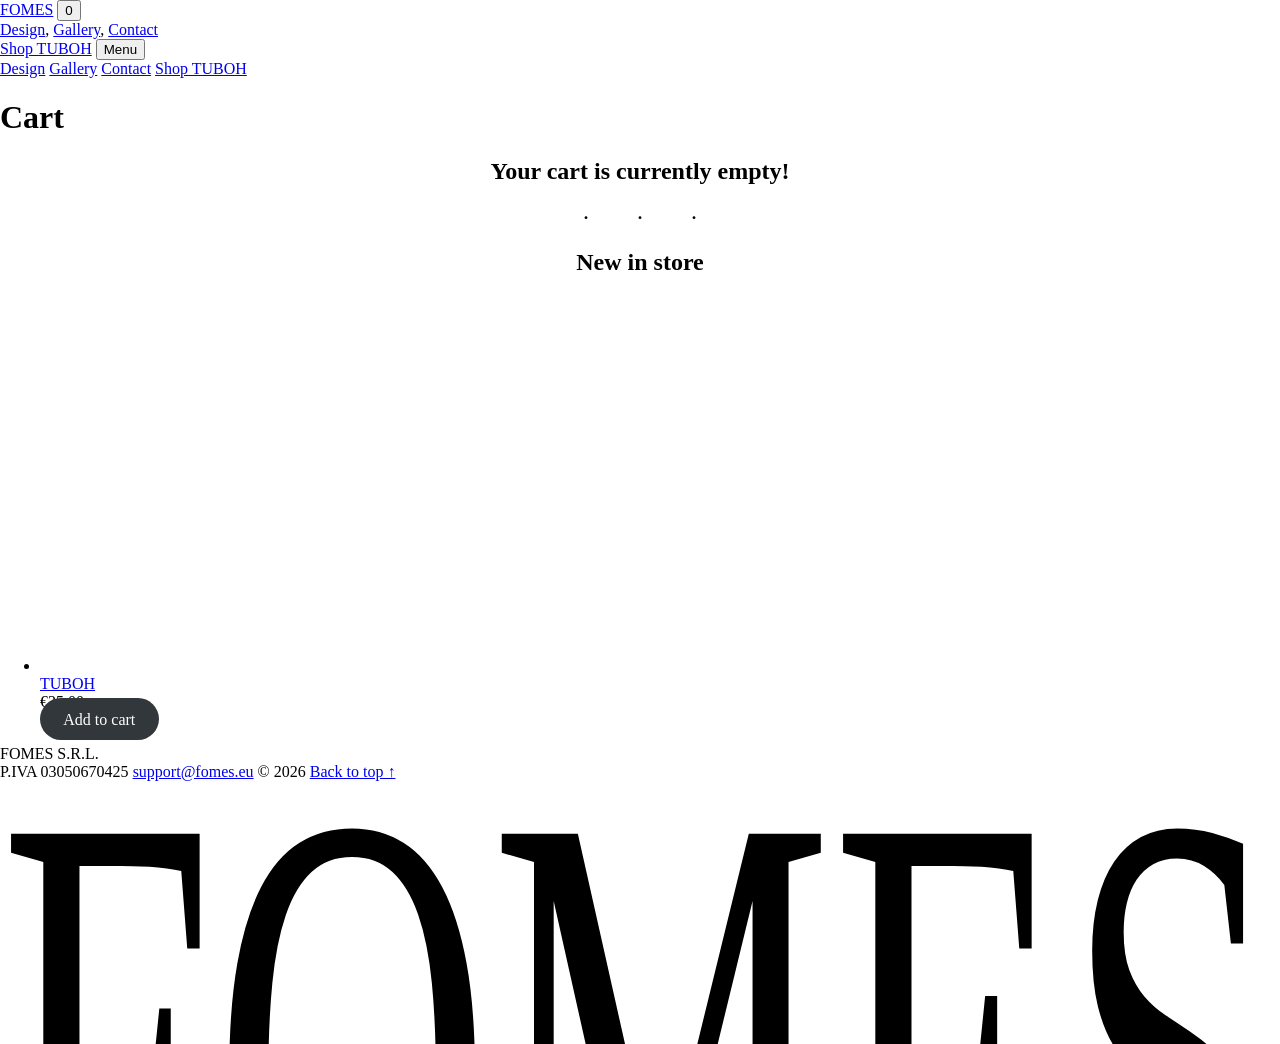
==== commit 61a14179: "Correzioni della copia per i soci (28/09) - ingrandimento della galleria a tutto schermo, pagina fer" ====
--- a/cart/index.html
+++ b/cart/index.html
@@ -52,7 +52,7 @@
 /*# sourceURL=woocommerce-inline-inline-css */
 </style>
 <link rel='stylesheet' id='lenis-css' href='/fomes-preview/wp-content/themes/fomes/assets/vendor/lenis.css?ver=1.3.26' media='all' />
-<link rel='stylesheet' id='fomes-css' href='/fomes-preview/wp-content/themes/fomes/assets/css/fomes.css?ver=1790529454' media='all' />
+<link rel='stylesheet' id='fomes-css' href='/fomes-preview/wp-content/themes/fomes/assets/css/fomes.css?ver=1790578740' media='all' />
 <script id="jquery-core-js" src="/fomes-preview/wp-includes/js/jquery/jquery.min.js?ver=3.7.1"></script>
 <script id="jquery-migrate-js" src="/fomes-preview/wp-includes/js/jquery/jquery-migrate.min.js?ver=3.4.1"></script>
 <script>window.FOMES_ANTEPRIMA && FOMES_ANTEPRIMA.jq();</script>
@@ -64,17 +64,17 @@
 </script>
 <script data-wp-strategy="defer" defer id="woocommerce-js" src="/fomes-preview/wp-content/plugins/woocommerce/assets/js/frontend/woocommerce.min.js?ver=11.1.2"></script>
 <script id="wc-country-select-js-extra">
-var wc_country_select_params = {"countries":"{\"AF\":[],\"AL\":{\"AL-01\":\"Berat\",\"AL-09\":\"Dib\\u00ebr\",\"AL-02\":\"Durr\\u00ebs\",\"AL-03\":\"Elbasan\",\"AL-04\":\"Fier\",\"AL-05\":\"Gjirokast\\u00ebr\",\"AL-06\":\"Kor\\u00e7\\u00eb\",\"AL-07\":\"Kuk\\u00ebs\",\"AL-08\":\"Lezh\\u00eb\",\"AL-10\":\"Shkod\\u00ebr\",\"AL-11\":\"Tirana\",\"AL-12\":\"Vlor\\u00eb\"},\"AO\":{\"BGO\":\"Bengo\",\"BLU\":\"Benguela\",\"BIE\":\"Bi\\u00e9\",\"CAB\":\"Cabinda\",\"CNN\":\"Cunene\",\"HUA\":\"Huambo\",\"HUI\":\"Hu\\u00edla\",\"CCU\":\"Kuando Kubango\",\"CNO\":\"Kwanza-Norte\",\"CUS\":\"Kwanza-Sul\",\"LUA\":\"Luanda\",\"LNO\":\"Lunda-Norte\",\"LSU\":\"Lunda-Sul\",\"MAL\":\"Malanje\",\"MOX\":\"Moxico\",\"NAM\":\"Namibe\",\"UIG\":\"U\\u00edge\",\"ZAI\":\"Zaire\"},\"AR\":{\"C\":\"Ciudad Aut\\u00f3noma de Buenos Aires\",\"B\":\"Buenos Aires\",\"K\":\"Catamarca\",\"H\":\"Chaco\",\"U\":\"Chubut\",\"X\":\"C\\u00f3rdoba\",\"W\":\"Corrientes\",\"E\":\"Entre R\\u00edos\",\"P\":\"Formosa\",\"Y\":\"Jujuy\",\"L\":\"La Pampa\",\"F\":\"La Rioja\",\"M\":\"Mendoza\",\"N\":\"Misiones\",\"Q\":\"Neuqu\\u00e9n\",\"R\":\"R\\u00edo Negro\",\"A\":\"Salta\",\"J\":\"San Juan\",\"D\":\"San Luis\",\"Z\":\"Santa Cruz\",\"S\":\"Santa Fe\",\"G\":\"Santiago del Estero\",\"V\":\"Tierra del Fuego\",\"T\":\"Tucum\\u00e1n\"},\"AT\":[],\"AU\":{\"ACT\":\"Australian Capital Territory\",\"NSW\":\"New South Wales\",\"NT\":\"Northern Territory\",\"QLD\":\"Queensland\",\"SA\":\"South Australia\",\"TAS\":\"Tasmania\",\"VIC\":\"Victoria\",\"WA\":\"Western Australia\"},\"AX\":[],\"BD\":{\"BD-05\":\"Bagerhat\",\"BD-01\":\"Bandarban\",\"BD-02\":\"Barguna\",\"BD-06\":\"Barishal\",\"BD-07\":\"Bhola\",\"BD-03\":\"Bogura\",\"BD-04\":\"Brahmanbaria\",\"BD-09\":\"Chandpur\",\"BD-10\":\"Chattogram\",\"BD-12\":\"Chuadanga\",\"BD-11\":\"Cox's Bazar\",\"BD-08\":\"Cumilla\",\"BD-13\":\"Dhaka\",\"BD-14\":\"Dinajpur\",\"BD-15\":\"Faridpur \",\"BD-16\":\"Feni\",\"BD-19\":\"Gaibandha\",\"BD-18\":\"Gazipur\",\"BD-17\":\"Gopalganj\",\"BD-20\":\"Habiganj\",\"BD-21\":\"Jamalpur\",\"BD-22\":\"Jashore\",\"BD-25\":\"Jhalokati\",\"BD-23\":\"Jhenaidah\",\"BD-24\":\"Joypurhat\",\"BD-29\":\"Khagrachhari\",\"BD-27\":\"Khulna\",\"BD-26\":\"Kishoreganj\",\"BD-28\":\"Kurigram\",\"BD-30\":\"Kushtia\",\"BD-31\":\"Lakshmipur\",\"BD-32\":\"Lalmonirhat\",\"BD-36\":\"Madaripur\",\"BD-37\":\"Magura\",\"BD-33\":\"Manikganj \",\"BD-39\":\"Meherpur\",\"BD-38\":\"Moulvibazar\",\"BD-35\":\"Munshiganj\",\"BD-34\":\"Mymensingh\",\"BD-48\":\"Naogaon\",\"BD-43\":\"Narail\",\"BD-40\":\"Narayanganj\",\"BD-42\":\"Narsingdi\",\"BD-44\":\"Natore\",\"BD-45\":\"Nawabganj\",\"BD-41\":\"Netrakona\",\"BD-46\":\"Nilphamari\",\"BD-47\":\"Noakhali\",\"BD-49\":\"Pabna\",\"BD-52\":\"Panchagarh\",\"BD-51\":\"Patuakhali\",\"BD-50\":\"Pirojpur\",\"BD-53\":\"Rajbari\",\"BD-54\":\"Rajshahi\",\"BD-56\":\"Rangamati\",\"BD-55\":\"Rangpur\",\"BD-58\":\"Satkhira\",\"BD-62\":\"Shariatpur\",\"BD-57\":\"Sherpur\",\"BD-59\":\"Sirajganj\",\"BD-61\":\"Sunamganj\",\"BD-60\":\"Sylhet\",\"BD-63\":\"Tangail\",\"BD-64\":\"Thakurgaon\"},\"BE\":[],\"BG\":{\"BG-01\":\"Blagoevgrad\",\"BG-02\":\"Burgas\",\"BG-08\":\"Dobrich\",\"BG-07\":\"Gabrovo\",\"BG-26\":\"Haskovo\",\"BG-09\":\"Kardzhali\",\"BG-10\":\"Kyustendil\",\"BG-11\":\"Lovech\",\"BG-12\":\"Montana\",\"BG-13\":\"Pazardzhik\",\"BG-14\":\"Pernik\",\"BG-15\":\"Pleven\",\"BG-16\":\"Plovdiv\",\"BG-17\":\"Razgrad\",\"BG-18\":\"Ruse\",\"BG-27\":\"Shumen\",\"BG-19\":\"Silistra\",\"BG-20\":\"Sliven\",\"BG-21\":\"Smolyan\",\"BG-23\":\"Sofia District\",\"BG-22\":\"Sofia\",\"BG-24\":\"Stara Zagora\",\"BG-25\":\"Targovishte\",\"BG-03\":\"Varna\",\"BG-04\":\"Veliko Tarnovo\",\"BG-05\":\"Vidin\",\"BG-06\":\"Vratsa\",\"BG-28\":\"Yambol\"},\"BH\":[],\"BI\":[],\"BJ\":{\"AL\":\"Alibori\",\"AK\":\"Atakora\",\"AQ\":\"Atlantique\",\"BO\":\"Borgou\",\"CO\":\"Collines\",\"KO\":\"Kouffo\",\"DO\":\"Donga\",\"LI\":\"Littoral\",\"MO\":\"Mono\",\"OU\":\"Ou\\u00e9m\\u00e9\",\"PL\":\"Plateau\",\"ZO\":\"Zou\"},\"BO\":{\"BO-B\":\"Beni\",\"BO-H\":\"Chuquisaca\",\"BO-C\":\"Cochabamba\",\"BO-L\":\"La Paz\",\"BO-O\":\"Oruro\",\"BO-N\":\"Pando\",\"BO-P\":\"Potos\\u00ed\",\"BO-S\":\"Santa Cruz\",\"BO-T\":\"Tarija\"},\"BR\":{\"AC\":\"Acre\",\"AL\":\"Alagoas\",\"AP\":\"Amap\\u00e1\",\"AM\":\"Amazonas\",\"BA\":\"Bahia\",\"CE\":\"Cear\\u00e1\",\"DF\":\"Distrito Federal\",\"ES\":\"Esp\\u00edrito Santo\",\"GO\":\"Goi\\u00e1s\",\"MA\":\"Maranh\\u00e3o\",\"MT\":\"Mato Grosso\",\"MS\":\"Mato Grosso do Sul\",\"MG\":\"Minas Gerais\",\"PA\":\"Par\\u00e1\",\"PB\":\"Para\\u00edba\",\"PR\":\"Paran\\u00e1\",\"PE\":\"Pernambuco\",\"PI\":\"Piau\\u00ed\",\"RJ\":\"Rio de Janeiro\",\"RN\":\"Rio Grande do Norte\",\"RS\":\"Rio Grande do Sul\",\"RO\":\"Rond\\u00f4nia\",\"RR\":\"Roraima\",\"SC\":\"Santa Catarina\",\"SP\":\"S\\u00e3o Paulo\",\"SE\":\"Sergipe\",\"TO\":\"Tocantins\"},\"CA\":{\"AB\":\"Alberta\",\"BC\":\"British Columbia\",\"MB\":\"Manitoba\",\"NB\":\"New Brunswick\",\"NL\":\"Newfoundland and Labrador\",\"NT\":\"Northwest Territories\",\"NS\":\"Nova Scotia\",\"NU\":\"Nunavut\",\"ON\":\"Ontario\",\"PE\":\"Prince Edward Island\",\"QC\":\"Quebec\",\"SK\":\"Saskatchewan\",\"YT\":\"Yukon Territory\"},\"CH\":{\"AG\":\"Aargau\",\"AR\":\"Appenzell Ausserrhoden\",\"AI\":\"Appenzell Innerrhoden\",\"BL\":\"Basel-Landschaft\",\"BS\":\"Basel-Stadt\",\"BE\":\"Bern\",\"FR\":\"Fribourg\",\"GE\":\"Geneva\",\"GL\":\"Glarus\",\"GR\":\"Graub\\u00fcnden\",\"JU\":\"Jura\",\"LU\":\"Luzern\",\"NE\":\"Neuch\\u00e2tel\",\"NW\":\"Nidwalden\",\"OW\":\"Obwalden\",\"SH\":\"Schaffhausen\",\"SZ\":\"Schwyz\",\"SO\":\"Solothurn\",\"SG\":\"St. Gallen\",\"TG\":\"Thurgau\",\"TI\":\"Ticino\",\"UR\":\"Uri\",\"VS\":\"Valais\",\"VD\":\"Vaud\",\"ZG\":\"Zug\",\"ZH\":\"Z\\u00fcrich\"},\"CL\":{\"CL-AI\":\"Ais\\u00e9n del General Carlos Iba\\u00f1ez del Campo\",\"CL-AN\":\"Antofagasta\",\"CL-AP\":\"Arica y Parinacota\",\"CL-AR\":\"La Araucan\\u00eda\",\"CL-AT\":\"Atacama\",\"CL-BI\":\"Biob\\u00edo\",\"CL-CO\":\"Coquimbo\",\"CL-LI\":\"Libertador General Bernardo O'Higgins\",\"CL-LL\":\"Los Lagos\",\"CL-LR\":\"Los R\\u00edos\",\"CL-MA\":\"Magallanes\",\"CL-ML\":\"Maule\",\"CL-NB\":\"\\u00d1uble\",\"CL-RM\":\"Regi\\u00f3n Metropolitana de Santiago\",\"CL-TA\":\"Tarapac\\u00e1\",\"CL-VS\":\"Valpara\\u00edso\"},\"CN\":{\"CN1\":\"Yunnan / \\u4e91\\u5357\",\"CN2\":\"Beijing / \\u5317\\u4eac\",\"CN3\":\"Tianjin / \\u5929\\u6d25\",\"CN4\":\"Hebei / \\u6cb3\\u5317\",\"CN5\":\"Shanxi / \\u5c71\\u897f\",\"CN6\":\"Inner Mongolia / \\u5167\\u8499\\u53e4\",\"CN7\":\"Liaoning / \\u8fbd\\u5b81\",\"CN8\":\"Jilin / \\u5409\\u6797\",\"CN9\":\"Heilongjiang / \\u9ed1\\u9f99\\u6c5f\",\"CN10\":\"Shanghai / \\u4e0a\\u6d77\",\"CN11\":\"Jiangsu / \\u6c5f\\u82cf\",\"CN12\":\"Zhejiang / \\u6d59\\u6c5f\",\"CN13\":\"Anhui / \\u5b89\\u5fbd\",\"CN14\":\"Fujian / \\u798f\\u5efa\",\"CN15\":\"Jiangxi / \\u6c5f\\u897f\",\"CN16\":\"Shandong / \\u5c71\\u4e1c\",\"CN17\":\"Henan / \\u6cb3\\u5357\",\"CN18\":\"Hubei / \\u6e56\\u5317\",\"CN19\":\"Hunan / \\u6e56\\u5357\",\"CN20\":\"Guangdong / \\u5e7f\\u4e1c\",\"CN21\":\"Guangxi Zhuang / \\u5e7f\\u897f\\u58ee\\u65cf\",\"CN22\":\"Hainan / \\u6d77\\u5357\",\"CN23\":\"Chongqing / \\u91cd\\u5e86\",\"CN24\":\"Sichuan / \\u56db\\u5ddd\",\"CN25\":\"Guizhou / \\u8d35\\u5dde\",\"CN26\":\"Shaanxi / \\u9655\\u897f\",\"CN27\":\"Gansu / \\u7518\\u8083\",\"CN28\":\"Qinghai / \\u9752\\u6d77\",\"CN29\":\"Ningxia Hui / \\u5b81\\u590f\",\"CN30\":\"Macao / \\u6fb3\\u95e8\",\"CN31\":\"Tibet / \\u897f\\u85cf\",\"CN32\":\"Xinjiang / \\u65b0\\u7586\"},\"CO\":{\"CO-AMA\":\"Amazonas\",\"CO-ANT\":\"Antioquia\",\"CO-ARA\":\"Arauca\",\"CO-ATL\":\"Atl\\u00e1ntico\",\"CO-BOL\":\"Bol\\u00edvar\",\"CO-BOY\":\"Boyac\\u00e1\",\"CO-CAL\":\"Caldas\",\"CO-CAQ\":\"Caquet\\u00e1\",\"CO-CAS\":\"Casanare\",\"CO-CAU\":\"Cauca\",\"CO-CES\":\"Cesar\",\"CO-CHO\":\"Choc\\u00f3\",\"CO-COR\":\"C\\u00f3rdoba\",\"CO-CUN\":\"Cundinamarca\",\"CO-DC\":\"Capital District\",\"CO-GUA\":\"Guain\\u00eda\",\"CO-GUV\":\"Guaviare\",\"CO-HUI\":\"Huila\",\"CO-LAG\":\"La Guajira\",\"CO-MAG\":\"Magdalena\",\"CO-MET\":\"Meta\",\"CO-NAR\":\"Nari\\u00f1o\",\"CO-NSA\":\"Norte de Santander\",\"CO-PUT\":\"Putumayo\",\"CO-QUI\":\"Quind\\u00edo\",\"CO-RIS\":\"Risaralda\",\"CO-SAN\":\"Santander\",\"CO-SAP\":\"San Andr\\u00e9s & Providencia\",\"CO-SUC\":\"Sucre\",\"CO-TOL\":\"Tolima\",\"CO-VAC\":\"Valle del Cauca\",\"CO-VAU\":\"Vaup\\u00e9s\",\"CO-VID\":\"Vichada\"},\"CR\":{\"CR-A\":\"Alajuela\",\"CR-C\":\"Cartago\",\"CR-G\":\"Guanacaste\",\"CR-H\":\"Heredia\",\"CR-L\":\"Lim\\u00f3n\",\"CR-P\":\"Puntarenas\",\"CR-SJ\":\"San Jos\\u00e9\"},\"CZ\":[],\"DE\":{\"DE-BW\":\"Baden-W\\u00fcrttemberg\",\"DE-BY\":\"Bavaria\",\"DE-BE\":\"Berlin\",\"DE-BB\":\"Brandenburg\",\"DE-HB\":\"Bremen\",\"DE-HH\":\"Hamburg\",\"DE-HE\":\"Hesse\",\"DE-MV\":\"Mecklenburg-Vorpommern\",\"DE-NI\":\"Lower Saxony\",\"DE-NW\":\"North Rhine-Westphalia\",\"DE-RP\":\"Rhineland-Palatinate\",\"DE-SL\":\"Saarland\",\"DE-SN\":\"Saxony\",\"DE-ST\":\"Saxony-Anhalt\",\"DE-SH\":\"Schleswig-Holstein\",\"DE-TH\":\"Thuringia\"},\"DK\":[],\"DO\":{\"DO-01\":\"Distrito Nacional\",\"DO-02\":\"Azua\",\"DO-03\":\"Baoruco\",\"DO-04\":\"Barahona\",\"DO-33\":\"Cibao Nordeste\",\"DO-34\":\"Cibao Noroeste\",\"DO-35\":\"Cibao Norte\",\"DO-36\":\"Cibao Sur\",\"DO-05\":\"Dajab\\u00f3n\",\"DO-06\":\"Duarte\",\"DO-08\":\"El Seibo\",\"DO-37\":\"El Valle\",\"DO-07\":\"El\\u00edas Pi\\u00f1a\",\"DO-38\":\"Enriquillo\",\"DO-09\":\"Espaillat\",\"DO-30\":\"Hato Mayor\",\"DO-19\":\"Hermanas Mirabal\",\"DO-39\":\"Hig\\u00fcamo\",\"DO-10\":\"Independencia\",\"DO-11\":\"La Altagracia\",\"DO-12\":\"La Romana\",\"DO-13\":\"La Vega\",\"DO-14\":\"Mar\\u00eda Trinidad S\\u00e1nchez\",\"DO-28\":\"Monse\\u00f1or Nouel\",\"DO-15\":\"Monte Cristi\",\"DO-29\":\"Monte Plata\",\"DO-40\":\"Ozama\",\"DO-16\":\"Pedernales\",\"DO-17\":\"Peravia\",\"DO-18\":\"Puerto Plata\",\"DO-20\":\"Saman\\u00e1\",\"DO-21\":\"San Crist\\u00f3bal\",\"DO-31\":\"San Jos\\u00e9 de Ocoa\",\"DO-22\":\"San Juan\",\"DO-23\":\"San Pedro de Macor\\u00eds\",\"DO-24\":\"S\\u00e1nchez Ram\\u00edrez\",\"DO-25\":\"Santiago\",\"DO-26\":\"Santiago Rodr\\u00edguez\",\"DO-32\":\"Santo Domingo\",\"DO-41\":\"Valdesia\",\"DO-27\":\"Valverde\",\"DO-42\":\"Yuma\"},\"DZ\":{\"DZ-01\":\"Adrar\",\"DZ-02\":\"Chlef\",\"DZ-03\":\"Laghouat\",\"DZ-04\":\"Oum El Bouaghi\",\"DZ-05\":\"Batna\",\"DZ-06\":\"B\\u00e9ja\\u00efa\",\"DZ-07\":\"Biskra\",\"DZ-08\":\"B\\u00e9char\",\"DZ-09\":\"Blida\",\"DZ-10\":\"Bouira\",\"DZ-11\":\"Tamanrasset\",\"DZ-12\":\"T\\u00e9bessa\",\"DZ-13\":\"Tlemcen\",\"DZ-14\":\"Tiaret\",\"DZ-15\":\"Tizi Ouzou\",\"DZ-16\":\"Algiers\",\"DZ-17\":\"Djelfa\",\"DZ-18\":\"Jijel\",\"DZ-19\":\"S\\u00e9tif\",\"DZ-20\":\"Sa\\u00efda\",\"DZ-21\":\"Skikda\",\"DZ-22\":\"Sidi Bel Abb\\u00e8s\",\"DZ-23\":\"Annaba\",\"DZ-24\":\"Guelma\",\"DZ-25\":\"Constantine\",\"DZ-26\":\"M\\u00e9d\\u00e9a\",\"DZ-27\":\"Mostaganem\",\"DZ-28\":\"M\\u2019Sila\",\"DZ-29\":\"Mascara\",\"DZ-30\":\"Ouargla\",\"DZ-31\":\"Oran\",\"DZ-32\":\"El Bayadh\",\"DZ-33\":\"Illizi\",\"DZ-34\":\"Bordj Bou Arr\\u00e9ridj\",\"DZ-35\":\"Boumerd\\u00e8s\",\"DZ-36\":\"El Tarf\",\"DZ-37\":\"Tindouf\",\"DZ-38\":\"Tissemsilt\",\"DZ-39\":\"El Oued\",\"DZ-40\":\"Khenchela\",\"DZ-41\":\"Souk Ahras\",\"DZ-42\":\"Tipasa\",\"DZ-43\":\"Mila\",\"DZ-44\":\"A\\u00efn Defla\",\"DZ-45\":\"Naama\",\"DZ-46\":\"A\\u00efn T\\u00e9mouchent\",\"DZ-47\":\"Gharda\\u00efa\",\"DZ-48\":\"Relizane\",\"DZ-49\":\"Timimoun\",\"DZ-50\":\"Bordj Badji Mokhtar\",\"DZ-51\":\"Ouled Djellal\",\"DZ-52\":\"B\\u00e9ni Abb\\u00e8s\",\"DZ-53\":\"In Salah\",\"DZ-54\":\"In Guezzam\",\"DZ-55\":\"Touggourt\",\"DZ-56\":\"Djanet\",\"DZ-57\":\"El Meghaier\",\"DZ-58\":\"El Meniaa\"},\"EE\":[],\"EC\":{\"EC-A\":\"Azuay\",\"EC-B\":\"Bol\\u00edvar\",\"EC-F\":\"Ca\\u00f1ar\",\"EC-C\":\"Carchi\",\"EC-H\":\"Chimborazo\",\"EC-X\":\"Cotopaxi\",\"EC-O\":\"El Oro\",\"EC-E\":\"Esmeraldas\",\"EC-W\":\"Gal\\u00e1pagos\",\"EC-G\":\"Guayas\",\"EC-I\":\"Imbabura\",\"EC-L\":\"Loja\",\"EC-R\":\"Los R\\u00edos\",\"EC-M\":\"Manab\\u00ed\",\"EC-S\":\"Morona-Santiago\",\"EC-N\":\"Napo\",\"EC-D\":\"Orellana\",\"EC-Y\":\"Pastaza\",\"EC-P\":\"Pichincha\",\"EC-SE\":\"Santa Elena\",\"EC-SD\":\"Santo Domingo de los Ts\\u00e1chilas\",\"EC-U\":\"Sucumb\\u00edos\",\"EC-T\":\"Tungurahua\",\"EC-Z\":\"Zamora-Chinchipe\"},\"EG\":{\"EGALX\":\"Alexandria\",\"EGASN\":\"Aswan\",\"EGAST\":\"Asyut\",\"EGBA\":\"Red Sea\",\"EGBH\":\"Beheira\",\"EGBNS\":\"Beni Suef\",\"EGC\":\"Cairo\",\"EGDK\":\"Dakahlia\",\"EGDT\":\"Damietta\",\"EGFYM\":\"Faiyum\",\"EGGH\":\"Gharbia\",\"EGGZ\":\"Giza\",\"EGIS\":\"Ismailia\",\"EGJS\":\"South Sinai\",\"EGKB\":\"Qalyubia\",\"EGKFS\":\"Kafr el-Sheikh\",\"EGKN\":\"Qena\",\"EGLX\":\"Luxor\",\"EGMN\":\"Minya\",\"EGMNF\":\"Monufia\",\"EGMT\":\"Matrouh\",\"EGPTS\":\"Port Said\",\"EGSHG\":\"Sohag\",\"EGSHR\":\"Al Sharqia\",\"EGSIN\":\"North Sinai\",\"EGSUZ\":\"Suez\",\"EGWAD\":\"New Valley\"},\"ES\":{\"C\":\"A Coru\\u00f1a\",\"VI\":\"Araba/\\u00c1lava\",\"AB\":\"Albacete\",\"A\":\"Alicante\",\"AL\":\"Almer\\u00eda\",\"O\":\"Asturias\",\"AV\":\"\\u00c1vila\",\"BA\":\"Badajoz\",\"PM\":\"Baleares\",\"B\":\"Barcelona\",\"BU\":\"Burgos\",\"CC\":\"C\\u00e1ceres\",\"CA\":\"C\\u00e1diz\",\"S\":\"Cantabria\",\"CS\":\"Castell\\u00f3n\",\"CE\":\"Ceuta\",\"CR\":\"Ciudad Real\",\"CO\":\"C\\u00f3rdoba\",\"CU\":\"Cuenca\",\"GI\":\"Girona\",\"GR\":\"Granada\",\"GU\":\"Guadalajara\",\"SS\":\"Gipuzkoa\",\"H\":\"Huelva\",\"HU\":\"Huesca\",\"J\":\"Ja\\u00e9n\",\"LO\":\"La Rioja\",\"GC\":\"Las Palmas\",\"LE\":\"Le\\u00f3n\",\"L\":\"Lleida\",\"LU\":\"Lugo\",\"M\":\"Madrid\",\"MA\":\"M\\u00e1laga\",\"ML\":\"Melilla\",\"MU\":\"Murcia\",\"NA\":\"Navarra\",\"OR\":\"Ourense\",\"P\":\"Palencia\",\"PO\":\"Pontevedra\",\"SA\":\"Salamanca\",\"TF\":\"Santa Cruz de Tenerife\",\"SG\":\"Segovia\",\"SE\":\"Sevilla\",\"SO\":\"Soria\",\"T\":\"Tarragona\",\"TE\":\"Teruel\",\"TO\":\"Toledo\",\"V\":\"Valencia\",\"VA\":\"Valladolid\",\"BI\":\"Biscay\",\"ZA\":\"Zamora\",\"Z\":\"Zaragoza\"},\"ET\":[],\"FI\":[],\"FR\":[],\"GF\":[],\"GH\":{\"AF\":\"Ahafo\",\"AH\":\"Ashanti\",\"BA\":\"Brong-Ahafo\",\"BO\":\"Bono\",\"BE\":\"Bono East\",\"CP\":\"Central\",\"EP\":\"Eastern\",\"AA\":\"Greater Accra\",\"NE\":\"North East\",\"NP\":\"Northern\",\"OT\":\"Oti\",\"SV\":\"Savannah\",\"UE\":\"Upper East\",\"UW\":\"Upper West\",\"TV\":\"Volta\",\"WP\":\"Western\",\"WN\":\"Western North\"},\"GP\":[],\"GR\":{\"I\":\"Attica\",\"A\":\"East Macedonia and Thrace\",\"B\":\"Central Macedonia\",\"C\":\"West Macedonia\",\"D\":\"Epirus\",\"E\":\"Thessaly\",\"F\":\"Ionian Islands\",\"G\":\"West Greece\",\"H\":\"Central Greece\",\"J\":\"Peloponnese\",\"K\":\"North Aegean\",\"L\":\"South Aegean\",\"M\":\"Crete\"},\"GT\":{\"GT-AV\":\"Alta Verapaz\",\"GT-BV\":\"Baja Verapaz\",\"GT-CM\":\"Chimaltenango\",\"GT-CQ\":\"Chiquimula\",\"GT-PR\":\"El Progreso\",\"GT-ES\":\"Escuintla\",\"GT-GU\":\"Guatemala\",\"GT-HU\":\"Huehuetenango\",\"GT-IZ\":\"Izabal\",\"GT-JA\":\"Jalapa\",\"GT-JU\":\"Jutiapa\",\"GT-PE\":\"Pet\\u00e9n\",\"GT-QZ\":\"Quetzaltenango\",\"GT-QC\":\"Quich\\u00e9\",\"GT-RE\":\"Retalhuleu\",\"GT-SA\":\"Sacatep\\u00e9quez\",\"GT-SM\":\"San Marcos\",\"GT-SR\":\"Santa Rosa\",\"GT-SO\":\"Solol\\u00e1\",\"GT-SU\":\"Suchitep\\u00e9quez\",\"GT-TO\":\"Totonicap\\u00e1n\",\"GT-ZA\":\"Zacapa\"},\"HK\":{\"HONG KONG\":\"Hong Kong Island\",\"KOWLOON\":\"Kowloon\",\"NEW TERRITORIES\":\"New Territories\"},\"HN\":{\"HN-AT\":\"Atl\\u00e1ntida\",\"HN-IB\":\"Bay Islands\",\"HN-CH\":\"Choluteca\",\"HN-CL\":\"Col\\u00f3n\",\"HN-CM\":\"Comayagua\",\"HN-CP\":\"Cop\\u00e1n\",\"HN-CR\":\"Cort\\u00e9s\",\"HN-EP\":\"El Para\\u00edso\",\"HN-FM\":\"Francisco Moraz\\u00e1n\",\"HN-GD\":\"Gracias a Dios\",\"HN-IN\":\"Intibuc\\u00e1\",\"HN-LE\":\"Lempira\",\"HN-LP\":\"La Paz\",\"HN-OC\":\"Ocotepeque\",\"HN-OL\":\"Olancho\",\"HN-SB\":\"Santa B\\u00e1rbara\",\"HN-VA\":\"Valle\",\"HN-YO\":\"Yoro\"},\"HR\":{\"HR-01\":\"Zagreb County\",\"HR-02\":\"Krapina-Zagorje County\",\"HR-03\":\"Sisak-Moslavina County\",\"HR-04\":\"Karlovac County\",\"HR-05\":\"Vara\\u017edin County\",\"HR-06\":\"Koprivnica-Kri\\u017eevci County\",\"HR-07\":\"Bjelovar-Bilogora County\",\"HR-08\":\"Primorje-Gorski Kotar County\",\"HR-09\":\"Lika-Senj County\",\"HR-10\":\"Virovitica-Podravina County\",\"HR-11\":\"Po\\u017eega-Slavonia County\",\"HR-12\":\"Brod-Posavina County\",\"HR-13\":\"Zadar County\",\"HR-14\":\"Osijek-Baranja County\",\"HR-15\":\"\\u0160ibenik-Knin County\",\"HR-16\":\"Vukovar-Srijem County\",\"HR-17\":\"Split-Dalmatia County\",\"HR-18\":\"Istria County\",\"HR-19\":\"Dubrovnik-Neretva County\",\"HR-20\":\"Me\\u0111imurje County\",\"HR-21\":\"Zagreb City\"},\"HU\":{\"BK\":\"B\\u00e1cs-Kiskun\",\"BE\":\"B\\u00e9k\\u00e9s\",\"BA\":\"Baranya\",\"BZ\":\"Borsod-Aba\\u00faj-Zempl\\u00e9n\",\"BU\":\"Budapest\",\"CS\":\"Csongr\\u00e1d-Csan\\u00e1d\",\"FE\":\"Fej\\u00e9r\",\"GS\":\"Gy\\u0151r-Moson-Sopron\",\"HB\":\"Hajd\\u00fa-Bihar\",\"HE\":\"Heves\",\"JN\":\"J\\u00e1sz-Nagykun-Szolnok\",\"KE\":\"Kom\\u00e1rom-Esztergom\",\"NO\":\"N\\u00f3gr\\u00e1d\",\"PE\":\"Pest\",\"SO\":\"Somogy\",\"SZ\":\"Szabolcs-Szatm\\u00e1r-Bereg\",\"TO\":\"Tolna\",\"VA\":\"Vas\",\"VE\":\"Veszpr\\u00e9m\",\"ZA\":\"Zala\"},\"ID\":{\"AC\":\"Daerah Istimewa Aceh\",\"SU\":\"Sumatera Utara\",\"SB\":\"Sumatera Barat\",\"RI\":\"Riau\",\"KR\":\"Kepulauan Riau\",\"JA\":\"Jambi\",\"SS\":\"Sumatera Selatan\",\"BB\":\"Bangka Belitung\",\"BE\":\"Bengkulu\",\"LA\":\"Lampung\",\"JK\":\"DKI Jakarta\",\"JB\":\"Jawa Barat\",\"BT\":\"Banten\",\"JT\":\"Jawa Tengah\",\"JI\":\"Jawa Timur\",\"YO\":\"Daerah Istimewa Yogyakarta\",\"BA\":\"Bali\",\"NB\":\"Nusa Tenggara Barat\",\"NT\":\"Nusa Tenggara Timur\",\"KB\":\"Kalimantan Barat\",\"KT\":\"Kalimantan Tengah\",\"KI\":\"Kalimantan Timur\",\"KS\":\"Kalimantan Selatan\",\"KU\":\"Kalimantan Utara\",\"SA\":\"Sulawesi Utara\",\"ST\":\"Sulawesi Tengah\",\"SG\":\"Sulawesi Tenggara\",\"SR\":\"Sulawesi Barat\",\"SN\":\"Sulawesi Selatan\",\"GO\":\"Gorontalo\",\"MA\":\"Maluku\",\"MU\":\"Maluku Utara\",\"PA\":\"Papua\",\"PB\":\"Papua Barat\"},\"IE\":{\"CW\":\"Carlow\",\"CN\":\"Cavan\",\"CE\":\"Clare\",\"CO\":\"Cork\",\"DL\":\"Donegal\",\"D\":\"Dublin\",\"G\":\"Galway\",\"KY\":\"Kerry\",\"KE\":\"Kildare\",\"KK\":\"Kilkenny\",\"LS\":\"Laois\",\"LM\":\"Leitrim\",\"LK\":\"Limerick\",\"LD\":\"Longford\",\"LH\":\"Louth\",\"MO\":\"Mayo\",\"MH\":\"Meath\",\"MN\":\"Monaghan\",\"OY\":\"Offaly\",\"RN\":\"Roscommon\",\"SO\":\"Sligo\",\"TA\":\"Tipperary\",\"WD\":\"Waterford\",\"WH\":\"Westmeath\",\"WX\":\"Wexford\",\"WW\":\"Wicklow\"},\"IN\":{\"AN\":\"Andaman and Nicobar Islands\",\"AP\":\"Andhra Pradesh\",\"AR\":\"Arunachal Pradesh\",\"AS\":\"Assam\",\"BR\":\"Bihar\",\"CH\":\"Chandigarh\",\"CT\":\"Chhattisgarh\",\"DD\":\"Daman and Diu\",\"DH\":\"D\\u0101dra and Nagar Haveli and Dam\\u0101n and Diu\",\"DL\":\"Delhi\",\"DN\":\"Dadra and Nagar Haveli\",\"GA\":\"Goa\",\"GJ\":\"Gujarat\",\"HP\":\"Himachal Pradesh\",\"HR\":\"Haryana\",\"JH\":\"Jharkhand\",\"JK\":\"Jammu and Kashmir\",\"KA\":\"Karnataka\",\"KL\":\"Kerala\",\"LA\":\"Ladakh\",\"LD\":\"Lakshadweep\",\"MH\":\"Maharashtra\",\"ML\":\"Meghalaya\",\"MN\":\"Manipur\",\"MP\":\"Madhya Pradesh\",\"MZ\":\"Mizoram\",\"NL\":\"Nagaland\",\"OD\":\"Odisha\",\"PB\":\"Punjab\",\"PY\":\"Pondicherry (Puducherry)\",\"RJ\":\"Rajasthan\",\"SK\":\"Sikkim\",\"TS\":\"Telangana\",\"TN\":\"Tamil Nadu\",\"TR\":\"Tripura\",\"UP\":\"Uttar Pradesh\",\"UK\":\"Uttarakhand\",\"WB\":\"West Bengal\"},\"IR\":{\"KHZ\":\"Khuzestan (\\u062e\\u0648\\u0632\\u0633\\u062a\\u0627\\u0646)\",\"THR\":\"Tehran (\\u062a\\u0647\\u0631\\u0627\\u0646)\",\"ILM\":\"Ilaam (\\u0627\\u06cc\\u0644\\u0627\\u0645)\",\"BHR\":\"Bushehr (\\u0628\\u0648\\u0634\\u0647\\u0631)\",\"ADL\":\"Ardabil (\\u0627\\u0631\\u062f\\u0628\\u06cc\\u0644)\",\"ESF\":\"Isfahan (\\u0627\\u0635\\u0641\\u0647\\u0627\\u0646)\",\"YZD\":\"Yazd (\\u06cc\\u0632\\u062f)\",\"KRH\":\"Kermanshah (\\u06a9\\u0631\\u0645\\u0627\\u0646\\u0634\\u0627\\u0647)\",\"KRN\":\"Kerman (\\u06a9\\u0631\\u0645\\u0627\\u0646)\",\"HDN\":\"Hamadan (\\u0647\\u0645\\u062f\\u0627\\u0646)\",\"GZN\":\"Ghazvin (\\u0642\\u0632\\u0648\\u06cc\\u0646)\",\"ZJN\":\"Zanjan (\\u0632\\u0646\\u062c\\u0627\\u0646)\",\"LRS\":\"Luristan (\\u0644\\u0631\\u0633\\u062a\\u0627\\u0646)\",\"ABZ\":\"Alborz (\\u0627\\u0644\\u0628\\u0631\\u0632)\",\"EAZ\":\"East Azarbaijan (\\u0622\\u0630\\u0631\\u0628\\u0627\\u06cc\\u062c\\u0627\\u0646 \\u0634\\u0631\\u0642\\u06cc)\",\"WAZ\":\"West Azarbaijan (\\u0622\\u0630\\u0631\\u0628\\u0627\\u06cc\\u062c\\u0627\\u0646 \\u063a\\u0631\\u0628\\u06cc)\",\"CHB\":\"Chaharmahal and Bakhtiari (\\u0686\\u0647\\u0627\\u0631\\u0645\\u062d\\u0627\\u0644 \\u0648 \\u0628\\u062e\\u062a\\u06cc\\u0627\\u0631\\u06cc)\",\"SKH\":\"South Khorasan (\\u062e\\u0631\\u0627\\u0633\\u0627\\u0646 \\u062c\\u0646\\u0648\\u0628\\u06cc)\",\"RKH\":\"Razavi Khorasan (\\u062e\\u0631\\u0627\\u0633\\u0627\\u0646 \\u0631\\u0636\\u0648\\u06cc)\",\"NKH\":\"North Khorasan (\\u062e\\u0631\\u0627\\u0633\\u0627\\u0646 \\u0634\\u0645\\u0627\\u0644\\u06cc)\",\"SMN\":\"Semnan (\\u0633\\u0645\\u0646\\u0627\\u0646)\",\"FRS\":\"Fars (\\u0641\\u0627\\u0631\\u0633)\",\"QHM\":\"Qom (\\u0642\\u0645)\",\"KRD\":\"Kurdistan (\\u06a9\\u0631\\u062f\\u0633\\u062a\\u0627\\u0646)\",\"KBD\":\"Kohgiluyeh and BoyerAhmad (\\u06a9\\u0647\\u06af\\u06cc\\u0644\\u0648\\u06cc\\u06cc\\u0647 \\u0648 \\u0628\\u0648\\u06cc\\u0631\\u0627\\u062d\\u0645\\u062f)\",\"GLS\":\"Golestan (\\u06af\\u0644\\u0633\\u062a\\u0627\\u0646)\",\"GIL\":\"Gilan (\\u06af\\u06cc\\u0644\\u0627\\u0646)\",\"MZN\":\"Mazandaran (\\u0645\\u0627\\u0632\\u0646\\u062f\\u0631\\u0627\\u0646)\",\"MKZ\":\"Markazi (\\u0645\\u0631\\u06a9\\u0632\\u06cc)\",\"HRZ\":\"Hormozgan (\\u0647\\u0631\\u0645\\u0632\\u06af\\u0627\\u0646)\",\"SBN\":\"Sistan and Baluchestan (\\u0633\\u06cc\\u0633\\u062a\\u0627\\u0646 \\u0648 \\u0628\\u0644\\u0648\\u0686\\u0633\\u062a\\u0627\\u0646)\"},\"IS\":[],\"IT\":{\"AG\":\"Agrigento\",\"AL\":\"Alessandria\",\"AN\":\"Ancona\",\"AO\":\"Aosta\",\"AR\":\"Arezzo\",\"AP\":\"Ascoli Piceno\",\"AT\":\"Asti\",\"AV\":\"Avellino\",\"BA\":\"Bari\",\"BT\":\"Barletta-Andria-Trani\",\"BL\":\"Belluno\",\"BN\":\"Benevento\",\"BG\":\"Bergamo\",\"BI\":\"Biella\",\"BO\":\"Bologna\",\"BZ\":\"Bolzano\",\"BS\":\"Brescia\",\"BR\":\"Brindisi\",\"CA\":\"Cagliari\",\"CL\":\"Caltanissetta\",\"CB\":\"Campobasso\",\"CE\":\"Caserta\",\"CT\":\"Catania\",\"CZ\":\"Catanzaro\",\"CH\":\"Chieti\",\"CO\":\"Como\",\"CS\":\"Cosenza\",\"CR\":\"Cremona\",\"KR\":\"Crotone\",\"CN\":\"Cuneo\",\"EN\":\"Enna\",\"FM\":\"Fermo\",\"FE\":\"Ferrara\",\"FI\":\"Firenze\",\"FG\":\"Foggia\",\"FC\":\"Forl\\u00ec-Cesena\",\"FR\":\"Frosinone\",\"GE\":\"Genova\",\"GO\":\"Gorizia\",\"GR\":\"Grosseto\",\"IM\":\"Imperia\",\"IS\":\"Isernia\",\"SP\":\"La Spezia\",\"AQ\":\"L'Aquila\",\"LT\":\"Latina\",\"LE\":\"Lecce\",\"LC\":\"Lecco\",\"LI\":\"Livorno\",\"LO\":\"Lodi\",\"LU\":\"Lucca\",\"MC\":\"Macerata\",\"MN\":\"Mantova\",\"MS\":\"Massa-Carrara\",\"MT\":\"Matera\",\"ME\":\"Messina\",\"MI\":\"Milano\",\"MO\":\"Modena\",\"MB\":\"Monza e della Brianza\",\"NA\":\"Napoli\",\"NO\":\"Novara\",\"NU\":\"Nuoro\",\"OR\":\"Oristano\",\"PD\":\"Padova\",\"PA\":\"Palermo\",\"PR\":\"Parma\",\"PV\":\"Pavia\",\"PG\":\"Perugia\",\"PU\":\"Pesaro e Urbino\",\"PE\":\"Pescara\",\"PC\":\"Piacenza\",\"PI\":\"Pisa\",\"PT\":\"Pistoia\",\"PN\":\"Pordenone\",\"PZ\":\"Potenza\",\"PO\":\"Prato\",\"RG\":\"Ragusa\",\"RA\":\"Ravenna\",\"RC\":\"Reggio Calabria\",\"RE\":\"Reggio Emilia\",\"RI\":\"Rieti\",\"RN\":\"Rimini\",\"RM\":\"Roma\",\"RO\":\"Rovigo\",\"SA\":\"Salerno\",\"SS\":\"Sassari\",\"SV\":\"Savona\",\"SI\":\"Siena\",\"SR\":\"Siracusa\",\"SO\":\"Sondrio\",\"SU\":\"Sud Sardegna\",\"TA\":\"Taranto\",\"TE\":\"Teramo\",\"TR\":\"Terni\",\"TO\":\"Torino\",\"TP\":\"Trapani\",\"TN\":\"Trento\",\"TV\":\"Treviso\",\"TS\":\"Trieste\",\"UD\":\"Udine\",\"VA\":\"Varese\",\"VE\":\"Venezia\",\"VB\":\"Verbano-Cusio-Ossola\",\"VC\":\"Vercelli\",\"VR\":\"Verona\",\"VV\":\"Vibo Valentia\",\"VI\":\"Vicenza\",\"VT\":\"Viterbo\"},\"IL\":[],\"IM\":[],\"JM\":{\"JM-01\":\"Kingston\",\"JM-02\":\"Saint Andrew\",\"JM-03\":\"Saint Thomas\",\"JM-04\":\"Portland\",\"JM-05\":\"Saint Mary\",\"JM-06\":\"Saint Ann\",\"JM-07\":\"Trelawny\",\"JM-08\":\"Saint James\",\"JM-09\":\"Hanover\",\"JM-10\":\"Westmoreland\",\"JM-11\":\"Saint Elizabeth\",\"JM-12\":\"Manchester\",\"JM-13\":\"Clarendon\",\"JM-14\":\"Saint Catherine\"},\"JP\":{\"JP01\":\"Hokkaido\",\"JP02\":\"Aomori\",\"JP03\":\"Iwate\",\"JP04\":\"Miyagi\",\"JP05\":\"Akita\",\"JP06\":\"Yamagata\",\"JP07\":\"Fukushima\",\"JP08\":\"Ibaraki\",\"JP09\":\"Tochigi\",\"JP10\":\"Gunma\",\"JP11\":\"Saitama\",\"JP12\":\"Chiba\",\"JP13\":\"Tokyo\",\"JP14\":\"Kanagawa\",\"JP15\":\"Niigata\",\"JP16\":\"Toyama\",\"JP17\":\"Ishikawa\",\"JP18\":\"Fukui\",\"JP19\":\"Yamanashi\",\"JP20\":\"Nagano\",\"JP21\":\"Gifu\",\"JP22\":\"Shizuoka\",\"JP23\":\"Aichi\",\"JP24\":\"Mie\",\"JP25\":\"Shiga\",\"JP26\":\"Kyoto\",\"JP27\":\"Osaka\",\"JP28\":\"Hyogo\",\"JP29\":\"Nara\",\"JP30\":\"Wakayama\",\"JP31\":\"Tottori\",\"JP32\":\"Shimane\",\"JP33\":\"Okayama\",\"JP34\":\"Hiroshima\",\"JP35\":\"Yamaguchi\",\"JP36\":\"Tokushima\",\"JP37\":\"Kagawa\",\"JP38\":\"Ehime\",\"JP39\":\"Kochi\",\"JP40\":\"Fukuoka\",\"JP41\":\"Saga\",\"JP42\":\"Nagasaki\",\"JP43\":\"Kumamoto\",\"JP44\":\"Oita\",\"JP45\":\"Miyazaki\",\"JP46\":\"Kagoshima\",\"JP47\":\"Okinawa\"},\"KE\":{\"KE01\":\"Baringo\",\"KE02\":\"Bomet\",\"KE03\":\"Bungoma\",\"KE04\":\"Busia\",\"KE05\":\"Elgeyo-Marakwet\",\"KE06\":\"Embu\",\"KE07\":\"Garissa\",\"KE08\":\"Homa Bay\",\"KE09\":\"Isiolo\",\"KE10\":\"Kajiado\",\"KE11\":\"Kakamega\",\"KE12\":\"Kericho\",\"KE13\":\"Kiambu\",\"KE14\":\"Kilifi\",\"KE15\":\"Kirinyaga\",\"KE16\":\"Kisii\",\"KE17\":\"Kisumu\",\"KE18\":\"Kitui\",\"KE19\":\"Kwale\",\"KE20\":\"Laikipia\",\"KE21\":\"Lamu\",\"KE22\":\"Machakos\",\"KE23\":\"Makueni\",\"KE24\":\"Mandera\",\"KE25\":\"Marsabit\",\"KE26\":\"Meru\",\"KE27\":\"Migori\",\"KE28\":\"Mombasa\",\"KE29\":\"Murang\\u2019a\",\"KE30\":\"Nairobi County\",\"KE31\":\"Nakuru\",\"KE32\":\"Nandi\",\"KE33\":\"Narok\",\"KE34\":\"Nyamira\",\"KE35\":\"Nyandarua\",\"KE36\":\"Nyeri\",\"KE37\":\"Samburu\",\"KE38\":\"Siaya\",\"KE39\":\"Taita-Taveta\",\"KE40\":\"Tana River\",\"KE41\":\"Tharaka-Nithi\",\"KE42\":\"Trans Nzoia\",\"KE43\":\"Turkana\",\"KE44\":\"Uasin Gishu\",\"KE45\":\"Vihiga\",\"KE46\":\"Wajir\",\"KE47\":\"West Pokot\"},\"KN\":{\"KNK\":\"Saint Kitts\",\"KNN\":\"Nevis\",\"KN01\":\"Christ Church Nichola Town\",\"KN02\":\"Saint Anne Sandy Point\",\"KN03\":\"Saint George Basseterre\",\"KN04\":\"Saint George Gingerland\",\"KN05\":\"Saint James Windward\",\"KN06\":\"Saint John Capisterre\",\"KN07\":\"Saint John Figtree\",\"KN08\":\"Saint Mary Cayon\",\"KN09\":\"Saint Paul Capisterre\",\"KN10\":\"Saint Paul Charlestown\",\"KN11\":\"Saint Peter Basseterre\",\"KN12\":\"Saint Thomas Lowland\",\"KN13\":\"Saint Thomas Middle Island\",\"KN15\":\"Trinity Palmetto Point\"},\"KR\":[],\"KW\":[],\"LA\":{\"AT\":\"Attapeu\",\"BK\":\"Bokeo\",\"BL\":\"Bolikhamsai\",\"CH\":\"Champasak\",\"HO\":\"Houaphanh\",\"KH\":\"Khammouane\",\"LM\":\"Luang Namtha\",\"LP\":\"Luang Prabang\",\"OU\":\"Oudomxay\",\"PH\":\"Phongsaly\",\"SL\":\"Salavan\",\"SV\":\"Savannakhet\",\"VI\":\"Vientiane Province\",\"VT\":\"Vientiane\",\"XA\":\"Sainyabuli\",\"XE\":\"Sekong\",\"XI\":\"Xiangkhouang\",\"XS\":\"Xaisomboun\"},\"LB\":[],\"LI\":[],\"LR\":{\"BM\":\"Bomi\",\"BN\":\"Bong\",\"GA\":\"Gbarpolu\",\"GB\":\"Grand Bassa\",\"GC\":\"Grand Cape Mount\",\"GG\":\"Grand Gedeh\",\"GK\":\"Grand Kru\",\"LO\":\"Lofa\",\"MA\":\"Margibi\",\"MY\":\"Maryland\",\"MO\":\"Montserrado\",\"NM\":\"Nimba\",\"RV\":\"Rivercess\",\"RG\":\"River Gee\",\"SN\":\"Sinoe\"},\"LU\":[],\"MA\":{\"maagd\":\"Agadir-Ida Ou Tanane\",\"maazi\":\"Azilal\",\"mabem\":\"B\\u00e9ni-Mellal\",\"maber\":\"Berkane\",\"mabes\":\"Ben Slimane\",\"mabod\":\"Boujdour\",\"mabom\":\"Boulemane\",\"mabrr\":\"Berrechid\",\"macas\":\"Casablanca\",\"mache\":\"Chefchaouen\",\"machi\":\"Chichaoua\",\"macht\":\"Chtouka A\\u00eft Baha\",\"madri\":\"Driouch\",\"maedi\":\"Essaouira\",\"maerr\":\"Errachidia\",\"mafah\":\"Fahs-Beni Makada\",\"mafes\":\"F\\u00e8s-Dar-Dbibegh\",\"mafig\":\"Figuig\",\"mafqh\":\"Fquih Ben Salah\",\"mague\":\"Guelmim\",\"maguf\":\"Guercif\",\"mahaj\":\"El Hajeb\",\"mahao\":\"Al Haouz\",\"mahoc\":\"Al Hoce\\u00efma\",\"maifr\":\"Ifrane\",\"maine\":\"Inezgane-A\\u00eft Melloul\",\"majdi\":\"El Jadida\",\"majra\":\"Jerada\",\"maken\":\"K\\u00e9nitra\",\"makes\":\"Kelaat Sraghna\",\"makhe\":\"Khemisset\",\"makhn\":\"Kh\\u00e9nifra\",\"makho\":\"Khouribga\",\"malaa\":\"La\\u00e2youne\",\"malar\":\"Larache\",\"mamar\":\"Marrakech\",\"mamdf\":\"M\\u2019diq-Fnideq\",\"mamed\":\"M\\u00e9diouna\",\"mamek\":\"Mekn\\u00e8s\",\"mamid\":\"Midelt\",\"mammd\":\"Marrakech-Medina\",\"mammn\":\"Marrakech-Menara\",\"mamoh\":\"Mohammedia\",\"mamou\":\"Moulay Yacoub\",\"manad\":\"Nador\",\"manou\":\"Nouaceur\",\"maoua\":\"Ouarzazate\",\"maoud\":\"Oued Ed-Dahab\",\"maouj\":\"Oujda-Angad\",\"maouz\":\"Ouezzane\",\"marab\":\"Rabat\",\"mareh\":\"Rehamna\",\"masaf\":\"Safi\",\"masal\":\"Sal\\u00e9\",\"masef\":\"Sefrou\",\"maset\":\"Settat\",\"masib\":\"Sidi Bennour\",\"masif\":\"Sidi Ifni\",\"masik\":\"Sidi Kacem\",\"masil\":\"Sidi Slimane\",\"maskh\":\"Skhirat-T\\u00e9mara\",\"masyb\":\"Sidi Youssef Ben Ali\",\"mataf\":\"Tarfaya (EH-partial)\",\"matai\":\"Taourirt\",\"matao\":\"Taounate\",\"matar\":\"Taroudant\",\"matat\":\"Tata\",\"mataz\":\"Taza\",\"matet\":\"T\\u00e9touan\",\"matin\":\"Tinghir\",\"matiz\":\"Tiznit\",\"matng\":\"Tangier-Assilah\",\"matnt\":\"Tan-Tan\",\"mayus\":\"Youssoufia\",\"mazag\":\"Zagora\"},\"MD\":{\"C\":\"Chi\\u0219in\\u0103u\",\"BL\":\"B\\u0103l\\u021bi\",\"AN\":\"Anenii Noi\",\"BS\":\"Basarabeasca\",\"BR\":\"Briceni\",\"CH\":\"Cahul\",\"CT\":\"Cantemir\",\"CL\":\"C\\u0103l\\u0103ra\\u0219i\",\"CS\":\"C\\u0103u\\u0219eni\",\"CM\":\"Cimi\\u0219lia\",\"CR\":\"Criuleni\",\"DN\":\"Dondu\\u0219eni\",\"DR\":\"Drochia\",\"DB\":\"Dub\\u0103sari\",\"ED\":\"Edine\\u021b\",\"FL\":\"F\\u0103le\\u0219ti\",\"FR\":\"Flore\\u0219ti\",\"GE\":\"UTA G\\u0103g\\u0103uzia\",\"GL\":\"Glodeni\",\"HN\":\"H\\u00eence\\u0219ti\",\"IL\":\"Ialoveni\",\"LV\":\"Leova\",\"NS\":\"Nisporeni\",\"OC\":\"Ocni\\u021ba\",\"OR\":\"Orhei\",\"RZ\":\"Rezina\",\"RS\":\"R\\u00ee\\u0219cani\",\"SG\":\"S\\u00eengerei\",\"SR\":\"Soroca\",\"ST\":\"Str\\u0103\\u0219eni\",\"SD\":\"\\u0218old\\u0103ne\\u0219ti\",\"SV\":\"\\u0218tefan Vod\\u0103\",\"TR\":\"Taraclia\",\"TL\":\"Telene\\u0219ti\",\"UN\":\"Ungheni\"},\"MF\":[],\"MQ\":[],\"MT\":[],\"MX\":{\"DF\":\"Ciudad de M\\u00e9xico\",\"JA\":\"Jalisco\",\"NL\":\"Nuevo Le\\u00f3n\",\"AG\":\"Aguascalientes\",\"BC\":\"Baja California\",\"BS\":\"Baja California Sur\",\"CM\":\"Campeche\",\"CS\":\"Chiapas\",\"CH\":\"Chihuahua\",\"CO\":\"Coahuila\",\"CL\":\"Colima\",\"DG\":\"Durango\",\"GT\":\"Guanajuato\",\"GR\":\"Guerrero\",\"HG\":\"Hidalgo\",\"MX\":\"Estado de M\\u00e9xico\",\"MI\":\"Michoac\\u00e1n\",\"MO\":\"Morelos\",\"NA\":\"Nayarit\",\"OA\":\"Oaxaca\",\"PU\":\"Puebla\",\"QT\":\"Quer\\u00e9taro\",\"QR\":\"Quintana Roo\",\"SL\":\"San Luis Potos\\u00ed\",\"SI\":\"Sinaloa\",\"SO\":\"Sonora\",\"TB\":\"Tabasco\",\"TM\":\"Tamaulipas\",\"TL\":\"Tlaxcala\",\"VE\":\"Veracruz\",\"YU\":\"Yucat\\u00e1n\",\"ZA\":\"Zacatecas\"},\"MY\":{\"JHR\":\"Johor\",\"KDH\":\"Kedah\",\"KTN\":\"Kelantan\",\"LBN\":\"Labuan\",\"MLK\":\"Malacca (Melaka)\",\"NSN\":\"Negeri Sembilan\",\"PHG\":\"Pahang\",\"PNG\":\"Penang (Pulau Pinang)\",\"PRK\":\"Perak\",\"PLS\":\"Perlis\",\"SBH\":\"Sabah\",\"SWK\":\"Sarawak\",\"SGR\":\"Selangor\",\"TRG\":\"Terengganu\",\"PJY\":\"Putrajaya\",\"KUL\":\"Kuala Lumpur\"},\"MZ\":{\"MZP\":\"Cabo Delgado\",\"MZG\":\"Gaza\",\"MZI\":\"Inhambane\",\"MZB\":\"Manica\",\"MZL\":\"Maputo Province\",\"MZMPM\":\"Maputo\",\"MZN\":\"Nampula\",\"MZA\":\"Niassa\",\"MZS\":\"Sofala\",\"MZT\":\"Tete\",\"MZQ\":\"Zamb\\u00e9zia\"},\"NA\":{\"ER\":\"Erongo\",\"HA\":\"Hardap\",\"KA\":\"Karas\",\"KE\":\"Kavango East\",\"KW\":\"Kavango West\",\"KH\":\"Khomas\",\"KU\":\"Kunene\",\"OW\":\"Ohangwena\",\"OH\":\"Omaheke\",\"OS\":\"Omusati\",\"ON\":\"Oshana\",\"OT\":\"Oshikoto\",\"OD\":\"Otjozondjupa\",\"CA\":\"Zambezi\"},\"NG\":{\"AB\":\"Abia\",\"FC\":\"Abuja\",\"AD\":\"Adamawa\",\"AK\":\"Akwa Ibom\",\"AN\":\"Anambra\",\"BA\":\"Bauchi\",\"BY\":\"Bayelsa\",\"BE\":\"Benue\",\"BO\":\"Borno\",\"CR\":\"Cross River\",\"DE\":\"Delta\",\"EB\":\"Ebonyi\",\"ED\":\"Edo\",\"EK\":\"Ekiti\",\"EN\":\"Enugu\",\"GO\":\"Gombe\",\"IM\":\"Imo\",\"JI\":\"Jigawa\",\"KD\":\"Kaduna\",\"KN\":\"Kano\",\"KT\":\"Katsina\",\"KE\":\"Kebbi\",\"KO\":\"Kogi\",\"KW\":\"Kwara\",\"LA\":\"Lagos\",\"NA\":\"Nasarawa\",\"NI\":\"Niger\",\"OG\":\"Ogun\",\"ON\":\"Ondo\",\"OS\":\"Osun\",\"OY\":\"Oyo\",\"PL\":\"Plateau\",\"RI\":\"Rivers\",\"SO\":\"Sokoto\",\"TA\":\"Taraba\",\"YO\":\"Yobe\",\"ZA\":\"Zamfara\"},\"NL\":[],\"NO\":[],\"NP\":{\"BAG\":\"Bagmati\",\"BHE\":\"Bheri\",\"DHA\":\"Dhaulagiri\",\"GAN\":\"Gandaki\",\"JAN\":\"Janakpur\",\"KAR\":\"Karnali\",\"KOS\":\"Koshi\",\"LUM\":\"Lumbini\",\"MAH\":\"Mahakali\",\"MEC\":\"Mechi\",\"NAR\":\"Narayani\",\"RAP\":\"Rapti\",\"SAG\":\"Sagarmatha\",\"SET\":\"Seti\"},\"NI\":{\"NI-AN\":\"Atl\\u00e1ntico Norte\",\"NI-AS\":\"Atl\\u00e1ntico Sur\",\"NI-BO\":\"Boaco\",\"NI-CA\":\"Carazo\",\"NI-CI\":\"Chinandega\",\"NI-CO\":\"Chontales\",\"NI-ES\":\"Estel\\u00ed\",\"NI-GR\":\"Granada\",\"NI-JI\":\"Jinotega\",\"NI-LE\":\"Le\\u00f3n\",\"NI-MD\":\"Madriz\",\"NI-MN\":\"Managua\",\"NI-MS\":\"Masaya\",\"NI-MT\":\"Matagalpa\",\"NI-NS\":\"Nueva Segovia\",\"NI-RI\":\"Rivas\",\"NI-SJ\":\"R\\u00edo San Juan\"},\"NZ\":{\"NTL\":\"Northland\",\"AUK\":\"Auckland\",\"WKO\":\"Waikato\",\"BOP\":\"Bay of Plenty\",\"TKI\":\"Taranaki\",\"GIS\":\"Gisborne\",\"HKB\":\"Hawke\\u2019s Bay\",\"MWT\":\"Manawatu-Whanganui\",\"WGN\":\"Wellington\",\"NSN\":\"Nelson\",\"MBH\":\"Marlborough\",\"TAS\":\"Tasman\",\"WTC\":\"West Coast\",\"CAN\":\"Canterbury\",\"OTA\":\"Otago\",\"STL\":\"Southland\"},\"PA\":{\"PA-1\":\"Bocas del Toro\",\"PA-2\":\"Cocl\\u00e9\",\"PA-3\":\"Col\\u00f3n\",\"PA-4\":\"Chiriqu\\u00ed\",\"PA-5\":\"Dari\\u00e9n\",\"PA-6\":\"Herrera\",\"PA-7\":\"Los Santos\",\"PA-8\":\"Panam\\u00e1\",\"PA-9\":\"Veraguas\",\"PA-10\":\"West Panam\\u00e1\",\"PA-EM\":\"Ember\\u00e1\",\"PA-KY\":\"Guna Yala\",\"PA-NB\":\"Ng\\u00f6be-Bugl\\u00e9\"},\"PE\":{\"CAL\":\"El Callao\",\"LMA\":\"Municipalidad Metropolitana de Lima\",\"AMA\":\"Amazonas\",\"ANC\":\"Ancash\",\"APU\":\"Apur\\u00edmac\",\"ARE\":\"Arequipa\",\"AYA\":\"Ayacucho\",\"CAJ\":\"Cajamarca\",\"CUS\":\"Cusco\",\"HUV\":\"Huancavelica\",\"HUC\":\"Hu\\u00e1nuco\",\"ICA\":\"Ica\",\"JUN\":\"Jun\\u00edn\",\"LAL\":\"La Libertad\",\"LAM\":\"Lambayeque\",\"LIM\":\"Lima\",\"LOR\":\"Loreto\",\"MDD\":\"Madre de Dios\",\"MOQ\":\"Moquegua\",\"PAS\":\"Pasco\",\"PIU\":\"Piura\",\"PUN\":\"Puno\",\"SAM\":\"San Mart\\u00edn\",\"TAC\":\"Tacna\",\"TUM\":\"Tumbes\",\"UCA\":\"Ucayali\"},\"PH\":{\"ABR\":\"Abra\",\"AGN\":\"Agusan del Norte\",\"AGS\":\"Agusan del Sur\",\"AKL\":\"Aklan\",\"ALB\":\"Albay\",\"ANT\":\"Antique\",\"APA\":\"Apayao\",\"AUR\":\"Aurora\",\"BAS\":\"Basilan\",\"BAN\":\"Bataan\",\"BTN\":\"Batanes\",\"BTG\":\"Batangas\",\"BEN\":\"Benguet\",\"BIL\":\"Biliran\",\"BOH\":\"Bohol\",\"BUK\":\"Bukidnon\",\"BUL\":\"Bulacan\",\"CAG\":\"Cagayan\",\"CAN\":\"Camarines Norte\",\"CAS\":\"Camarines Sur\",\"CAM\":\"Camiguin\",\"CAP\":\"Capiz\",\"CAT\":\"Catanduanes\",\"CAV\":\"Cavite\",\"CEB\":\"Cebu\",\"COM\":\"Compostela Valley\",\"NCO\":\"Cotabato\",\"DAV\":\"Davao del Norte\",\"DAS\":\"Davao del Sur\",\"DAC\":\"Davao Occidental\",\"DAO\":\"Davao Oriental\",\"DIN\":\"Dinagat Islands\",\"EAS\":\"Eastern Samar\",\"GUI\":\"Guimaras\",\"IFU\":\"Ifugao\",\"ILN\":\"Ilocos Norte\",\"ILS\":\"Ilocos Sur\",\"ILI\":\"Iloilo\",\"ISA\":\"Isabela\",\"KAL\":\"Kalinga\",\"LUN\":\"La Union\",\"LAG\":\"Laguna\",\"LAN\":\"Lanao del Norte\",\"LAS\":\"Lanao del Sur\",\"LEY\":\"Leyte\",\"MAG\":\"Maguindanao\",\"MAD\":\"Marinduque\",\"MAS\":\"Masbate\",\"MSC\":\"Misamis Occidental\",\"MSR\":\"Misamis Oriental\",\"MOU\":\"Mountain Province\",\"NEC\":\"Negros Occidental\",\"NER\":\"Negros Oriental\",\"NSA\":\"Northern Samar\",\"NUE\":\"Nueva Ecija\",\"NUV\":\"Nueva Vizcaya\",\"MDC\":\"Occidental Mindoro\",\"MDR\":\"Oriental Mindoro\",\"PLW\":\"Palawan\",\"PAM\":\"Pampanga\",\"PAN\":\"Pangasinan\",\"QUE\":\"Quezon\",\"QUI\":\"Quirino\",\"RIZ\":\"Rizal\",\"ROM\":\"Romblon\",\"WSA\":\"Samar\",\"SAR\":\"Sarangani\",\"SIQ\":\"Siquijor\",\"SOR\":\"Sorsogon\",\"SCO\":\"South Cotabato\",\"SLE\":\"Southern Leyte\",\"SUK\":\"Sultan Kudarat\",\"SLU\":\"Sulu\",\"SUN\":\"Surigao del Norte\",\"SUR\":\"Surigao del Sur\",\"TAR\":\"Tarlac\",\"TAW\":\"Tawi-Tawi\",\"ZMB\":\"Zambales\",\"ZAN\":\"Zamboanga del Norte\",\"ZAS\":\"Zamboanga del Sur\",\"ZSI\":\"Zamboanga Sibugay\",\"00\":\"Metro Manila\"},\"PK\":{\"JK\":\"Azad Kashmir\",\"BA\":\"Balochistan\",\"TA\":\"FATA\",\"GB\":\"Gilgit Baltistan\",\"IS\":\"Islamabad Capital Territory\",\"KP\":\"Khyber Pakhtunkhwa\",\"PB\":\"Punjab\",\"SD\":\"Sindh\"},\"PL\":[],\"PR\":[],\"PT\":[],\"PY\":{\"PY-ASU\":\"Asunci\\u00f3n\",\"PY-1\":\"Concepci\\u00f3n\",\"PY-2\":\"San Pedro\",\"PY-3\":\"Cordillera\",\"PY-4\":\"Guair\\u00e1\",\"PY-5\":\"Caaguaz\\u00fa\",\"PY-6\":\"Caazap\\u00e1\",\"PY-7\":\"Itap\\u00faa\",\"PY-8\":\"Misiones\",\"PY-9\":\"Paraguar\\u00ed\",\"PY-10\":\"Alto Paran\\u00e1\",\"PY-11\":\"Central\",\"PY-12\":\"\\u00d1eembuc\\u00fa\",\"PY-13\":\"Amambay\",\"PY-14\":\"Canindey\\u00fa\",\"PY-15\":\"Presidente Hayes\",\"PY-16\":\"Alto Paraguay\",\"PY-17\":\"Boquer\\u00f3n\"},\"RE\":[],\"RO\":{\"AB\":\"Alba\",\"AR\":\"Arad\",\"AG\":\"Arge\\u0219\",\"BC\":\"Bac\\u0103u\",\"BH\":\"Bihor\",\"BN\":\"Bistri\\u021ba-N\\u0103s\\u0103ud\",\"BT\":\"Boto\\u0219ani\",\"BR\":\"Br\\u0103ila\",\"BV\":\"Bra\\u0219ov\",\"B\":\"Bucure\\u0219ti\",\"BZ\":\"Buz\\u0103u\",\"CL\":\"C\\u0103l\\u0103ra\\u0219i\",\"CS\":\"Cara\\u0219-Severin\",\"CJ\":\"Cluj\",\"CT\":\"Constan\\u021ba\",\"CV\":\"Covasna\",\"DB\":\"D\\u00e2mbovi\\u021ba\",\"DJ\":\"Dolj\",\"GL\":\"Gala\\u021bi\",\"GR\":\"Giurgiu\",\"GJ\":\"Gorj\",\"HR\":\"Harghita\",\"HD\":\"Hunedoara\",\"IL\":\"Ialomi\\u021ba\",\"IS\":\"Ia\\u0219i\",\"IF\":\"Ilfov\",\"MM\":\"Maramure\\u0219\",\"MH\":\"Mehedin\\u021bi\",\"MS\":\"Mure\\u0219\",\"NT\":\"Neam\\u021b\",\"OT\":\"Olt\",\"PH\":\"Prahova\",\"SJ\":\"S\\u0103laj\",\"SM\":\"Satu Mare\",\"SB\":\"Sibiu\",\"SV\":\"Suceava\",\"TR\":\"Teleorman\",\"TM\":\"Timi\\u0219\",\"TL\":\"Tulcea\",\"VL\":\"V\\u00e2lcea\",\"VS\":\"Vaslui\",\"VN\":\"Vrancea\"},\"SN\":{\"SNDB\":\"Diourbel\",\"SNDK\":\"Dakar\",\"SNFK\":\"Fatick\",\"SNKA\":\"Kaffrine\",\"SNKD\":\"Kolda\",\"SNKE\":\"K\\u00e9dougou\",\"SNKL\":\"Kaolack\",\"SNLG\":\"Louga\",\"SNMT\":\"Matam\",\"SNSE\":\"S\\u00e9dhiou\",\"SNSL\":\"Saint-Louis\",\"SNTC\":\"Tambacounda\",\"SNTH\":\"Thi\\u00e8s\",\"SNZG\":\"Ziguinchor\"},\"SG\":[],\"SK\":[],\"SI\":[],\"SV\":{\"SV-AH\":\"Ahuachap\\u00e1n\",\"SV-CA\":\"Caba\\u00f1as\",\"SV-CH\":\"Chalatenango\",\"SV-CU\":\"Cuscatl\\u00e1n\",\"SV-LI\":\"La Libertad\",\"SV-MO\":\"Moraz\\u00e1n\",\"SV-PA\":\"La Paz\",\"SV-SA\":\"Santa Ana\",\"SV-SM\":\"San Miguel\",\"SV-SO\":\"Sonsonate\",\"SV-SS\":\"San Salvador\",\"SV-SV\":\"San Vicente\",\"SV-UN\":\"La Uni\\u00f3n\",\"SV-US\":\"Usulut\\u00e1n\"},\"TH\":{\"TH-37\":\"Amnat Charoen\",\"TH-15\":\"Ang Thong\",\"TH-14\":\"Ayutthaya\",\"TH-10\":\"Bangkok\",\"TH-38\":\"Bueng Kan\",\"TH-31\":\"Buri Ram\",\"TH-24\":\"Chachoengsao\",\"TH-18\":\"Chai Nat\",\"TH-36\":\"Chaiyaphum\",\"TH-22\":\"Chanthaburi\",\"TH-50\":\"Chiang Mai\",\"TH-57\":\"Chiang Rai\",\"TH-20\":\"Chonburi\",\"TH-86\":\"Chumphon\",\"TH-46\":\"Kalasin\",\"TH-62\":\"Kamphaeng Phet\",\"TH-71\":\"Kanchanaburi\",\"TH-40\":\"Khon Kaen\",\"TH-81\":\"Krabi\",\"TH-52\":\"Lampang\",\"TH-51\":\"Lamphun\",\"TH-42\":\"Loei\",\"TH-16\":\"Lopburi\",\"TH-58\":\"Mae Hong Son\",\"TH-44\":\"Maha Sarakham\",\"TH-49\":\"Mukdahan\",\"TH-26\":\"Nakhon Nayok\",\"TH-73\":\"Nakhon Pathom\",\"TH-48\":\"Nakhon Phanom\",\"TH-30\":\"Nakhon Ratchasima\",\"TH-60\":\"Nakhon Sawan\",\"TH-80\":\"Nakhon Si Thammarat\",\"TH-55\":\"Nan\",\"TH-96\":\"Narathiwat\",\"TH-39\":\"Nong Bua Lam Phu\",\"TH-43\":\"Nong Khai\",\"TH-12\":\"Nonthaburi\",\"TH-13\":\"Pathum Thani\",\"TH-94\":\"Pattani\",\"TH-82\":\"Phang Nga\",\"TH-93\":\"Phatthalung\",\"TH-56\":\"Phayao\",\"TH-67\":\"Phetchabun\",\"TH-76\":\"Phetchaburi\",\"TH-66\":\"Phichit\",\"TH-65\":\"Phitsanulok\",\"TH-54\":\"Phrae\",\"TH-83\":\"Phuket\",\"TH-25\":\"Prachin Buri\",\"TH-77\":\"Prachuap Khiri Khan\",\"TH-85\":\"Ranong\",\"TH-70\":\"Ratchaburi\",\"TH-21\":\"Rayong\",\"TH-45\":\"Roi Et\",\"TH-27\":\"Sa Kaeo\",\"TH-47\":\"Sakon Nakhon\",\"TH-11\":\"Samut Prakan\",\"TH-74\":\"Samut Sakhon\",\"TH-75\":\"Samut Songkhram\",\"TH-19\":\"Saraburi\",\"TH-91\":\"Satun\",\"TH-17\":\"Sing Buri\",\"TH-33\":\"Sisaket\",\"TH-90\":\"Songkhla\",\"TH-64\":\"Sukhothai\",\"TH-72\":\"Suphan Buri\",\"TH-84\":\"Surat Thani\",\"TH-32\":\"Surin\",\"TH-63\":\"Tak\",\"TH-92\":\"Trang\",\"TH-23\":\"Trat\",\"TH-34\":\"Ubon Ratchathani\",\"TH-41\":\"Udon Thani\",\"TH-61\":\"Uthai Thani\",\"TH-53\":\"Uttaradit\",\"TH-95\":\"Yala\",\"TH-35\":\"Yasothon\"},\"TR\":{\"TR01\":\"Adana\",\"TR02\":\"Ad\\u0131yaman\",\"TR03\":\"Afyon\",\"TR04\":\"A\\u011fr\\u0131\",\"TR05\":\"Amasya\",\"TR06\":\"Ankara\",\"TR07\":\"Antalya\",\"TR08\":\"Artvin\",\"TR09\":\"Ayd\\u0131n\",\"TR10\":\"Bal\\u0131kesir\",\"TR11\":\"Bilecik\",\"TR12\":\"Bing\\u00f6l\",\"TR13\":\"Bitlis\",\"TR14\":\"Bolu\",\"TR15\":\"Burdur\",\"TR16\":\"Bursa\",\"TR17\":\"\\u00c7anakkale\",\"TR18\":\"\\u00c7ank\\u0131r\\u0131\",\"TR19\":\"\\u00c7orum\",\"TR20\":\"Denizli\",\"TR21\":\"Diyarbak\\u0131r\",\"TR22\":\"Edirne\",\"TR23\":\"Elaz\\u0131\\u011f\",\"TR24\":\"Erzincan\",\"TR25\":\"Erzurum\",\"TR26\":\"Eski\\u015fehir\",\"TR27\":\"Gaziantep\",\"TR28\":\"Giresun\",\"TR29\":\"G\\u00fcm\\u00fc\\u015fhane\",\"TR30\":\"Hakkari\",\"TR31\":\"Hatay\",\"TR32\":\"Isparta\",\"TR33\":\"\\u0130\\u00e7el\",\"TR34\":\"\\u0130stanbul\",\"TR35\":\"\\u0130zmir\",\"TR36\":\"Kars\",\"TR37\":\"Kastamonu\",\"TR38\":\"Kayseri\",\"TR39\":\"K\\u0131rklareli\",\"TR40\":\"K\\u0131r\\u015fehir\",\"TR41\":\"Kocaeli\",\"TR42\":\"Konya\",\"TR43\":\"K\\u00fctahya\",\"TR44\":\"Malatya\",\"TR45\":\"Manisa\",\"TR46\":\"Kahramanmara\\u015f\",\"TR47\":\"Mardin\",\"TR48\":\"Mu\\u011fla\",\"TR49\":\"Mu\\u015f\",\"TR50\":\"Nev\\u015fehir\",\"TR51\":\"Ni\\u011fde\",\"TR52\":\"Ordu\",\"TR53\":\"Rize\",\"TR54\":\"Sakarya\",\"TR55\":\"Samsun\",\"TR56\":\"Siirt\",\"TR57\":\"Sinop\",\"TR58\":\"Sivas\",\"TR59\":\"Tekirda\\u011f\",\"TR60\":\"Tokat\",\"TR61\":\"Trabzon\",\"TR62\":\"Tunceli\",\"TR63\":\"\\u015eanl\\u0131urfa\",\"TR64\":\"U\\u015fak\",\"TR65\":\"Van\",\"TR66\":\"Yozgat\",\"TR67\":\"Zonguldak\",\"TR68\":\"Aksaray\",\"TR69\":\"Bayburt\",\"TR70\":\"Karaman\",\"TR71\":\"K\\u0131r\\u0131kkale\",\"TR72\":\"Batman\",\"TR73\":\"\\u015e\\u0131rnak\",\"TR74\":\"Bart\\u0131n\",\"TR75\":\"Ardahan\",\"TR76\":\"I\\u011fd\\u0131r\",\"TR77\":\"Yalova\",\"TR78\":\"Karab\\u00fck\",\"TR79\":\"Kilis\",\"TR80\":\"Osmaniye\",\"TR81\":\"D\\u00fczce\"},\"TZ\":{\"TZ01\":\"Arusha\",\"TZ02\":\"Dar es Salaam\",\"TZ03\":\"Dodoma\",\"TZ04\":\"Iringa\",\"TZ05\":\"Kagera\",\"TZ06\":\"Pemba North\",\"TZ07\":\"Zanzibar North\",\"TZ08\":\"Kigoma\",\"TZ09\":\"Kilimanjaro\",\"TZ10\":\"Pemba South\",\"TZ11\":\"Zanzibar South\",\"TZ12\":\"Lindi\",\"TZ13\":\"Mara\",\"TZ14\":\"Mbeya\",\"TZ15\":\"Zanzibar West\",\"TZ16\":\"Morogoro\",\"TZ17\":\"Mtwara\",\"TZ18\":\"Mwanza\",\"TZ19\":\"Coast\",\"TZ20\":\"Rukwa\",\"TZ21\":\"Ruvuma\",\"TZ22\":\"Shinyanga\",\"TZ23\":\"Singida\",\"TZ24\":\"Tabora\",\"TZ25\":\"Tanga\",\"TZ26\":\"Manyara\",\"TZ27\":\"Geita\",\"TZ28\":\"Katavi\",\"TZ29\":\"Njombe\",\"TZ30\":\"Simiyu\"},\"LK\":[],\"RS\":{\"RS00\":\"Belgrade\",\"RS14\":\"Bor\",\"RS11\":\"Brani\\u010devo\",\"RS02\":\"Central Banat\",\"RS10\":\"Danube\",\"RS23\":\"Jablanica\",\"RS09\":\"Kolubara\",\"RS08\":\"Ma\\u010dva\",\"RS17\":\"Morava\",\"RS20\":\"Ni\\u0161ava\",\"RS01\":\"North Ba\\u010dka\",\"RS03\":\"North Banat\",\"RS24\":\"P\\u010dinja\",\"RS22\":\"Pirot\",\"RS13\":\"Pomoravlje\",\"RS19\":\"Rasina\",\"RS18\":\"Ra\\u0161ka\",\"RS06\":\"South Ba\\u010dka\",\"RS04\":\"South Banat\",\"RS07\":\"Srem\",\"RS12\":\"\\u0160umadija\",\"RS21\":\"Toplica\",\"RS05\":\"West Ba\\u010dka\",\"RS15\":\"Zaje\\u010dar\",\"RS16\":\"Zlatibor\",\"RS25\":\"Kosovo\",\"RS26\":\"Pe\\u0107\",\"RS27\":\"Prizren\",\"RS28\":\"Kosovska Mitrovica\",\"RS29\":\"Kosovo-Pomoravlje\",\"RSKM\":\"Kosovo-Metohija\",\"RSVO\":\"Vojvodina\"},\"RW\":[],\"SE\":[],\"UA\":{\"UA05\":\"Vinnychchyna\",\"UA07\":\"Volyn\",\"UA09\":\"Luhanshchyna\",\"UA12\":\"Dnipropetrovshchyna\",\"UA14\":\"Donechchyna\",\"UA18\":\"Zhytomyrshchyna\",\"UA21\":\"Zakarpattia\",\"UA23\":\"Zaporizhzhya\",\"UA26\":\"Prykarpattia\",\"UA30\":\"Kyiv\",\"UA32\":\"Kyivshchyna\",\"UA35\":\"Kirovohradschyna\",\"UA40\":\"Sevastopol\",\"UA43\":\"Crimea\",\"UA46\":\"Lvivshchyna\",\"UA48\":\"Mykolayivschyna\",\"UA51\":\"Odeshchyna\",\"UA53\":\"Poltavshchyna\",\"UA56\":\"Rivnenshchyna\",\"UA59\":\"Sumshchyna\",\"UA61\":\"Ternopilshchyna\",\"UA63\":\"Kharkivshchyna\",\"UA65\":\"Khersonshchyna\",\"UA68\":\"Khmelnychchyna\",\"UA71\":\"Cherkashchyna\",\"UA74\":\"Chernihivshchyna\",\"UA77\":\"Chernivtsi Oblast\"},\"UG\":{\"UG314\":\"Abim\",\"UG301\":\"Adjumani\",\"UG322\":\"Agago\",\"UG323\":\"Alebtong\",\"UG315\":\"Amolatar\",\"UG324\":\"Amudat\",\"UG216\":\"Amuria\",\"UG316\":\"Amuru\",\"UG302\":\"Apac\",\"UG303\":\"Arua\",\"UG217\":\"Budaka\",\"UG218\":\"Bududa\",\"UG201\":\"Bugiri\",\"UG235\":\"Bugweri\",\"UG420\":\"Buhweju\",\"UG117\":\"Buikwe\",\"UG219\":\"Bukedea\",\"UG118\":\"Bukomansimbi\",\"UG220\":\"Bukwa\",\"UG225\":\"Bulambuli\",\"UG416\":\"Buliisa\",\"UG401\":\"Bundibugyo\",\"UG430\":\"Bunyangabu\",\"UG402\":\"Bushenyi\",\"UG202\":\"Busia\",\"UG221\":\"Butaleja\",\"UG119\":\"Butambala\",\"UG233\":\"Butebo\",\"UG120\":\"Buvuma\",\"UG226\":\"Buyende\",\"UG317\":\"Dokolo\",\"UG121\":\"Gomba\",\"UG304\":\"Gulu\",\"UG403\":\"Hoima\",\"UG417\":\"Ibanda\",\"UG203\":\"Iganga\",\"UG418\":\"Isingiro\",\"UG204\":\"Jinja\",\"UG318\":\"Kaabong\",\"UG404\":\"Kabale\",\"UG405\":\"Kabarole\",\"UG213\":\"Kaberamaido\",\"UG427\":\"Kagadi\",\"UG428\":\"Kakumiro\",\"UG101\":\"Kalangala\",\"UG222\":\"Kaliro\",\"UG122\":\"Kalungu\",\"UG102\":\"Kampala\",\"UG205\":\"Kamuli\",\"UG413\":\"Kamwenge\",\"UG414\":\"Kanungu\",\"UG206\":\"Kapchorwa\",\"UG236\":\"Kapelebyong\",\"UG126\":\"Kasanda\",\"UG406\":\"Kasese\",\"UG207\":\"Katakwi\",\"UG112\":\"Kayunga\",\"UG407\":\"Kibaale\",\"UG103\":\"Kiboga\",\"UG227\":\"Kibuku\",\"UG432\":\"Kikuube\",\"UG419\":\"Kiruhura\",\"UG421\":\"Kiryandongo\",\"UG408\":\"Kisoro\",\"UG305\":\"Kitgum\",\"UG319\":\"Koboko\",\"UG325\":\"Kole\",\"UG306\":\"Kotido\",\"UG208\":\"Kumi\",\"UG333\":\"Kwania\",\"UG228\":\"Kween\",\"UG123\":\"Kyankwanzi\",\"UG422\":\"Kyegegwa\",\"UG415\":\"Kyenjojo\",\"UG125\":\"Kyotera\",\"UG326\":\"Lamwo\",\"UG307\":\"Lira\",\"UG229\":\"Luuka\",\"UG104\":\"Luwero\",\"UG124\":\"Lwengo\",\"UG114\":\"Lyantonde\",\"UG223\":\"Manafwa\",\"UG320\":\"Maracha\",\"UG105\":\"Masaka\",\"UG409\":\"Masindi\",\"UG214\":\"Mayuge\",\"UG209\":\"Mbale\",\"UG410\":\"Mbarara\",\"UG423\":\"Mitooma\",\"UG115\":\"Mityana\",\"UG308\":\"Moroto\",\"UG309\":\"Moyo\",\"UG106\":\"Mpigi\",\"UG107\":\"Mubende\",\"UG108\":\"Mukono\",\"UG334\":\"Nabilatuk\",\"UG311\":\"Nakapiripirit\",\"UG116\":\"Nakaseke\",\"UG109\":\"Nakasongola\",\"UG230\":\"Namayingo\",\"UG234\":\"Namisindwa\",\"UG224\":\"Namutumba\",\"UG327\":\"Napak\",\"UG310\":\"Nebbi\",\"UG231\":\"Ngora\",\"UG424\":\"Ntoroko\",\"UG411\":\"Ntungamo\",\"UG328\":\"Nwoya\",\"UG331\":\"Omoro\",\"UG329\":\"Otuke\",\"UG321\":\"Oyam\",\"UG312\":\"Pader\",\"UG332\":\"Pakwach\",\"UG210\":\"Pallisa\",\"UG110\":\"Rakai\",\"UG429\":\"Rubanda\",\"UG425\":\"Rubirizi\",\"UG431\":\"Rukiga\",\"UG412\":\"Rukungiri\",\"UG111\":\"Sembabule\",\"UG232\":\"Serere\",\"UG426\":\"Sheema\",\"UG215\":\"Sironko\",\"UG211\":\"Soroti\",\"UG212\":\"Tororo\",\"UG113\":\"Wakiso\",\"UG313\":\"Yumbe\",\"UG330\":\"Zombo\"},\"UM\":{\"81\":\"Baker Island\",\"84\":\"Howland Island\",\"86\":\"Jarvis Island\",\"67\":\"Johnston Atoll\",\"89\":\"Kingman Reef\",\"71\":\"Midway Atoll\",\"76\":\"Navassa Island\",\"95\":\"Palmyra Atoll\",\"79\":\"Wake Island\"},\"US\":{\"AL\":\"Alabama\",\"AK\":\"Alaska\",\"AZ\":\"Arizona\",\"AR\":\"Arkansas\",\"CA\":\"California\",\"CO\":\"Colorado\",\"CT\":\"Connecticut\",\"DE\":\"Delaware\",\"DC\":\"District of Columbia\",\"FL\":\"Florida\",\"GA\":\"Georgia\",\"HI\":\"Hawaii\",\"ID\":\"Idaho\",\"IL\":\"Illinois\",\"IN\":\"Indiana\",\"IA\":\"Iowa\",\"KS\":\"Kansas\",\"KY\":\"Kentucky\",\"LA\":\"Louisiana\",\"ME\":\"Maine\",\"MD\":\"Maryland\",\"MA\":\"Massachusetts\",\"MI\":\"Michigan\",\"MN\":\"Minnesota\",\"MS\":\"Mississippi\",\"MO\":\"Missouri\",\"MT\":\"Montana\",\"NE\":\"Nebraska\",\"NV\":\"Nevada\",\"NH\":\"New Hampshire\",\"NJ\":\"New Jersey\",\"NM\":\"New Mexico\",\"NY\":\"New York\",\"NC\":\"North Carolina\",\"ND\":\"North Dakota\",\"OH\":\"Ohio\",\"OK\":\"Oklahoma\",\"OR\":\"Oregon\",\"PA\":\"Pennsylvania\",\"RI\":\"Rhode Island\",\"SC\":\"South Carolina\",\"SD\":\"South Dakota\",\"TN\":\"Tennessee\",\"TX\":\"Texas\",\"UT\":\"Utah\",\"VT\":\"Vermont\",\"VA\":\"Virginia\",\"WA\":\"Washington\",\"WV\":\"West Virginia\",\"WI\":\"Wisconsin\",\"WY\":\"Wyoming\",\"AA\":\"Armed Forces (AA)\",\"AE\":\"Armed Forces (AE)\",\"AP\":\"Armed Forces (AP)\"},\"UY\":{\"UY-AR\":\"Artigas\",\"UY-CA\":\"Canelones\",\"UY-CL\":\"Cerro Largo\",\"UY-CO\":\"Colonia\",\"UY-DU\":\"Durazno\",\"UY-FS\":\"Flores\",\"UY-FD\":\"Florida\",\"UY-LA\":\"Lavalleja\",\"UY-MA\":\"Maldonado\",\"UY-MO\":\"Montevideo\",\"UY-PA\":\"Paysand\\u00fa\",\"UY-RN\":\"R\\u00edo Negro\",\"UY-RV\":\"Rivera\",\"UY-RO\":\"Rocha\",\"UY-SA\":\"Salto\",\"UY-SJ\":\"San Jos\\u00e9\",\"UY-SO\":\"Soriano\",\"UY-TA\":\"Tacuaremb\\u00f3\",\"UY-TT\":\"Treinta y Tres\"},\"VE\":{\"VE-A\":\"Capital\",\"VE-B\":\"Anzo\\u00e1tegui\",\"VE-C\":\"Apure\",\"VE-D\":\"Aragua\",\"VE-E\":\"Barinas\",\"VE-F\":\"Bol\\u00edvar\",\"VE-G\":\"Carabobo\",\"VE-H\":\"Cojedes\",\"VE-I\":\"Falc\\u00f3n\",\"VE-J\":\"Gu\\u00e1rico\",\"VE-K\":\"Lara\",\"VE-L\":\"M\\u00e9rida\",\"VE-M\":\"Miranda\",\"VE-N\":\"Monagas\",\"VE-O\":\"Nueva Esparta\",\"VE-P\":\"Portuguesa\",\"VE-R\":\"Sucre\",\"VE-S\":\"T\\u00e1chira\",\"VE-T\":\"Trujillo\",\"VE-U\":\"Yaracuy\",\"VE-V\":\"Zulia\",\"VE-W\":\"Federal Dependencies\",\"VE-X\":\"La Guaira (Vargas)\",\"VE-Y\":\"Delta Amacuro\",\"VE-Z\":\"Amazonas\"},\"VN\":[],\"YT\":[],\"ZA\":{\"EC\":\"Eastern Cape\",\"FS\":\"Free State\",\"GP\":\"Gauteng\",\"KZN\":\"KwaZulu-Natal\",\"LP\":\"Limpopo\",\"MP\":\"Mpumalanga\",\"NC\":\"Northern Cape\",\"NW\":\"North West\",\"WC\":\"Western Cape\"},\"ZM\":{\"ZM-01\":\"Western\",\"ZM-02\":\"Central\",\"ZM-03\":\"Eastern\",\"ZM-04\":\"Luapula\",\"ZM-05\":\"Northern\",\"ZM-06\":\"North-Western\",\"ZM-07\":\"Southern\",\"ZM-08\":\"Copperbelt\",\"ZM-09\":\"Lusaka\",\"ZM-10\":\"Muchinga\"}}","i18n_select_state_text":"Select an option\u2026","i18n_no_matches":"No matches found","i18n_ajax_error":"Loading failed","i18n_input_too_short_1":"Please enter 1 or more characters","i18n_input_too_short_n":"Please enter %qty% or more characters","i18n_input_too_long_1":"Please delete 1 character","i18n_input_too_long_n":"Please delete %qty% characters","i18n_selection_too_long_1":"You can only select 1 item","i18n_selection_too_long_n":"You can only select %qty% items","i18n_load_more":"Loading more results\u2026","i18n_searching":"Searching\u2026"};
+var wc_country_select_params = {"countries":"{\"IT\":{\"AG\":\"Agrigento\",\"AL\":\"Alessandria\",\"AN\":\"Ancona\",\"AO\":\"Aosta\",\"AR\":\"Arezzo\",\"AP\":\"Ascoli Piceno\",\"AT\":\"Asti\",\"AV\":\"Avellino\",\"BA\":\"Bari\",\"BT\":\"Barletta-Andria-Trani\",\"BL\":\"Belluno\",\"BN\":\"Benevento\",\"BG\":\"Bergamo\",\"BI\":\"Biella\",\"BO\":\"Bologna\",\"BZ\":\"Bolzano\",\"BS\":\"Brescia\",\"BR\":\"Brindisi\",\"CA\":\"Cagliari\",\"CL\":\"Caltanissetta\",\"CB\":\"Campobasso\",\"CE\":\"Caserta\",\"CT\":\"Catania\",\"CZ\":\"Catanzaro\",\"CH\":\"Chieti\",\"CO\":\"Como\",\"CS\":\"Cosenza\",\"CR\":\"Cremona\",\"KR\":\"Crotone\",\"CN\":\"Cuneo\",\"EN\":\"Enna\",\"FM\":\"Fermo\",\"FE\":\"Ferrara\",\"FI\":\"Firenze\",\"FG\":\"Foggia\",\"FC\":\"Forl\\u00ec-Cesena\",\"FR\":\"Frosinone\",\"GE\":\"Genova\",\"GO\":\"Gorizia\",\"GR\":\"Grosseto\",\"IM\":\"Imperia\",\"IS\":\"Isernia\",\"SP\":\"La Spezia\",\"AQ\":\"L'Aquila\",\"LT\":\"Latina\",\"LE\":\"Lecce\",\"LC\":\"Lecco\",\"LI\":\"Livorno\",\"LO\":\"Lodi\",\"LU\":\"Lucca\",\"MC\":\"Macerata\",\"MN\":\"Mantova\",\"MS\":\"Massa-Carrara\",\"MT\":\"Matera\",\"ME\":\"Messina\",\"MI\":\"Milano\",\"MO\":\"Modena\",\"MB\":\"Monza e della Brianza\",\"NA\":\"Napoli\",\"NO\":\"Novara\",\"NU\":\"Nuoro\",\"OR\":\"Oristano\",\"PD\":\"Padova\",\"PA\":\"Palermo\",\"PR\":\"Parma\",\"PV\":\"Pavia\",\"PG\":\"Perugia\",\"PU\":\"Pesaro e Urbino\",\"PE\":\"Pescara\",\"PC\":\"Piacenza\",\"PI\":\"Pisa\",\"PT\":\"Pistoia\",\"PN\":\"Pordenone\",\"PZ\":\"Potenza\",\"PO\":\"Prato\",\"RG\":\"Ragusa\",\"RA\":\"Ravenna\",\"RC\":\"Reggio Calabria\",\"RE\":\"Reggio Emilia\",\"RI\":\"Rieti\",\"RN\":\"Rimini\",\"RM\":\"Roma\",\"RO\":\"Rovigo\",\"SA\":\"Salerno\",\"SS\":\"Sassari\",\"SV\":\"Savona\",\"SI\":\"Siena\",\"SR\":\"Siracusa\",\"SO\":\"Sondrio\",\"SU\":\"Sud Sardegna\",\"TA\":\"Taranto\",\"TE\":\"Teramo\",\"TR\":\"Terni\",\"TO\":\"Torino\",\"TP\":\"Trapani\",\"TN\":\"Trento\",\"TV\":\"Treviso\",\"TS\":\"Trieste\",\"UD\":\"Udine\",\"VA\":\"Varese\",\"VE\":\"Venezia\",\"VB\":\"Verbano-Cusio-Ossola\",\"VC\":\"Vercelli\",\"VR\":\"Verona\",\"VV\":\"Vibo Valentia\",\"VI\":\"Vicenza\",\"VT\":\"Viterbo\"},\"DE\":{\"DE-BW\":\"Baden-W\\u00fcrttemberg\",\"DE-BY\":\"Bavaria\",\"DE-BE\":\"Berlin\",\"DE-BB\":\"Brandenburg\",\"DE-HB\":\"Bremen\",\"DE-HH\":\"Hamburg\",\"DE-HE\":\"Hesse\",\"DE-MV\":\"Mecklenburg-Vorpommern\",\"DE-NI\":\"Lower Saxony\",\"DE-NW\":\"North Rhine-Westphalia\",\"DE-RP\":\"Rhineland-Palatinate\",\"DE-SL\":\"Saarland\",\"DE-SN\":\"Saxony\",\"DE-ST\":\"Saxony-Anhalt\",\"DE-SH\":\"Schleswig-Holstein\",\"DE-TH\":\"Thuringia\"},\"NL\":[],\"ES\":{\"C\":\"A Coru\\u00f1a\",\"VI\":\"Araba/\\u00c1lava\",\"AB\":\"Albacete\",\"A\":\"Alicante\",\"AL\":\"Almer\\u00eda\",\"O\":\"Asturias\",\"AV\":\"\\u00c1vila\",\"BA\":\"Badajoz\",\"PM\":\"Baleares\",\"B\":\"Barcelona\",\"BU\":\"Burgos\",\"CC\":\"C\\u00e1ceres\",\"CA\":\"C\\u00e1diz\",\"S\":\"Cantabria\",\"CS\":\"Castell\\u00f3n\",\"CE\":\"Ceuta\",\"CR\":\"Ciudad Real\",\"CO\":\"C\\u00f3rdoba\",\"CU\":\"Cuenca\",\"GI\":\"Girona\",\"GR\":\"Granada\",\"GU\":\"Guadalajara\",\"SS\":\"Gipuzkoa\",\"H\":\"Huelva\",\"HU\":\"Huesca\",\"J\":\"Ja\\u00e9n\",\"LO\":\"La Rioja\",\"GC\":\"Las Palmas\",\"LE\":\"Le\\u00f3n\",\"L\":\"Lleida\",\"LU\":\"Lugo\",\"M\":\"Madrid\",\"MA\":\"M\\u00e1laga\",\"ML\":\"Melilla\",\"MU\":\"Murcia\",\"NA\":\"Navarra\",\"OR\":\"Ourense\",\"P\":\"Palencia\",\"PO\":\"Pontevedra\",\"SA\":\"Salamanca\",\"TF\":\"Santa Cruz de Tenerife\",\"SG\":\"Segovia\",\"SE\":\"Sevilla\",\"SO\":\"Soria\",\"T\":\"Tarragona\",\"TE\":\"Teruel\",\"TO\":\"Toledo\",\"V\":\"Valencia\",\"VA\":\"Valladolid\",\"BI\":\"Biscay\",\"ZA\":\"Zamora\",\"Z\":\"Zaragoza\"},\"BE\":[]}","i18n_select_state_text":"Select an option\u2026","i18n_no_matches":"No matches found","i18n_ajax_error":"Loading failed","i18n_input_too_short_1":"Please enter 1 or more characters","i18n_input_too_short_n":"Please enter %qty% or more characters","i18n_input_too_long_1":"Please delete 1 character","i18n_input_too_long_n":"Please delete %qty% characters","i18n_selection_too_long_1":"You can only select 1 item","i18n_selection_too_long_n":"You can only select %qty% items","i18n_load_more":"Loading more results\u2026","i18n_searching":"Searching\u2026"};
 //# sourceURL=wc-country-select-js-extra
 </script>
 <script data-wp-strategy="defer" defer id="wc-country-select-js" src="/fomes-preview/wp-content/plugins/woocommerce/assets/js/frontend/country-select.min.js?ver=11.1.2"></script>
 <script id="wc-address-i18n-js-extra">
-var wc_address_i18n_params = {"locale":"{\"AE\":{\"postcode\":{\"required\":false,\"hidden\":true},\"state\":{\"required\":false}},\"AF\":{\"state\":{\"required\":false,\"hidden\":true}},\"AL\":{\"state\":{\"label\":\"County\"}},\"AO\":{\"postcode\":{\"required\":false,\"hidden\":true},\"state\":{\"label\":\"Province\"}},\"AT\":{\"postcode\":{\"priority\":65},\"state\":{\"required\":false,\"hidden\":true}},\"AU\":{\"city\":{\"label\":\"Suburb\"},\"postcode\":{\"label\":\"Postcode\"},\"state\":{\"label\":\"State\"}},\"AX\":{\"postcode\":{\"priority\":65},\"state\":{\"required\":false,\"hidden\":true}},\"BA\":{\"postcode\":{\"priority\":65},\"state\":{\"label\":\"Canton\",\"required\":false,\"hidden\":true}},\"BD\":{\"postcode\":{\"required\":false},\"state\":{\"label\":\"District\"}},\"BE\":{\"postcode\":{\"priority\":65},\"state\":{\"required\":false,\"hidden\":true}},\"BG\":{\"state\":{\"required\":false}},\"BH\":{\"postcode\":{\"required\":false},\"state\":{\"required\":false,\"hidden\":true}},\"BI\":{\"state\":{\"required\":false,\"hidden\":true}},\"BO\":{\"postcode\":{\"required\":false,\"hidden\":true},\"state\":{\"label\":\"Department\"}},\"BS\":{\"postcode\":{\"required\":false,\"hidden\":true}},\"BW\":{\"postcode\":{\"required\":false,\"hidden\":true},\"state\":{\"required\":false,\"hidden\":true,\"label\":\"District\"}},\"BZ\":{\"postcode\":{\"required\":false,\"hidden\":true},\"state\":{\"required\":false}},\"CA\":{\"postcode\":{\"label\":\"Postal code\"},\"state\":{\"label\":\"Province\"}},\"CH\":{\"postcode\":{\"priority\":65},\"state\":{\"label\":\"Canton\",\"required\":false}},\"CL\":{\"city\":{\"required\":true},\"postcode\":{\"required\":false,\"hidden\":false},\"state\":{\"label\":\"Region\"}},\"CN\":{\"state\":{\"label\":\"Province\"}},\"CO\":{\"postcode\":{\"required\":false},\"state\":{\"label\":\"Department\"}},\"CR\":{\"state\":{\"label\":\"Province\"}},\"CW\":{\"postcode\":{\"required\":false,\"hidden\":true},\"state\":{\"required\":false}},\"CY\":{\"state\":{\"required\":false,\"hidden\":true}},\"CZ\":{\"state\":{\"required\":false,\"hidden\":true}},\"DE\":{\"postcode\":{\"priority\":65},\"state\":{\"required\":false}},\"DK\":{\"postcode\":{\"priority\":65},\"state\":{\"required\":false,\"hidden\":true}},\"DO\":{\"state\":{\"label\":\"Province\"}},\"EC\":{\"state\":{\"label\":\"Province\"}},\"EE\":{\"postcode\":{\"priority\":65},\"state\":{\"required\":false,\"hidden\":true}},\"ET\":{\"state\":{\"required\":false,\"hidden\":true}},\"FI\":{\"postcode\":{\"priority\":65},\"state\":{\"required\":false,\"hidden\":true}},\"FR\":{\"postcode\":{\"priority\":65},\"state\":{\"required\":false,\"hidden\":true}},\"GG\":{\"state\":{\"required\":false,\"label\":\"Parish\"}},\"GH\":{\"postcode\":{\"required\":false},\"state\":{\"label\":\"Region\"}},\"GP\":{\"state\":{\"required\":false,\"hidden\":true}},\"GF\":{\"state\":{\"required\":false,\"hidden\":true}},\"GR\":{\"state\":{\"required\":false}},\"GT\":{\"postcode\":{\"required\":false},\"state\":{\"label\":\"Department\"}},\"HK\":{\"postcode\":{\"required\":false},\"city\":{\"label\":\"Town / District\"},\"state\":{\"label\":\"Region\"}},\"HN\":{\"state\":{\"label\":\"Department\"}},\"HU\":{\"last_name\":{\"class\":[\"form-row-first\"],\"priority\":10},\"first_name\":{\"class\":[\"form-row-last\"],\"priority\":20},\"postcode\":{\"class\":[\"form-row-first\",\"address-field\"],\"priority\":65},\"city\":{\"class\":[\"form-row-last\",\"address-field\"]},\"address_1\":{\"priority\":71},\"address_2\":{\"priority\":72},\"state\":{\"label\":\"County\",\"required\":false}},\"ID\":{\"state\":{\"label\":\"Province\"}},\"IE\":{\"postcode\":{\"required\":true,\"label\":\"Eircode\"},\"state\":{\"label\":\"County\"}},\"IS\":{\"postcode\":{\"priority\":65},\"state\":{\"required\":false,\"hidden\":true}},\"IL\":{\"postcode\":{\"priority\":65},\"state\":{\"required\":false,\"hidden\":true}},\"IM\":{\"state\":{\"required\":false,\"hidden\":true}},\"IN\":{\"postcode\":{\"label\":\"PIN Code\"},\"state\":{\"label\":\"State\"}},\"IR\":{\"state\":{\"priority\":50},\"city\":{\"priority\":60},\"address_1\":{\"priority\":70},\"address_2\":{\"priority\":80}},\"IT\":{\"postcode\":{\"priority\":65},\"state\":{\"required\":true,\"label\":\"Province\"}},\"JM\":{\"city\":{\"label\":\"Town / City / Post Office\"},\"postcode\":{\"required\":false,\"label\":\"Postal Code\"},\"state\":{\"required\":true,\"label\":\"Parish\"}},\"JP\":{\"last_name\":{\"class\":[\"form-row-first\"],\"priority\":10},\"first_name\":{\"class\":[\"form-row-last\"],\"priority\":20},\"postcode\":{\"class\":[\"form-row-first\",\"address-field\"],\"priority\":65},\"state\":{\"label\":\"Prefecture\",\"class\":[\"form-row-last\",\"address-field\"],\"priority\":66},\"city\":{\"priority\":67},\"address_1\":{\"priority\":68},\"address_2\":{\"priority\":69}},\"KN\":{\"postcode\":{\"required\":false,\"label\":\"Postal code\"},\"state\":{\"required\":true,\"label\":\"Parish\"}},\"KR\":{\"state\":{\"required\":false,\"hidden\":true}},\"KW\":{\"state\":{\"required\":false,\"hidden\":true}},\"LV\":{\"state\":{\"label\":\"Municipality\",\"required\":false}},\"LB\":{\"state\":{\"required\":false,\"hidden\":true}},\"MF\":{\"state\":{\"required\":false,\"hidden\":true}},\"MQ\":{\"state\":{\"required\":false,\"hidden\":true}},\"MT\":{\"state\":{\"required\":false,\"hidden\":true}},\"MZ\":{\"postcode\":{\"required\":false,\"hidden\":true},\"state\":{\"label\":\"Province\"}},\"NI\":{\"state\":{\"label\":\"Department\"}},\"NL\":{\"postcode\":{\"priority\":65},\"state\":{\"required\":false,\"hidden\":true}},\"NG\":{\"postcode\":{\"label\":\"Postcode\",\"required\":false,\"hidden\":true},\"state\":{\"label\":\"State\"}},\"NZ\":{\"postcode\":{\"label\":\"Postcode\"},\"state\":{\"required\":false,\"label\":\"Region\"}},\"NO\":{\"postcode\":{\"priority\":65},\"state\":{\"required\":false,\"hidden\":true}},\"NP\":{\"state\":{\"label\":\"State / Zone\"},\"postcode\":{\"required\":false}},\"PA\":{\"state\":{\"label\":\"Province\"}},\"PL\":{\"postcode\":{\"priority\":65},\"state\":{\"required\":false,\"hidden\":true}},\"PR\":{\"city\":{\"label\":\"Municipality\"},\"state\":{\"required\":false,\"hidden\":true}},\"PT\":{\"state\":{\"required\":false,\"hidden\":true}},\"PY\":{\"state\":{\"label\":\"Department\"}},\"RE\":{\"state\":{\"required\":false,\"hidden\":true}},\"RO\":{\"state\":{\"label\":\"County\",\"required\":true}},\"RS\":{\"city\":{\"required\":true},\"postcode\":{\"required\":true},\"state\":{\"label\":\"District\",\"required\":false}},\"RW\":{\"state\":{\"required\":false,\"hidden\":true}},\"SG\":{\"state\":{\"required\":false,\"hidden\":true},\"city\":{\"required\":false}},\"SK\":{\"postcode\":{\"priority\":65},\"state\":{\"required\":false,\"hidden\":true}},\"SI\":{\"postcode\":{\"priority\":65},\"state\":{\"required\":false,\"hidden\":true}},\"SR\":{\"postcode\":{\"required\":false,\"hidden\":true}},\"SV\":{\"state\":{\"label\":\"Department\"}},\"ES\":{\"postcode\":{\"priority\":65},\"state\":{\"label\":\"Province\"}},\"LI\":{\"postcode\":{\"priority\":65},\"state\":{\"required\":false,\"hidden\":true}},\"LK\":{\"state\":{\"required\":false,\"hidden\":true}},\"LU\":{\"state\":{\"required\":false,\"hidden\":true}},\"MD\":{\"state\":{\"label\":\"Municipality / District\"}},\"SE\":{\"postcode\":{\"priority\":65},\"state\":{\"required\":false,\"hidden\":true}},\"TR\":{\"postcode\":{\"priority\":65},\"state\":{\"label\":\"Province\"}},\"UG\":{\"postcode\":{\"required\":false,\"hidden\":true},\"city\":{\"label\":\"Town / Village\",\"required\":true},\"state\":{\"label\":\"District\",\"required\":true}},\"US\":{\"postcode\":{\"label\":\"ZIP Code\"},\"state\":{\"label\":\"State\"}},\"UY\":{\"state\":{\"label\":\"Department\"}},\"GB\":{\"postcode\":{\"label\":\"Postcode\"},\"state\":{\"label\":\"County\",\"required\":false}},\"ST\":{\"postcode\":{\"required\":false,\"hidden\":true},\"state\":{\"label\":\"District\"}},\"VN\":{\"state\":{\"required\":false,\"hidden\":true},\"postcode\":{\"priority\":65,\"required\":false,\"hidden\":false},\"address_2\":{\"required\":false,\"hidden\":false}},\"WS\":{\"postcode\":{\"required\":false,\"hidden\":true}},\"YT\":{\"state\":{\"required\":false,\"hidden\":true}},\"ZA\":{\"state\":{\"label\":\"Province\"}},\"ZW\":{\"postcode\":{\"required\":false,\"hidden\":true}},\"default\":{\"first_name\":{\"label\":\"First name\",\"required\":true,\"class\":[\"form-row-first\"],\"autocomplete\":\"given-name\",\"priority\":10},\"last_name\":{\"label\":\"Last name\",\"required\":true,\"class\":[\"form-row-last\"],\"autocomplete\":\"family-name\",\"priority\":20},\"country\":{\"type\":\"country\",\"label\":\"Country / Region\",\"required\":true,\"class\":[\"form-row-wide\",\"address-field\",\"update_totals_on_change\"],\"autocomplete\":\"country\",\"priority\":40,\"hidden\":false},\"address_1\":{\"label\":\"Street address\",\"placeholder\":\"House number and street name\",\"required\":true,\"class\":[\"form-row-wide\",\"address-field\"],\"autocomplete\":\"address-line1\",\"priority\":50},\"address_2\":{\"label\":\"Apartment, suite, unit, etc.\",\"label_class\":[\"screen-reader-text\"],\"placeholder\":\"Apartment, suite, unit, etc. (optional)\",\"class\":[\"form-row-wide\",\"address-field\"],\"autocomplete\":\"address-line2\",\"priority\":60,\"required\":false},\"city\":{\"label\":\"Town / City\",\"required\":true,\"class\":[\"form-row-wide\",\"address-field\"],\"autocomplete\":\"address-level2\",\"priority\":70},\"state\":{\"type\":\"state\",\"label\":\"State / County\",\"required\":true,\"class\":[\"form-row-wide\",\"address-field\"],\"validate\":[\"state\"],\"autocomplete\":\"address-level1\",\"priority\":80},\"postcode\":{\"label\":\"Postcode / ZIP\",\"required\":true,\"class\":[\"form-row-wide\",\"address-field\"],\"validate\":[\"postcode\"],\"autocomplete\":\"postal-code\",\"priority\":90},\"phone\":{\"label\":\"Phone\",\"required\":false,\"type\":\"tel\",\"class\":[\"form-row-wide\"],\"validate\":[\"phone\"],\"autocomplete\":\"tel\",\"priority\":100}}}","locale_fields":"{\"address_1\":\"#billing_address_1_field, #shipping_address_1_field\",\"address_2\":\"#billing_address_2_field, #shipping_address_2_field\",\"state\":\"#billing_state_field, #shipping_state_field, #calc_shipping_state_field\",\"postcode\":\"#billing_postcode_field, #shipping_postcode_field, #calc_shipping_postcode_field\",\"city\":\"#billing_city_field, #shipping_city_field, #calc_shipping_city_field\",\"country\":\"#billing_country_field, #shipping_country_field, #calc_shipping_country_field\",\"phone\":\"#billing_phone_field, #shipping_phone_field\"}","i18n_required_text":"required","i18n_optional_text":"optional"};
+var wc_address_i18n_params = {"locale":"{\"BE\":{\"postcode\":{\"priority\":65},\"state\":{\"required\":false,\"hidden\":true}},\"DE\":{\"postcode\":{\"priority\":65},\"state\":{\"required\":false}},\"IT\":{\"postcode\":{\"priority\":65},\"state\":{\"required\":true,\"label\":\"Province\"}},\"NL\":{\"postcode\":{\"priority\":65},\"state\":{\"required\":false,\"hidden\":true}},\"ES\":{\"postcode\":{\"priority\":65},\"state\":{\"label\":\"Province\"}},\"default\":{\"first_name\":{\"label\":\"First name\",\"required\":true,\"class\":[\"form-row-first\"],\"autocomplete\":\"given-name\",\"priority\":10},\"last_name\":{\"label\":\"Last name\",\"required\":true,\"class\":[\"form-row-last\"],\"autocomplete\":\"family-name\",\"priority\":20},\"country\":{\"type\":\"country\",\"label\":\"Country / Region\",\"required\":true,\"class\":[\"form-row-wide\",\"address-field\",\"update_totals_on_change\"],\"autocomplete\":\"country\",\"priority\":40,\"hidden\":false},\"address_1\":{\"label\":\"Street address\",\"placeholder\":\"House number and street name\",\"required\":true,\"class\":[\"form-row-wide\",\"address-field\"],\"autocomplete\":\"address-line1\",\"priority\":50},\"address_2\":{\"label\":\"Apartment, suite, unit, etc.\",\"label_class\":[\"screen-reader-text\"],\"placeholder\":\"Apartment, suite, unit, etc. (optional)\",\"class\":[\"form-row-wide\",\"address-field\"],\"autocomplete\":\"address-line2\",\"priority\":60,\"required\":false},\"city\":{\"label\":\"Town / City\",\"required\":true,\"class\":[\"form-row-wide\",\"address-field\"],\"autocomplete\":\"address-level2\",\"priority\":70},\"state\":{\"type\":\"state\",\"label\":\"State / County\",\"required\":true,\"class\":[\"form-row-wide\",\"address-field\"],\"validate\":[\"state\"],\"autocomplete\":\"address-level1\",\"priority\":80},\"postcode\":{\"label\":\"Postcode / ZIP\",\"required\":true,\"class\":[\"form-row-wide\",\"address-field\"],\"validate\":[\"postcode\"],\"autocomplete\":\"postal-code\",\"priority\":90},\"phone\":{\"label\":\"Phone\",\"required\":false,\"type\":\"tel\",\"class\":[\"form-row-wide\"],\"validate\":[\"phone\"],\"autocomplete\":\"tel\",\"priority\":100}}}","locale_fields":"{\"address_1\":\"#billing_address_1_field, #shipping_address_1_field\",\"address_2\":\"#billing_address_2_field, #shipping_address_2_field\",\"state\":\"#billing_state_field, #shipping_state_field, #calc_shipping_state_field\",\"postcode\":\"#billing_postcode_field, #shipping_postcode_field, #calc_shipping_postcode_field\",\"city\":\"#billing_city_field, #shipping_city_field, #calc_shipping_city_field\",\"country\":\"#billing_country_field, #shipping_country_field, #calc_shipping_country_field\",\"phone\":\"#billing_phone_field, #shipping_phone_field\"}","i18n_required_text":"required","i18n_optional_text":"optional"};
 //# sourceURL=wc-address-i18n-js-extra
 </script>
 <script data-wp-strategy="defer" defer id="wc-address-i18n-js" src="/fomes-preview/wp-content/plugins/woocommerce/assets/js/frontend/address-i18n.min.js?ver=11.1.2"></script>
 <script id="wc-cart-js-extra">
-var wc_cart_params = {"ajax_url":"/fomes-preview/wp-admin/admin-ajax.php","wc_ajax_url":"/fomes-preview/?wc-ajax=%%endpoint%%","update_shipping_method_nonce":"09b155b3e1","apply_coupon_nonce":"3c653417de","remove_coupon_nonce":"9e2eefd254"};
+var wc_cart_params = {"ajax_url":"/fomes-preview/wp-admin/admin-ajax.php","wc_ajax_url":"/fomes-preview/?wc-ajax=%%endpoint%%","update_shipping_method_nonce":"66c48627e6","apply_coupon_nonce":"1c4c24dd8f","remove_coupon_nonce":"5256e75723"};
 //# sourceURL=wc-cart-js-extra
 </script>
 <script data-wp-strategy="defer" defer id="wc-cart-js" src="/fomes-preview/wp-content/plugins/woocommerce/assets/js/frontend/cart.min.js?ver=11.1.2"></script>
@@ -162,7 +162,7 @@
 <div data-block-name="woocommerce/product-new" data-columns="4" data-rows="1" class="wc-block-grid wp-block-product-new wp-block-woocommerce-product-new wc-block-product-new has-4-columns"><ul class="wc-block-grid__products"><li class="wc-block-grid__product">
 				<a href="/fomes-preview/product/tuboh/" class="wc-block-grid__product-link">
 					
-					<div class="wc-block-grid__product-image"><img fetchpriority="high" decoding="async" width="300" height="300" src="/fomes-preview/wp-content/uploads/woocommerce-placeholder-300x300.webp" class="woocommerce-placeholder wp-post-image" alt="" srcset="/fomes-preview/wp-content/uploads/woocommerce-placeholder-300x300.webp 300w, /fomes-preview/wp-content/uploads/woocommerce-placeholder-100x100.webp 100w, /fomes-preview/wp-content/uploads/woocommerce-placeholder-600x600.webp 600w, /fomes-preview/wp-content/uploads/woocommerce-placeholder-1024x1024.webp 1024w, /fomes-preview/wp-content/uploads/woocommerce-placeholder-150x150.webp 150w, /fomes-preview/wp-content/uploads/woocommerce-placeholder-768x768.webp 768w, /fomes-preview/wp-content/uploads/woocommerce-placeholder.webp 1200w" sizes="(max-width: 300px) 100vw, 300px" /></div>
+					<div class="wc-block-grid__product-image"><img fetchpriority="high" decoding="async" width="300" height="375" src="/fomes-preview/wp-content/uploads/2026/09/tuboh-300x375.webp" class="attachment-woocommerce_thumbnail size-woocommerce_thumbnail" alt="TUBOH" srcset="/fomes-preview/wp-content/uploads/2026/09/tuboh-300x375.webp 300w, /fomes-preview/wp-content/uploads/2026/09/tuboh-240x300.webp 240w, /fomes-preview/wp-content/uploads/2026/09/tuboh-819x1024.webp 819w, /fomes-preview/wp-content/uploads/2026/09/tuboh-768x960.webp 768w, /fomes-preview/wp-content/uploads/2026/09/tuboh-1229x1536.webp 1229w, /fomes-preview/wp-content/uploads/2026/09/tuboh-600x750.webp 600w, /fomes-preview/wp-content/uploads/2026/09/tuboh.webp 1600w" sizes="(max-width: 300px) 100vw, 300px" /></div>
 					<div class="wc-block-grid__product-title">TUBOH</div>
 				</a>
 				<div class="wc-block-grid__product-price price"><span class="woocommerce-Price-amount amount"><span class="woocommerce-Price-currencySymbol">&euro;</span>35,00</span></div>
@@ -217,10 +217,10 @@
 <script id="gsap-split-js" src="/fomes-preview/wp-content/themes/fomes/assets/vendor/SplitText.min.js?ver=3.15.0"></script>
 <script id="lenis-js" src="/fomes-preview/wp-content/themes/fomes/assets/vendor/lenis.min.js?ver=1.3.26"></script>
 <script id="fomes-js-extra">
-var FOMES = {"frames":"/fomes-preview/wp-content/themes/fomes/assets/frames/rotazione/","frameCount":"250","reel":["WIND-PROOF","WATERPROOF","TUBOH","MADE IN ITALY"],"anchors":{"image":[667,1200],"frames":{"giro":150,"apertura":[150,210],"totale":250},"anchors":{"glass":{"l":[226.2,668.9],"r":[409.9,750.6]},"mouthpiece":{"l":[344.8,343.2],"r":[572.5,444.6]},"cap":{"l":[70.1,960.2],"r":[297.8,1061.6]},"tpu":{"l":[522.9,140.8],"r":[603.8,176.8]},"oring":{"l":[295.4,484],"r":[501,575.6]}},"anchors_esploso":{"glass":{"l":[288.2,664.9],"r":[371.4,702]},"mouthpiece":{"l":[455.9,261.4],"r":[559,307.3]},"cap":{"l":[102,1056.3],"r":[205.1,1102.2]},"tpu":{"l":[581.4,68.9],"r":[618,85.2]},"oring":{"l":[319.5,581.3],"r":[412.6,622.7]},"oring1":{"l":[404.6,390.1],"r":[497.7,431.5]},"oring2":{"l":[379.4,446.6],"r":[472.6,488.1]},"oring3":{"l":[182.5,888.9],"r":[275.6,930.3]},"oring4":{"l":[167.7,922.1],"r":[260.8,963.6]}}}};
+var FOMES = {"frames":"/fomes-preview/wp-content/themes/fomes/assets/frames/rotazione/","frameCount":"250","framesTelefono":"/fomes-preview/wp-content/themes/fomes/assets/frames/rotazione-telefono/","passoTelefono":"2","reel":["WIND-PROOF","WATERPROOF","TUBOH","MADE IN ITALY"],"anchors":{"image":[667,1200],"frames":{"giro":150,"apertura":[150,210],"totale":250},"anchors":{"glass":{"l":[226.2,668.9],"r":[409.9,750.6]},"mouthpiece":{"l":[344.8,343.2],"r":[572.5,444.6]},"cap":{"l":[70.1,960.2],"r":[297.8,1061.6]},"tpu":{"l":[522.9,140.8],"r":[603.8,176.8]},"oring":{"l":[295.4,484],"r":[501,575.6]}},"anchors_esploso":{"glass":{"l":[288.2,664.9],"r":[371.4,702]},"mouthpiece":{"l":[455.9,261.4],"r":[559,307.3]},"cap":{"l":[102,1056.3],"r":[205.1,1102.2]},"tpu":{"l":[581.4,68.9],"r":[618,85.2]},"oring":{"l":[319.5,581.3],"r":[412.6,622.7]},"oring1":{"l":[404.6,390.1],"r":[497.7,431.5]},"oring2":{"l":[379.4,446.6],"r":[472.6,488.1]},"oring3":{"l":[182.5,888.9],"r":[275.6,930.3]},"oring4":{"l":[167.7,922.1],"r":[260.8,963.6]}}}};
 //# sourceURL=fomes-js-extra
 </script>
-<script id="fomes-js" src="/fomes-preview/wp-content/themes/fomes/assets/js/fomes.js?ver=1790529453"></script>
+<script id="fomes-js" src="/fomes-preview/wp-content/themes/fomes/assets/js/fomes.js?ver=1790578395"></script>
 <script id="wp-polyfill-js" src="/fomes-preview/wp-includes/js/dist/vendor/wp-polyfill.min.js?ver=3.15.0"></script>
 <script id="wp-hooks-js" src="/fomes-preview/wp-includes/js/dist/hooks.min.js?ver=f0f188028580e8dc1255"></script>
 <script id="wp-hooks-js-after">
@@ -228,7 +228,7 @@
 				wp.hooks.doAction(
 					"experimental__woocommerce_blocks-product-list-render",
 					{
-						products: JSON.parse( decodeURIComponent( "%5B%7B%22id%22%3A11%2C%22name%22%3A%22TUBOH%22%2C%22slug%22%3A%22tuboh%22%2C%22parent%22%3A0%2C%22type%22%3A%22simple%22%2C%22variation%22%3A%22%22%2C%22permalink%22%3A%22%2Ffomes-preview%2Fproduct%2Ftuboh%2F%22%2C%22sku%22%3A%22%22%2C%22short_description%22%3A%22%3Cp%3EA%20patent-pending%20case%20of%20your%20dreams%20%E2%80%94%20PA12%20over%20a%20borosilicate%20glass%20tube.%20Sealed%20by%20four%20O-rings.%20Shipped%20in%20mycelium.%20Made%20in%20Italy.%3C%2Fp%3E%22%2C%22description%22%3A%22%22%2C%22on_sale%22%3Afalse%2C%22prices%22%3A%7B%22price%22%3A%223500%22%2C%22regular_price%22%3A%223500%22%2C%22sale_price%22%3A%223500%22%2C%22price_range%22%3Anull%2C%22currency_code%22%3A%22EUR%22%2C%22currency_symbol%22%3A%22%E2%82%AC%22%2C%22currency_minor_unit%22%3A2%2C%22currency_decimal_separator%22%3A%22%2C%22%2C%22currency_thousand_separator%22%3A%22.%22%2C%22currency_prefix%22%3A%22%E2%82%AC%22%2C%22currency_suffix%22%3A%22%22%7D%2C%22price_html%22%3A%22%3Cspan%20class%3D%5C%22woocommerce-Price-amount%20amount%5C%22%3E%3Cspan%20class%3D%5C%22woocommerce-Price-currencySymbol%5C%22%3E%26euro%3B%3C%2Fspan%3E35%2C00%3C%2Fspan%3E%22%2C%22average_rating%22%3A%220%22%2C%22review_count%22%3A0%2C%22images%22%3A%5B%5D%2C%22categories%22%3A%5B%5D%2C%22tags%22%3A%5B%5D%2C%22brands%22%3A%5B%5D%2C%22attributes%22%3A%5B%5D%2C%22variations%22%3A%5B%5D%2C%22grouped_products%22%3A%5B%5D%2C%22has_options%22%3Afalse%2C%22is_purchasable%22%3Atrue%2C%22is_in_stock%22%3Atrue%2C%22is_on_backorder%22%3Afalse%2C%22low_stock_remaining%22%3Anull%2C%22stock_availability%22%3A%7B%22text%22%3A%22%22%2C%22class%22%3A%22in-stock%22%7D%2C%22sold_individually%22%3Afalse%2C%22weight%22%3A%22%22%2C%22dimensions%22%3A%7B%22length%22%3A%22%22%2C%22width%22%3A%22%22%2C%22height%22%3A%22%22%7D%2C%22formatted_weight%22%3A%22N%2FA%22%2C%22formatted_dimensions%22%3A%22N%2FA%22%2C%22add_to_cart%22%3A%7B%22text%22%3A%22Add%20to%20cart%22%2C%22description%22%3A%22Add%20to%20cart%3A%20%26ldquo%3BTUBOH%26rdquo%3B%22%2C%22url%22%3A%22%2Fcart%2F%3Fadd-to-cart%3D11%22%2C%22single_text%22%3A%22Add%20to%20cart%22%2C%22minimum%22%3A1%2C%22maximum%22%3A9999%2C%22multiple_of%22%3A1%7D%2C%22is_password_protected%22%3Afalse%2C%22extensions%22%3A%7B%7D%7D%5D" ) ),
+						products: JSON.parse( decodeURIComponent( "%5B%7B%22id%22%3A11%2C%22name%22%3A%22TUBOH%22%2C%22slug%22%3A%22tuboh%22%2C%22parent%22%3A0%2C%22type%22%3A%22simple%22%2C%22variation%22%3A%22%22%2C%22permalink%22%3A%22%2Ffomes-preview%2Fproduct%2Ftuboh%2F%22%2C%22sku%22%3A%22%22%2C%22short_description%22%3A%22%3Cp%3EA%20patent-pending%20case%20of%20your%20dreams%20%E2%80%94%20PA12%20over%20a%20borosilicate%20glass%20tube.%20Sealed%20by%20four%20O-rings.%20Shipped%20in%20mycelium.%20Made%20in%20Italy.%3C%2Fp%3E%22%2C%22description%22%3A%22%22%2C%22on_sale%22%3Afalse%2C%22prices%22%3A%7B%22price%22%3A%223500%22%2C%22regular_price%22%3A%223500%22%2C%22sale_price%22%3A%223500%22%2C%22price_range%22%3Anull%2C%22currency_code%22%3A%22EUR%22%2C%22currency_symbol%22%3A%22%E2%82%AC%22%2C%22currency_minor_unit%22%3A2%2C%22currency_decimal_separator%22%3A%22%2C%22%2C%22currency_thousand_separator%22%3A%22.%22%2C%22currency_prefix%22%3A%22%E2%82%AC%22%2C%22currency_suffix%22%3A%22%22%7D%2C%22price_html%22%3A%22%3Cspan%20class%3D%5C%22woocommerce-Price-amount%20amount%5C%22%3E%3Cspan%20class%3D%5C%22woocommerce-Price-currencySymbol%5C%22%3E%26euro%3B%3C%2Fspan%3E35%2C00%3C%2Fspan%3E%22%2C%22average_rating%22%3A%220%22%2C%22review_count%22%3A0%2C%22images%22%3A%5B%7B%22id%22%3A29%2C%22src%22%3A%22%2Ffomes-preview%2Fwp-content%2Fuploads%2F2026%2F09%2Ftuboh.webp%22%2C%22thumbnail%22%3A%22%2Ffomes-preview%2Fwp-content%2Fuploads%2F2026%2F09%2Ftuboh-300x375.webp%22%2C%22srcset%22%3A%22%2Ffomes-preview%2Fwp-content%2Fuploads%2F2026%2F09%2Ftuboh.webp%201600w%2C%20%2Ffomes-preview%2Fwp-content%2Fuploads%2F2026%2F09%2Ftuboh-240x300.webp%20240w%2C%20%2Ffomes-preview%2Fwp-content%2Fuploads%2F2026%2F09%2Ftuboh-819x1024.webp%20819w%2C%20%2Ffomes-preview%2Fwp-content%2Fuploads%2F2026%2F09%2Ftuboh-768x960.webp%20768w%2C%20%2Ffomes-preview%2Fwp-content%2Fuploads%2F2026%2F09%2Ftuboh-1229x1536.webp%201229w%2C%20%2Ffomes-preview%2Fwp-content%2Fuploads%2F2026%2F09%2Ftuboh-300x375.webp%20300w%2C%20%2Ffomes-preview%2Fwp-content%2Fuploads%2F2026%2F09%2Ftuboh-600x750.webp%20600w%22%2C%22sizes%22%3A%22(max-width%3A%201600px)%20100vw%2C%201600px%22%2C%22thumbnail_srcset%22%3A%22%2Ffomes-preview%2Fwp-content%2Fuploads%2F2026%2F09%2Ftuboh-300x375.webp%20300w%2C%20%2Ffomes-preview%2Fwp-content%2Fuploads%2F2026%2F09%2Ftuboh-240x300.webp%20240w%2C%20%2Ffomes-preview%2Fwp-content%2Fuploads%2F2026%2F09%2Ftuboh-819x1024.webp%20819w%2C%20%2Ffomes-preview%2Fwp-content%2Fuploads%2F2026%2F09%2Ftuboh-768x960.webp%20768w%2C%20%2Ffomes-preview%2Fwp-content%2Fuploads%2F2026%2F09%2Ftuboh-1229x1536.webp%201229w%2C%20%2Ffomes-preview%2Fwp-content%2Fuploads%2F2026%2F09%2Ftuboh-600x750.webp%20600w%2C%20%2Ffomes-preview%2Fwp-content%2Fuploads%2F2026%2F09%2Ftuboh.webp%201600w%22%2C%22thumbnail_sizes%22%3A%22(max-width%3A%20300px)%20100vw%2C%20300px%22%2C%22name%22%3A%22TUBOH%22%2C%22alt%22%3A%22%22%7D%5D%2C%22categories%22%3A%5B%5D%2C%22tags%22%3A%5B%5D%2C%22brands%22%3A%5B%5D%2C%22attributes%22%3A%5B%5D%2C%22variations%22%3A%5B%5D%2C%22grouped_products%22%3A%5B%5D%2C%22has_options%22%3Afalse%2C%22is_purchasable%22%3Atrue%2C%22is_in_stock%22%3Atrue%2C%22is_on_backorder%22%3Afalse%2C%22low_stock_remaining%22%3Anull%2C%22stock_availability%22%3A%7B%22text%22%3A%22%22%2C%22class%22%3A%22in-stock%22%7D%2C%22sold_individually%22%3Afalse%2C%22weight%22%3A%22%22%2C%22dimensions%22%3A%7B%22length%22%3A%22%22%2C%22width%22%3A%22%22%2C%22height%22%3A%22%22%7D%2C%22formatted_weight%22%3A%22N%2FA%22%2C%22formatted_dimensions%22%3A%22N%2FA%22%2C%22add_to_cart%22%3A%7B%22text%22%3A%22Add%20to%20cart%22%2C%22description%22%3A%22Add%20to%20cart%3A%20%26ldquo%3BTUBOH%26rdquo%3B%22%2C%22url%22%3A%22%2Fcart%2F%3Fadd-to-cart%3D11%22%2C%22single_text%22%3A%22Add%20to%20cart%22%2C%22minimum%22%3A1%2C%22maximum%22%3A9999%2C%22multiple_of%22%3A1%7D%2C%22is_password_protected%22%3Afalse%2C%22extensions%22%3A%7B%7D%7D%5D" ) ),
 						listName: "product-new"
 					}
 				);
@@ -253,14 +253,14 @@
 <script id="wp-api-fetch-js" src="/fomes-preview/wp-includes/js/dist/api-fetch.min.js?ver=6f2a4faeee3c722b1e57"></script>
 <script id="wp-api-fetch-js-after">
 wp.apiFetch.use( wp.apiFetch.createRootURLMiddleware( "/fomes-preview/wp-json/" ) );
-wp.apiFetch.nonceMiddleware = wp.apiFetch.createNonceMiddleware( "f7d7bfa3c8" );
+wp.apiFetch.nonceMiddleware = wp.apiFetch.createNonceMiddleware( "a95547d128" );
 wp.apiFetch.use( wp.apiFetch.nonceMiddleware );
 wp.apiFetch.use( wp.apiFetch.mediaUploadMiddleware );
 wp.apiFetch.nonceEndpoint = "/fomes-preview/wp-admin/admin-ajax.php?action=rest-nonce";
 //# sourceURL=wp-api-fetch-js-after
 </script>
 <script id="wc-settings-js-before">
-var wcSettings = JSON.parse( decodeURIComponent( '%7B%22shippingCostRequiresAddress%22%3Afalse%2C%22wcBlocksConfig%22%3A%7B%22pluginUrl%22%3A%22%2Ffomes-preview%2Fwp-content%2Fplugins%2Fwoocommerce%2F%22%2C%22restApiRoutes%22%3A%7B%22%2Fwc%2Fstore%2Fv1%22%3A%5B%22%2Fwc%2Fstore%2Fv1%2Fbatch%22%2C%22%2Fwc%2Fstore%2Fv1%2Fcart%22%2C%22%2Fwc%2Fstore%2Fv1%2Fcart%2Fadd-item%22%2C%22%2Fwc%2Fstore%2Fv1%2Fcart%2Fapply-coupon%22%2C%22%2Fwc%2Fstore%2Fv1%2Fcart%2Fcoupons%22%2C%22%2Fwc%2Fstore%2Fv1%2Fcart%2Fcoupons%2F(%3FP%3Ccode%3E%5B%5C%5Cw-%5D%2B)%22%2C%22%2Fwc%2Fstore%2Fv1%2Fcart%2Fextensions%22%2C%22%2Fwc%2Fstore%2Fv1%2Fcart%2Fitems%22%2C%22%2Fwc%2Fstore%2Fv1%2Fcart%2Fitems%2F(%3FP%3Ckey%3E%5B%5C%5Cw-%5D%7B32%7D)%22%2C%22%2Fwc%2Fstore%2Fv1%2Fcart%2Fremove-coupon%22%2C%22%2Fwc%2Fstore%2Fv1%2Fcart%2Fremove-item%22%2C%22%2Fwc%2Fstore%2Fv1%2Fcart%2Fselect-shipping-rate%22%2C%22%2Fwc%2Fstore%2Fv1%2Fcart%2Fupdate-item%22%2C%22%2Fwc%2Fstore%2Fv1%2Fcart%2Fupdate-customer%22%2C%22%2Fwc%2Fstore%2Fv1%2Fcheckout%22%2C%22%2Fwc%2Fstore%2Fv1%2Fcheckout%2F(%3FP%3Cid%3E%5B%5C%5Cd%5D%2B)%22%2C%22%2Fwc%2Fstore%2Fv1%2Forder%2F(%3FP%3Cid%3E%5B%5C%5Cd%5D%2B)%22%2C%22%2Fwc%2Fstore%2Fv1%2Fproducts%2Fattributes%22%2C%22%2Fwc%2Fstore%2Fv1%2Fproducts%2Fattributes%2F(%3FP%3Cid%3E%5B%5C%5Cd%5D%2B)%22%2C%22%2Fwc%2Fstore%2Fv1%2Fproducts%2Fattributes%2F(%3FP%3Cattribute_id%3E%5B%5C%5Cd%5D%2B)%2Fterms%22%2C%22%2Fwc%2Fstore%2Fv1%2Fproducts%2Fcategories%22%2C%22%2Fwc%2Fstore%2Fv1%2Fproducts%2Fcategories%2F(%3FP%3Cid%3E%5B%5C%5Cd%5D%2B)%22%2C%22%2Fwc%2Fstore%2Fv1%2Fproducts%2Fbrands%22%2C%22%2Fwc%2Fstore%2Fv1%2Fproducts%2Fbrands%2F(%3FP%3Cidentifier%3E%5B%5C%5Cw-%5D%2B)%22%2C%22%2Fwc%2Fstore%2Fv1%2Fproducts%2Fcollection-data%22%2C%22%2Fwc%2Fstore%2Fv1%2Fproducts%2Freviews%22%2C%22%2Fwc%2Fstore%2Fv1%2Fproducts%2Ftags%22%2C%22%2Fwc%2Fstore%2Fv1%2Fproducts%22%2C%22%2Fwc%2Fstore%2Fv1%2Fproducts%2F(%3FP%3Cid%3E%5B%5C%5Cd%5D%2B)%22%2C%22%2Fwc%2Fstore%2Fv1%2Fproducts%2F(%3FP%3Cslug%3E%5B%5C%5CS%5D%2B)%22%5D%7D%2C%22defaultAvatar%22%3A%22https%3A%2F%2Fsecure.gravatar.com%2Favatar%2F%3Fs%3D96%26d%3Dmm%26f%3Dy%26r%3Dg%22%2C%22wordCountType%22%3A%22words%22%7D%2C%22hasFilterableProducts%22%3Atrue%2C%22isRenderingPhpTemplate%22%3Atrue%2C%22loopShopPerPage%22%3A16%2C%22minColumns%22%3A1%2C%22maxColumns%22%3A6%2C%22defaultColumns%22%3A3%2C%22minRows%22%3A1%2C%22maxRows%22%3A6%2C%22defaultRows%22%3A3%2C%22countryData%22%3A%7B%22AF%22%3A%7B%22allowBilling%22%3Atrue%2C%22allowShipping%22%3Atrue%2C%22states%22%3A%5B%5D%2C%22locale%22%3A%7B%22state%22%3A%7B%22required%22%3Afalse%2C%22hidden%22%3Atrue%7D%7D%7D%2C%22AX%22%3A%7B%22allowBilling%22%3Atrue%2C%22allowShipping%22%3Atrue%2C%22states%22%3A%5B%5D%2C%22locale%22%3A%7B%22postcode%22%3A%7B%22index%22%3A65%7D%2C%22state%22%3A%7B%22required%22%3Afalse%2C%22hidden%22%3Atrue%7D%7D%7D%2C%22AL%22%3A%7B%22allowBilling%22%3Atrue%2C%22allowShipping%22%3Atrue%2C%22states%22%3A%7B%22AL-01%22%3A%22Berat%22%2C%22AL-09%22%3A%22Dib%C3%ABr%22%2C%22AL-02%22%3A%22Durr%C3%ABs%22%2C%22AL-03%22%3A%22Elbasan%22%2C%22AL-04%22%3A%22Fier%22%2C%22AL-05%22%3A%22Gjirokast%C3%ABr%22%2C%22AL-06%22%3A%22Kor%C3%A7%C3%AB%22%2C%22AL-07%22%3A%22Kuk%C3%ABs%22%2C%22AL-08%22%3A%22Lezh%C3%AB%22%2C%22AL-10%22%3A%22Shkod%C3%ABr%22%2C%22AL-11%22%3A%22Tirana%22%2C%22AL-12%22%3A%22Vlor%C3%AB%22%7D%2C%22locale%22%3A%7B%22state%22%3A%7B%22label%22%3A%22County%22%7D%7D%7D%2C%22DZ%22%3A%7B%22allowBilling%22%3Atrue%2C%22allowShipping%22%3Atrue%2C%22states%22%3A%7B%22DZ-01%22%3A%22Adrar%22%2C%22DZ-02%22%3A%22Chlef%22%2C%22DZ-03%22%3A%22Laghouat%22%2C%22DZ-04%22%3A%22Oum%20El%20Bouaghi%22%2C%22DZ-05%22%3A%22Batna%22%2C%22DZ-06%22%3A%22B%C3%A9ja%C3%AFa%22%2C%22DZ-07%22%3A%22Biskra%22%2C%22DZ-08%22%3A%22B%C3%A9char%22%2C%22DZ-09%22%3A%22Blida%22%2C%22DZ-10%22%3A%22Bouira%22%2C%22DZ-11%22%3A%22Tamanrasset%22%2C%22DZ-12%22%3A%22T%C3%A9bessa%22%2C%22DZ-13%22%3A%22Tlemcen%22%2C%22DZ-14%22%3A%22Tiaret%22%2C%22DZ-15%22%3A%22Tizi%20Ouzou%22%2C%22DZ-16%22%3A%22Algiers%22%2C%22DZ-17%22%3A%22Djelfa%22%2C%22DZ-18%22%3A%22Jijel%22%2C%22DZ-19%22%3A%22S%C3%A9tif%22%2C%22DZ-20%22%3A%22Sa%C3%AFda%22%2C%22DZ-21%22%3A%22Skikda%22%2C%22DZ-22%22%3A%22Sidi%20Bel%20Abb%C3%A8s%22%2C%22DZ-23%22%3A%22Annaba%22%2C%22DZ-24%22%3A%22Guelma%22%2C%22DZ-25%22%3A%22Constantine%22%2C%22DZ-26%22%3A%22M%C3%A9d%C3%A9a%22%2C%22DZ-27%22%3A%22Mostaganem%22%2C%22DZ-28%22%3A%22M%E2%80%99Sila%22%2C%22DZ-29%22%3A%22Mascara%22%2C%22DZ-30%22%3A%22Ouargla%22%2C%22DZ-31%22%3A%22Oran%22%2C%22DZ-32%22%3A%22El%20Bayadh%22%2C%22DZ-33%22%3A%22Illizi%22%2C%22DZ-34%22%3A%22Bordj%20Bou%20Arr%C3%A9ridj%22%2C%22DZ-35%22%3A%22Boumerd%C3%A8s%22%2C%22DZ-36%22%3A%22El%20Tarf%22%2C%22DZ-37%22%3A%22Tindouf%22%2C%22DZ-38%22%3A%22Tissemsilt%22%2C%22DZ-39%22%3A%22El%20Oued%22%2C%22DZ-40%22%3A%22Khenchela%22%2C%22DZ-41%22%3A%22Souk%20Ahras%22%2C%22DZ-42%22%3A%22Tipasa%22%2C%22DZ-43%22%3A%22Mila%22%2C%22DZ-44%22%3A%22A%C3%AFn%20Defla%22%2C%22DZ-45%22%3A%22Naama%22%2C%22DZ-46%22%3A%22A%C3%AFn%20T%C3%A9mouchent%22%2C%22DZ-47%22%3A%22Gharda%C3%AFa%22%2C%22DZ-48%22%3A%22Relizane%22%2C%22DZ-49%22%3A%22Timimoun%22%2C%22DZ-50%22%3A%22Bordj%20Badji%20Mokhtar%22%2C%22DZ-51%22%3A%22Ouled%20Djellal%22%2C%22DZ-52%22%3A%22B%C3%A9ni%20Abb%C3%A8s%22%2C%22DZ-53%22%3A%22In%20Salah%22%2C%22DZ-54%22%3A%22In%20Guezzam%22%2C%22DZ-55%22%3A%22Touggourt%22%2C%22DZ-56%22%3A%22Djanet%22%2C%22DZ-57%22%3A%22El%20Meghaier%22%2C%22DZ-58%22%3A%22El%20Meniaa%22%7D%2C%22locale%22%3A%5B%5D%7D%2C%22AS%22%3A%7B%22allowBilling%22%3Atrue%2C%22allowShipping%22%3Atrue%2C%22states%22%3A%5B%5D%2C%22locale%22%3A%5B%5D%7D%2C%22AD%22%3A%7B%22allowBilling%22%3Atrue%2C%22allowShipping%22%3Atrue%2C%22states%22%3A%5B%5D%2C%22locale%22%3A%5B%5D%7D%2C%22AO%22%3A%7B%22allowBilling%22%3Atrue%2C%22allowShipping%22%3Atrue%2C%22states%22%3A%7B%22BGO%22%3A%22Bengo%22%2C%22BLU%22%3A%22Benguela%22%2C%22BIE%22%3A%22Bi%C3%A9%22%2C%22CAB%22%3A%22Cabinda%22%2C%22CNN%22%3A%22Cunene%22%2C%22HUA%22%3A%22Huambo%22%2C%22HUI%22%3A%22Hu%C3%ADla%22%2C%22CCU%22%3A%22Kuando%20Kubango%22%2C%22CNO%22%3A%22Kwanza-Norte%22%2C%22CUS%22%3A%22Kwanza-Sul%22%2C%22LUA%22%3A%22Luanda%22%2C%22LNO%22%3A%22Lunda-Norte%22%2C%22LSU%22%3A%22Lunda-Sul%22%2C%22MAL%22%3A%22Malanje%22%2C%22MOX%22%3A%22Moxico%22%2C%22NAM%22%3A%22Namibe%22%2C%22UIG%22%3A%22U%C3%ADge%22%2C%22ZAI%22%3A%22Zaire%22%7D%2C%22locale%22%3A%7B%22postcode%22%3A%7B%22required%22%3Afalse%2C%22hidden%22%3Atrue%7D%2C%22state%22%3A%7B%22label%22%3A%22Province%22%7D%7D%7D%2C%22AI%22%3A%7B%22allowBilling%22%3Atrue%2C%22allowShipping%22%3Atrue%2C%22states%22%3A%5B%5D%2C%22locale%22%3A%5B%5D%7D%2C%22AQ%22%3A%7B%22allowBilling%22%3Atrue%2C%22allowShipping%22%3Atrue%2C%22states%22%3A%5B%5D%2C%22locale%22%3A%5B%5D%7D%2C%22AG%22%3A%7B%22allowBilling%22%3Atrue%2C%22allowShipping%22%3Atrue%2C%22states%22%3A%5B%5D%2C%22locale%22%3A%5B%5D%7D%2C%22AR%22%3A%7B%22allowBilling%22%3Atrue%2C%22allowShipping%22%3Atrue%2C%22states%22%3A%7B%22C%22%3A%22Ciudad%20Aut%C3%B3noma%20de%20Buenos%20Aires%22%2C%22B%22%3A%22Buenos%20Aires%22%2C%22K%22%3A%22Catamarca%22%2C%22H%22%3A%22Chaco%22%2C%22U%22%3A%22Chubut%22%2C%22X%22%3A%22C%C3%B3rdoba%22%2C%22W%22%3A%22Corrientes%22%2C%22E%22%3A%22Entre%20R%C3%ADos%22%2C%22P%22%3A%22Formosa%22%2C%22Y%22%3A%22Jujuy%22%2C%22L%22%3A%22La%20Pampa%22%2C%22F%22%3A%22La%20Rioja%22%2C%22M%22%3A%22Mendoza%22%2C%22N%22%3A%22Misiones%22%2C%22Q%22%3A%22Neuqu%C3%A9n%22%2C%22R%22%3A%22R%C3%ADo%20Negro%22%2C%22A%22%3A%22Salta%22%2C%22J%22%3A%22San%20Juan%22%2C%22D%22%3A%22San%20Luis%22%2C%22Z%22%3A%22Santa%20Cruz%22%2C%22S%22%3A%22Santa%20Fe%22%2C%22G%22%3A%22Santiago%20del%20Estero%22%2C%22V%22%3A%22Tierra%20del%20Fuego%22%2C%22T%22%3A%22Tucum%C3%A1n%22%7D%2C%22locale%22%3A%5B%5D%7D%2C%22AM%22%3A%7B%22allowBilling%22%3Atrue%2C%22allowShipping%22%3Atrue%2C%22states%22%3A%5B%5D%2C%22locale%22%3A%5B%5D%7D%2C%22AW%22%3A%7B%22allowBilling%22%3Atrue%2C%22allowShipping%22%3Atrue%2C%22states%22%3A%5B%5D%2C%22locale%22%3A%5B%5D%7D%2C%22AU%22%3A%7B%22allowBilling%22%3Atrue%2C%22allowShipping%22%3Atrue%2C%22states%22%3A%7B%22ACT%22%3A%22Australian%20Capital%20Territory%22%2C%22NSW%22%3A%22New%20South%20Wales%22%2C%22NT%22%3A%22Northern%20Territory%22%2C%22QLD%22%3A%22Queensland%22%2C%22SA%22%3A%22South%20Australia%22%2C%22TAS%22%3A%22Tasmania%22%2C%22VIC%22%3A%22Victoria%22%2C%22WA%22%3A%22Western%20Australia%22%7D%2C%22locale%22%3A%7B%22city%22%3A%7B%22label%22%3A%22Suburb%22%7D%2C%22postcode%22%3A%7B%22label%22%3A%22Postcode%22%7D%2C%22state%22%3A%7B%22label%22%3A%22State%22%7D%7D%7D%2C%22AT%22%3A%7B%22allowBilling%22%3Atrue%2C%22allowShipping%22%3Atrue%2C%22states%22%3A%5B%5D%2C%22locale%22%3A%7B%22postcode%22%3A%7B%22index%22%3A65%7D%2C%22state%22%3A%7B%22required%22%3Afalse%2C%22hidden%22%3Atrue%7D%7D%7D%2C%22AZ%22%3A%7B%22allowBilling%22%3Atrue%2C%22allowShipping%22%3Atrue%2C%22states%22%3A%5B%5D%2C%22locale%22%3A%5B%5D%7D%2C%22BS%22%3A%7B%22allowBilling%22%3Atrue%2C%22allowShipping%22%3Atrue%2C%22states%22%3A%5B%5D%2C%22locale%22%3A%7B%22postcode%22%3A%7B%22required%22%3Afalse%2C%22hidden%22%3Atrue%7D%7D%7D%2C%22BH%22%3A%7B%22allowBilling%22%3Atrue%2C%22allowShipping%22%3Atrue%2C%22states%22%3A%5B%5D%2C%22locale%22%3A%7B%22postcode%22%3A%7B%22required%22%3Afalse%7D%2C%22state%22%3A%7B%22required%22%3Afalse%2C%22hidden%22%3Atrue%7D%7D%7D%2C%22BD%22%3A%7B%22allowBilling%22%3Atrue%2C%22allowShipping%22%3Atrue%2C%22states%22%3A%7B%22BD-05%22%3A%22Bagerhat%22%2C%22BD-01%22%3A%22Bandarban%22%2C%22BD-02%22%3A%22Barguna%22%2C%22BD-06%22%3A%22Barishal%22%2C%22BD-07%22%3A%22Bhola%22%2C%22BD-03%22%3A%22Bogura%22%2C%22BD-04%22%3A%22Brahmanbaria%22%2C%22BD-09%22%3A%22Chandpur%22%2C%22BD-10%22%3A%22Chattogram%22%2C%22BD-12%22%3A%22Chuadanga%22%2C%22BD-11%22%3A%22Cox%27s%20Bazar%22%2C%22BD-08%22%3A%22Cumilla%22%2C%22BD-13%22%3A%22Dhaka%22%2C%22BD-14%22%3A%22Dinajpur%22%2C%22BD-15%22%3A%22Faridpur%20%22%2C%22BD-16%22%3A%22Feni%22%2C%22BD-19%22%3A%22Gaibandha%22%2C%22BD-18%22%3A%22Gazipur%22%2C%22BD-17%22%3A%22Gopalganj%22%2C%22BD-20%22%3A%22Habiganj%22%2C%22BD-21%22%3A%22Jamalpur%22%2C%22BD-22%22%3A%22Jashore%22%2C%22BD-25%22%3A%22Jhalokati%22%2C%22BD-23%22%3A%22Jhenaidah%22%2C%22BD-24%22%3A%22Joypurhat%22%2C%22BD-29%22%3A%22Khagrachhari%22%2C%22BD-27%22%3A%22Khulna%22%2C%22BD-26%22%3A%22Kishoreganj%22%2C%22BD-28%22%3A%22Kurigram%22%2C%22BD-30%22%3A%22Kushtia%22%2C%22BD-31%22%3A%22Lakshmipur%22%2C%22BD-32%22%3A%22Lalmonirhat%22%2C%22BD-36%22%3A%22Madaripur%22%2C%22BD-37%22%3A%22Magura%22%2C%22BD-33%22%3A%22Manikganj%20%22%2C%22BD-39%22%3A%22Meherpur%22%2C%22BD-38%22%3A%22Moulvibazar%22%2C%22BD-35%22%3A%22Munshiganj%22%2C%22BD-34%22%3A%22Mymensingh%22%2C%22BD-48%22%3A%22Naogaon%22%2C%22BD-43%22%3A%22Narail%22%2C%22BD-40%22%3A%22Narayanganj%22%2C%22BD-42%22%3A%22Narsingdi%22%2C%22BD-44%22%3A%22Natore%22%2C%22BD-45%22%3A%22Nawabganj%22%2C%22BD-41%22%3A%22Netrakona%22%2C%22BD-46%22%3A%22Nilphamari%22%2C%22BD-47%22%3A%22Noakhali%22%2C%22BD-49%22%3A%22Pabna%22%2C%22BD-52%22%3A%22Panchagarh%22%2C%22BD-51%22%3A%22Patuakhali%22%2C%22BD-50%22%3A%22Pirojpur%22%2C%22BD-53%22%3A%22Rajbari%22%2C%22BD-54%22%3A%22Rajshahi%22%2C%22BD-56%22%3A%22Rangamati%22%2C%22BD-55%22%3A%22Rangpur%22%2C%22BD-58%22%3A%22Satkhira%22%2C%22BD-62%22%3A%22Shariatpur%22%2C%22BD-57%22%3A%22Sherpur%22%2C%22BD-59%22%3A%22Sirajganj%22%2C%22BD-61%22%3A%22Sunamganj%22%2C%22BD-60%22%3A%22Sylhet%22%2C%22BD-63%22%3A%22Tangail%22%2C%22BD-64%22%3A%22Thakurgaon%22%7D%2C%22locale%22%3A%7B%22postcode%22%3A%7B%22required%22%3Afalse%7D%2C%22state%22%3A%7B%22label%22%3A%22District%22%7D%7D%7D%2C%22BB%22%3A%7B%22allowBilling%22%3Atrue%2C%22allowShipping%22%3Atrue%2C%22states%22%3A%5B%5D%2C%22locale%22%3A%5B%5D%7D%2C%22BY%22%3A%7B%22allowBilling%22%3Atrue%2C%22allowShipping%22%3Atrue%2C%22states%22%3A%5B%5D%2C%22locale%22%3A%5B%5D%7D%2C%22PW%22%3A%7B%22allowBilling%22%3Atrue%2C%22allowShipping%22%3Atrue%2C%22states%22%3A%5B%5D%2C%22locale%22%3A%5B%5D%7D%2C%22BE%22%3A%7B%22allowBilling%22%3Atrue%2C%22allowShipping%22%3Atrue%2C%22states%22%3A%5B%5D%2C%22locale%22%3A%7B%22postcode%22%3A%7B%22index%22%3A65%7D%2C%22state%22%3A%7B%22required%22%3Afalse%2C%22hidden%22%3Atrue%7D%7D%7D%2C%22BZ%22%3A%7B%22allowBilling%22%3Atrue%2C%22allowShipping%22%3Atrue%2C%22states%22%3A%5B%5D%2C%22locale%22%3A%7B%22postcode%22%3A%7B%22required%22%3Afalse%2C%22hidden%22%3Atrue%7D%2C%22state%22%3A%7B%22required%22%3Afalse%7D%7D%7D%2C%22BJ%22%3A%7B%22allowBilling%22%3Atrue%2C%22allowShipping%22%3Atrue%2C%22states%22%3A%7B%22AL%22%3A%22Alibori%22%2C%22AK%22%3A%22Atakora%22%2C%22AQ%22%3A%22Atlantique%22%2C%22BO%22%3A%22Borgou%22%2C%22CO%22%3A%22Collines%22%2C%22KO%22%3A%22Kouffo%22%2C%22DO%22%3A%22Donga%22%2C%22LI%22%3A%22Littoral%22%2C%22MO%22%3A%22Mono%22%2C%22OU%22%3A%22Ou%C3%A9m%C3%A9%22%2C%22PL%22%3A%22Plateau%22%2C%22ZO%22%3A%22Zou%22%7D%2C%22locale%22%3A%5B%5D%7D%2C%22BM%22%3A%7B%22allowBilling%22%3Atrue%2C%22allowShipping%22%3Atrue%2C%22states%22%3A%5B%5D%2C%22locale%22%3A%5B%5D%7D%2C%22BT%22%3A%7B%22allowBilling%22%3Atrue%2C%22allowShipping%22%3Atrue%2C%22states%22%3A%5B%5D%2C%22locale%22%3A%5B%5D%7D%2C%22BO%22%3A%7B%22allowBilling%22%3Atrue%2C%22allowShipping%22%3Atrue%2C%22states%22%3A%7B%22BO-B%22%3A%22Beni%22%2C%22BO-H%22%3A%22Chuquisaca%22%2C%22BO-C%22%3A%22Cochabamba%22%2C%22BO-L%22%3A%22La%20Paz%22%2C%22BO-O%22%3A%22Oruro%22%2C%22BO-N%22%3A%22Pando%22%2C%22BO-P%22%3A%22Potos%C3%AD%22%2C%22BO-S%22%3A%22Santa%20Cruz%22%2C%22BO-T%22%3A%22Tarija%22%7D%2C%22locale%22%3A%7B%22postcode%22%3A%7B%22required%22%3Afalse%2C%22hidden%22%3Atrue%7D%2C%22state%22%3A%7B%22label%22%3A%22Department%22%7D%7D%7D%2C%22BQ%22%3A%7B%22allowBilling%22%3Atrue%2C%22allowShipping%22%3Atrue%2C%22states%22%3A%5B%5D%2C%22locale%22%3A%5B%5D%7D%2C%22BA%22%3A%7B%22allowBilling%22%3Atrue%2C%22allowShipping%22%3Atrue%2C%22states%22%3A%5B%5D%2C%22locale%22%3A%7B%22postcode%22%3A%7B%22index%22%3A65%7D%2C%22state%22%3A%7B%22label%22%3A%22Canton%22%2C%22required%22%3Afalse%2C%22hidden%22%3Atrue%7D%7D%7D%2C%22BW%22%3A%7B%22allowBilling%22%3Atrue%2C%22allowShipping%22%3Atrue%2C%22states%22%3A%5B%5D%2C%22locale%22%3A%7B%22postcode%22%3A%7B%22required%22%3Afalse%2C%22hidden%22%3Atrue%7D%2C%22state%22%3A%7B%22required%22%3Afalse%2C%22hidden%22%3Atrue%2C%22label%22%3A%22District%22%7D%7D%7D%2C%22BV%22%3A%7B%22allowBilling%22%3Atrue%2C%22allowShipping%22%3Atrue%2C%22states%22%3A%5B%5D%2C%22locale%22%3A%5B%5D%7D%2C%22BR%22%3A%7B%22allowBilling%22%3Atrue%2C%22allowShipping%22%3Atrue%2C%22states%22%3A%7B%22AC%22%3A%22Acre%22%2C%22AL%22%3A%22Alagoas%22%2C%22AP%22%3A%22Amap%C3%A1%22%2C%22AM%22%3A%22Amazonas%22%2C%22BA%22%3A%22Bahia%22%2C%22CE%22%3A%22Cear%C3%A1%22%2C%22DF%22%3A%22Distrito%20Federal%22%2C%22ES%22%3A%22Esp%C3%ADrito%20Santo%22%2C%22GO%22%3A%22Goi%C3%A1s%22%2C%22MA%22%3A%22Maranh%C3%A3o%22%2C%22MT%22%3A%22Mato%20Grosso%22%2C%22MS%22%3A%22Mato%20Grosso%20do%20Sul%22%2C%22MG%22%3A%22Minas%20Gerais%22%2C%22PA%22%3A%22Par%C3%A1%22%2C%22PB%22%3A%22Para%C3%ADba%22%2C%22PR%22%3A%22Paran%C3%A1%22%2C%22PE%22%3A%22Pernambuco%22%2C%22PI%22%3A%22Piau%C3%AD%22%2C%22RJ%22%3A%22Rio%20de%20Janeiro%22%2C%22RN%22%3A%22Rio%20Grande%20do%20Norte%22%2C%22RS%22%3A%22Rio%20Grande%20do%20Sul%22%2C%22RO%22%3A%22Rond%C3%B4nia%22%2C%22RR%22%3A%22Roraima%22%2C%22SC%22%3A%22Santa%20Catarina%22%2C%22SP%22%3A%22S%C3%A3o%20Paulo%22%2C%22SE%22%3A%22Sergipe%22%2C%22TO%22%3A%22Tocantins%22%7D%2C%22locale%22%3A%5B%5D%7D%2C%22IO%22%3A%7B%22allowBilling%22%3Atrue%2C%22allowShipping%22%3Atrue%2C%22states%22%3A%5B%5D%2C%22locale%22%3A%5B%5D%7D%2C%22BN%22%3A%7B%22allowBilling%22%3Atrue%2C%22allowShipping%22%3Atrue%2C%22states%22%3A%5B%5D%2C%22locale%22%3A%5B%5D%7D%2C%22BG%22%3A%7B%22allowBilling%22%3Atrue%2C%22allowShipping%22%3Atrue%2C%22states%22%3A%7B%22BG-01%22%3A%22Blagoevgrad%22%2C%22BG-02%22%3A%22Burgas%22%2C%22BG-08%22%3A%22Dobrich%22%2C%22BG-07%22%3A%22Gabrovo%22%2C%22BG-26%22%3A%22Haskovo%22%2C%22BG-09%22%3A%22Kardzhali%22%2C%22BG-10%22%3A%22Kyustendil%22%2C%22BG-11%22%3A%22Lovech%22%2C%22BG-12%22%3A%22Montana%22%2C%22BG-13%22%3A%22Pazardzhik%22%2C%22BG-14%22%3A%22Pernik%22%2C%22BG-15%22%3A%22Pleven%22%2C%22BG-16%22%3A%22Plovdiv%22%2C%22BG-17%22%3A%22Razgrad%22%2C%22BG-18%22%3A%22Ruse%22%2C%22BG-27%22%3A%22Shumen%22%2C%22BG-19%22%3A%22Silistra%22%2C%22BG-20%22%3A%22Sliven%22%2C%22BG-21%22%3A%22Smolyan%22%2C%22BG-23%22%3A%22Sofia%20District%22%2C%22BG-22%22%3A%22Sofia%22%2C%22BG-24%22%3A%22Stara%20Zagora%22%2C%22BG-25%22%3A%22Targovishte%22%2C%22BG-03%22%3A%22Varna%22%2C%22BG-04%22%3A%22Veliko%20Tarnovo%22%2C%22BG-05%22%3A%22Vidin%22%2C%22BG-06%22%3A%22Vratsa%22%2C%22BG-28%22%3A%22Yambol%22%7D%2C%22locale%22%3A%7B%22state%22%3A%7B%22required%22%3Afalse%7D%7D%7D%2C%22BF%22%3A%7B%22allowBilling%22%3Atrue%2C%22allowShipping%22%3Atrue%2C%22states%22%3A%5B%5D%2C%22locale%22%3A%5B%5D%7D%2C%22BI%22%3A%7B%22allowBilling%22%3Atrue%2C%22allowShipping%22%3Atrue%2C%22states%22%3A%5B%5D%2C%22locale%22%3A%7B%22state%22%3A%7B%22required%22%3Afalse%2C%22hidden%22%3Atrue%7D%7D%7D%2C%22KH%22%3A%7B%22allowBilling%22%3Atrue%2C%22allowShipping%22%3Atrue%2C%22states%22%3A%5B%5D%2C%22locale%22%3A%5B%5D%7D%2C%22CM%22%3A%7B%22allowBilling%22%3Atrue%2C%22allowShipping%22%3Atrue%2C%22states%22%3A%5B%5D%2C%22locale%22%3A%5B%5D%7D%2C%22CA%22%3A%7B%22allowBilling%22%3Atrue%2C%22allowShipping%22%3Atrue%2C%22states%22%3A%7B%22AB%22%3A%22Alberta%22%2C%22BC%22%3A%22British%20Columbia%22%2C%22MB%22%3A%22Manitoba%22%2C%22NB%22%3A%22New%20Brunswick%22%2C%22NL%22%3A%22Newfoundland%20and%20Labrador%22%2C%22NT%22%3A%22Northwest%20Territories%22%2C%22NS%22%3A%22Nova%20Scotia%22%2C%22NU%22%3A%22Nunavut%22%2C%22ON%22%3A%22Ontario%22%2C%22PE%22%3A%22Prince%20Edward%20Island%22%2C%22QC%22%3A%22Quebec%22%2C%22SK%22%3A%22Saskatchewan%22%2C%22YT%22%3A%22Yukon%20Territory%22%7D%2C%22locale%22%3A%7B%22postcode%22%3A%7B%22label%22%3A%22Postal%20code%22%7D%2C%22state%22%3A%7B%22label%22%3A%22Province%22%7D%7D%7D%2C%22CV%22%3A%7B%22allowBilling%22%3Atrue%2C%22allowShipping%22%3Atrue%2C%22states%22%3A%5B%5D%2C%22locale%22%3A%5B%5D%7D%2C%22KY%22%3A%7B%22allowBilling%22%3Atrue%2C%22allowShipping%22%3Atrue%2C%22states%22%3A%5B%5D%2C%22locale%22%3A%5B%5D%7D%2C%22CF%22%3A%7B%22allowBilling%22%3Atrue%2C%22allowShipping%22%3Atrue%2C%22states%22%3A%5B%5D%2C%22locale%22%3A%5B%5D%7D%2C%22TD%22%3A%7B%22allowBilling%22%3Atrue%2C%22allowShipping%22%3Atrue%2C%22states%22%3A%5B%5D%2C%22locale%22%3A%5B%5D%7D%2C%22CL%22%3A%7B%22allowBilling%22%3Atrue%2C%22allowShipping%22%3Atrue%2C%22states%22%3A%7B%22CL-AI%22%3A%22Ais%C3%A9n%20del%20General%20Carlos%20Iba%C3%B1ez%20del%20Campo%22%2C%22CL-AN%22%3A%22Antofagasta%22%2C%22CL-AP%22%3A%22Arica%20y%20Parinacota%22%2C%22CL-AR%22%3A%22La%20Araucan%C3%ADa%22%2C%22CL-AT%22%3A%22Atacama%22%2C%22CL-BI%22%3A%22Biob%C3%ADo%22%2C%22CL-CO%22%3A%22Coquimbo%22%2C%22CL-LI%22%3A%22Libertador%20General%20Bernardo%20O%27Higgins%22%2C%22CL-LL%22%3A%22Los%20Lagos%22%2C%22CL-LR%22%3A%22Los%20R%C3%ADos%22%2C%22CL-MA%22%3A%22Magallanes%22%2C%22CL-ML%22%3A%22Maule%22%2C%22CL-NB%22%3A%22%C3%91uble%22%2C%22CL-RM%22%3A%22Regi%C3%B3n%20Metropolitana%20de%20Santiago%22%2C%22CL-TA%22%3A%22Tarapac%C3%A1%22%2C%22CL-VS%22%3A%22Valpara%C3%ADso%22%7D%2C%22locale%22%3A%7B%22city%22%3A%7B%22required%22%3Atrue%7D%2C%22postcode%22%3A%7B%22required%22%3Afalse%2C%22hidden%22%3Afalse%7D%2C%22state%22%3A%7B%22label%22%3A%22Region%22%7D%7D%7D%2C%22CN%22%3A%7B%22allowBilling%22%3Atrue%2C%22allowShipping%22%3Atrue%2C%22states%22%3A%7B%22CN1%22%3A%22Yunnan%20%2F%20%E4%BA%91%E5%8D%97%22%2C%22CN2%22%3A%22Beijing%20%2F%20%E5%8C%97%E4%BA%AC%22%2C%22CN3%22%3A%22Tianjin%20%2F%20%E5%A4%A9%E6%B4%A5%22%2C%22CN4%22%3A%22Hebei%20%2F%20%E6%B2%B3%E5%8C%97%22%2C%22CN5%22%3A%22Shanxi%20%2F%20%E5%B1%B1%E8%A5%BF%22%2C%22CN6%22%3A%22Inner%20Mongolia%20%2F%20%E5%85%A7%E8%92%99%E5%8F%A4%22%2C%22CN7%22%3A%22Liaoning%20%2F%20%E8%BE%BD%E5%AE%81%22%2C%22CN8%22%3A%22Jilin%20%2F%20%E5%90%89%E6%9E%97%22%2C%22CN9%22%3A%22Heilongjiang%20%2F%20%E9%BB%91%E9%BE%99%E6%B1%9F%22%2C%22CN10%22%3A%22Shanghai%20%2F%20%E4%B8%8A%E6%B5%B7%22%2C%22CN11%22%3A%22Jiangsu%20%2F%20%E6%B1%9F%E8%8B%8F%22%2C%22CN12%22%3A%22Zhejiang%20%2F%20%E6%B5%99%E6%B1%9F%22%2C%22CN13%22%3A%22Anhui%20%2F%20%E5%AE%89%E5%BE%BD%22%2C%22CN14%22%3A%22Fujian%20%2F%20%E7%A6%8F%E5%BB%BA%22%2C%22CN15%22%3A%22Jiangxi%20%2F%20%E6%B1%9F%E8%A5%BF%22%2C%22CN16%22%3A%22Shandong%20%2F%20%E5%B1%B1%E4%B8%9C%22%2C%22CN17%22%3A%22Henan%20%2F%20%E6%B2%B3%E5%8D%97%22%2C%22CN18%22%3A%22Hubei%20%2F%20%E6%B9%96%E5%8C%97%22%2C%22CN19%22%3A%22Hunan%20%2F%20%E6%B9%96%E5%8D%97%22%2C%22CN20%22%3A%22Guangdong%20%2F%20%E5%B9%BF%E4%B8%9C%22%2C%22CN21%22%3A%22Guangxi%20Zhuang%20%2F%20%E5%B9%BF%E8%A5%BF%E5%A3%AE%E6%97%8F%22%2C%22CN22%22%3A%22Hainan%20%2F%20%E6%B5%B7%E5%8D%97%22%2C%22CN23%22%3A%22Chongqing%20%2F%20%E9%87%8D%E5%BA%86%22%2C%22CN24%22%3A%22Sichuan%20%2F%20%E5%9B%9B%E5%B7%9D%22%2C%22CN25%22%3A%22Guizhou%20%2F%20%E8%B4%B5%E5%B7%9E%22%2C%22CN26%22%3A%22Shaanxi%20%2F%20%E9%99%95%E8%A5%BF%22%2C%22CN27%22%3A%22Gansu%20%2F%20%E7%94%98%E8%82%83%22%2C%22CN28%22%3A%22Qinghai%20%2F%20%E9%9D%92%E6%B5%B7%22%2C%22CN29%22%3A%22Ningxia%20Hui%20%2F%20%E5%AE%81%E5%A4%8F%22%2C%22CN30%22%3A%22Macao%20%2F%20%E6%BE%B3%E9%97%A8%22%2C%22CN31%22%3A%22Tibet%20%2F%20%E8%A5%BF%E8%97%8F%22%2C%22CN32%22%3A%22Xinjiang%20%2F%20%E6%96%B0%E7%96%86%22%7D%2C%22locale%22%3A%7B%22state%22%3A%7B%22label%22%3A%22Province%22%7D%7D%7D%2C%22CX%22%3A%7B%22allowBilling%22%3Atrue%2C%22allowShipping%22%3Atrue%2C%22states%22%3A%5B%5D%2C%22locale%22%3A%5B%5D%7D%2C%22CC%22%3A%7B%22allowBilling%22%3Atrue%2C%22allowShipping%22%3Atrue%2C%22states%22%3A%5B%5D%2C%22locale%22%3A%5B%5D%7D%2C%22CO%22%3A%7B%22allowBilling%22%3Atrue%2C%22allowShipping%22%3Atrue%2C%22states%22%3A%7B%22CO-AMA%22%3A%22Amazonas%22%2C%22CO-ANT%22%3A%22Antioquia%22%2C%22CO-ARA%22%3A%22Arauca%22%2C%22CO-ATL%22%3A%22Atl%C3%A1ntico%22%2C%22CO-BOL%22%3A%22Bol%C3%ADvar%22%2C%22CO-BOY%22%3A%22Boyac%C3%A1%22%2C%22CO-CAL%22%3A%22Caldas%22%2C%22CO-CAQ%22%3A%22Caquet%C3%A1%22%2C%22CO-CAS%22%3A%22Casanare%22%2C%22CO-CAU%22%3A%22Cauca%22%2C%22CO-CES%22%3A%22Cesar%22%2C%22CO-CHO%22%3A%22Choc%C3%B3%22%2C%22CO-COR%22%3A%22C%C3%B3rdoba%22%2C%22CO-CUN%22%3A%22Cundinamarca%22%2C%22CO-DC%22%3A%22Capital%20District%22%2C%22CO-GUA%22%3A%22Guain%C3%ADa%22%2C%22CO-GUV%22%3A%22Guaviare%22%2C%22CO-HUI%22%3A%22Huila%22%2C%22CO-LAG%22%3A%22La%20Guajira%22%2C%22CO-MAG%22%3A%22Magdalena%22%2C%22CO-MET%22%3A%22Meta%22%2C%22CO-NAR%22%3A%22Nari%C3%B1o%22%2C%22CO-NSA%22%3A%22Norte%20de%20Santander%22%2C%22CO-PUT%22%3A%22Putumayo%22%2C%22CO-QUI%22%3A%22Quind%C3%ADo%22%2C%22CO-RIS%22%3A%22Risaralda%22%2C%22CO-SAN%22%3A%22Santander%22%2C%22CO-SAP%22%3A%22San%20Andr%C3%A9s%20%26%20Providencia%22%2C%22CO-SUC%22%3A%22Sucre%22%2C%22CO-TOL%22%3A%22Tolima%22%2C%22CO-VAC%22%3A%22Valle%20del%20Cauca%22%2C%22CO-VAU%22%3A%22Vaup%C3%A9s%22%2C%22CO-VID%22%3A%22Vichada%22%7D%2C%22locale%22%3A%7B%22postcode%22%3A%7B%22required%22%3Afalse%7D%2C%22state%22%3A%7B%22label%22%3A%22Department%22%7D%7D%7D%2C%22KM%22%3A%7B%22allowBilling%22%3Atrue%2C%22allowShipping%22%3Atrue%2C%22states%22%3A%5B%5D%2C%22locale%22%3A%5B%5D%7D%2C%22CG%22%3A%7B%22allowBilling%22%3Atrue%2C%22allowShipping%22%3Atrue%2C%22states%22%3A%5B%5D%2C%22locale%22%3A%5B%5D%7D%2C%22CD%22%3A%7B%22allowBilling%22%3Atrue%2C%22allowShipping%22%3Atrue%2C%22states%22%3A%5B%5D%2C%22locale%22%3A%5B%5D%7D%2C%22CK%22%3A%7B%22allowBilling%22%3Atrue%2C%22allowShipping%22%3Atrue%2C%22states%22%3A%5B%5D%2C%22locale%22%3A%5B%5D%7D%2C%22CR%22%3A%7B%22allowBilling%22%3Atrue%2C%22allowShipping%22%3Atrue%2C%22states%22%3A%7B%22CR-A%22%3A%22Alajuela%22%2C%22CR-C%22%3A%22Cartago%22%2C%22CR-G%22%3A%22Guanacaste%22%2C%22CR-H%22%3A%22Heredia%22%2C%22CR-L%22%3A%22Lim%C3%B3n%22%2C%22CR-P%22%3A%22Puntarenas%22%2C%22CR-SJ%22%3A%22San%20Jos%C3%A9%22%7D%2C%22locale%22%3A%7B%22state%22%3A%7B%22label%22%3A%22Province%22%7D%7D%7D%2C%22HR%22%3A%7B%22allowBilling%22%3Atrue%2C%22allowShipping%22%3Atrue%2C%22states%22%3A%7B%22HR-01%22%3A%22Zagreb%20County%22%2C%22HR-02%22%3A%22Krapina-Zagorje%20County%22%2C%22HR-03%22%3A%22Sisak-Moslavina%20County%22%2C%22HR-04%22%3A%22Karlovac%20County%22%2C%22HR-05%22%3A%22Vara%C5%BEdin%20County%22%2C%22HR-06%22%3A%22Koprivnica-Kri%C5%BEevci%20County%22%2C%22HR-07%22%3A%22Bjelovar-Bilogora%20County%22%2C%22HR-08%22%3A%22Primorje-Gorski%20Kotar%20County%22%2C%22HR-09%22%3A%22Lika-Senj%20County%22%2C%22HR-10%22%3A%22Virovitica-Podravina%20County%22%2C%22HR-11%22%3A%22Po%C5%BEega-Slavonia%20County%22%2C%22HR-12%22%3A%22Brod-Posavina%20County%22%2C%22HR-13%22%3A%22Zadar%20County%22%2C%22HR-14%22%3A%22Osijek-Baranja%20County%22%2C%22HR-15%22%3A%22%C5%A0ibenik-Knin%20County%22%2C%22HR-16%22%3A%22Vukovar-Srijem%20County%22%2C%22HR-17%22%3A%22Split-Dalmatia%20County%22%2C%22HR-18%22%3A%22Istria%20County%22%2C%22HR-19%22%3A%22Dubrovnik-Neretva%20County%22%2C%22HR-20%22%3A%22Me%C4%91imurje%20County%22%2C%22HR-21%22%3A%22Zagreb%20City%22%7D%2C%22locale%22%3A%5B%5D%7D%2C%22CU%22%3A%7B%22allowBilling%22%3Atrue%2C%22allowShipping%22%3Atrue%2C%22states%22%3A%5B%5D%2C%22locale%22%3A%5B%5D%7D%2C%22CW%22%3A%7B%22allowBilling%22%3Atrue%2C%22allowShipping%22%3Atrue%2C%22states%22%3A%5B%5D%2C%22locale%22%3A%7B%22postcode%22%3A%7B%22required%22%3Afalse%2C%22hidden%22%3Atrue%7D%2C%22state%22%3A%7B%22required%22%3Afalse%7D%7D%7D%2C%22CY%22%3A%7B%22allowBilling%22%3Atrue%2C%22allowShipping%22%3Atrue%2C%22states%22%3A%5B%5D%2C%22locale%22%3A%7B%22state%22%3A%7B%22required%22%3Afalse%2C%22hidden%22%3Atrue%7D%7D%7D%2C%22CZ%22%3A%7B%22allowBilling%22%3Atrue%2C%22allowShipping%22%3Atrue%2C%22states%22%3A%5B%5D%2C%22locale%22%3A%7B%22state%22%3A%7B%22required%22%3Afalse%2C%22hidden%22%3Atrue%7D%7D%7D%2C%22DK%22%3A%7B%22allowBilling%22%3Atrue%2C%22allowShipping%22%3Atrue%2C%22states%22%3A%5B%5D%2C%22locale%22%3A%7B%22postcode%22%3A%7B%22index%22%3A65%7D%2C%22state%22%3A%7B%22required%22%3Afalse%2C%22hidden%22%3Atrue%7D%7D%7D%2C%22DJ%22%3A%7B%22allowBilling%22%3Atrue%2C%22allowShipping%22%3Atrue%2C%22states%22%3A%5B%5D%2C%22locale%22%3A%5B%5D%7D%2C%22DM%22%3A%7B%22allowBilling%22%3Atrue%2C%22allowShipping%22%3Atrue%2C%22states%22%3A%5B%5D%2C%22locale%22%3A%5B%5D%7D%2C%22DO%22%3A%7B%22allowBilling%22%3Atrue%2C%22allowShipping%22%3Atrue%2C%22states%22%3A%7B%22DO-01%22%3A%22Distrito%20Nacional%22%2C%22DO-02%22%3A%22Azua%22%2C%22DO-03%22%3A%22Baoruco%22%2C%22DO-04%22%3A%22Barahona%22%2C%22DO-33%22%3A%22Cibao%20Nordeste%22%2C%22DO-34%22%3A%22Cibao%20Noroeste%22%2C%22DO-35%22%3A%22Cibao%20Norte%22%2C%22DO-36%22%3A%22Cibao%20Sur%22%2C%22DO-05%22%3A%22Dajab%C3%B3n%22%2C%22DO-06%22%3A%22Duarte%22%2C%22DO-08%22%3A%22El%20Seibo%22%2C%22DO-37%22%3A%22El%20Valle%22%2C%22DO-07%22%3A%22El%C3%ADas%20Pi%C3%B1a%22%2C%22DO-38%22%3A%22Enriquillo%22%2C%22DO-09%22%3A%22Espaillat%22%2C%22DO-30%22%3A%22Hato%20Mayor%22%2C%22DO-19%22%3A%22Hermanas%20Mirabal%22%2C%22DO-39%22%3A%22Hig%C3%BCamo%22%2C%22DO-10%22%3A%22Independencia%22%2C%22DO-11%22%3A%22La%20Altagracia%22%2C%22DO-12%22%3A%22La%20Romana%22%2C%22DO-13%22%3A%22La%20Vega%22%2C%22DO-14%22%3A%22Mar%C3%ADa%20Trinidad%20S%C3%A1nchez%22%2C%22DO-28%22%3A%22Monse%C3%B1or%20Nouel%22%2C%22DO-15%22%3A%22Monte%20Cristi%22%2C%22DO-29%22%3A%22Monte%20Plata%22%2C%22DO-40%22%3A%22Ozama%22%2C%22DO-16%22%3A%22Pedernales%22%2C%22DO-17%22%3A%22Peravia%22%2C%22DO-18%22%3A%22Puerto%20Plata%22%2C%22DO-20%22%3A%22Saman%C3%A1%22%2C%22DO-21%22%3A%22San%20Crist%C3%B3bal%22%2C%22DO-31%22%3A%22San%20Jos%C3%A9%20de%20Ocoa%22%2C%22DO-22%22%3A%22San%20Juan%22%2C%22DO-23%22%3A%22San%20Pedro%20de%20Macor%C3%ADs%22%2C%22DO-24%22%3A%22S%C3%A1nchez%20Ram%C3%ADrez%22%2C%22DO-25%22%3A%22Santiago%22%2C%22DO-26%22%3A%22Santiago%20Rodr%C3%ADguez%22%2C%22DO-32%22%3A%22Santo%20Domingo%22%2C%22DO-41%22%3A%22Valdesia%22%2C%22DO-27%22%3A%22Valverde%22%2C%22DO-42%22%3A%22Yuma%22%7D%2C%22locale%22%3A%7B%22state%22%3A%7B%22label%22%3A%22Province%22%7D%7D%7D%2C%22EC%22%3A%7B%22allowBilling%22%3Atrue%2C%22allowShipping%22%3Atrue%2C%22states%22%3A%7B%22EC-A%22%3A%22Azuay%22%2C%22EC-B%22%3A%22Bol%C3%ADvar%22%2C%22EC-F%22%3A%22Ca%C3%B1ar%22%2C%22EC-C%22%3A%22Carchi%22%2C%22EC-H%22%3A%22Chimborazo%22%2C%22EC-X%22%3A%22Cotopaxi%22%2C%22EC-O%22%3A%22El%20Oro%22%2C%22EC-E%22%3A%22Esmeraldas%22%2C%22EC-W%22%3A%22Gal%C3%A1pagos%22%2C%22EC-G%22%3A%22Guayas%22%2C%22EC-I%22%3A%22Imbabura%22%2C%22EC-L%22%3A%22Loja%22%2C%22EC-R%22%3A%22Los%20R%C3%ADos%22%2C%22EC-M%22%3A%22Manab%C3%AD%22%2C%22EC-S%22%3A%22Morona-Santiago%22%2C%22EC-N%22%3A%22Napo%22%2C%22EC-D%22%3A%22Orellana%22%2C%22EC-Y%22%3A%22Pastaza%22%2C%22EC-P%22%3A%22Pichincha%22%2C%22EC-SE%22%3A%22Santa%20Elena%22%2C%22EC-SD%22%3A%22Santo%20Domingo%20de%20los%20Ts%C3%A1chilas%22%2C%22EC-U%22%3A%22Sucumb%C3%ADos%22%2C%22EC-T%22%3A%22Tungurahua%22%2C%22EC-Z%22%3A%22Zamora-Chinchipe%22%7D%2C%22locale%22%3A%7B%22state%22%3A%7B%22label%22%3A%22Province%22%7D%7D%7D%2C%22EG%22%3A%7B%22allowBilling%22%3Atrue%2C%22allowShipping%22%3Atrue%2C%22states%22%3A%7B%22EGALX%22%3A%22Alexandria%22%2C%22EGASN%22%3A%22Aswan%22%2C%22EGAST%22%3A%22Asyut%22%2C%22EGBA%22%3A%22Red%20Sea%22%2C%22EGBH%22%3A%22Beheira%22%2C%22EGBNS%22%3A%22Beni%20Suef%22%2C%22EGC%22%3A%22Cairo%22%2C%22EGDK%22%3A%22Dakahlia%22%2C%22EGDT%22%3A%22Damietta%22%2C%22EGFYM%22%3A%22Faiyum%22%2C%22EGGH%22%3A%22Gharbia%22%2C%22EGGZ%22%3A%22Giza%22%2C%22EGIS%22%3A%22Ismailia%22%2C%22EGJS%22%3A%22South%20Sinai%22%2C%22EGKB%22%3A%22Qalyubia%22%2C%22EGKFS%22%3A%22Kafr%20el-Sheikh%22%2C%22EGKN%22%3A%22Qena%22%2C%22EGLX%22%3A%22Luxor%22%2C%22EGMN%22%3A%22Minya%22%2C%22EGMNF%22%3A%22Monufia%22%2C%22EGMT%22%3A%22Matrouh%22%2C%22EGPTS%22%3A%22Port%20Said%22%2C%22EGSHG%22%3A%22Sohag%22%2C%22EGSHR%22%3A%22Al%20Sharqia%22%2C%22EGSIN%22%3A%22North%20Sinai%22%2C%22EGSUZ%22%3A%22Suez%22%2C%22EGWAD%22%3A%22New%20Valley%22%7D%2C%22locale%22%3A%5B%5D%7D%2C%22SV%22%3A%7B%22allowBilling%22%3Atrue%2C%22allowShipping%22%3Atrue%2C%22states%22%3A%7B%22SV-AH%22%3A%22Ahuachap%C3%A1n%22%2C%22SV-CA%22%3A%22Caba%C3%B1as%22%2C%22SV-CH%22%3A%22Chalatenango%22%2C%22SV-CU%22%3A%22Cuscatl%C3%A1n%22%2C%22SV-LI%22%3A%22La%20Libertad%22%2C%22SV-MO%22%3A%22Moraz%C3%A1n%22%2C%22SV-PA%22%3A%22La%20Paz%22%2C%22SV-SA%22%3A%22Santa%20Ana%22%2C%22SV-SM%22%3A%22San%20Miguel%22%2C%22SV-SO%22%3A%22Sonsonate%22%2C%22SV-SS%22%3A%22San%20Salvador%22%2C%22SV-SV%22%3A%22San%20Vicente%22%2C%22SV-UN%22%3A%22La%20Uni%C3%B3n%22%2C%22SV-US%22%3A%22Usulut%C3%A1n%22%7D%2C%22locale%22%3A%7B%22state%22%3A%7B%22label%22%3A%22Department%22%7D%7D%7D%2C%22GQ%22%3A%7B%22allowBilling%22%3Atrue%2C%22allowShipping%22%3Atrue%2C%22states%22%3A%5B%5D%2C%22locale%22%3A%5B%5D%7D%2C%22ER%22%3A%7B%22allowBilling%22%3Atrue%2C%22allowShipping%22%3Atrue%2C%22states%22%3A%5B%5D%2C%22locale%22%3A%5B%5D%7D%2C%22EE%22%3A%7B%22allowBilling%22%3Atrue%2C%22allowShipping%22%3Atrue%2C%22states%22%3A%5B%5D%2C%22locale%22%3A%7B%22postcode%22%3A%7B%22index%22%3A65%7D%2C%22state%22%3A%7B%22required%22%3Afalse%2C%22hidden%22%3Atrue%7D%7D%7D%2C%22SZ%22%3A%7B%22allowBilling%22%3Atrue%2C%22allowShipping%22%3Atrue%2C%22states%22%3A%5B%5D%2C%22locale%22%3A%5B%5D%7D%2C%22ET%22%3A%7B%22allowBilling%22%3Atrue%2C%22allowShipping%22%3Atrue%2C%22states%22%3A%5B%5D%2C%22locale%22%3A%7B%22state%22%3A%7B%22required%22%3Afalse%2C%22hidden%22%3Atrue%7D%7D%7D%2C%22FK%22%3A%7B%22allowBilling%22%3Atrue%2C%22allowShipping%22%3Atrue%2C%22states%22%3A%5B%5D%2C%22locale%22%3A%5B%5D%7D%2C%22FO%22%3A%7B%22allowBilling%22%3Atrue%2C%22allowShipping%22%3Atrue%2C%22states%22%3A%5B%5D%2C%22locale%22%3A%5B%5D%7D%2C%22FJ%22%3A%7B%22allowBilling%22%3Atrue%2C%22allowShipping%22%3Atrue%2C%22states%22%3A%5B%5D%2C%22locale%22%3A%5B%5D%7D%2C%22FI%22%3A%7B%22allowBilling%22%3Atrue%2C%22allowShipping%22%3Atrue%2C%22states%22%3A%5B%5D%2C%22locale%22%3A%7B%22postcode%22%3A%7B%22index%22%3A65%7D%2C%22state%22%3A%7B%22required%22%3Afalse%2C%22hidden%22%3Atrue%7D%7D%7D%2C%22FR%22%3A%7B%22allowBilling%22%3Atrue%2C%22allowShipping%22%3Atrue%2C%22states%22%3A%5B%5D%2C%22locale%22%3A%7B%22postcode%22%3A%7B%22index%22%3A65%7D%2C%22state%22%3A%7B%22required%22%3Afalse%2C%22hidden%22%3Atrue%7D%7D%7D%2C%22GF%22%3A%7B%22allowBilling%22%3Atrue%2C%22allowShipping%22%3Atrue%2C%22states%22%3A%5B%5D%2C%22locale%22%3A%7B%22state%22%3A%7B%22required%22%3Afalse%2C%22hidden%22%3Atrue%7D%7D%7D%2C%22PF%22%3A%7B%22allowBilling%22%3Atrue%2C%22allowShipping%22%3Atrue%2C%22states%22%3A%5B%5D%2C%22locale%22%3A%5B%5D%7D%2C%22TF%22%3A%7B%22allowBilling%22%3Atrue%2C%22allowShipping%22%3Atrue%2C%22states%22%3A%5B%5D%2C%22locale%22%3A%5B%5D%7D%2C%22GA%22%3A%7B%22allowBilling%22%3Atrue%2C%22allowShipping%22%3Atrue%2C%22states%22%3A%5B%5D%2C%22locale%22%3A%5B%5D%7D%2C%22GM%22%3A%7B%22allowBilling%22%3Atrue%2C%22allowShipping%22%3Atrue%2C%22states%22%3A%5B%5D%2C%22locale%22%3A%5B%5D%7D%2C%22GE%22%3A%7B%22allowBilling%22%3Atrue%2C%22allowShipping%22%3Atrue%2C%22states%22%3A%5B%5D%2C%22locale%22%3A%5B%5D%7D%2C%22DE%22%3A%7B%22allowBilling%22%3Atrue%2C%22allowShipping%22%3Atrue%2C%22states%22%3A%7B%22DE-BW%22%3A%22Baden-W%C3%BCrttemberg%22%2C%22DE-BY%22%3A%22Bavaria%22%2C%22DE-BE%22%3A%22Berlin%22%2C%22DE-BB%22%3A%22Brandenburg%22%2C%22DE-HB%22%3A%22Bremen%22%2C%22DE-HH%22%3A%22Hamburg%22%2C%22DE-HE%22%3A%22Hesse%22%2C%22DE-MV%22%3A%22Mecklenburg-Vorpommern%22%2C%22DE-NI%22%3A%22Lower%20Saxony%22%2C%22DE-NW%22%3A%22North%20Rhine-Westphalia%22%2C%22DE-RP%22%3A%22Rhineland-Palatinate%22%2C%22DE-SL%22%3A%22Saarland%22%2C%22DE-SN%22%3A%22Saxony%22%2C%22DE-ST%22%3A%22Saxony-Anhalt%22%2C%22DE-SH%22%3A%22Schleswig-Holstein%22%2C%22DE-TH%22%3A%22Thuringia%22%7D%2C%22locale%22%3A%7B%22postcode%22%3A%7B%22index%22%3A65%7D%2C%22state%22%3A%7B%22required%22%3Afalse%7D%7D%7D%2C%22GH%22%3A%7B%22allowBilling%22%3Atrue%2C%22allowShipping%22%3Atrue%2C%22states%22%3A%7B%22AF%22%3A%22Ahafo%22%2C%22AH%22%3A%22Ashanti%22%2C%22BA%22%3A%22Brong-Ahafo%22%2C%22BO%22%3A%22Bono%22%2C%22BE%22%3A%22Bono%20East%22%2C%22CP%22%3A%22Central%22%2C%22EP%22%3A%22Eastern%22%2C%22AA%22%3A%22Greater%20Accra%22%2C%22NE%22%3A%22North%20East%22%2C%22NP%22%3A%22Northern%22%2C%22OT%22%3A%22Oti%22%2C%22SV%22%3A%22Savannah%22%2C%22UE%22%3A%22Upper%20East%22%2C%22UW%22%3A%22Upper%20West%22%2C%22TV%22%3A%22Volta%22%2C%22WP%22%3A%22Western%22%2C%22WN%22%3A%22Western%20North%22%7D%2C%22locale%22%3A%7B%22postcode%22%3A%7B%22required%22%3Afalse%7D%2C%22state%22%3A%7B%22label%22%3A%22Region%22%7D%7D%7D%2C%22GI%22%3A%7B%22allowBilling%22%3Atrue%2C%22allowShipping%22%3Atrue%2C%22states%22%3A%5B%5D%2C%22locale%22%3A%5B%5D%7D%2C%22GR%22%3A%7B%22allowBilling%22%3Atrue%2C%22allowShipping%22%3Atrue%2C%22states%22%3A%7B%22I%22%3A%22Attica%22%2C%22A%22%3A%22East%20Macedonia%20and%20Thrace%22%2C%22B%22%3A%22Central%20Macedonia%22%2C%22C%22%3A%22West%20Macedonia%22%2C%22D%22%3A%22Epirus%22%2C%22E%22%3A%22Thessaly%22%2C%22F%22%3A%22Ionian%20Islands%22%2C%22G%22%3A%22West%20Greece%22%2C%22H%22%3A%22Central%20Greece%22%2C%22J%22%3A%22Peloponnese%22%2C%22K%22%3A%22North%20Aegean%22%2C%22L%22%3A%22South%20Aegean%22%2C%22M%22%3A%22Crete%22%7D%2C%22locale%22%3A%7B%22state%22%3A%7B%22required%22%3Afalse%7D%7D%7D%2C%22GL%22%3A%7B%22allowBilling%22%3Atrue%2C%22allowShipping%22%3Atrue%2C%22states%22%3A%5B%5D%2C%22locale%22%3A%5B%5D%7D%2C%22GD%22%3A%7B%22allowBilling%22%3Atrue%2C%22allowShipping%22%3Atrue%2C%22states%22%3A%5B%5D%2C%22locale%22%3A%5B%5D%7D%2C%22GP%22%3A%7B%22allowBilling%22%3Atrue%2C%22allowShipping%22%3Atrue%2C%22states%22%3A%5B%5D%2C%22locale%22%3A%7B%22state%22%3A%7B%22required%22%3Afalse%2C%22hidden%22%3Atrue%7D%7D%7D%2C%22GU%22%3A%7B%22allowBilling%22%3Atrue%2C%22allowShipping%22%3Atrue%2C%22states%22%3A%5B%5D%2C%22locale%22%3A%5B%5D%7D%2C%22GT%22%3A%7B%22allowBilling%22%3Atrue%2C%22allowShipping%22%3Atrue%2C%22states%22%3A%7B%22GT-AV%22%3A%22Alta%20Verapaz%22%2C%22GT-BV%22%3A%22Baja%20Verapaz%22%2C%22GT-CM%22%3A%22Chimaltenango%22%2C%22GT-CQ%22%3A%22Chiquimula%22%2C%22GT-PR%22%3A%22El%20Progreso%22%2C%22GT-ES%22%3A%22Escuintla%22%2C%22GT-GU%22%3A%22Guatemala%22%2C%22GT-HU%22%3A%22Huehuetenango%22%2C%22GT-IZ%22%3A%22Izabal%22%2C%22GT-JA%22%3A%22Jalapa%22%2C%22GT-JU%22%3A%22Jutiapa%22%2C%22GT-PE%22%3A%22Pet%C3%A9n%22%2C%22GT-QZ%22%3A%22Quetzaltenango%22%2C%22GT-QC%22%3A%22Quich%C3%A9%22%2C%22GT-RE%22%3A%22Retalhuleu%22%2C%22GT-SA%22%3A%22Sacatep%C3%A9quez%22%2C%22GT-SM%22%3A%22San%20Marcos%22%2C%22GT-SR%22%3A%22Santa%20Rosa%22%2C%22GT-SO%22%3A%22Solol%C3%A1%22%2C%22GT-SU%22%3A%22Suchitep%C3%A9quez%22%2C%22GT-TO%22%3A%22Totonicap%C3%A1n%22%2C%22GT-ZA%22%3A%22Zacapa%22%7D%2C%22locale%22%3A%7B%22postcode%22%3A%7B%22required%22%3Afalse%7D%2C%22state%22%3A%7B%22label%22%3A%22Department%22%7D%7D%7D%2C%22GG%22%3A%7B%22allowBilling%22%3Atrue%2C%22allowShipping%22%3Atrue%2C%22states%22%3A%5B%5D%2C%22locale%22%3A%7B%22state%22%3A%7B%22required%22%3Afalse%2C%22label%22%3A%22Parish%22%7D%7D%7D%2C%22GN%22%3A%7B%22allowBilling%22%3Atrue%2C%22allowShipping%22%3Atrue%2C%22states%22%3A%5B%5D%2C%22locale%22%3A%5B%5D%7D%2C%22GW%22%3A%7B%22allowBilling%22%3Atrue%2C%22allowShipping%22%3Atrue%2C%22states%22%3A%5B%5D%2C%22locale%22%3A%5B%5D%7D%2C%22GY%22%3A%7B%22allowBilling%22%3Atrue%2C%22allowShipping%22%3Atrue%2C%22states%22%3A%5B%5D%2C%22locale%22%3A%5B%5D%7D%2C%22HT%22%3A%7B%22allowBilling%22%3Atrue%2C%22allowShipping%22%3Atrue%2C%22states%22%3A%5B%5D%2C%22locale%22%3A%5B%5D%7D%2C%22HM%22%3A%7B%22allowBilling%22%3Atrue%2C%22allowShipping%22%3Atrue%2C%22states%22%3A%5B%5D%2C%22locale%22%3A%5B%5D%7D%2C%22HN%22%3A%7B%22allowBilling%22%3Atrue%2C%22allowShipping%22%3Atrue%2C%22states%22%3A%7B%22HN-AT%22%3A%22Atl%C3%A1ntida%22%2C%22HN-IB%22%3A%22Bay%20Islands%22%2C%22HN-CH%22%3A%22Choluteca%22%2C%22HN-CL%22%3A%22Col%C3%B3n%22%2C%22HN-CM%22%3A%22Comayagua%22%2C%22HN-CP%22%3A%22Cop%C3%A1n%22%2C%22HN-CR%22%3A%22Cort%C3%A9s%22%2C%22HN-EP%22%3A%22El%20Para%C3%ADso%22%2C%22HN-FM%22%3A%22Francisco%20Moraz%C3%A1n%22%2C%22HN-GD%22%3A%22Gracias%20a%20Dios%22%2C%22HN-IN%22%3A%22Intibuc%C3%A1%22%2C%22HN-LE%22%3A%22Lempira%22%2C%22HN-LP%22%3A%22La%20Paz%22%2C%22HN-OC%22%3A%22Ocotepeque%22%2C%22HN-OL%22%3A%22Olancho%22%2C%22HN-SB%22%3A%22Santa%20B%C3%A1rbara%22%2C%22HN-VA%22%3A%22Valle%22%2C%22HN-YO%22%3A%22Yoro%22%7D%2C%22locale%22%3A%7B%22state%22%3A%7B%22label%22%3A%22Department%22%7D%7D%7D%2C%22HK%22%3A%7B%22allowBilling%22%3Atrue%2C%22allowShipping%22%3Atrue%2C%22states%22%3A%7B%22HONG%20KONG%22%3A%22Hong%20Kong%20Island%22%2C%22KOWLOON%22%3A%22Kowloon%22%2C%22NEW%20TERRITORIES%22%3A%22New%20Territories%22%7D%2C%22locale%22%3A%7B%22postcode%22%3A%7B%22required%22%3Afalse%7D%2C%22city%22%3A%7B%22label%22%3A%22Town%20%2F%20District%22%7D%2C%22state%22%3A%7B%22label%22%3A%22Region%22%7D%7D%7D%2C%22HU%22%3A%7B%22allowBilling%22%3Atrue%2C%22allowShipping%22%3Atrue%2C%22states%22%3A%7B%22BK%22%3A%22B%C3%A1cs-Kiskun%22%2C%22BE%22%3A%22B%C3%A9k%C3%A9s%22%2C%22BA%22%3A%22Baranya%22%2C%22BZ%22%3A%22Borsod-Aba%C3%BAj-Zempl%C3%A9n%22%2C%22BU%22%3A%22Budapest%22%2C%22CS%22%3A%22Csongr%C3%A1d-Csan%C3%A1d%22%2C%22FE%22%3A%22Fej%C3%A9r%22%2C%22GS%22%3A%22Gy%C5%91r-Moson-Sopron%22%2C%22HB%22%3A%22Hajd%C3%BA-Bihar%22%2C%22HE%22%3A%22Heves%22%2C%22JN%22%3A%22J%C3%A1sz-Nagykun-Szolnok%22%2C%22KE%22%3A%22Kom%C3%A1rom-Esztergom%22%2C%22NO%22%3A%22N%C3%B3gr%C3%A1d%22%2C%22PE%22%3A%22Pest%22%2C%22SO%22%3A%22Somogy%22%2C%22SZ%22%3A%22Szabolcs-Szatm%C3%A1r-Bereg%22%2C%22TO%22%3A%22Tolna%22%2C%22VA%22%3A%22Vas%22%2C%22VE%22%3A%22Veszpr%C3%A9m%22%2C%22ZA%22%3A%22Zala%22%7D%2C%22locale%22%3A%7B%22last_name%22%3A%7B%22index%22%3A10%7D%2C%22first_name%22%3A%7B%22index%22%3A20%7D%2C%22postcode%22%3A%7B%22index%22%3A65%7D%2C%22city%22%3A%5B%5D%2C%22address_1%22%3A%7B%22index%22%3A71%7D%2C%22address_2%22%3A%7B%22index%22%3A72%7D%2C%22state%22%3A%7B%22label%22%3A%22County%22%2C%22required%22%3Afalse%7D%7D%7D%2C%22IS%22%3A%7B%22allowBilling%22%3Atrue%2C%22allowShipping%22%3Atrue%2C%22states%22%3A%5B%5D%2C%22locale%22%3A%7B%22postcode%22%3A%7B%22index%22%3A65%7D%2C%22state%22%3A%7B%22required%22%3Afalse%2C%22hidden%22%3Atrue%7D%7D%7D%2C%22IN%22%3A%7B%22allowBilling%22%3Atrue%2C%22allowShipping%22%3Atrue%2C%22states%22%3A%7B%22AN%22%3A%22Andaman%20and%20Nicobar%20Islands%22%2C%22AP%22%3A%22Andhra%20Pradesh%22%2C%22AR%22%3A%22Arunachal%20Pradesh%22%2C%22AS%22%3A%22Assam%22%2C%22BR%22%3A%22Bihar%22%2C%22CH%22%3A%22Chandigarh%22%2C%22CT%22%3A%22Chhattisgarh%22%2C%22DD%22%3A%22Daman%20and%20Diu%22%2C%22DH%22%3A%22D%C4%81dra%20and%20Nagar%20Haveli%20and%20Dam%C4%81n%20and%20Diu%22%2C%22DL%22%3A%22Delhi%22%2C%22DN%22%3A%22Dadra%20and%20Nagar%20Haveli%22%2C%22GA%22%3A%22Goa%22%2C%22GJ%22%3A%22Gujarat%22%2C%22HP%22%3A%22Himachal%20Pradesh%22%2C%22HR%22%3A%22Haryana%22%2C%22JH%22%3A%22Jharkhand%22%2C%22JK%22%3A%22Jammu%20and%20Kashmir%22%2C%22KA%22%3A%22Karnataka%22%2C%22KL%22%3A%22Kerala%22%2C%22LA%22%3A%22Ladakh%22%2C%22LD%22%3A%22Lakshadweep%22%2C%22MH%22%3A%22Maharashtra%22%2C%22ML%22%3A%22Meghalaya%22%2C%22MN%22%3A%22Manipur%22%2C%22MP%22%3A%22Madhya%20Pradesh%22%2C%22MZ%22%3A%22Mizoram%22%2C%22NL%22%3A%22Nagaland%22%2C%22OD%22%3A%22Odisha%22%2C%22PB%22%3A%22Punjab%22%2C%22PY%22%3A%22Pondicherry%20(Puducherry)%22%2C%22RJ%22%3A%22Rajasthan%22%2C%22SK%22%3A%22Sikkim%22%2C%22TS%22%3A%22Telangana%22%2C%22TN%22%3A%22Tamil%20Nadu%22%2C%22TR%22%3A%22Tripura%22%2C%22UP%22%3A%22Uttar%20Pradesh%22%2C%22UK%22%3A%22Uttarakhand%22%2C%22WB%22%3A%22West%20Bengal%22%7D%2C%22locale%22%3A%7B%22postcode%22%3A%7B%22label%22%3A%22PIN%20Code%22%7D%2C%22state%22%3A%7B%22label%22%3A%22State%22%7D%7D%7D%2C%22ID%22%3A%7B%22allowBilling%22%3Atrue%2C%22allowShipping%22%3Atrue%2C%22states%22%3A%7B%22AC%22%3A%22Daerah%20Istimewa%20Aceh%22%2C%22SU%22%3A%22Sumatera%20Utara%22%2C%22SB%22%3A%22Sumatera%20Barat%22%2C%22RI%22%3A%22Riau%22%2C%22KR%22%3A%22Kepulauan%20Riau%22%2C%22JA%22%3A%22Jambi%22%2C%22SS%22%3A%22Sumatera%20Selatan%22%2C%22BB%22%3A%22Bangka%20Belitung%22%2C%22BE%22%3A%22Bengkulu%22%2C%22LA%22%3A%22Lampung%22%2C%22JK%22%3A%22DKI%20Jakarta%22%2C%22JB%22%3A%22Jawa%20Barat%22%2C%22BT%22%3A%22Banten%22%2C%22JT%22%3A%22Jawa%20Tengah%22%2C%22JI%22%3A%22Jawa%20Timur%22%2C%22YO%22%3A%22Daerah%20Istimewa%20Yogyakarta%22%2C%22BA%22%3A%22Bali%22%2C%22NB%22%3A%22Nusa%20Tenggara%20Barat%22%2C%22NT%22%3A%22Nusa%20Tenggara%20Timur%22%2C%22KB%22%3A%22Kalimantan%20Barat%22%2C%22KT%22%3A%22Kalimantan%20Tengah%22%2C%22KI%22%3A%22Kalimantan%20Timur%22%2C%22KS%22%3A%22Kalimantan%20Selatan%22%2C%22KU%22%3A%22Kalimantan%20Utara%22%2C%22SA%22%3A%22Sulawesi%20Utara%22%2C%22ST%22%3A%22Sulawesi%20Tengah%22%2C%22SG%22%3A%22Sulawesi%20Tenggara%22%2C%22SR%22%3A%22Sulawesi%20Barat%22%2C%22SN%22%3A%22Sulawesi%20Selatan%22%2C%22GO%22%3A%22Gorontalo%22%2C%22MA%22%3A%22Maluku%22%2C%22MU%22%3A%22Maluku%20Utara%22%2C%22PA%22%3A%22Papua%22%2C%22PB%22%3A%22Papua%20Barat%22%7D%2C%22locale%22%3A%7B%22state%22%3A%7B%22label%22%3A%22Province%22%7D%7D%7D%2C%22IR%22%3A%7B%22allowBilling%22%3Atrue%2C%22allowShipping%22%3Atrue%2C%22states%22%3A%7B%22KHZ%22%3A%22Khuzestan%20(%D8%AE%D9%88%D8%B2%D8%B3%D8%AA%D8%A7%D9%86)%22%2C%22THR%22%3A%22Tehran%20(%D8%AA%D9%87%D8%B1%D8%A7%D9%86)%22%2C%22ILM%22%3A%22Ilaam%20(%D8%A7%DB%8C%D9%84%D8%A7%D9%85)%22%2C%22BHR%22%3A%22Bushehr%20(%D8%A8%D9%88%D8%B4%D9%87%D8%B1)%22%2C%22ADL%22%3A%22Ardabil%20(%D8%A7%D8%B1%D8%AF%D8%A8%DB%8C%D9%84)%22%2C%22ESF%22%3A%22Isfahan%20(%D8%A7%D8%B5%D9%81%D9%87%D8%A7%D9%86)%22%2C%22YZD%22%3A%22Yazd%20(%DB%8C%D8%B2%D8%AF)%22%2C%22KRH%22%3A%22Kermanshah%20(%DA%A9%D8%B1%D9%85%D8%A7%D9%86%D8%B4%D8%A7%D9%87)%22%2C%22KRN%22%3A%22Kerman%20(%DA%A9%D8%B1%D9%85%D8%A7%D9%86)%22%2C%22HDN%22%3A%22Hamadan%20(%D9%87%D9%85%D8%AF%D8%A7%D9%86)%22%2C%22GZN%22%3A%22Ghazvin%20(%D9%82%D8%B2%D9%88%DB%8C%D9%86)%22%2C%22ZJN%22%3A%22Zanjan%20(%D8%B2%D9%86%D8%AC%D8%A7%D9%86)%22%2C%22LRS%22%3A%22Luristan%20(%D9%84%D8%B1%D8%B3%D8%AA%D8%A7%D9%86)%22%2C%22ABZ%22%3A%22Alborz%20(%D8%A7%D9%84%D8%A8%D8%B1%D8%B2)%22%2C%22EAZ%22%3A%22East%20Azarbaijan%20(%D8%A2%D8%B0%D8%B1%D8%A8%D8%A7%DB%8C%D8%AC%D8%A7%D9%86%20%D8%B4%D8%B1%D9%82%DB%8C)%22%2C%22WAZ%22%3A%22West%20Azarbaijan%20(%D8%A2%D8%B0%D8%B1%D8%A8%D8%A7%DB%8C%D8%AC%D8%A7%D9%86%20%D8%BA%D8%B1%D8%A8%DB%8C)%22%2C%22CHB%22%3A%22Chaharmahal%20and%20Bakhtiari%20(%DA%86%D9%87%D8%A7%D8%B1%D9%85%D8%AD%D8%A7%D9%84%20%D9%88%20%D8%A8%D8%AE%D8%AA%DB%8C%D8%A7%D8%B1%DB%8C)%22%2C%22SKH%22%3A%22South%20Khorasan%20(%D8%AE%D8%B1%D8%A7%D8%B3%D8%A7%D9%86%20%D8%AC%D9%86%D9%88%D8%A8%DB%8C)%22%2C%22RKH%22%3A%22Razavi%20Khorasan%20(%D8%AE%D8%B1%D8%A7%D8%B3%D8%A7%D9%86%20%D8%B1%D8%B6%D9%88%DB%8C)%22%2C%22NKH%22%3A%22North%20Khorasan%20(%D8%AE%D8%B1%D8%A7%D8%B3%D8%A7%D9%86%20%D8%B4%D9%85%D8%A7%D9%84%DB%8C)%22%2C%22SMN%22%3A%22Semnan%20(%D8%B3%D9%85%D9%86%D8%A7%D9%86)%22%2C%22FRS%22%3A%22Fars%20(%D9%81%D8%A7%D8%B1%D8%B3)%22%2C%22QHM%22%3A%22Qom%20(%D9%82%D9%85)%22%2C%22KRD%22%3A%22Kurdistan%20(%DA%A9%D8%B1%D8%AF%D8%B3%D8%AA%D8%A7%D9%86)%22%2C%22KBD%22%3A%22Kohgiluyeh%20and%20BoyerAhmad%20(%DA%A9%D9%87%DA%AF%DB%8C%D9%84%D9%88%DB%8C%DB%8C%D9%87%20%D9%88%20%D8%A8%D9%88%DB%8C%D8%B1%D8%A7%D8%AD%D9%85%D8%AF)%22%2C%22GLS%22%3A%22Golestan%20(%DA%AF%D9%84%D8%B3%D8%AA%D8%A7%D9%86)%22%2C%22GIL%22%3A%22Gilan%20(%DA%AF%DB%8C%D9%84%D8%A7%D9%86)%22%2C%22MZN%22%3A%22Mazandaran%20(%D9%85%D8%A7%D8%B2%D9%86%D8%AF%D8%B1%D8%A7%D9%86)%22%2C%22MKZ%22%3A%22Markazi%20(%D9%85%D8%B1%DA%A9%D8%B2%DB%8C)%22%2C%22HRZ%22%3A%22Hormozgan%20(%D9%87%D8%B1%D9%85%D8%B2%DA%AF%D8%A7%D9%86)%22%2C%22SBN%22%3A%22Sistan%20and%20Baluchestan%20(%D8%B3%DB%8C%D8%B3%D8%AA%D8%A7%D9%86%20%D9%88%20%D8%A8%D9%84%D9%88%DA%86%D8%B3%D8%AA%D8%A7%D9%86)%22%7D%2C%22locale%22%3A%7B%22state%22%3A%7B%22index%22%3A50%7D%2C%22city%22%3A%7B%22index%22%3A60%7D%2C%22address_1%22%3A%7B%22index%22%3A70%7D%2C%22address_2%22%3A%7B%22index%22%3A80%7D%7D%7D%2C%22IQ%22%3A%7B%22allowBilling%22%3Atrue%2C%22allowShipping%22%3Atrue%2C%22states%22%3A%5B%5D%2C%22locale%22%3A%5B%5D%7D%2C%22IE%22%3A%7B%22allowBilling%22%3Atrue%2C%22allowShipping%22%3Atrue%2C%22states%22%3A%7B%22CW%22%3A%22Carlow%22%2C%22CN%22%3A%22Cavan%22%2C%22CE%22%3A%22Clare%22%2C%22CO%22%3A%22Cork%22%2C%22DL%22%3A%22Donegal%22%2C%22D%22%3A%22Dublin%22%2C%22G%22%3A%22Galway%22%2C%22KY%22%3A%22Kerry%22%2C%22KE%22%3A%22Kildare%22%2C%22KK%22%3A%22Kilkenny%22%2C%22LS%22%3A%22Laois%22%2C%22LM%22%3A%22Leitrim%22%2C%22LK%22%3A%22Limerick%22%2C%22LD%22%3A%22Longford%22%2C%22LH%22%3A%22Louth%22%2C%22MO%22%3A%22Mayo%22%2C%22MH%22%3A%22Meath%22%2C%22MN%22%3A%22Monaghan%22%2C%22OY%22%3A%22Offaly%22%2C%22RN%22%3A%22Roscommon%22%2C%22SO%22%3A%22Sligo%22%2C%22TA%22%3A%22Tipperary%22%2C%22WD%22%3A%22Waterford%22%2C%22WH%22%3A%22Westmeath%22%2C%22WX%22%3A%22Wexford%22%2C%22WW%22%3A%22Wicklow%22%7D%2C%22locale%22%3A%7B%22postcode%22%3A%7B%22required%22%3Atrue%2C%22label%22%3A%22Eircode%22%7D%2C%22state%22%3A%7B%22label%22%3A%22County%22%7D%7D%7D%2C%22IM%22%3A%7B%22allowBilling%22%3Atrue%2C%22allowShipping%22%3Atrue%2C%22states%22%3A%5B%5D%2C%22locale%22%3A%7B%22state%22%3A%7B%22required%22%3Afalse%2C%22hidden%22%3Atrue%7D%7D%7D%2C%22IL%22%3A%7B%22allowBilling%22%3Atrue%2C%22allowShipping%22%3Atrue%2C%22states%22%3A%5B%5D%2C%22locale%22%3A%7B%22postcode%22%3A%7B%22index%22%3A65%7D%2C%22state%22%3A%7B%22required%22%3Afalse%2C%22hidden%22%3Atrue%7D%7D%7D%2C%22IT%22%3A%7B%22allowBilling%22%3Atrue%2C%22allowShipping%22%3Atrue%2C%22states%22%3A%7B%22AG%22%3A%22Agrigento%22%2C%22AL%22%3A%22Alessandria%22%2C%22AN%22%3A%22Ancona%22%2C%22AO%22%3A%22Aosta%22%2C%22AR%22%3A%22Arezzo%22%2C%22AP%22%3A%22Ascoli%20Piceno%22%2C%22AT%22%3A%22Asti%22%2C%22AV%22%3A%22Avellino%22%2C%22BA%22%3A%22Bari%22%2C%22BT%22%3A%22Barletta-Andria-Trani%22%2C%22BL%22%3A%22Belluno%22%2C%22BN%22%3A%22Benevento%22%2C%22BG%22%3A%22Bergamo%22%2C%22BI%22%3A%22Biella%22%2C%22BO%22%3A%22Bologna%22%2C%22BZ%22%3A%22Bolzano%22%2C%22BS%22%3A%22Brescia%22%2C%22BR%22%3A%22Brindisi%22%2C%22CA%22%3A%22Cagliari%22%2C%22CL%22%3A%22Caltanissetta%22%2C%22CB%22%3A%22Campobasso%22%2C%22CE%22%3A%22Caserta%22%2C%22CT%22%3A%22Catania%22%2C%22CZ%22%3A%22Catanzaro%22%2C%22CH%22%3A%22Chieti%22%2C%22CO%22%3A%22Como%22%2C%22CS%22%3A%22Cosenza%22%2C%22CR%22%3A%22Cremona%22%2C%22KR%22%3A%22Crotone%22%2C%22CN%22%3A%22Cuneo%22%2C%22EN%22%3A%22Enna%22%2C%22FM%22%3A%22Fermo%22%2C%22FE%22%3A%22Ferrara%22%2C%22FI%22%3A%22Firenze%22%2C%22FG%22%3A%22Foggia%22%2C%22FC%22%3A%22Forl%C3%AC-Cesena%22%2C%22FR%22%3A%22Frosinone%22%2C%22GE%22%3A%22Genova%22%2C%22GO%22%3A%22Gorizia%22%2C%22GR%22%3A%22Grosseto%22%2C%22IM%22%3A%22Imperia%22%2C%22IS%22%3A%22Isernia%22%2C%22SP%22%3A%22La%20Spezia%22%2C%22AQ%22%3A%22L%27Aquila%22%2C%22LT%22%3A%22Latina%22%2C%22LE%22%3A%22Lecce%22%2C%22LC%22%3A%22Lecco%22%2C%22LI%22%3A%22Livorno%22%2C%22LO%22%3A%22Lodi%22%2C%22LU%22%3A%22Lucca%22%2C%22MC%22%3A%22Macerata%22%2C%22MN%22%3A%22Mantova%22%2C%22MS%22%3A%22Massa-Carrara%22%2C%22MT%22%3A%22Matera%22%2C%22ME%22%3A%22Messina%22%2C%22MI%22%3A%22Milano%22%2C%22MO%22%3A%22Modena%22%2C%22MB%22%3A%22Monza%20e%20della%20Brianza%22%2C%22NA%22%3A%22Napoli%22%2C%22NO%22%3A%22Novara%22%2C%22NU%22%3A%22Nuoro%22%2C%22OR%22%3A%22Oristano%22%2C%22PD%22%3A%22Padova%22%2C%22PA%22%3A%22Palermo%22%2C%22PR%22%3A%22Parma%22%2C%22PV%22%3A%22Pavia%22%2C%22PG%22%3A%22Perugia%22%2C%22PU%22%3A%22Pesaro%20e%20Urbino%22%2C%22PE%22%3A%22Pescara%22%2C%22PC%22%3A%22Piacenza%22%2C%22PI%22%3A%22Pisa%22%2C%22PT%22%3A%22Pistoia%22%2C%22PN%22%3A%22Pordenone%22%2C%22PZ%22%3A%22Potenza%22%2C%22PO%22%3A%22Prato%22%2C%22RG%22%3A%22Ragusa%22%2C%22RA%22%3A%22Ravenna%22%2C%22RC%22%3A%22Reggio%20Calabria%22%2C%22RE%22%3A%22Reggio%20Emilia%22%2C%22RI%22%3A%22Rieti%22%2C%22RN%22%3A%22Rimini%22%2C%22RM%22%3A%22Roma%22%2C%22RO%22%3A%22Rovigo%22%2C%22SA%22%3A%22Salerno%22%2C%22SS%22%3A%22Sassari%22%2C%22SV%22%3A%22Savona%22%2C%22SI%22%3A%22Siena%22%2C%22SR%22%3A%22Siracusa%22%2C%22SO%22%3A%22Sondrio%22%2C%22SU%22%3A%22Sud%20Sardegna%22%2C%22TA%22%3A%22Taranto%22%2C%22TE%22%3A%22Teramo%22%2C%22TR%22%3A%22Terni%22%2C%22TO%22%3A%22Torino%22%2C%22TP%22%3A%22Trapani%22%2C%22TN%22%3A%22Trento%22%2C%22TV%22%3A%22Treviso%22%2C%22TS%22%3A%22Trieste%22%2C%22UD%22%3A%22Udine%22%2C%22VA%22%3A%22Varese%22%2C%22VE%22%3A%22Venezia%22%2C%22VB%22%3A%22Verbano-Cusio-Ossola%22%2C%22VC%22%3A%22Vercelli%22%2C%22VR%22%3A%22Verona%22%2C%22VV%22%3A%22Vibo%20Valentia%22%2C%22VI%22%3A%22Vicenza%22%2C%22VT%22%3A%22Viterbo%22%7D%2C%22locale%22%3A%7B%22postcode%22%3A%7B%22index%22%3A65%7D%2C%22state%22%3A%7B%22required%22%3Atrue%2C%22label%22%3A%22Province%22%7D%7D%7D%2C%22CI%22%3A%7B%22allowBilling%22%3Atrue%2C%22allowShipping%22%3Atrue%2C%22states%22%3A%5B%5D%2C%22locale%22%3A%5B%5D%7D%2C%22JM%22%3A%7B%22allowBilling%22%3Atrue%2C%22allowShipping%22%3Atrue%2C%22states%22%3A%7B%22JM-01%22%3A%22Kingston%22%2C%22JM-02%22%3A%22Saint%20Andrew%22%2C%22JM-03%22%3A%22Saint%20Thomas%22%2C%22JM-04%22%3A%22Portland%22%2C%22JM-05%22%3A%22Saint%20Mary%22%2C%22JM-06%22%3A%22Saint%20Ann%22%2C%22JM-07%22%3A%22Trelawny%22%2C%22JM-08%22%3A%22Saint%20James%22%2C%22JM-09%22%3A%22Hanover%22%2C%22JM-10%22%3A%22Westmoreland%22%2C%22JM-11%22%3A%22Saint%20Elizabeth%22%2C%22JM-12%22%3A%22Manchester%22%2C%22JM-13%22%3A%22Clarendon%22%2C%22JM-14%22%3A%22Saint%20Catherine%22%7D%2C%22locale%22%3A%7B%22city%22%3A%7B%22label%22%3A%22Town%20%2F%20City%20%2F%20Post%20Office%22%7D%2C%22postcode%22%3A%7B%22required%22%3Afalse%2C%22label%22%3A%22Postal%20Code%22%7D%2C%22state%22%3A%7B%22required%22%3Atrue%2C%22label%22%3A%22Parish%22%7D%7D%7D%2C%22JP%22%3A%7B%22allowBilling%22%3Atrue%2C%22allowShipping%22%3Atrue%2C%22states%22%3A%7B%22JP01%22%3A%22Hokkaido%22%2C%22JP02%22%3A%22Aomori%22%2C%22JP03%22%3A%22Iwate%22%2C%22JP04%22%3A%22Miyagi%22%2C%22JP05%22%3A%22Akita%22%2C%22JP06%22%3A%22Yamagata%22%2C%22JP07%22%3A%22Fukushima%22%2C%22JP08%22%3A%22Ibaraki%22%2C%22JP09%22%3A%22Tochigi%22%2C%22JP10%22%3A%22Gunma%22%2C%22JP11%22%3A%22Saitama%22%2C%22JP12%22%3A%22Chiba%22%2C%22JP13%22%3A%22Tokyo%22%2C%22JP14%22%3A%22Kanagawa%22%2C%22JP15%22%3A%22Niigata%22%2C%22JP16%22%3A%22Toyama%22%2C%22JP17%22%3A%22Ishikawa%22%2C%22JP18%22%3A%22Fukui%22%2C%22JP19%22%3A%22Yamanashi%22%2C%22JP20%22%3A%22Nagano%22%2C%22JP21%22%3A%22Gifu%22%2C%22JP22%22%3A%22Shizuoka%22%2C%22JP23%22%3A%22Aichi%22%2C%22JP24%22%3A%22Mie%22%2C%22JP25%22%3A%22Shiga%22%2C%22JP26%22%3A%22Kyoto%22%2C%22JP27%22%3A%22Osaka%22%2C%22JP28%22%3A%22Hyogo%22%2C%22JP29%22%3A%22Nara%22%2C%22JP30%22%3A%22Wakayama%22%2C%22JP31%22%3A%22Tottori%22%2C%22JP32%22%3A%22Shimane%22%2C%22JP33%22%3A%22Okayama%22%2C%22JP34%22%3A%22Hiroshima%22%2C%22JP35%22%3A%22Yamaguchi%22%2C%22JP36%22%3A%22Tokushima%22%2C%22JP37%22%3A%22Kagawa%22%2C%22JP38%22%3A%22Ehime%22%2C%22JP39%22%3A%22Kochi%22%2C%22JP40%22%3A%22Fukuoka%22%2C%22JP41%22%3A%22Saga%22%2C%22JP42%22%3A%22Nagasaki%22%2C%22JP43%22%3A%22Kumamoto%22%2C%22JP44%22%3A%22Oita%22%2C%22JP45%22%3A%22Miyazaki%22%2C%22JP46%22%3A%22Kagoshima%22%2C%22JP47%22%3A%22Okinawa%22%7D%2C%22locale%22%3A%7B%22last_name%22%3A%7B%22index%22%3A10%7D%2C%22first_name%22%3A%7B%22index%22%3A20%7D%2C%22postcode%22%3A%7B%22index%22%3A65%7D%2C%22state%22%3A%7B%22label%22%3A%22Prefecture%22%2C%22index%22%3A66%7D%2C%22city%22%3A%7B%22index%22%3A67%7D%2C%22address_1%22%3A%7B%22index%22%3A68%7D%2C%22address_2%22%3A%7B%22index%22%3A69%7D%7D%7D%2C%22JE%22%3A%7B%22allowBilling%22%3Atrue%2C%22allowShipping%22%3Atrue%2C%22states%22%3A%5B%5D%2C%22locale%22%3A%5B%5D%7D%2C%22JO%22%3A%7B%22allowBilling%22%3Atrue%2C%22allowShipping%22%3Atrue%2C%22states%22%3A%5B%5D%2C%22locale%22%3A%5B%5D%7D%2C%22KZ%22%3A%7B%22allowBilling%22%3Atrue%2C%22allowShipping%22%3Atrue%2C%22states%22%3A%5B%5D%2C%22locale%22%3A%5B%5D%7D%2C%22KE%22%3A%7B%22allowBilling%22%3Atrue%2C%22allowShipping%22%3Atrue%2C%22states%22%3A%7B%22KE01%22%3A%22Baringo%22%2C%22KE02%22%3A%22Bomet%22%2C%22KE03%22%3A%22Bungoma%22%2C%22KE04%22%3A%22Busia%22%2C%22KE05%22%3A%22Elgeyo-Marakwet%22%2C%22KE06%22%3A%22Embu%22%2C%22KE07%22%3A%22Garissa%22%2C%22KE08%22%3A%22Homa%20Bay%22%2C%22KE09%22%3A%22Isiolo%22%2C%22KE10%22%3A%22Kajiado%22%2C%22KE11%22%3A%22Kakamega%22%2C%22KE12%22%3A%22Kericho%22%2C%22KE13%22%3A%22Kiambu%22%2C%22KE14%22%3A%22Kilifi%22%2C%22KE15%22%3A%22Kirinyaga%22%2C%22KE16%22%3A%22Kisii%22%2C%22KE17%22%3A%22Kisumu%22%2C%22KE18%22%3A%22Kitui%22%2C%22KE19%22%3A%22Kwale%22%2C%22KE20%22%3A%22Laikipia%22%2C%22KE21%22%3A%22Lamu%22%2C%22KE22%22%3A%22Machakos%22%2C%22KE23%22%3A%22Makueni%22%2C%22KE24%22%3A%22Mandera%22%2C%22KE25%22%3A%22Marsabit%22%2C%22KE26%22%3A%22Meru%22%2C%22KE27%22%3A%22Migori%22%2C%22KE28%22%3A%22Mombasa%22%2C%22KE29%22%3A%22Murang%E2%80%99a%22%2C%22KE30%22%3A%22Nairobi%20County%22%2C%22KE31%22%3A%22Nakuru%22%2C%22KE32%22%3A%22Nandi%22%2C%22KE33%22%3A%22Narok%22%2C%22KE34%22%3A%22Nyamira%22%2C%22KE35%22%3A%22Nyandarua%22%2C%22KE36%22%3A%22Nyeri%22%2C%22KE37%22%3A%22Samburu%22%2C%22KE38%22%3A%22Siaya%22%2C%22KE39%22%3A%22Taita-Taveta%22%2C%22KE40%22%3A%22Tana%20River%22%2C%22KE41%22%3A%22Tharaka-Nithi%22%2C%22KE42%22%3A%22Trans%20Nzoia%22%2C%22KE43%22%3A%22Turkana%22%2C%22KE44%22%3A%22Uasin%20Gishu%22%2C%22KE45%22%3A%22Vihiga%22%2C%22KE46%22%3A%22Wajir%22%2C%22KE47%22%3A%22West%20Pokot%22%7D%2C%22locale%22%3A%5B%5D%7D%2C%22KI%22%3A%7B%22allowBilling%22%3Atrue%2C%22allowShipping%22%3Atrue%2C%22states%22%3A%5B%5D%2C%22locale%22%3A%5B%5D%7D%2C%22XK%22%3A%7B%22allowBilling%22%3Atrue%2C%22allowShipping%22%3Atrue%2C%22states%22%3A%5B%5D%2C%22locale%22%3A%5B%5D%7D%2C%22KW%22%3A%7B%22allowBilling%22%3Atrue%2C%22allowShipping%22%3Atrue%2C%22states%22%3A%5B%5D%2C%22locale%22%3A%7B%22state%22%3A%7B%22required%22%3Afalse%2C%22hidden%22%3Atrue%7D%7D%7D%2C%22KG%22%3A%7B%22allowBilling%22%3Atrue%2C%22allowShipping%22%3Atrue%2C%22states%22%3A%5B%5D%2C%22locale%22%3A%5B%5D%7D%2C%22LA%22%3A%7B%22allowBilling%22%3Atrue%2C%22allowShipping%22%3Atrue%2C%22states%22%3A%7B%22AT%22%3A%22Attapeu%22%2C%22BK%22%3A%22Bokeo%22%2C%22BL%22%3A%22Bolikhamsai%22%2C%22CH%22%3A%22Champasak%22%2C%22HO%22%3A%22Houaphanh%22%2C%22KH%22%3A%22Khammouane%22%2C%22LM%22%3A%22Luang%20Namtha%22%2C%22LP%22%3A%22Luang%20Prabang%22%2C%22OU%22%3A%22Oudomxay%22%2C%22PH%22%3A%22Phongsaly%22%2C%22SL%22%3A%22Salavan%22%2C%22SV%22%3A%22Savannakhet%22%2C%22VI%22%3A%22Vientiane%20Province%22%2C%22VT%22%3A%22Vientiane%22%2C%22XA%22%3A%22Sainyabuli%22%2C%22XE%22%3A%22Sekong%22%2C%22XI%22%3A%22Xiangkhouang%22%2C%22XS%22%3A%22Xaisomboun%22%7D%2C%22locale%22%3A%5B%5D%7D%2C%22LV%22%3A%7B%22allowBilling%22%3Atrue%2C%22allowShipping%22%3Atrue%2C%22states%22%3A%5B%5D%2C%22locale%22%3A%7B%22state%22%3A%7B%22label%22%3A%22Municipality%22%2C%22required%22%3Afalse%7D%7D%7D%2C%22LB%22%3A%7B%22allowBilling%22%3Atrue%2C%22allowShipping%22%3Atrue%2C%22states%22%3A%5B%5D%2C%22locale%22%3A%7B%22state%22%3A%7B%22required%22%3Afalse%2C%22hidden%22%3Atrue%7D%7D%7D%2C%22LS%22%3A%7B%22allowBilling%22%3Atrue%2C%22allowShipping%22%3Atrue%2C%22states%22%3A%5B%5D%2C%22locale%22%3A%5B%5D%7D%2C%22LR%22%3A%7B%22allowBilling%22%3Atrue%2C%22allowShipping%22%3Atrue%2C%22states%22%3A%7B%22BM%22%3A%22Bomi%22%2C%22BN%22%3A%22Bong%22%2C%22GA%22%3A%22Gbarpolu%22%2C%22GB%22%3A%22Grand%20Bassa%22%2C%22GC%22%3A%22Grand%20Cape%20Mount%22%2C%22GG%22%3A%22Grand%20Gedeh%22%2C%22GK%22%3A%22Grand%20Kru%22%2C%22LO%22%3A%22Lofa%22%2C%22MA%22%3A%22Margibi%22%2C%22MY%22%3A%22Maryland%22%2C%22MO%22%3A%22Montserrado%22%2C%22NM%22%3A%22Nimba%22%2C%22RV%22%3A%22Rivercess%22%2C%22RG%22%3A%22River%20Gee%22%2C%22SN%22%3A%22Sinoe%22%7D%2C%22locale%22%3A%5B%5D%7D%2C%22LY%22%3A%7B%22allowBilling%22%3Atrue%2C%22allowShipping%22%3Atrue%2C%22states%22%3A%5B%5D%2C%22locale%22%3A%5B%5D%7D%2C%22LI%22%3A%7B%22allowBilling%22%3Atrue%2C%22allowShipping%22%3Atrue%2C%22states%22%3A%5B%5D%2C%22locale%22%3A%7B%22postcode%22%3A%7B%22index%22%3A65%7D%2C%22state%22%3A%7B%22required%22%3Afalse%2C%22hidden%22%3Atrue%7D%7D%7D%2C%22LT%22%3A%7B%22allowBilling%22%3Atrue%2C%22allowShipping%22%3Atrue%2C%22states%22%3A%5B%5D%2C%22locale%22%3A%5B%5D%7D%2C%22LU%22%3A%7B%22allowBilling%22%3Atrue%2C%22allowShipping%22%3Atrue%2C%22states%22%3A%5B%5D%2C%22locale%22%3A%7B%22state%22%3A%7B%22required%22%3Afalse%2C%22hidden%22%3Atrue%7D%7D%7D%2C%22MO%22%3A%7B%22allowBilling%22%3Atrue%2C%22allowShipping%22%3Atrue%2C%22states%22%3A%5B%5D%2C%22locale%22%3A%5B%5D%7D%2C%22MG%22%3A%7B%22allowBilling%22%3Atrue%2C%22allowShipping%22%3Atrue%2C%22states%22%3A%5B%5D%2C%22locale%22%3A%5B%5D%7D%2C%22MW%22%3A%7B%22allowBilling%22%3Atrue%2C%22allowShipping%22%3Atrue%2C%22states%22%3A%5B%5D%2C%22locale%22%3A%5B%5D%7D%2C%22MY%22%3A%7B%22allowBilling%22%3Atrue%2C%22allowShipping%22%3Atrue%2C%22states%22%3A%7B%22JHR%22%3A%22Johor%22%2C%22KDH%22%3A%22Kedah%22%2C%22KTN%22%3A%22Kelantan%22%2C%22LBN%22%3A%22Labuan%22%2C%22MLK%22%3A%22Malacca%20(Melaka)%22%2C%22NSN%22%3A%22Negeri%20Sembilan%22%2C%22PHG%22%3A%22Pahang%22%2C%22PNG%22%3A%22Penang%20(Pulau%20Pinang)%22%2C%22PRK%22%3A%22Perak%22%2C%22PLS%22%3A%22Perlis%22%2C%22SBH%22%3A%22Sabah%22%2C%22SWK%22%3A%22Sarawak%22%2C%22SGR%22%3A%22Selangor%22%2C%22TRG%22%3A%22Terengganu%22%2C%22PJY%22%3A%22Putrajaya%22%2C%22KUL%22%3A%22Kuala%20Lumpur%22%7D%2C%22locale%22%3A%5B%5D%7D%2C%22MV%22%3A%7B%22allowBilling%22%3Atrue%2C%22allowShipping%22%3Atrue%2C%22states%22%3A%5B%5D%2C%22locale%22%3A%5B%5D%7D%2C%22ML%22%3A%7B%22allowBilling%22%3Atrue%2C%22allowShipping%22%3Atrue%2C%22states%22%3A%5B%5D%2C%22locale%22%3A%5B%5D%7D%2C%22MT%22%3A%7B%22allowBilling%22%3Atrue%2C%22allowShipping%22%3Atrue%2C%22states%22%3A%5B%5D%2C%22locale%22%3A%7B%22state%22%3A%7B%22required%22%3Afalse%2C%22hidden%22%3Atrue%7D%7D%7D%2C%22MH%22%3A%7B%22allowBilling%22%3Atrue%2C%22allowShipping%22%3Atrue%2C%22states%22%3A%5B%5D%2C%22locale%22%3A%5B%5D%7D%2C%22MQ%22%3A%7B%22allowBilling%22%3Atrue%2C%22allowShipping%22%3Atrue%2C%22states%22%3A%5B%5D%2C%22locale%22%3A%7B%22state%22%3A%7B%22required%22%3Afalse%2C%22hidden%22%3Atrue%7D%7D%7D%2C%22MR%22%3A%7B%22allowBilling%22%3Atrue%2C%22allowShipping%22%3Atrue%2C%22states%22%3A%5B%5D%2C%22locale%22%3A%5B%5D%7D%2C%22MU%22%3A%7B%22allowBilling%22%3Atrue%2C%22allowShipping%22%3Atrue%2C%22states%22%3A%5B%5D%2C%22locale%22%3A%5B%5D%7D%2C%22YT%22%3A%7B%22allowBilling%22%3Atrue%2C%22allowShipping%22%3Atrue%2C%22states%22%3A%5B%5D%2C%22locale%22%3A%7B%22state%22%3A%7B%22required%22%3Afalse%2C%22hidden%22%3Atrue%7D%7D%7D%2C%22MX%22%3A%7B%22allowBilling%22%3Atrue%2C%22allowShipping%22%3Atrue%2C%22states%22%3A%7B%22DF%22%3A%22Ciudad%20de%20M%C3%A9xico%22%2C%22JA%22%3A%22Jalisco%22%2C%22NL%22%3A%22Nuevo%20Le%C3%B3n%22%2C%22AG%22%3A%22Aguascalientes%22%2C%22BC%22%3A%22Baja%20California%22%2C%22BS%22%3A%22Baja%20California%20Sur%22%2C%22CM%22%3A%22Campeche%22%2C%22CS%22%3A%22Chiapas%22%2C%22CH%22%3A%22Chihuahua%22%2C%22CO%22%3A%22Coahuila%22%2C%22CL%22%3A%22Colima%22%2C%22DG%22%3A%22Durango%22%2C%22GT%22%3A%22Guanajuato%22%2C%22GR%22%3A%22Guerrero%22%2C%22HG%22%3A%22Hidalgo%22%2C%22MX%22%3A%22Estado%20de%20M%C3%A9xico%22%2C%22MI%22%3A%22Michoac%C3%A1n%22%2C%22MO%22%3A%22Morelos%22%2C%22NA%22%3A%22Nayarit%22%2C%22OA%22%3A%22Oaxaca%22%2C%22PU%22%3A%22Puebla%22%2C%22QT%22%3A%22Quer%C3%A9taro%22%2C%22QR%22%3A%22Quintana%20Roo%22%2C%22SL%22%3A%22San%20Luis%20Potos%C3%AD%22%2C%22SI%22%3A%22Sinaloa%22%2C%22SO%22%3A%22Sonora%22%2C%22TB%22%3A%22Tabasco%22%2C%22TM%22%3A%22Tamaulipas%22%2C%22TL%22%3A%22Tlaxcala%22%2C%22VE%22%3A%22Veracruz%22%2C%22YU%22%3A%22Yucat%C3%A1n%22%2C%22ZA%22%3A%22Zacatecas%22%7D%2C%22locale%22%3A%5B%5D%7D%2C%22FM%22%3A%7B%22allowBilling%22%3Atrue%2C%22allowShipping%22%3Atrue%2C%22states%22%3A%5B%5D%2C%22locale%22%3A%5B%5D%7D%2C%22MD%22%3A%7B%22allowBilling%22%3Atrue%2C%22allowShipping%22%3Atrue%2C%22states%22%3A%7B%22C%22%3A%22Chi%C8%99in%C4%83u%22%2C%22BL%22%3A%22B%C4%83l%C8%9Bi%22%2C%22AN%22%3A%22Anenii%20Noi%22%2C%22BS%22%3A%22Basarabeasca%22%2C%22BR%22%3A%22Briceni%22%2C%22CH%22%3A%22Cahul%22%2C%22CT%22%3A%22Cantemir%22%2C%22CL%22%3A%22C%C4%83l%C4%83ra%C8%99i%22%2C%22CS%22%3A%22C%C4%83u%C8%99eni%22%2C%22CM%22%3A%22Cimi%C8%99lia%22%2C%22CR%22%3A%22Criuleni%22%2C%22DN%22%3A%22Dondu%C8%99eni%22%2C%22DR%22%3A%22Drochia%22%2C%22DB%22%3A%22Dub%C4%83sari%22%2C%22ED%22%3A%22Edine%C8%9B%22%2C%22FL%22%3A%22F%C4%83le%C8%99ti%22%2C%22FR%22%3A%22Flore%C8%99ti%22%2C%22GE%22%3A%22UTA%20G%C4%83g%C4%83uzia%22%2C%22GL%22%3A%22Glodeni%22%2C%22HN%22%3A%22H%C3%AEnce%C8%99ti%22%2C%22IL%22%3A%22Ialoveni%22%2C%22LV%22%3A%22Leova%22%2C%22NS%22%3A%22Nisporeni%22%2C%22OC%22%3A%22Ocni%C8%9Ba%22%2C%22OR%22%3A%22Orhei%22%2C%22RZ%22%3A%22Rezina%22%2C%22RS%22%3A%22R%C3%AE%C8%99cani%22%2C%22SG%22%3A%22S%C3%AEngerei%22%2C%22SR%22%3A%22Soroca%22%2C%22ST%22%3A%22Str%C4%83%C8%99eni%22%2C%22SD%22%3A%22%C8%98old%C4%83ne%C8%99ti%22%2C%22SV%22%3A%22%C8%98tefan%20Vod%C4%83%22%2C%22TR%22%3A%22Taraclia%22%2C%22TL%22%3A%22Telene%C8%99ti%22%2C%22UN%22%3A%22Ungheni%22%7D%2C%22locale%22%3A%7B%22state%22%3A%7B%22label%22%3A%22Municipality%20%2F%20District%22%7D%7D%7D%2C%22MC%22%3A%7B%22allowBilling%22%3Atrue%2C%22allowShipping%22%3Atrue%2C%22states%22%3A%5B%5D%2C%22locale%22%3A%5B%5D%7D%2C%22MN%22%3A%7B%22allowBilling%22%3Atrue%2C%22allowShipping%22%3Atrue%2C%22states%22%3A%5B%5D%2C%22locale%22%3A%5B%5D%7D%2C%22ME%22%3A%7B%22allowBilling%22%3Atrue%2C%22allowShipping%22%3Atrue%2C%22states%22%3A%5B%5D%2C%22locale%22%3A%5B%5D%7D%2C%22MS%22%3A%7B%22allowBilling%22%3Atrue%2C%22allowShipping%22%3Atrue%2C%22states%22%3A%5B%5D%2C%22locale%22%3A%5B%5D%7D%2C%22MA%22%3A%7B%22allowBilling%22%3Atrue%2C%22allowShipping%22%3Atrue%2C%22states%22%3A%7B%22maagd%22%3A%22Agadir-Ida%20Ou%20Tanane%22%2C%22maazi%22%3A%22Azilal%22%2C%22mabem%22%3A%22B%C3%A9ni-Mellal%22%2C%22maber%22%3A%22Berkane%22%2C%22mabes%22%3A%22Ben%20Slimane%22%2C%22mabod%22%3A%22Boujdour%22%2C%22mabom%22%3A%22Boulemane%22%2C%22mabrr%22%3A%22Berrechid%22%2C%22macas%22%3A%22Casablanca%22%2C%22mache%22%3A%22Chefchaouen%22%2C%22machi%22%3A%22Chichaoua%22%2C%22macht%22%3A%22Chtouka%20A%C3%AFt%20Baha%22%2C%22madri%22%3A%22Driouch%22%2C%22maedi%22%3A%22Essaouira%22%2C%22maerr%22%3A%22Errachidia%22%2C%22mafah%22%3A%22Fahs-Beni%20Makada%22%2C%22mafes%22%3A%22F%C3%A8s-Dar-Dbibegh%22%2C%22mafig%22%3A%22Figuig%22%2C%22mafqh%22%3A%22Fquih%20Ben%20Salah%22%2C%22mague%22%3A%22Guelmim%22%2C%22maguf%22%3A%22Guercif%22%2C%22mahaj%22%3A%22El%20Hajeb%22%2C%22mahao%22%3A%22Al%20Haouz%22%2C%22mahoc%22%3A%22Al%20Hoce%C3%AFma%22%2C%22maifr%22%3A%22Ifrane%22%2C%22maine%22%3A%22Inezgane-A%C3%AFt%20Melloul%22%2C%22majdi%22%3A%22El%20Jadida%22%2C%22majra%22%3A%22Jerada%22%2C%22maken%22%3A%22K%C3%A9nitra%22%2C%22makes%22%3A%22Kelaat%20Sraghna%22%2C%22makhe%22%3A%22Khemisset%22%2C%22makhn%22%3A%22Kh%C3%A9nifra%22%2C%22makho%22%3A%22Khouribga%22%2C%22malaa%22%3A%22La%C3%A2youne%22%2C%22malar%22%3A%22Larache%22%2C%22mamar%22%3A%22Marrakech%22%2C%22mamdf%22%3A%22M%E2%80%99diq-Fnideq%22%2C%22mamed%22%3A%22M%C3%A9diouna%22%2C%22mamek%22%3A%22Mekn%C3%A8s%22%2C%22mamid%22%3A%22Midelt%22%2C%22mammd%22%3A%22Marrakech-Medina%22%2C%22mammn%22%3A%22Marrakech-Menara%22%2C%22mamoh%22%3A%22Mohammedia%22%2C%22mamou%22%3A%22Moulay%20Yacoub%22%2C%22manad%22%3A%22Nador%22%2C%22manou%22%3A%22Nouaceur%22%2C%22maoua%22%3A%22Ouarzazate%22%2C%22maoud%22%3A%22Oued%20Ed-Dahab%22%2C%22maouj%22%3A%22Oujda-Angad%22%2C%22maouz%22%3A%22Ouezzane%22%2C%22marab%22%3A%22Rabat%22%2C%22mareh%22%3A%22Rehamna%22%2C%22masaf%22%3A%22Safi%22%2C%22masal%22%3A%22Sal%C3%A9%22%2C%22masef%22%3A%22Sefrou%22%2C%22maset%22%3A%22Settat%22%2C%22masib%22%3A%22Sidi%20Bennour%22%2C%22masif%22%3A%22Sidi%20Ifni%22%2C%22masik%22%3A%22Sidi%20Kacem%22%2C%22masil%22%3A%22Sidi%20Slimane%22%2C%22maskh%22%3A%22Skhirat-T%C3%A9mara%22%2C%22masyb%22%3A%22Sidi%20Youssef%20Ben%20Ali%22%2C%22mataf%22%3A%22Tarfaya%20(EH-partial)%22%2C%22matai%22%3A%22Taourirt%22%2C%22matao%22%3A%22Taounate%22%2C%22matar%22%3A%22Taroudant%22%2C%22matat%22%3A%22Tata%22%2C%22mataz%22%3A%22Taza%22%2C%22matet%22%3A%22T%C3%A9touan%22%2C%22matin%22%3A%22Tinghir%22%2C%22matiz%22%3A%22Tiznit%22%2C%22matng%22%3A%22Tangier-Assilah%22%2C%22matnt%22%3A%22Tan-Tan%22%2C%22mayus%22%3A%22Youssoufia%22%2C%22mazag%22%3A%22Zagora%22%7D%2C%22locale%22%3A%5B%5D%7D%2C%22MZ%22%3A%7B%22allowBilling%22%3Atrue%2C%22allowShipping%22%3Atrue%2C%22states%22%3A%7B%22MZP%22%3A%22Cabo%20Delgado%22%2C%22MZG%22%3A%22Gaza%22%2C%22MZI%22%3A%22Inhambane%22%2C%22MZB%22%3A%22Manica%22%2C%22MZL%22%3A%22Maputo%20Province%22%2C%22MZMPM%22%3A%22Maputo%22%2C%22MZN%22%3A%22Nampula%22%2C%22MZA%22%3A%22Niassa%22%2C%22MZS%22%3A%22Sofala%22%2C%22MZT%22%3A%22Tete%22%2C%22MZQ%22%3A%22Zamb%C3%A9zia%22%7D%2C%22locale%22%3A%7B%22postcode%22%3A%7B%22required%22%3Afalse%2C%22hidden%22%3Atrue%7D%2C%22state%22%3A%7B%22label%22%3A%22Province%22%7D%7D%7D%2C%22MM%22%3A%7B%22allowBilling%22%3Atrue%2C%22allowShipping%22%3Atrue%2C%22states%22%3A%5B%5D%2C%22locale%22%3A%5B%5D%7D%2C%22NA%22%3A%7B%22allowBilling%22%3Atrue%2C%22allowShipping%22%3Atrue%2C%22states%22%3A%7B%22ER%22%3A%22Erongo%22%2C%22HA%22%3A%22Hardap%22%2C%22KA%22%3A%22Karas%22%2C%22KE%22%3A%22Kavango%20East%22%2C%22KW%22%3A%22Kavango%20West%22%2C%22KH%22%3A%22Khomas%22%2C%22KU%22%3A%22Kunene%22%2C%22OW%22%3A%22Ohangwena%22%2C%22OH%22%3A%22Omaheke%22%2C%22OS%22%3A%22Omusati%22%2C%22ON%22%3A%22Oshana%22%2C%22OT%22%3A%22Oshikoto%22%2C%22OD%22%3A%22Otjozondjupa%22%2C%22CA%22%3A%22Zambezi%22%7D%2C%22locale%22%3A%5B%5D%7D%2C%22NR%22%3A%7B%22allowBilling%22%3Atrue%2C%22allowShipping%22%3Atrue%2C%22states%22%3A%5B%5D%2C%22locale%22%3A%5B%5D%7D%2C%22NP%22%3A%7B%22allowBilling%22%3Atrue%2C%22allowShipping%22%3Atrue%2C%22states%22%3A%7B%22BAG%22%3A%22Bagmati%22%2C%22BHE%22%3A%22Bheri%22%2C%22DHA%22%3A%22Dhaulagiri%22%2C%22GAN%22%3A%22Gandaki%22%2C%22JAN%22%3A%22Janakpur%22%2C%22KAR%22%3A%22Karnali%22%2C%22KOS%22%3A%22Koshi%22%2C%22LUM%22%3A%22Lumbini%22%2C%22MAH%22%3A%22Mahakali%22%2C%22MEC%22%3A%22Mechi%22%2C%22NAR%22%3A%22Narayani%22%2C%22RAP%22%3A%22Rapti%22%2C%22SAG%22%3A%22Sagarmatha%22%2C%22SET%22%3A%22Seti%22%7D%2C%22locale%22%3A%7B%22state%22%3A%7B%22label%22%3A%22State%20%2F%20Zone%22%7D%2C%22postcode%22%3A%7B%22required%22%3Afalse%7D%7D%7D%2C%22NL%22%3A%7B%22allowBilling%22%3Atrue%2C%22allowShipping%22%3Atrue%2C%22states%22%3A%5B%5D%2C%22locale%22%3A%7B%22postcode%22%3A%7B%22index%22%3A65%7D%2C%22state%22%3A%7B%22required%22%3Afalse%2C%22hidden%22%3Atrue%7D%7D%7D%2C%22NC%22%3A%7B%22allowBilling%22%3Atrue%2C%22allowShipping%22%3Atrue%2C%22states%22%3A%5B%5D%2C%22locale%22%3A%5B%5D%7D%2C%22NZ%22%3A%7B%22allowBilling%22%3Atrue%2C%22allowShipping%22%3Atrue%2C%22states%22%3A%7B%22NTL%22%3A%22Northland%22%2C%22AUK%22%3A%22Auckland%22%2C%22WKO%22%3A%22Waikato%22%2C%22BOP%22%3A%22Bay%20of%20Plenty%22%2C%22TKI%22%3A%22Taranaki%22%2C%22GIS%22%3A%22Gisborne%22%2C%22HKB%22%3A%22Hawke%E2%80%99s%20Bay%22%2C%22MWT%22%3A%22Manawatu-Whanganui%22%2C%22WGN%22%3A%22Wellington%22%2C%22NSN%22%3A%22Nelson%22%2C%22MBH%22%3A%22Marlborough%22%2C%22TAS%22%3A%22Tasman%22%2C%22WTC%22%3A%22West%20Coast%22%2C%22CAN%22%3A%22Canterbury%22%2C%22OTA%22%3A%22Otago%22%2C%22STL%22%3A%22Southland%22%7D%2C%22locale%22%3A%7B%22postcode%22%3A%7B%22label%22%3A%22Postcode%22%7D%2C%22state%22%3A%7B%22required%22%3Afalse%2C%22label%22%3A%22Region%22%7D%7D%7D%2C%22NI%22%3A%7B%22allowBilling%22%3Atrue%2C%22allowShipping%22%3Atrue%2C%22states%22%3A%7B%22NI-AN%22%3A%22Atl%C3%A1ntico%20Norte%22%2C%22NI-AS%22%3A%22Atl%C3%A1ntico%20Sur%22%2C%22NI-BO%22%3A%22Boaco%22%2C%22NI-CA%22%3A%22Carazo%22%2C%22NI-CI%22%3A%22Chinandega%22%2C%22NI-CO%22%3A%22Chontales%22%2C%22NI-ES%22%3A%22Estel%C3%AD%22%2C%22NI-GR%22%3A%22Granada%22%2C%22NI-JI%22%3A%22Jinotega%22%2C%22NI-LE%22%3A%22Le%C3%B3n%22%2C%22NI-MD%22%3A%22Madriz%22%2C%22NI-MN%22%3A%22Managua%22%2C%22NI-MS%22%3A%22Masaya%22%2C%22NI-MT%22%3A%22Matagalpa%22%2C%22NI-NS%22%3A%22Nueva%20Segovia%22%2C%22NI-RI%22%3A%22Rivas%22%2C%22NI-SJ%22%3A%22R%C3%ADo%20San%20Juan%22%7D%2C%22locale%22%3A%7B%22state%22%3A%7B%22label%22%3A%22Department%22%7D%7D%7D%2C%22NE%22%3A%7B%22allowBilling%22%3Atrue%2C%22allowShipping%22%3Atrue%2C%22states%22%3A%5B%5D%2C%22locale%22%3A%5B%5D%7D%2C%22NG%22%3A%7B%22allowBilling%22%3Atrue%2C%22allowShipping%22%3Atrue%2C%22states%22%3A%7B%22AB%22%3A%22Abia%22%2C%22FC%22%3A%22Abuja%22%2C%22AD%22%3A%22Adamawa%22%2C%22AK%22%3A%22Akwa%20Ibom%22%2C%22AN%22%3A%22Anambra%22%2C%22BA%22%3A%22Bauchi%22%2C%22BY%22%3A%22Bayelsa%22%2C%22BE%22%3A%22Benue%22%2C%22BO%22%3A%22Borno%22%2C%22CR%22%3A%22Cross%20River%22%2C%22DE%22%3A%22Delta%22%2C%22EB%22%3A%22Ebonyi%22%2C%22ED%22%3A%22Edo%22%2C%22EK%22%3A%22Ekiti%22%2C%22EN%22%3A%22Enugu%22%2C%22GO%22%3A%22Gombe%22%2C%22IM%22%3A%22Imo%22%2C%22JI%22%3A%22Jigawa%22%2C%22KD%22%3A%22Kaduna%22%2C%22KN%22%3A%22Kano%22%2C%22KT%22%3A%22Katsina%22%2C%22KE%22%3A%22Kebbi%22%2C%22KO%22%3A%22Kogi%22%2C%22KW%22%3A%22Kwara%22%2C%22LA%22%3A%22Lagos%22%2C%22NA%22%3A%22Nasarawa%22%2C%22NI%22%3A%22Niger%22%2C%22OG%22%3A%22Ogun%22%2C%22ON%22%3A%22Ondo%22%2C%22OS%22%3A%22Osun%22%2C%22OY%22%3A%22Oyo%22%2C%22PL%22%3A%22Plateau%22%2C%22RI%22%3A%22Rivers%22%2C%22SO%22%3A%22Sokoto%22%2C%22TA%22%3A%22Taraba%22%2C%22YO%22%3A%22Yobe%22%2C%22ZA%22%3A%22Zamfara%22%7D%2C%22locale%22%3A%7B%22postcode%22%3A%7B%22label%22%3A%22Postcode%22%2C%22required%22%3Afalse%2C%22hidden%22%3Atrue%7D%2C%22state%22%3A%7B%22label%22%3A%22State%22%7D%7D%7D%2C%22NU%22%3A%7B%22allowBilling%22%3Atrue%2C%22allowShipping%22%3Atrue%2C%22states%22%3A%5B%5D%2C%22locale%22%3A%5B%5D%7D%2C%22NF%22%3A%7B%22allowBilling%22%3Atrue%2C%22allowShipping%22%3Atrue%2C%22states%22%3A%5B%5D%2C%22locale%22%3A%5B%5D%7D%2C%22KP%22%3A%7B%22allowBilling%22%3Atrue%2C%22allowShipping%22%3Atrue%2C%22states%22%3A%5B%5D%2C%22locale%22%3A%5B%5D%7D%2C%22MK%22%3A%7B%22allowBilling%22%3Atrue%2C%22allowShipping%22%3Atrue%2C%22states%22%3A%5B%5D%2C%22locale%22%3A%5B%5D%7D%2C%22MP%22%3A%7B%22allowBilling%22%3Atrue%2C%22allowShipping%22%3Atrue%2C%22states%22%3A%5B%5D%2C%22locale%22%3A%5B%5D%7D%2C%22NO%22%3A%7B%22allowBilling%22%3Atrue%2C%22allowShipping%22%3Atrue%2C%22states%22%3A%5B%5D%2C%22locale%22%3A%7B%22postcode%22%3A%7B%22index%22%3A65%7D%2C%22state%22%3A%7B%22required%22%3Afalse%2C%22hidden%22%3Atrue%7D%7D%7D%2C%22OM%22%3A%7B%22allowBilling%22%3Atrue%2C%22allowShipping%22%3Atrue%2C%22states%22%3A%5B%5D%2C%22locale%22%3A%5B%5D%7D%2C%22PK%22%3A%7B%22allowBilling%22%3Atrue%2C%22allowShipping%22%3Atrue%2C%22states%22%3A%7B%22JK%22%3A%22Azad%20Kashmir%22%2C%22BA%22%3A%22Balochistan%22%2C%22TA%22%3A%22FATA%22%2C%22GB%22%3A%22Gilgit%20Baltistan%22%2C%22IS%22%3A%22Islamabad%20Capital%20Territory%22%2C%22KP%22%3A%22Khyber%20Pakhtunkhwa%22%2C%22PB%22%3A%22Punjab%22%2C%22SD%22%3A%22Sindh%22%7D%2C%22locale%22%3A%5B%5D%7D%2C%22PS%22%3A%7B%22allowBilling%22%3Atrue%2C%22allowShipping%22%3Atrue%2C%22states%22%3A%5B%5D%2C%22locale%22%3A%5B%5D%7D%2C%22PA%22%3A%7B%22allowBilling%22%3Atrue%2C%22allowShipping%22%3Atrue%2C%22states%22%3A%7B%22PA-1%22%3A%22Bocas%20del%20Toro%22%2C%22PA-2%22%3A%22Cocl%C3%A9%22%2C%22PA-3%22%3A%22Col%C3%B3n%22%2C%22PA-4%22%3A%22Chiriqu%C3%AD%22%2C%22PA-5%22%3A%22Dari%C3%A9n%22%2C%22PA-6%22%3A%22Herrera%22%2C%22PA-7%22%3A%22Los%20Santos%22%2C%22PA-8%22%3A%22Panam%C3%A1%22%2C%22PA-9%22%3A%22Veraguas%22%2C%22PA-10%22%3A%22West%20Panam%C3%A1%22%2C%22PA-EM%22%3A%22Ember%C3%A1%22%2C%22PA-KY%22%3A%22Guna%20Yala%22%2C%22PA-NB%22%3A%22Ng%C3%B6be-Bugl%C3%A9%22%7D%2C%22locale%22%3A%7B%22state%22%3A%7B%22label%22%3A%22Province%22%7D%7D%7D%2C%22PG%22%3A%7B%22allowBilling%22%3Atrue%2C%22allowShipping%22%3Atrue%2C%22states%22%3A%5B%5D%2C%22locale%22%3A%5B%5D%7D%2C%22PY%22%3A%7B%22allowBilling%22%3Atrue%2C%22allowShipping%22%3Atrue%2C%22states%22%3A%7B%22PY-ASU%22%3A%22Asunci%C3%B3n%22%2C%22PY-1%22%3A%22Concepci%C3%B3n%22%2C%22PY-2%22%3A%22San%20Pedro%22%2C%22PY-3%22%3A%22Cordillera%22%2C%22PY-4%22%3A%22Guair%C3%A1%22%2C%22PY-5%22%3A%22Caaguaz%C3%BA%22%2C%22PY-6%22%3A%22Caazap%C3%A1%22%2C%22PY-7%22%3A%22Itap%C3%BAa%22%2C%22PY-8%22%3A%22Misiones%22%2C%22PY-9%22%3A%22Paraguar%C3%AD%22%2C%22PY-10%22%3A%22Alto%20Paran%C3%A1%22%2C%22PY-11%22%3A%22Central%22%2C%22PY-12%22%3A%22%C3%91eembuc%C3%BA%22%2C%22PY-13%22%3A%22Amambay%22%2C%22PY-14%22%3A%22Canindey%C3%BA%22%2C%22PY-15%22%3A%22Presidente%20Hayes%22%2C%22PY-16%22%3A%22Alto%20Paraguay%22%2C%22PY-17%22%3A%22Boquer%C3%B3n%22%7D%2C%22locale%22%3A%7B%22state%22%3A%7B%22label%22%3A%22Department%22%7D%7D%7D%2C%22PE%22%3A%7B%22allowBilling%22%3Atrue%2C%22allowShipping%22%3Atrue%2C%22states%22%3A%7B%22CAL%22%3A%22El%20Callao%22%2C%22LMA%22%3A%22Municipalidad%20Metropolitana%20de%20Lima%22%2C%22AMA%22%3A%22Amazonas%22%2C%22ANC%22%3A%22Ancash%22%2C%22APU%22%3A%22Apur%C3%ADmac%22%2C%22ARE%22%3A%22Arequipa%22%2C%22AYA%22%3A%22Ayacucho%22%2C%22CAJ%22%3A%22Cajamarca%22%2C%22CUS%22%3A%22Cusco%22%2C%22HUV%22%3A%22Huancavelica%22%2C%22HUC%22%3A%22Hu%C3%A1nuco%22%2C%22ICA%22%3A%22Ica%22%2C%22JUN%22%3A%22Jun%C3%ADn%22%2C%22LAL%22%3A%22La%20Libertad%22%2C%22LAM%22%3A%22Lambayeque%22%2C%22LIM%22%3A%22Lima%22%2C%22LOR%22%3A%22Loreto%22%2C%22MDD%22%3A%22Madre%20de%20Dios%22%2C%22MOQ%22%3A%22Moquegua%22%2C%22PAS%22%3A%22Pasco%22%2C%22PIU%22%3A%22Piura%22%2C%22PUN%22%3A%22Puno%22%2C%22SAM%22%3A%22San%20Mart%C3%ADn%22%2C%22TAC%22%3A%22Tacna%22%2C%22TUM%22%3A%22Tumbes%22%2C%22UCA%22%3A%22Ucayali%22%7D%2C%22locale%22%3A%5B%5D%7D%2C%22PH%22%3A%7B%22allowBilling%22%3Atrue%2C%22allowShipping%22%3Atrue%2C%22states%22%3A%7B%22ABR%22%3A%22Abra%22%2C%22AGN%22%3A%22Agusan%20del%20Norte%22%2C%22AGS%22%3A%22Agusan%20del%20Sur%22%2C%22AKL%22%3A%22Aklan%22%2C%22ALB%22%3A%22Albay%22%2C%22ANT%22%3A%22Antique%22%2C%22APA%22%3A%22Apayao%22%2C%22AUR%22%3A%22Aurora%22%2C%22BAS%22%3A%22Basilan%22%2C%22BAN%22%3A%22Bataan%22%2C%22BTN%22%3A%22Batanes%22%2C%22BTG%22%3A%22Batangas%22%2C%22BEN%22%3A%22Benguet%22%2C%22BIL%22%3A%22Biliran%22%2C%22BOH%22%3A%22Bohol%22%2C%22BUK%22%3A%22Bukidnon%22%2C%22BUL%22%3A%22Bulacan%22%2C%22CAG%22%3A%22Cagayan%22%2C%22CAN%22%3A%22Camarines%20Norte%22%2C%22CAS%22%3A%22Camarines%20Sur%22%2C%22CAM%22%3A%22Camiguin%22%2C%22CAP%22%3A%22Capiz%22%2C%22CAT%22%3A%22Catanduanes%22%2C%22CAV%22%3A%22Cavite%22%2C%22CEB%22%3A%22Cebu%22%2C%22COM%22%3A%22Compostela%20Valley%22%2C%22NCO%22%3A%22Cotabato%22%2C%22DAV%22%3A%22Davao%20del%20Norte%22%2C%22DAS%22%3A%22Davao%20del%20Sur%22%2C%22DAC%22%3A%22Davao%20Occidental%22%2C%22DAO%22%3A%22Davao%20Oriental%22%2C%22DIN%22%3A%22Dinagat%20Islands%22%2C%22EAS%22%3A%22Eastern%20Samar%22%2C%22GUI%22%3A%22Guimaras%22%2C%22IFU%22%3A%22Ifugao%22%2C%22ILN%22%3A%22Ilocos%20Norte%22%2C%22ILS%22%3A%22Ilocos%20Sur%22%2C%22ILI%22%3A%22Iloilo%22%2C%22ISA%22%3A%22Isabela%22%2C%22KAL%22%3A%22Kalinga%22%2C%22LUN%22%3A%22La%20Union%22%2C%22LAG%22%3A%22Laguna%22%2C%22LAN%22%3A%22Lanao%20del%20Norte%22%2C%22LAS%22%3A%22Lanao%20del%20Sur%22%2C%22LEY%22%3A%22Leyte%22%2C%22MAG%22%3A%22Maguindanao%22%2C%22MAD%22%3A%22Marinduque%22%2C%22MAS%22%3A%22Masbate%22%2C%22MSC%22%3A%22Misamis%20Occidental%22%2C%22MSR%22%3A%22Misamis%20Oriental%22%2C%22MOU%22%3A%22Mountain%20Province%22%2C%22NEC%22%3A%22Negros%20Occidental%22%2C%22NER%22%3A%22Negros%20Oriental%22%2C%22NSA%22%3A%22Northern%20Samar%22%2C%22NUE%22%3A%22Nueva%20Ecija%22%2C%22NUV%22%3A%22Nueva%20Vizcaya%22%2C%22MDC%22%3A%22Occidental%20Mindoro%22%2C%22MDR%22%3A%22Oriental%20Mindoro%22%2C%22PLW%22%3A%22Palawan%22%2C%22PAM%22%3A%22Pampanga%22%2C%22PAN%22%3A%22Pangasinan%22%2C%22QUE%22%3A%22Quezon%22%2C%22QUI%22%3A%22Quirino%22%2C%22RIZ%22%3A%22Rizal%22%2C%22ROM%22%3A%22Romblon%22%2C%22WSA%22%3A%22Samar%22%2C%22SAR%22%3A%22Sarangani%22%2C%22SIQ%22%3A%22Siquijor%22%2C%22SOR%22%3A%22Sorsogon%22%2C%22SCO%22%3A%22South%20Cotabato%22%2C%22SLE%22%3A%22Southern%20Leyte%22%2C%22SUK%22%3A%22Sultan%20Kudarat%22%2C%22SLU%22%3A%22Sulu%22%2C%22SUN%22%3A%22Surigao%20del%20Norte%22%2C%22SUR%22%3A%22Surigao%20del%20Sur%22%2C%22TAR%22%3A%22Tarlac%22%2C%22TAW%22%3A%22Tawi-Tawi%22%2C%22ZMB%22%3A%22Zambales%22%2C%22ZAN%22%3A%22Zamboanga%20del%20Norte%22%2C%22ZAS%22%3A%22Zamboanga%20del%20Sur%22%2C%22ZSI%22%3A%22Zamboanga%20Sibugay%22%2C%2200%22%3A%22Metro%20Manila%22%7D%2C%22locale%22%3A%5B%5D%7D%2C%22PN%22%3A%7B%22allowBilling%22%3Atrue%2C%22allowShipping%22%3Atrue%2C%22states%22%3A%5B%5D%2C%22locale%22%3A%5B%5D%7D%2C%22PL%22%3A%7B%22allowBilling%22%3Atrue%2C%22allowShipping%22%3Atrue%2C%22states%22%3A%5B%5D%2C%22locale%22%3A%7B%22postcode%22%3A%7B%22index%22%3A65%7D%2C%22state%22%3A%7B%22required%22%3Afalse%2C%22hidden%22%3Atrue%7D%7D%7D%2C%22PT%22%3A%7B%22allowBilling%22%3Atrue%2C%22allowShipping%22%3Atrue%2C%22states%22%3A%5B%5D%2C%22locale%22%3A%7B%22state%22%3A%7B%22required%22%3Afalse%2C%22hidden%22%3Atrue%7D%7D%7D%2C%22PR%22%3A%7B%22allowBilling%22%3Atrue%2C%22allowShipping%22%3Atrue%2C%22states%22%3A%5B%5D%2C%22locale%22%3A%7B%22city%22%3A%7B%22label%22%3A%22Municipality%22%7D%2C%22state%22%3A%7B%22required%22%3Afalse%2C%22hidden%22%3Atrue%7D%7D%7D%2C%22QA%22%3A%7B%22allowBilling%22%3Atrue%2C%22allowShipping%22%3Atrue%2C%22states%22%3A%5B%5D%2C%22locale%22%3A%5B%5D%7D%2C%22RE%22%3A%7B%22allowBilling%22%3Atrue%2C%22allowShipping%22%3Atrue%2C%22states%22%3A%5B%5D%2C%22locale%22%3A%7B%22state%22%3A%7B%22required%22%3Afalse%2C%22hidden%22%3Atrue%7D%7D%7D%2C%22RO%22%3A%7B%22allowBilling%22%3Atrue%2C%22allowShipping%22%3Atrue%2C%22states%22%3A%7B%22AB%22%3A%22Alba%22%2C%22AR%22%3A%22Arad%22%2C%22AG%22%3A%22Arge%C8%99%22%2C%22BC%22%3A%22Bac%C4%83u%22%2C%22BH%22%3A%22Bihor%22%2C%22BN%22%3A%22Bistri%C8%9Ba-N%C4%83s%C4%83ud%22%2C%22BT%22%3A%22Boto%C8%99ani%22%2C%22BR%22%3A%22Br%C4%83ila%22%2C%22BV%22%3A%22Bra%C8%99ov%22%2C%22B%22%3A%22Bucure%C8%99ti%22%2C%22BZ%22%3A%22Buz%C4%83u%22%2C%22CL%22%3A%22C%C4%83l%C4%83ra%C8%99i%22%2C%22CS%22%3A%22Cara%C8%99-Severin%22%2C%22CJ%22%3A%22Cluj%22%2C%22CT%22%3A%22Constan%C8%9Ba%22%2C%22CV%22%3A%22Covasna%22%2C%22DB%22%3A%22D%C3%A2mbovi%C8%9Ba%22%2C%22DJ%22%3A%22Dolj%22%2C%22GL%22%3A%22Gala%C8%9Bi%22%2C%22GR%22%3A%22Giurgiu%22%2C%22GJ%22%3A%22Gorj%22%2C%22HR%22%3A%22Harghita%22%2C%22HD%22%3A%22Hunedoara%22%2C%22IL%22%3A%22Ialomi%C8%9Ba%22%2C%22IS%22%3A%22Ia%C8%99i%22%2C%22IF%22%3A%22Ilfov%22%2C%22MM%22%3A%22Maramure%C8%99%22%2C%22MH%22%3A%22Mehedin%C8%9Bi%22%2C%22MS%22%3A%22Mure%C8%99%22%2C%22NT%22%3A%22Neam%C8%9B%22%2C%22OT%22%3A%22Olt%22%2C%22PH%22%3A%22Prahova%22%2C%22SJ%22%3A%22S%C4%83laj%22%2C%22SM%22%3A%22Satu%20Mare%22%2C%22SB%22%3A%22Sibiu%22%2C%22SV%22%3A%22Suceava%22%2C%22TR%22%3A%22Teleorman%22%2C%22TM%22%3A%22Timi%C8%99%22%2C%22TL%22%3A%22Tulcea%22%2C%22VL%22%3A%22V%C3%A2lcea%22%2C%22VS%22%3A%22Vaslui%22%2C%22VN%22%3A%22Vrancea%22%7D%2C%22locale%22%3A%7B%22state%22%3A%7B%22label%22%3A%22County%22%2C%22required%22%3Atrue%7D%7D%7D%2C%22RU%22%3A%7B%22allowBilling%22%3Atrue%2C%22allowShipping%22%3Atrue%2C%22states%22%3A%5B%5D%2C%22locale%22%3A%5B%5D%7D%2C%22RW%22%3A%7B%22allowBilling%22%3Atrue%2C%22allowShipping%22%3Atrue%2C%22states%22%3A%5B%5D%2C%22locale%22%3A%7B%22state%22%3A%7B%22required%22%3Afalse%2C%22hidden%22%3Atrue%7D%7D%7D%2C%22BL%22%3A%7B%22allowBilling%22%3Atrue%2C%22allowShipping%22%3Atrue%2C%22states%22%3A%5B%5D%2C%22locale%22%3A%5B%5D%7D%2C%22SH%22%3A%7B%22allowBilling%22%3Atrue%2C%22allowShipping%22%3Atrue%2C%22states%22%3A%5B%5D%2C%22locale%22%3A%5B%5D%7D%2C%22KN%22%3A%7B%22allowBilling%22%3Atrue%2C%22allowShipping%22%3Atrue%2C%22states%22%3A%7B%22KNK%22%3A%22Saint%20Kitts%22%2C%22KNN%22%3A%22Nevis%22%2C%22KN01%22%3A%22Christ%20Church%20Nichola%20Town%22%2C%22KN02%22%3A%22Saint%20Anne%20Sandy%20Point%22%2C%22KN03%22%3A%22Saint%20George%20Basseterre%22%2C%22KN04%22%3A%22Saint%20George%20Gingerland%22%2C%22KN05%22%3A%22Saint%20James%20Windward%22%2C%22KN06%22%3A%22Saint%20John%20Capisterre%22%2C%22KN07%22%3A%22Saint%20John%20Figtree%22%2C%22KN08%22%3A%22Saint%20Mary%20Cayon%22%2C%22KN09%22%3A%22Saint%20Paul%20Capisterre%22%2C%22KN10%22%3A%22Saint%20Paul%20Charlestown%22%2C%22KN11%22%3A%22Saint%20Peter%20Basseterre%22%2C%22KN12%22%3A%22Saint%20Thomas%20Lowland%22%2C%22KN13%22%3A%22Saint%20Thomas%20Middle%20Island%22%2C%22KN15%22%3A%22Trinity%20Palmetto%20Point%22%7D%2C%22locale%22%3A%7B%22postcode%22%3A%7B%22required%22%3Afalse%2C%22label%22%3A%22Postal%20code%22%7D%2C%22state%22%3A%7B%22required%22%3Atrue%2C%22label%22%3A%22Parish%22%7D%7D%7D%2C%22LC%22%3A%7B%22allowBilling%22%3Atrue%2C%22allowShipping%22%3Atrue%2C%22states%22%3A%5B%5D%2C%22locale%22%3A%5B%5D%7D%2C%22SX%22%3A%7B%22allowBilling%22%3Atrue%2C%22allowShipping%22%3Atrue%2C%22states%22%3A%5B%5D%2C%22locale%22%3A%5B%5D%7D%2C%22MF%22%3A%7B%22allowBilling%22%3Atrue%2C%22allowShipping%22%3Atrue%2C%22states%22%3A%5B%5D%2C%22locale%22%3A%7B%22state%22%3A%7B%22required%22%3Afalse%2C%22hidden%22%3Atrue%7D%7D%7D%2C%22PM%22%3A%7B%22allowBilling%22%3Atrue%2C%22allowShipping%22%3Atrue%2C%22states%22%3A%5B%5D%2C%22locale%22%3A%5B%5D%7D%2C%22VC%22%3A%7B%22allowBilling%22%3Atrue%2C%22allowShipping%22%3Atrue%2C%22states%22%3A%5B%5D%2C%22locale%22%3A%5B%5D%7D%2C%22WS%22%3A%7B%22allowBilling%22%3Atrue%2C%22allowShipping%22%3Atrue%2C%22states%22%3A%5B%5D%2C%22locale%22%3A%7B%22postcode%22%3A%7B%22required%22%3Afalse%2C%22hidden%22%3Atrue%7D%7D%7D%2C%22SM%22%3A%7B%22allowBilling%22%3Atrue%2C%22allowShipping%22%3Atrue%2C%22states%22%3A%5B%5D%2C%22locale%22%3A%5B%5D%7D%2C%22ST%22%3A%7B%22allowBilling%22%3Atrue%2C%22allowShipping%22%3Atrue%2C%22states%22%3A%5B%5D%2C%22locale%22%3A%7B%22postcode%22%3A%7B%22required%22%3Afalse%2C%22hidden%22%3Atrue%7D%2C%22state%22%3A%7B%22label%22%3A%22District%22%7D%7D%7D%2C%22SA%22%3A%7B%22allowBilling%22%3Atrue%2C%22allowShipping%22%3Atrue%2C%22states%22%3A%5B%5D%2C%22locale%22%3A%5B%5D%7D%2C%22SN%22%3A%7B%22allowBilling%22%3Atrue%2C%22allowShipping%22%3Atrue%2C%22states%22%3A%7B%22SNDB%22%3A%22Diourbel%22%2C%22SNDK%22%3A%22Dakar%22%2C%22SNFK%22%3A%22Fatick%22%2C%22SNKA%22%3A%22Kaffrine%22%2C%22SNKD%22%3A%22Kolda%22%2C%22SNKE%22%3A%22K%C3%A9dougou%22%2C%22SNKL%22%3A%22Kaolack%22%2C%22SNLG%22%3A%22Louga%22%2C%22SNMT%22%3A%22Matam%22%2C%22SNSE%22%3A%22S%C3%A9dhiou%22%2C%22SNSL%22%3A%22Saint-Louis%22%2C%22SNTC%22%3A%22Tambacounda%22%2C%22SNTH%22%3A%22Thi%C3%A8s%22%2C%22SNZG%22%3A%22Ziguinchor%22%7D%2C%22locale%22%3A%5B%5D%7D%2C%22RS%22%3A%7B%22allowBilling%22%3Atrue%2C%22allowShipping%22%3Atrue%2C%22states%22%3A%7B%22RS00%22%3A%22Belgrade%22%2C%22RS14%22%3A%22Bor%22%2C%22RS11%22%3A%22Brani%C4%8Devo%22%2C%22RS02%22%3A%22Central%20Banat%22%2C%22RS10%22%3A%22Danube%22%2C%22RS23%22%3A%22Jablanica%22%2C%22RS09%22%3A%22Kolubara%22%2C%22RS08%22%3A%22Ma%C4%8Dva%22%2C%22RS17%22%3A%22Morava%22%2C%22RS20%22%3A%22Ni%C5%A1ava%22%2C%22RS01%22%3A%22North%20Ba%C4%8Dka%22%2C%22RS03%22%3A%22North%20Banat%22%2C%22RS24%22%3A%22P%C4%8Dinja%22%2C%22RS22%22%3A%22Pirot%22%2C%22RS13%22%3A%22Pomoravlje%22%2C%22RS19%22%3A%22Rasina%22%2C%22RS18%22%3A%22Ra%C5%A1ka%22%2C%22RS06%22%3A%22South%20Ba%C4%8Dka%22%2C%22RS04%22%3A%22South%20Banat%22%2C%22RS07%22%3A%22Srem%22%2C%22RS12%22%3A%22%C5%A0umadija%22%2C%22RS21%22%3A%22Toplica%22%2C%22RS05%22%3A%22West%20Ba%C4%8Dka%22%2C%22RS15%22%3A%22Zaje%C4%8Dar%22%2C%22RS16%22%3A%22Zlatibor%22%2C%22RS25%22%3A%22Kosovo%22%2C%22RS26%22%3A%22Pe%C4%87%22%2C%22RS27%22%3A%22Prizren%22%2C%22RS28%22%3A%22Kosovska%20Mitrovica%22%2C%22RS29%22%3A%22Kosovo-Pomoravlje%22%2C%22RSKM%22%3A%22Kosovo-Metohija%22%2C%22RSVO%22%3A%22Vojvodina%22%7D%2C%22locale%22%3A%7B%22city%22%3A%7B%22required%22%3Atrue%7D%2C%22postcode%22%3A%7B%22required%22%3Atrue%7D%2C%22state%22%3A%7B%22label%22%3A%22District%22%2C%22required%22%3Afalse%7D%7D%7D%2C%22SC%22%3A%7B%22allowBilling%22%3Atrue%2C%22allowShipping%22%3Atrue%2C%22states%22%3A%5B%5D%2C%22locale%22%3A%5B%5D%7D%2C%22SL%22%3A%7B%22allowBilling%22%3Atrue%2C%22allowShipping%22%3Atrue%2C%22states%22%3A%5B%5D%2C%22locale%22%3A%5B%5D%7D%2C%22SG%22%3A%7B%22allowBilling%22%3Atrue%2C%22allowShipping%22%3Atrue%2C%22states%22%3A%5B%5D%2C%22locale%22%3A%7B%22state%22%3A%7B%22required%22%3Afalse%2C%22hidden%22%3Atrue%7D%2C%22city%22%3A%7B%22required%22%3Afalse%7D%7D%7D%2C%22SK%22%3A%7B%22allowBilling%22%3Atrue%2C%22allowShipping%22%3Atrue%2C%22states%22%3A%5B%5D%2C%22locale%22%3A%7B%22postcode%22%3A%7B%22index%22%3A65%7D%2C%22state%22%3A%7B%22required%22%3Afalse%2C%22hidden%22%3Atrue%7D%7D%7D%2C%22SI%22%3A%7B%22allowBilling%22%3Atrue%2C%22allowShipping%22%3Atrue%2C%22states%22%3A%5B%5D%2C%22locale%22%3A%7B%22postcode%22%3A%7B%22index%22%3A65%7D%2C%22state%22%3A%7B%22required%22%3Afalse%2C%22hidden%22%3Atrue%7D%7D%7D%2C%22SB%22%3A%7B%22allowBilling%22%3Atrue%2C%22allowShipping%22%3Atrue%2C%22states%22%3A%5B%5D%2C%22locale%22%3A%5B%5D%7D%2C%22SO%22%3A%7B%22allowBilling%22%3Atrue%2C%22allowShipping%22%3Atrue%2C%22states%22%3A%5B%5D%2C%22locale%22%3A%5B%5D%7D%2C%22ZA%22%3A%7B%22allowBilling%22%3Atrue%2C%22allowShipping%22%3Atrue%2C%22states%22%3A%7B%22EC%22%3A%22Eastern%20Cape%22%2C%22FS%22%3A%22Free%20State%22%2C%22GP%22%3A%22Gauteng%22%2C%22KZN%22%3A%22KwaZulu-Natal%22%2C%22LP%22%3A%22Limpopo%22%2C%22MP%22%3A%22Mpumalanga%22%2C%22NC%22%3A%22Northern%20Cape%22%2C%22NW%22%3A%22North%20West%22%2C%22WC%22%3A%22Western%20Cape%22%7D%2C%22locale%22%3A%7B%22state%22%3A%7B%22label%22%3A%22Province%22%7D%7D%7D%2C%22GS%22%3A%7B%22allowBilling%22%3Atrue%2C%22allowShipping%22%3Atrue%2C%22states%22%3A%5B%5D%2C%22locale%22%3A%5B%5D%7D%2C%22KR%22%3A%7B%22allowBilling%22%3Atrue%2C%22allowShipping%22%3Atrue%2C%22states%22%3A%5B%5D%2C%22locale%22%3A%7B%22state%22%3A%7B%22required%22%3Afalse%2C%22hidden%22%3Atrue%7D%7D%7D%2C%22SS%22%3A%7B%22allowBilling%22%3Atrue%2C%22allowShipping%22%3Atrue%2C%22states%22%3A%5B%5D%2C%22locale%22%3A%5B%5D%7D%2C%22ES%22%3A%7B%22allowBilling%22%3Atrue%2C%22allowShipping%22%3Atrue%2C%22states%22%3A%7B%22C%22%3A%22A%20Coru%C3%B1a%22%2C%22VI%22%3A%22Araba%2F%C3%81lava%22%2C%22AB%22%3A%22Albacete%22%2C%22A%22%3A%22Alicante%22%2C%22AL%22%3A%22Almer%C3%ADa%22%2C%22O%22%3A%22Asturias%22%2C%22AV%22%3A%22%C3%81vila%22%2C%22BA%22%3A%22Badajoz%22%2C%22PM%22%3A%22Baleares%22%2C%22B%22%3A%22Barcelona%22%2C%22BU%22%3A%22Burgos%22%2C%22CC%22%3A%22C%C3%A1ceres%22%2C%22CA%22%3A%22C%C3%A1diz%22%2C%22S%22%3A%22Cantabria%22%2C%22CS%22%3A%22Castell%C3%B3n%22%2C%22CE%22%3A%22Ceuta%22%2C%22CR%22%3A%22Ciudad%20Real%22%2C%22CO%22%3A%22C%C3%B3rdoba%22%2C%22CU%22%3A%22Cuenca%22%2C%22GI%22%3A%22Girona%22%2C%22GR%22%3A%22Granada%22%2C%22GU%22%3A%22Guadalajara%22%2C%22SS%22%3A%22Gipuzkoa%22%2C%22H%22%3A%22Huelva%22%2C%22HU%22%3A%22Huesca%22%2C%22J%22%3A%22Ja%C3%A9n%22%2C%22LO%22%3A%22La%20Rioja%22%2C%22GC%22%3A%22Las%20Palmas%22%2C%22LE%22%3A%22Le%C3%B3n%22%2C%22L%22%3A%22Lleida%22%2C%22LU%22%3A%22Lugo%22%2C%22M%22%3A%22Madrid%22%2C%22MA%22%3A%22M%C3%A1laga%22%2C%22ML%22%3A%22Melilla%22%2C%22MU%22%3A%22Murcia%22%2C%22NA%22%3A%22Navarra%22%2C%22OR%22%3A%22Ourense%22%2C%22P%22%3A%22Palencia%22%2C%22PO%22%3A%22Pontevedra%22%2C%22SA%22%3A%22Salamanca%22%2C%22TF%22%3A%22Santa%20Cruz%20de%20Tenerife%22%2C%22SG%22%3A%22Segovia%22%2C%22SE%22%3A%22Sevilla%22%2C%22SO%22%3A%22Soria%22%2C%22T%22%3A%22Tarragona%22%2C%22TE%22%3A%22Teruel%22%2C%22TO%22%3A%22Toledo%22%2C%22V%22%3A%22Valencia%22%2C%22VA%22%3A%22Valladolid%22%2C%22BI%22%3A%22Biscay%22%2C%22ZA%22%3A%22Zamora%22%2C%22Z%22%3A%22Zaragoza%22%7D%2C%22locale%22%3A%7B%22postcode%22%3A%7B%22index%22%3A65%7D%2C%22state%22%3A%7B%22label%22%3A%22Province%22%7D%7D%7D%2C%22LK%22%3A%7B%22allowBilling%22%3Atrue%2C%22allowShipping%22%3Atrue%2C%22states%22%3A%5B%5D%2C%22locale%22%3A%7B%22state%22%3A%7B%22required%22%3Afalse%2C%22hidden%22%3Atrue%7D%7D%7D%2C%22SD%22%3A%7B%22allowBilling%22%3Atrue%2C%22allowShipping%22%3Atrue%2C%22states%22%3A%5B%5D%2C%22locale%22%3A%5B%5D%7D%2C%22SR%22%3A%7B%22allowBilling%22%3Atrue%2C%22allowShipping%22%3Atrue%2C%22states%22%3A%5B%5D%2C%22locale%22%3A%7B%22postcode%22%3A%7B%22required%22%3Afalse%2C%22hidden%22%3Atrue%7D%7D%7D%2C%22SJ%22%3A%7B%22allowBilling%22%3Atrue%2C%22allowShipping%22%3Atrue%2C%22states%22%3A%5B%5D%2C%22locale%22%3A%5B%5D%7D%2C%22SE%22%3A%7B%22allowBilling%22%3Atrue%2C%22allowShipping%22%3Atrue%2C%22states%22%3A%5B%5D%2C%22locale%22%3A%7B%22postcode%22%3A%7B%22index%22%3A65%7D%2C%22state%22%3A%7B%22required%22%3Afalse%2C%22hidden%22%3Atrue%7D%7D%7D%2C%22CH%22%3A%7B%22allowBilling%22%3Atrue%2C%22allowShipping%22%3Atrue%2C%22states%22%3A%7B%22AG%22%3A%22Aargau%22%2C%22AR%22%3A%22Appenzell%20Ausserrhoden%22%2C%22AI%22%3A%22Appenzell%20Innerrhoden%22%2C%22BL%22%3A%22Basel-Landschaft%22%2C%22BS%22%3A%22Basel-Stadt%22%2C%22BE%22%3A%22Bern%22%2C%22FR%22%3A%22Fribourg%22%2C%22GE%22%3A%22Geneva%22%2C%22GL%22%3A%22Glarus%22%2C%22GR%22%3A%22Graub%C3%BCnden%22%2C%22JU%22%3A%22Jura%22%2C%22LU%22%3A%22Luzern%22%2C%22NE%22%3A%22Neuch%C3%A2tel%22%2C%22NW%22%3A%22Nidwalden%22%2C%22OW%22%3A%22Obwalden%22%2C%22SH%22%3A%22Schaffhausen%22%2C%22SZ%22%3A%22Schwyz%22%2C%22SO%22%3A%22Solothurn%22%2C%22SG%22%3A%22St.%20Gallen%22%2C%22TG%22%3A%22Thurgau%22%2C%22TI%22%3A%22Ticino%22%2C%22UR%22%3A%22Uri%22%2C%22VS%22%3A%22Valais%22%2C%22VD%22%3A%22Vaud%22%2C%22ZG%22%3A%22Zug%22%2C%22ZH%22%3A%22Z%C3%BCrich%22%7D%2C%22locale%22%3A%7B%22postcode%22%3A%7B%22index%22%3A65%7D%2C%22state%22%3A%7B%22label%22%3A%22Canton%22%2C%22required%22%3Afalse%7D%7D%7D%2C%22SY%22%3A%7B%22allowBilling%22%3Atrue%2C%22allowShipping%22%3Atrue%2C%22states%22%3A%5B%5D%2C%22locale%22%3A%5B%5D%7D%2C%22TW%22%3A%7B%22allowBilling%22%3Atrue%2C%22allowShipping%22%3Atrue%2C%22states%22%3A%5B%5D%2C%22locale%22%3A%5B%5D%7D%2C%22TJ%22%3A%7B%22allowBilling%22%3Atrue%2C%22allowShipping%22%3Atrue%2C%22states%22%3A%5B%5D%2C%22locale%22%3A%5B%5D%7D%2C%22TZ%22%3A%7B%22allowBilling%22%3Atrue%2C%22allowShipping%22%3Atrue%2C%22states%22%3A%7B%22TZ01%22%3A%22Arusha%22%2C%22TZ02%22%3A%22Dar%20es%20Salaam%22%2C%22TZ03%22%3A%22Dodoma%22%2C%22TZ04%22%3A%22Iringa%22%2C%22TZ05%22%3A%22Kagera%22%2C%22TZ06%22%3A%22Pemba%20North%22%2C%22TZ07%22%3A%22Zanzibar%20North%22%2C%22TZ08%22%3A%22Kigoma%22%2C%22TZ09%22%3A%22Kilimanjaro%22%2C%22TZ10%22%3A%22Pemba%20South%22%2C%22TZ11%22%3A%22Zanzibar%20South%22%2C%22TZ12%22%3A%22Lindi%22%2C%22TZ13%22%3A%22Mara%22%2C%22TZ14%22%3A%22Mbeya%22%2C%22TZ15%22%3A%22Zanzibar%20West%22%2C%22TZ16%22%3A%22Morogoro%22%2C%22TZ17%22%3A%22Mtwara%22%2C%22TZ18%22%3A%22Mwanza%22%2C%22TZ19%22%3A%22Coast%22%2C%22TZ20%22%3A%22Rukwa%22%2C%22TZ21%22%3A%22Ruvuma%22%2C%22TZ22%22%3A%22Shinyanga%22%2C%22TZ23%22%3A%22Singida%22%2C%22TZ24%22%3A%22Tabora%22%2C%22TZ25%22%3A%22Tanga%22%2C%22TZ26%22%3A%22Manyara%22%2C%22TZ27%22%3A%22Geita%22%2C%22TZ28%22%3A%22Katavi%22%2C%22TZ29%22%3A%22Njombe%22%2C%22TZ30%22%3A%22Simiyu%22%7D%2C%22locale%22%3A%5B%5D%7D%2C%22TH%22%3A%7B%22allowBilling%22%3Atrue%2C%22allowShipping%22%3Atrue%2C%22states%22%3A%7B%22TH-37%22%3A%22Amnat%20Charoen%22%2C%22TH-15%22%3A%22Ang%20Thong%22%2C%22TH-14%22%3A%22Ayutthaya%22%2C%22TH-10%22%3A%22Bangkok%22%2C%22TH-38%22%3A%22Bueng%20Kan%22%2C%22TH-31%22%3A%22Buri%20Ram%22%2C%22TH-24%22%3A%22Chachoengsao%22%2C%22TH-18%22%3A%22Chai%20Nat%22%2C%22TH-36%22%3A%22Chaiyaphum%22%2C%22TH-22%22%3A%22Chanthaburi%22%2C%22TH-50%22%3A%22Chiang%20Mai%22%2C%22TH-57%22%3A%22Chiang%20Rai%22%2C%22TH-20%22%3A%22Chonburi%22%2C%22TH-86%22%3A%22Chumphon%22%2C%22TH-46%22%3A%22Kalasin%22%2C%22TH-62%22%3A%22Kamphaeng%20Phet%22%2C%22TH-71%22%3A%22Kanchanaburi%22%2C%22TH-40%22%3A%22Khon%20Kaen%22%2C%22TH-81%22%3A%22Krabi%22%2C%22TH-52%22%3A%22Lampang%22%2C%22TH-51%22%3A%22Lamphun%22%2C%22TH-42%22%3A%22Loei%22%2C%22TH-16%22%3A%22Lopburi%22%2C%22TH-58%22%3A%22Mae%20Hong%20Son%22%2C%22TH-44%22%3A%22Maha%20Sarakham%22%2C%22TH-49%22%3A%22Mukdahan%22%2C%22TH-26%22%3A%22Nakhon%20Nayok%22%2C%22TH-73%22%3A%22Nakhon%20Pathom%22%2C%22TH-48%22%3A%22Nakhon%20Phanom%22%2C%22TH-30%22%3A%22Nakhon%20Ratchasima%22%2C%22TH-60%22%3A%22Nakhon%20Sawan%22%2C%22TH-80%22%3A%22Nakhon%20Si%20Thammarat%22%2C%22TH-55%22%3A%22Nan%22%2C%22TH-96%22%3A%22Narathiwat%22%2C%22TH-39%22%3A%22Nong%20Bua%20Lam%20Phu%22%2C%22TH-43%22%3A%22Nong%20Khai%22%2C%22TH-12%22%3A%22Nonthaburi%22%2C%22TH-13%22%3A%22Pathum%20Thani%22%2C%22TH-94%22%3A%22Pattani%22%2C%22TH-82%22%3A%22Phang%20Nga%22%2C%22TH-93%22%3A%22Phatthalung%22%2C%22TH-56%22%3A%22Phayao%22%2C%22TH-67%22%3A%22Phetchabun%22%2C%22TH-76%22%3A%22Phetchaburi%22%2C%22TH-66%22%3A%22Phichit%22%2C%22TH-65%22%3A%22Phitsanulok%22%2C%22TH-54%22%3A%22Phrae%22%2C%22TH-83%22%3A%22Phuket%22%2C%22TH-25%22%3A%22Prachin%20Buri%22%2C%22TH-77%22%3A%22Prachuap%20Khiri%20Khan%22%2C%22TH-85%22%3A%22Ranong%22%2C%22TH-70%22%3A%22Ratchaburi%22%2C%22TH-21%22%3A%22Rayong%22%2C%22TH-45%22%3A%22Roi%20Et%22%2C%22TH-27%22%3A%22Sa%20Kaeo%22%2C%22TH-47%22%3A%22Sakon%20Nakhon%22%2C%22TH-11%22%3A%22Samut%20Prakan%22%2C%22TH-74%22%3A%22Samut%20Sakhon%22%2C%22TH-75%22%3A%22Samut%20Songkhram%22%2C%22TH-19%22%3A%22Saraburi%22%2C%22TH-91%22%3A%22Satun%22%2C%22TH-17%22%3A%22Sing%20Buri%22%2C%22TH-33%22%3A%22Sisaket%22%2C%22TH-90%22%3A%22Songkhla%22%2C%22TH-64%22%3A%22Sukhothai%22%2C%22TH-72%22%3A%22Suphan%20Buri%22%2C%22TH-84%22%3A%22Surat%20Thani%22%2C%22TH-32%22%3A%22Surin%22%2C%22TH-63%22%3A%22Tak%22%2C%22TH-92%22%3A%22Trang%22%2C%22TH-23%22%3A%22Trat%22%2C%22TH-34%22%3A%22Ubon%20Ratchathani%22%2C%22TH-41%22%3A%22Udon%20Thani%22%2C%22TH-61%22%3A%22Uthai%20Thani%22%2C%22TH-53%22%3A%22Uttaradit%22%2C%22TH-95%22%3A%22Yala%22%2C%22TH-35%22%3A%22Yasothon%22%7D%2C%22locale%22%3A%5B%5D%7D%2C%22TL%22%3A%7B%22allowBilling%22%3Atrue%2C%22allowShipping%22%3Atrue%2C%22states%22%3A%5B%5D%2C%22locale%22%3A%5B%5D%7D%2C%22TG%22%3A%7B%22allowBilling%22%3Atrue%2C%22allowShipping%22%3Atrue%2C%22states%22%3A%5B%5D%2C%22locale%22%3A%5B%5D%7D%2C%22TK%22%3A%7B%22allowBilling%22%3Atrue%2C%22allowShipping%22%3Atrue%2C%22states%22%3A%5B%5D%2C%22locale%22%3A%5B%5D%7D%2C%22TO%22%3A%7B%22allowBilling%22%3Atrue%2C%22allowShipping%22%3Atrue%2C%22states%22%3A%5B%5D%2C%22locale%22%3A%5B%5D%7D%2C%22TT%22%3A%7B%22allowBilling%22%3Atrue%2C%22allowShipping%22%3Atrue%2C%22states%22%3A%5B%5D%2C%22locale%22%3A%5B%5D%7D%2C%22TN%22%3A%7B%22allowBilling%22%3Atrue%2C%22allowShipping%22%3Atrue%2C%22states%22%3A%5B%5D%2C%22locale%22%3A%5B%5D%7D%2C%22TR%22%3A%7B%22allowBilling%22%3Atrue%2C%22allowShipping%22%3Atrue%2C%22states%22%3A%7B%22TR01%22%3A%22Adana%22%2C%22TR02%22%3A%22Ad%C4%B1yaman%22%2C%22TR03%22%3A%22Afyon%22%2C%22TR04%22%3A%22A%C4%9Fr%C4%B1%22%2C%22TR05%22%3A%22Amasya%22%2C%22TR06%22%3A%22Ankara%22%2C%22TR07%22%3A%22Antalya%22%2C%22TR08%22%3A%22Artvin%22%2C%22TR09%22%3A%22Ayd%C4%B1n%22%2C%22TR10%22%3A%22Bal%C4%B1kesir%22%2C%22TR11%22%3A%22Bilecik%22%2C%22TR12%22%3A%22Bing%C3%B6l%22%2C%22TR13%22%3A%22Bitlis%22%2C%22TR14%22%3A%22Bolu%22%2C%22TR15%22%3A%22Burdur%22%2C%22TR16%22%3A%22Bursa%22%2C%22TR17%22%3A%22%C3%87anakkale%22%2C%22TR18%22%3A%22%C3%87ank%C4%B1r%C4%B1%22%2C%22TR19%22%3A%22%C3%87orum%22%2C%22TR20%22%3A%22Denizli%22%2C%22TR21%22%3A%22Diyarbak%C4%B1r%22%2C%22TR22%22%3A%22Edirne%22%2C%22TR23%22%3A%22Elaz%C4%B1%C4%9F%22%2C%22TR24%22%3A%22Erzincan%22%2C%22TR25%22%3A%22Erzurum%22%2C%22TR26%22%3A%22Eski%C5%9Fehir%22%2C%22TR27%22%3A%22Gaziantep%22%2C%22TR28%22%3A%22Giresun%22%2C%22TR29%22%3A%22G%C3%BCm%C3%BC%C5%9Fhane%22%2C%22TR30%22%3A%22Hakkari%22%2C%22TR31%22%3A%22Hatay%22%2C%22TR32%22%3A%22Isparta%22%2C%22TR33%22%3A%22%C4%B0%C3%A7el%22%2C%22TR34%22%3A%22%C4%B0stanbul%22%2C%22TR35%22%3A%22%C4%B0zmir%22%2C%22TR36%22%3A%22Kars%22%2C%22TR37%22%3A%22Kastamonu%22%2C%22TR38%22%3A%22Kayseri%22%2C%22TR39%22%3A%22K%C4%B1rklareli%22%2C%22TR40%22%3A%22K%C4%B1r%C5%9Fehir%22%2C%22TR41%22%3A%22Kocaeli%22%2C%22TR42%22%3A%22Konya%22%2C%22TR43%22%3A%22K%C3%BCtahya%22%2C%22TR44%22%3A%22Malatya%22%2C%22TR45%22%3A%22Manisa%22%2C%22TR46%22%3A%22Kahramanmara%C5%9F%22%2C%22TR47%22%3A%22Mardin%22%2C%22TR48%22%3A%22Mu%C4%9Fla%22%2C%22TR49%22%3A%22Mu%C5%9F%22%2C%22TR50%22%3A%22Nev%C5%9Fehir%22%2C%22TR51%22%3A%22Ni%C4%9Fde%22%2C%22TR52%22%3A%22Ordu%22%2C%22TR53%22%3A%22Rize%22%2C%22TR54%22%3A%22Sakarya%22%2C%22TR55%22%3A%22Samsun%22%2C%22TR56%22%3A%22Siirt%22%2C%22TR57%22%3A%22Sinop%22%2C%22TR58%22%3A%22Sivas%22%2C%22TR59%22%3A%22Tekirda%C4%9F%22%2C%22TR60%22%3A%22Tokat%22%2C%22TR61%22%3A%22Trabzon%22%2C%22TR62%22%3A%22Tunceli%22%2C%22TR63%22%3A%22%C5%9Eanl%C4%B1urfa%22%2C%22TR64%22%3A%22U%C5%9Fak%22%2C%22TR65%22%3A%22Van%22%2C%22TR66%22%3A%22Yozgat%22%2C%22TR67%22%3A%22Zonguldak%22%2C%22TR68%22%3A%22Aksaray%22%2C%22TR69%22%3A%22Bayburt%22%2C%22TR70%22%3A%22Karaman%22%2C%22TR71%22%3A%22K%C4%B1r%C4%B1kkale%22%2C%22TR72%22%3A%22Batman%22%2C%22TR73%22%3A%22%C5%9E%C4%B1rnak%22%2C%22TR74%22%3A%22Bart%C4%B1n%22%2C%22TR75%22%3A%22Ardahan%22%2C%22TR76%22%3A%22I%C4%9Fd%C4%B1r%22%2C%22TR77%22%3A%22Yalova%22%2C%22TR78%22%3A%22Karab%C3%BCk%22%2C%22TR79%22%3A%22Kilis%22%2C%22TR80%22%3A%22Osmaniye%22%2C%22TR81%22%3A%22D%C3%BCzce%22%7D%2C%22locale%22%3A%7B%22postcode%22%3A%7B%22index%22%3A65%7D%2C%22state%22%3A%7B%22label%22%3A%22Province%22%7D%7D%7D%2C%22TM%22%3A%7B%22allowBilling%22%3Atrue%2C%22allowShipping%22%3Atrue%2C%22states%22%3A%5B%5D%2C%22locale%22%3A%5B%5D%7D%2C%22TC%22%3A%7B%22allowBilling%22%3Atrue%2C%22allowShipping%22%3Atrue%2C%22states%22%3A%5B%5D%2C%22locale%22%3A%5B%5D%7D%2C%22TV%22%3A%7B%22allowBilling%22%3Atrue%2C%22allowShipping%22%3Atrue%2C%22states%22%3A%5B%5D%2C%22locale%22%3A%5B%5D%7D%2C%22UG%22%3A%7B%22allowBilling%22%3Atrue%2C%22allowShipping%22%3Atrue%2C%22states%22%3A%7B%22UG314%22%3A%22Abim%22%2C%22UG301%22%3A%22Adjumani%22%2C%22UG322%22%3A%22Agago%22%2C%22UG323%22%3A%22Alebtong%22%2C%22UG315%22%3A%22Amolatar%22%2C%22UG324%22%3A%22Amudat%22%2C%22UG216%22%3A%22Amuria%22%2C%22UG316%22%3A%22Amuru%22%2C%22UG302%22%3A%22Apac%22%2C%22UG303%22%3A%22Arua%22%2C%22UG217%22%3A%22Budaka%22%2C%22UG218%22%3A%22Bududa%22%2C%22UG201%22%3A%22Bugiri%22%2C%22UG235%22%3A%22Bugweri%22%2C%22UG420%22%3A%22Buhweju%22%2C%22UG117%22%3A%22Buikwe%22%2C%22UG219%22%3A%22Bukedea%22%2C%22UG118%22%3A%22Bukomansimbi%22%2C%22UG220%22%3A%22Bukwa%22%2C%22UG225%22%3A%22Bulambuli%22%2C%22UG416%22%3A%22Buliisa%22%2C%22UG401%22%3A%22Bundibugyo%22%2C%22UG430%22%3A%22Bunyangabu%22%2C%22UG402%22%3A%22Bushenyi%22%2C%22UG202%22%3A%22Busia%22%2C%22UG221%22%3A%22Butaleja%22%2C%22UG119%22%3A%22Butambala%22%2C%22UG233%22%3A%22Butebo%22%2C%22UG120%22%3A%22Buvuma%22%2C%22UG226%22%3A%22Buyende%22%2C%22UG317%22%3A%22Dokolo%22%2C%22UG121%22%3A%22Gomba%22%2C%22UG304%22%3A%22Gulu%22%2C%22UG403%22%3A%22Hoima%22%2C%22UG417%22%3A%22Ibanda%22%2C%22UG203%22%3A%22Iganga%22%2C%22UG418%22%3A%22Isingiro%22%2C%22UG204%22%3A%22Jinja%22%2C%22UG318%22%3A%22Kaabong%22%2C%22UG404%22%3A%22Kabale%22%2C%22UG405%22%3A%22Kabarole%22%2C%22UG213%22%3A%22Kaberamaido%22%2C%22UG427%22%3A%22Kagadi%22%2C%22UG428%22%3A%22Kakumiro%22%2C%22UG101%22%3A%22Kalangala%22%2C%22UG222%22%3A%22Kaliro%22%2C%22UG122%22%3A%22Kalungu%22%2C%22UG102%22%3A%22Kampala%22%2C%22UG205%22%3A%22Kamuli%22%2C%22UG413%22%3A%22Kamwenge%22%2C%22UG414%22%3A%22Kanungu%22%2C%22UG206%22%3A%22Kapchorwa%22%2C%22UG236%22%3A%22Kapelebyong%22%2C%22UG126%22%3A%22Kasanda%22%2C%22UG406%22%3A%22Kasese%22%2C%22UG207%22%3A%22Katakwi%22%2C%22UG112%22%3A%22Kayunga%22%2C%22UG407%22%3A%22Kibaale%22%2C%22UG103%22%3A%22Kiboga%22%2C%22UG227%22%3A%22Kibuku%22%2C%22UG432%22%3A%22Kikuube%22%2C%22UG419%22%3A%22Kiruhura%22%2C%22UG421%22%3A%22Kiryandongo%22%2C%22UG408%22%3A%22Kisoro%22%2C%22UG305%22%3A%22Kitgum%22%2C%22UG319%22%3A%22Koboko%22%2C%22UG325%22%3A%22Kole%22%2C%22UG306%22%3A%22Kotido%22%2C%22UG208%22%3A%22Kumi%22%2C%22UG333%22%3A%22Kwania%22%2C%22UG228%22%3A%22Kween%22%2C%22UG123%22%3A%22Kyankwanzi%22%2C%22UG422%22%3A%22Kyegegwa%22%2C%22UG415%22%3A%22Kyenjojo%22%2C%22UG125%22%3A%22Kyotera%22%2C%22UG326%22%3A%22Lamwo%22%2C%22UG307%22%3A%22Lira%22%2C%22UG229%22%3A%22Luuka%22%2C%22UG104%22%3A%22Luwero%22%2C%22UG124%22%3A%22Lwengo%22%2C%22UG114%22%3A%22Lyantonde%22%2C%22UG223%22%3A%22Manafwa%22%2C%22UG320%22%3A%22Maracha%22%2C%22UG105%22%3A%22Masaka%22%2C%22UG409%22%3A%22Masindi%22%2C%22UG214%22%3A%22Mayuge%22%2C%22UG209%22%3A%22Mbale%22%2C%22UG410%22%3A%22Mbarara%22%2C%22UG423%22%3A%22Mitooma%22%2C%22UG115%22%3A%22Mityana%22%2C%22UG308%22%3A%22Moroto%22%2C%22UG309%22%3A%22Moyo%22%2C%22UG106%22%3A%22Mpigi%22%2C%22UG107%22%3A%22Mubende%22%2C%22UG108%22%3A%22Mukono%22%2C%22UG334%22%3A%22Nabilatuk%22%2C%22UG311%22%3A%22Nakapiripirit%22%2C%22UG116%22%3A%22Nakaseke%22%2C%22UG109%22%3A%22Nakasongola%22%2C%22UG230%22%3A%22Namayingo%22%2C%22UG234%22%3A%22Namisindwa%22%2C%22UG224%22%3A%22Namutumba%22%2C%22UG327%22%3A%22Napak%22%2C%22UG310%22%3A%22Nebbi%22%2C%22UG231%22%3A%22Ngora%22%2C%22UG424%22%3A%22Ntoroko%22%2C%22UG411%22%3A%22Ntungamo%22%2C%22UG328%22%3A%22Nwoya%22%2C%22UG331%22%3A%22Omoro%22%2C%22UG329%22%3A%22Otuke%22%2C%22UG321%22%3A%22Oyam%22%2C%22UG312%22%3A%22Pader%22%2C%22UG332%22%3A%22Pakwach%22%2C%22UG210%22%3A%22Pallisa%22%2C%22UG110%22%3A%22Rakai%22%2C%22UG429%22%3A%22Rubanda%22%2C%22UG425%22%3A%22Rubirizi%22%2C%22UG431%22%3A%22Rukiga%22%2C%22UG412%22%3A%22Rukungiri%22%2C%22UG111%22%3A%22Sembabule%22%2C%22UG232%22%3A%22Serere%22%2C%22UG426%22%3A%22Sheema%22%2C%22UG215%22%3A%22Sironko%22%2C%22UG211%22%3A%22Soroti%22%2C%22UG212%22%3A%22Tororo%22%2C%22UG113%22%3A%22Wakiso%22%2C%22UG313%22%3A%22Yumbe%22%2C%22UG330%22%3A%22Zombo%22%7D%2C%22locale%22%3A%7B%22postcode%22%3A%7B%22required%22%3Afalse%2C%22hidden%22%3Atrue%7D%2C%22city%22%3A%7B%22label%22%3A%22Town%20%2F%20Village%22%2C%22required%22%3Atrue%7D%2C%22state%22%3A%7B%22label%22%3A%22District%22%2C%22required%22%3Atrue%7D%7D%7D%2C%22UA%22%3A%7B%22allowBilling%22%3Atrue%2C%22allowShipping%22%3Atrue%2C%22states%22%3A%7B%22UA05%22%3A%22Vinnychchyna%22%2C%22UA07%22%3A%22Volyn%22%2C%22UA09%22%3A%22Luhanshchyna%22%2C%22UA12%22%3A%22Dnipropetrovshchyna%22%2C%22UA14%22%3A%22Donechchyna%22%2C%22UA18%22%3A%22Zhytomyrshchyna%22%2C%22UA21%22%3A%22Zakarpattia%22%2C%22UA23%22%3A%22Zaporizhzhya%22%2C%22UA26%22%3A%22Prykarpattia%22%2C%22UA30%22%3A%22Kyiv%22%2C%22UA32%22%3A%22Kyivshchyna%22%2C%22UA35%22%3A%22Kirovohradschyna%22%2C%22UA40%22%3A%22Sevastopol%22%2C%22UA43%22%3A%22Crimea%22%2C%22UA46%22%3A%22Lvivshchyna%22%2C%22UA48%22%3A%22Mykolayivschyna%22%2C%22UA51%22%3A%22Odeshchyna%22%2C%22UA53%22%3A%22Poltavshchyna%22%2C%22UA56%22%3A%22Rivnenshchyna%22%2C%22UA59%22%3A%22Sumshchyna%22%2C%22UA61%22%3A%22Ternopilshchyna%22%2C%22UA63%22%3A%22Kharkivshchyna%22%2C%22UA65%22%3A%22Khersonshchyna%22%2C%22UA68%22%3A%22Khmelnychchyna%22%2C%22UA71%22%3A%22Cherkashchyna%22%2C%22UA74%22%3A%22Chernihivshchyna%22%2C%22UA77%22%3A%22Chernivtsi%20Oblast%22%7D%2C%22locale%22%3A%5B%5D%7D%2C%22AE%22%3A%7B%22allowBilling%22%3Atrue%2C%22allowShipping%22%3Atrue%2C%22states%22%3A%5B%5D%2C%22locale%22%3A%7B%22postcode%22%3A%7B%22required%22%3Afalse%2C%22hidden%22%3Atrue%7D%2C%22state%22%3A%7B%22required%22%3Afalse%7D%7D%7D%2C%22GB%22%3A%7B%22allowBilling%22%3Atrue%2C%22allowShipping%22%3Atrue%2C%22states%22%3A%5B%5D%2C%22locale%22%3A%7B%22postcode%22%3A%7B%22label%22%3A%22Postcode%22%7D%2C%22state%22%3A%7B%22label%22%3A%22County%22%2C%22required%22%3Afalse%7D%7D%7D%2C%22US%22%3A%7B%22allowBilling%22%3Atrue%2C%22allowShipping%22%3Atrue%2C%22states%22%3A%7B%22AL%22%3A%22Alabama%22%2C%22AK%22%3A%22Alaska%22%2C%22AZ%22%3A%22Arizona%22%2C%22AR%22%3A%22Arkansas%22%2C%22CA%22%3A%22California%22%2C%22CO%22%3A%22Colorado%22%2C%22CT%22%3A%22Connecticut%22%2C%22DE%22%3A%22Delaware%22%2C%22DC%22%3A%22District%20of%20Columbia%22%2C%22FL%22%3A%22Florida%22%2C%22GA%22%3A%22Georgia%22%2C%22HI%22%3A%22Hawaii%22%2C%22ID%22%3A%22Idaho%22%2C%22IL%22%3A%22Illinois%22%2C%22IN%22%3A%22Indiana%22%2C%22IA%22%3A%22Iowa%22%2C%22KS%22%3A%22Kansas%22%2C%22KY%22%3A%22Kentucky%22%2C%22LA%22%3A%22Louisiana%22%2C%22ME%22%3A%22Maine%22%2C%22MD%22%3A%22Maryland%22%2C%22MA%22%3A%22Massachusetts%22%2C%22MI%22%3A%22Michigan%22%2C%22MN%22%3A%22Minnesota%22%2C%22MS%22%3A%22Mississippi%22%2C%22MO%22%3A%22Missouri%22%2C%22MT%22%3A%22Montana%22%2C%22NE%22%3A%22Nebraska%22%2C%22NV%22%3A%22Nevada%22%2C%22NH%22%3A%22New%20Hampshire%22%2C%22NJ%22%3A%22New%20Jersey%22%2C%22NM%22%3A%22New%20Mexico%22%2C%22NY%22%3A%22New%20York%22%2C%22NC%22%3A%22North%20Carolina%22%2C%22ND%22%3A%22North%20Dakota%22%2C%22OH%22%3A%22Ohio%22%2C%22OK%22%3A%22Oklahoma%22%2C%22OR%22%3A%22Oregon%22%2C%22PA%22%3A%22Pennsylvania%22%2C%22RI%22%3A%22Rhode%20Island%22%2C%22SC%22%3A%22South%20Carolina%22%2C%22SD%22%3A%22South%20Dakota%22%2C%22TN%22%3A%22Tennessee%22%2C%22TX%22%3A%22Texas%22%2C%22UT%22%3A%22Utah%22%2C%22VT%22%3A%22Vermont%22%2C%22VA%22%3A%22Virginia%22%2C%22WA%22%3A%22Washington%22%2C%22WV%22%3A%22West%20Virginia%22%2C%22WI%22%3A%22Wisconsin%22%2C%22WY%22%3A%22Wyoming%22%2C%22AA%22%3A%22Armed%20Forces%20(AA)%22%2C%22AE%22%3A%22Armed%20Forces%20(AE)%22%2C%22AP%22%3A%22Armed%20Forces%20(AP)%22%7D%2C%22locale%22%3A%7B%22postcode%22%3A%7B%22label%22%3A%22ZIP%20Code%22%7D%2C%22state%22%3A%7B%22label%22%3A%22State%22%7D%7D%7D%2C%22UM%22%3A%7B%22allowBilling%22%3Atrue%2C%22allowShipping%22%3Atrue%2C%22states%22%3A%7B%2267%22%3A%22Johnston%20Atoll%22%2C%2271%22%3A%22Midway%20Atoll%22%2C%2276%22%3A%22Navassa%20Island%22%2C%2279%22%3A%22Wake%20Island%22%2C%2281%22%3A%22Baker%20Island%22%2C%2284%22%3A%22Howland%20Island%22%2C%2286%22%3A%22Jarvis%20Island%22%2C%2289%22%3A%22Kingman%20Reef%22%2C%2295%22%3A%22Palmyra%20Atoll%22%7D%2C%22locale%22%3A%5B%5D%7D%2C%22UY%22%3A%7B%22allowBilling%22%3Atrue%2C%22allowShipping%22%3Atrue%2C%22states%22%3A%7B%22UY-AR%22%3A%22Artigas%22%2C%22UY-CA%22%3A%22Canelones%22%2C%22UY-CL%22%3A%22Cerro%20Largo%22%2C%22UY-CO%22%3A%22Colonia%22%2C%22UY-DU%22%3A%22Durazno%22%2C%22UY-FS%22%3A%22Flores%22%2C%22UY-FD%22%3A%22Florida%22%2C%22UY-LA%22%3A%22Lavalleja%22%2C%22UY-MA%22%3A%22Maldonado%22%2C%22UY-MO%22%3A%22Montevideo%22%2C%22UY-PA%22%3A%22Paysand%C3%BA%22%2C%22UY-RN%22%3A%22R%C3%ADo%20Negro%22%2C%22UY-RV%22%3A%22Rivera%22%2C%22UY-RO%22%3A%22Rocha%22%2C%22UY-SA%22%3A%22Salto%22%2C%22UY-SJ%22%3A%22San%20Jos%C3%A9%22%2C%22UY-SO%22%3A%22Soriano%22%2C%22UY-TA%22%3A%22Tacuaremb%C3%B3%22%2C%22UY-TT%22%3A%22Treinta%20y%20Tres%22%7D%2C%22locale%22%3A%7B%22state%22%3A%7B%22label%22%3A%22Department%22%7D%7D%7D%2C%22UZ%22%3A%7B%22allowBilling%22%3Atrue%2C%22allowShipping%22%3Atrue%2C%22states%22%3A%5B%5D%2C%22locale%22%3A%5B%5D%7D%2C%22VU%22%3A%7B%22allowBilling%22%3Atrue%2C%22allowShipping%22%3Atrue%2C%22states%22%3A%5B%5D%2C%22locale%22%3A%5B%5D%7D%2C%22VA%22%3A%7B%22allowBilling%22%3Atrue%2C%22allowShipping%22%3Atrue%2C%22states%22%3A%5B%5D%2C%22locale%22%3A%5B%5D%7D%2C%22VE%22%3A%7B%22allowBilling%22%3Atrue%2C%22allowShipping%22%3Atrue%2C%22states%22%3A%7B%22VE-A%22%3A%22Capital%22%2C%22VE-B%22%3A%22Anzo%C3%A1tegui%22%2C%22VE-C%22%3A%22Apure%22%2C%22VE-D%22%3A%22Aragua%22%2C%22VE-E%22%3A%22Barinas%22%2C%22VE-F%22%3A%22Bol%C3%ADvar%22%2C%22VE-G%22%3A%22Carabobo%22%2C%22VE-H%22%3A%22Cojedes%22%2C%22VE-I%22%3A%22Falc%C3%B3n%22%2C%22VE-J%22%3A%22Gu%C3%A1rico%22%2C%22VE-K%22%3A%22Lara%22%2C%22VE-L%22%3A%22M%C3%A9rida%22%2C%22VE-M%22%3A%22Miranda%22%2C%22VE-N%22%3A%22Monagas%22%2C%22VE-O%22%3A%22Nueva%20Esparta%22%2C%22VE-P%22%3A%22Portuguesa%22%2C%22VE-R%22%3A%22Sucre%22%2C%22VE-S%22%3A%22T%C3%A1chira%22%2C%22VE-T%22%3A%22Trujillo%22%2C%22VE-U%22%3A%22Yaracuy%22%2C%22VE-V%22%3A%22Zulia%22%2C%22VE-W%22%3A%22Federal%20Dependencies%22%2C%22VE-X%22%3A%22La%20Guaira%20(Vargas)%22%2C%22VE-Y%22%3A%22Delta%20Amacuro%22%2C%22VE-Z%22%3A%22Amazonas%22%7D%2C%22locale%22%3A%5B%5D%7D%2C%22VN%22%3A%7B%22allowBilling%22%3Atrue%2C%22allowShipping%22%3Atrue%2C%22states%22%3A%5B%5D%2C%22locale%22%3A%7B%22state%22%3A%7B%22required%22%3Afalse%2C%22hidden%22%3Atrue%7D%2C%22postcode%22%3A%7B%22required%22%3Afalse%2C%22hidden%22%3Afalse%2C%22index%22%3A65%7D%2C%22address_2%22%3A%7B%22required%22%3Afalse%2C%22hidden%22%3Afalse%7D%7D%7D%2C%22VG%22%3A%7B%22allowBilling%22%3Atrue%2C%22allowShipping%22%3Atrue%2C%22states%22%3A%5B%5D%2C%22locale%22%3A%5B%5D%7D%2C%22VI%22%3A%7B%22allowBilling%22%3Atrue%2C%22allowShipping%22%3Atrue%2C%22states%22%3A%5B%5D%2C%22locale%22%3A%5B%5D%7D%2C%22WF%22%3A%7B%22allowBilling%22%3Atrue%2C%22allowShipping%22%3Atrue%2C%22states%22%3A%5B%5D%2C%22locale%22%3A%5B%5D%7D%2C%22EH%22%3A%7B%22allowBilling%22%3Atrue%2C%22allowShipping%22%3Atrue%2C%22states%22%3A%5B%5D%2C%22locale%22%3A%5B%5D%7D%2C%22YE%22%3A%7B%22allowBilling%22%3Atrue%2C%22allowShipping%22%3Atrue%2C%22states%22%3A%5B%5D%2C%22locale%22%3A%5B%5D%7D%2C%22ZM%22%3A%7B%22allowBilling%22%3Atrue%2C%22allowShipping%22%3Atrue%2C%22states%22%3A%7B%22ZM-01%22%3A%22Western%22%2C%22ZM-02%22%3A%22Central%22%2C%22ZM-03%22%3A%22Eastern%22%2C%22ZM-04%22%3A%22Luapula%22%2C%22ZM-05%22%3A%22Northern%22%2C%22ZM-06%22%3A%22North-Western%22%2C%22ZM-07%22%3A%22Southern%22%2C%22ZM-08%22%3A%22Copperbelt%22%2C%22ZM-09%22%3A%22Lusaka%22%2C%22ZM-10%22%3A%22Muchinga%22%7D%2C%22locale%22%3A%5B%5D%7D%2C%22ZW%22%3A%7B%22allowBilling%22%3Atrue%2C%22allowShipping%22%3Atrue%2C%22states%22%3A%5B%5D%2C%22locale%22%3A%7B%22postcode%22%3A%7B%22required%22%3Afalse%2C%22hidden%22%3Atrue%7D%7D%7D%7D%2C%22displayItemizedTaxes%22%3Atrue%2C%22displayCartPricesIncludingTax%22%3Afalse%2C%22taxesEnabled%22%3Afalse%2C%22couponsEnabled%22%3Atrue%2C%22shippingEnabled%22%3Atrue%2C%22hasDarkEditorStyleSupport%22%3Afalse%2C%22isBlockTheme%22%3Afalse%2C%22shippingMethodsExist%22%3Atrue%2C%22paymentMethodSortOrder%22%3A%5B%22cheque%22%5D%2C%22paymentMethodData%22%3A%7B%22cheque%22%3A%7B%22title%22%3A%22Pagamento%20di%20prova%20(prototipo)%22%2C%22description%22%3A%22Nessun%20addebito%3A%20ordine%20di%20prova%20in%20locale.%22%2C%22supports%22%3A%5B%22products%22%5D%7D%7D%2C%22defaultFields%22%3A%7B%22email%22%3A%7B%22label%22%3A%22Email%20address%22%2C%22optionalLabel%22%3A%22Email%20address%20(optional)%22%2C%22required%22%3Atrue%2C%22hidden%22%3Afalse%2C%22autocomplete%22%3A%22email%22%2C%22autocapitalize%22%3A%22none%22%2C%22type%22%3A%22email%22%2C%22index%22%3A0%7D%2C%22country%22%3A%7B%22label%22%3A%22Country%2FRegion%22%2C%22optionalLabel%22%3A%22Country%2FRegion%20(optional)%22%2C%22required%22%3Atrue%2C%22hidden%22%3Afalse%2C%22autocomplete%22%3A%22country%22%2C%22index%22%3A1%7D%2C%22first_name%22%3A%7B%22label%22%3A%22First%20name%22%2C%22optionalLabel%22%3A%22First%20name%20(optional)%22%2C%22required%22%3Atrue%2C%22hidden%22%3Afalse%2C%22autocomplete%22%3A%22given-name%22%2C%22autocapitalize%22%3A%22sentences%22%2C%22index%22%3A10%7D%2C%22last_name%22%3A%7B%22label%22%3A%22Last%20name%22%2C%22optionalLabel%22%3A%22Last%20name%20(optional)%22%2C%22required%22%3Atrue%2C%22hidden%22%3Afalse%2C%22autocomplete%22%3A%22family-name%22%2C%22autocapitalize%22%3A%22sentences%22%2C%22index%22%3A20%7D%2C%22company%22%3A%7B%22label%22%3A%22Company%22%2C%22optionalLabel%22%3A%22Company%20(optional)%22%2C%22required%22%3Afalse%2C%22hidden%22%3Atrue%2C%22autocomplete%22%3A%22organization%22%2C%22autocapitalize%22%3A%22sentences%22%2C%22index%22%3A30%7D%2C%22address_1%22%3A%7B%22label%22%3A%22Address%22%2C%22optionalLabel%22%3A%22Address%20(optional)%22%2C%22required%22%3Atrue%2C%22hidden%22%3Afalse%2C%22autocomplete%22%3A%22address-line1%22%2C%22autocapitalize%22%3A%22sentences%22%2C%22index%22%3A40%7D%2C%22address_2%22%3A%7B%22label%22%3A%22Apartment%2C%20suite%2C%20etc.%22%2C%22optionalLabel%22%3A%22Apartment%2C%20suite%2C%20etc.%20(optional)%22%2C%22required%22%3Afalse%2C%22hidden%22%3Afalse%2C%22autocomplete%22%3A%22address-line2%22%2C%22autocapitalize%22%3A%22sentences%22%2C%22index%22%3A50%7D%2C%22city%22%3A%7B%22label%22%3A%22City%22%2C%22optionalLabel%22%3A%22City%20(optional)%22%2C%22required%22%3Atrue%2C%22hidden%22%3Afalse%2C%22autocomplete%22%3A%22address-level2%22%2C%22autocapitalize%22%3A%22sentences%22%2C%22index%22%3A70%7D%2C%22state%22%3A%7B%22label%22%3A%22State%2FCounty%22%2C%22optionalLabel%22%3A%22State%2FCounty%20(optional)%22%2C%22required%22%3Atrue%2C%22hidden%22%3Afalse%2C%22autocomplete%22%3A%22address-level1%22%2C%22autocapitalize%22%3A%22sentences%22%2C%22index%22%3A80%7D%2C%22postcode%22%3A%7B%22label%22%3A%22Postal%20code%22%2C%22optionalLabel%22%3A%22Postal%20code%20(optional)%22%2C%22required%22%3Atrue%2C%22hidden%22%3Afalse%2C%22autocomplete%22%3A%22postal-code%22%2C%22autocapitalize%22%3A%22characters%22%2C%22index%22%3A90%7D%2C%22phone%22%3A%7B%22label%22%3A%22Phone%22%2C%22optionalLabel%22%3A%22Phone%20(optional)%22%2C%22required%22%3Afalse%2C%22hidden%22%3Afalse%2C%22type%22%3A%22tel%22%2C%22autocomplete%22%3A%22tel%22%2C%22autocapitalize%22%3A%22characters%22%2C%22index%22%3A100%7D%7D%2C%22addressFieldsLocations%22%3A%7B%22address%22%3A%5B%22country%22%2C%22first_name%22%2C%22last_name%22%2C%22company%22%2C%22address_1%22%2C%22address_2%22%2C%22city%22%2C%22state%22%2C%22postcode%22%2C%22phone%22%5D%2C%22contact%22%3A%5B%22email%22%5D%2C%22order%22%3A%5B%5D%7D%2C%22adminUrl%22%3A%22%2Ffomes-preview%2Fwp-admin%2F%22%2C%22countries%22%3A%7B%22AF%22%3A%22Afghanistan%22%2C%22AX%22%3A%22%C3%85land%20Islands%22%2C%22AL%22%3A%22Albania%22%2C%22DZ%22%3A%22Algeria%22%2C%22AS%22%3A%22American%20Samoa%22%2C%22AD%22%3A%22Andorra%22%2C%22AO%22%3A%22Angola%22%2C%22AI%22%3A%22Anguilla%22%2C%22AQ%22%3A%22Antarctica%22%2C%22AG%22%3A%22Antigua%20and%20Barbuda%22%2C%22AR%22%3A%22Argentina%22%2C%22AM%22%3A%22Armenia%22%2C%22AW%22%3A%22Aruba%22%2C%22AU%22%3A%22Australia%22%2C%22AT%22%3A%22Austria%22%2C%22AZ%22%3A%22Azerbaijan%22%2C%22BS%22%3A%22Bahamas%22%2C%22BH%22%3A%22Bahrain%22%2C%22BD%22%3A%22Bangladesh%22%2C%22BB%22%3A%22Barbados%22%2C%22BY%22%3A%22Belarus%22%2C%22PW%22%3A%22Belau%22%2C%22BE%22%3A%22Belgium%22%2C%22BZ%22%3A%22Belize%22%2C%22BJ%22%3A%22Benin%22%2C%22BM%22%3A%22Bermuda%22%2C%22BT%22%3A%22Bhutan%22%2C%22BO%22%3A%22Bolivia%22%2C%22BQ%22%3A%22Bonaire%2C%20Saint%20Eustatius%20and%20Saba%22%2C%22BA%22%3A%22Bosnia%20and%20Herzegovina%22%2C%22BW%22%3A%22Botswana%22%2C%22BV%22%3A%22Bouvet%20Island%22%2C%22BR%22%3A%22Brazil%22%2C%22IO%22%3A%22British%20Indian%20Ocean%20Territory%22%2C%22BN%22%3A%22Brunei%22%2C%22BG%22%3A%22Bulgaria%22%2C%22BF%22%3A%22Burkina%20Faso%22%2C%22BI%22%3A%22Burundi%22%2C%22KH%22%3A%22Cambodia%22%2C%22CM%22%3A%22Cameroon%22%2C%22CA%22%3A%22Canada%22%2C%22CV%22%3A%22Cape%20Verde%22%2C%22KY%22%3A%22Cayman%20Islands%22%2C%22CF%22%3A%22Central%20African%20Republic%22%2C%22TD%22%3A%22Chad%22%2C%22CL%22%3A%22Chile%22%2C%22CN%22%3A%22China%22%2C%22CX%22%3A%22Christmas%20Island%22%2C%22CC%22%3A%22Cocos%20(Keeling)%20Islands%22%2C%22CO%22%3A%22Colombia%22%2C%22KM%22%3A%22Comoros%22%2C%22CG%22%3A%22Congo%20(Brazzaville)%22%2C%22CD%22%3A%22Congo%20(Kinshasa)%22%2C%22CK%22%3A%22Cook%20Islands%22%2C%22CR%22%3A%22Costa%20Rica%22%2C%22HR%22%3A%22Croatia%22%2C%22CU%22%3A%22Cuba%22%2C%22CW%22%3A%22Cura%26ccedil%3Bao%22%2C%22CY%22%3A%22Cyprus%22%2C%22CZ%22%3A%22Czech%20Republic%22%2C%22DK%22%3A%22Denmark%22%2C%22DJ%22%3A%22Djibouti%22%2C%22DM%22%3A%22Dominica%22%2C%22DO%22%3A%22Dominican%20Republic%22%2C%22EC%22%3A%22Ecuador%22%2C%22EG%22%3A%22Egypt%22%2C%22SV%22%3A%22El%20Salvador%22%2C%22GQ%22%3A%22Equatorial%20Guinea%22%2C%22ER%22%3A%22Eritrea%22%2C%22EE%22%3A%22Estonia%22%2C%22SZ%22%3A%22Eswatini%22%2C%22ET%22%3A%22Ethiopia%22%2C%22FK%22%3A%22Falkland%20Islands%22%2C%22FO%22%3A%22Faroe%20Islands%22%2C%22FJ%22%3A%22Fiji%22%2C%22FI%22%3A%22Finland%22%2C%22FR%22%3A%22France%22%2C%22GF%22%3A%22French%20Guiana%22%2C%22PF%22%3A%22French%20Polynesia%22%2C%22TF%22%3A%22French%20Southern%20Territories%22%2C%22GA%22%3A%22Gabon%22%2C%22GM%22%3A%22Gambia%22%2C%22GE%22%3A%22Georgia%22%2C%22DE%22%3A%22Germany%22%2C%22GH%22%3A%22Ghana%22%2C%22GI%22%3A%22Gibraltar%22%2C%22GR%22%3A%22Greece%22%2C%22GL%22%3A%22Greenland%22%2C%22GD%22%3A%22Grenada%22%2C%22GP%22%3A%22Guadeloupe%22%2C%22GU%22%3A%22Guam%22%2C%22GT%22%3A%22Guatemala%22%2C%22GG%22%3A%22Guernsey%22%2C%22GN%22%3A%22Guinea%22%2C%22GW%22%3A%22Guinea-Bissau%22%2C%22GY%22%3A%22Guyana%22%2C%22HT%22%3A%22Haiti%22%2C%22HM%22%3A%22Heard%20Island%20and%20McDonald%20Islands%22%2C%22HN%22%3A%22Honduras%22%2C%22HK%22%3A%22Hong%20Kong%22%2C%22HU%22%3A%22Hungary%22%2C%22IS%22%3A%22Iceland%22%2C%22IN%22%3A%22India%22%2C%22ID%22%3A%22Indonesia%22%2C%22IR%22%3A%22Iran%22%2C%22IQ%22%3A%22Iraq%22%2C%22IE%22%3A%22Ireland%22%2C%22IM%22%3A%22Isle%20of%20Man%22%2C%22IL%22%3A%22Israel%22%2C%22IT%22%3A%22Italy%22%2C%22CI%22%3A%22Ivory%20Coast%22%2C%22JM%22%3A%22Jamaica%22%2C%22JP%22%3A%22Japan%22%2C%22JE%22%3A%22Jersey%22%2C%22JO%22%3A%22Jordan%22%2C%22KZ%22%3A%22Kazakhstan%22%2C%22KE%22%3A%22Kenya%22%2C%22KI%22%3A%22Kiribati%22%2C%22XK%22%3A%22Kosovo%22%2C%22KW%22%3A%22Kuwait%22%2C%22KG%22%3A%22Kyrgyzstan%22%2C%22LA%22%3A%22Laos%22%2C%22LV%22%3A%22Latvia%22%2C%22LB%22%3A%22Lebanon%22%2C%22LS%22%3A%22Lesotho%22%2C%22LR%22%3A%22Liberia%22%2C%22LY%22%3A%22Libya%22%2C%22LI%22%3A%22Liechtenstein%22%2C%22LT%22%3A%22Lithuania%22%2C%22LU%22%3A%22Luxembourg%22%2C%22MO%22%3A%22Macao%22%2C%22MG%22%3A%22Madagascar%22%2C%22MW%22%3A%22Malawi%22%2C%22MY%22%3A%22Malaysia%22%2C%22MV%22%3A%22Maldives%22%2C%22ML%22%3A%22Mali%22%2C%22MT%22%3A%22Malta%22%2C%22MH%22%3A%22Marshall%20Islands%22%2C%22MQ%22%3A%22Martinique%22%2C%22MR%22%3A%22Mauritania%22%2C%22MU%22%3A%22Mauritius%22%2C%22YT%22%3A%22Mayotte%22%2C%22MX%22%3A%22Mexico%22%2C%22FM%22%3A%22Micronesia%22%2C%22MD%22%3A%22Moldova%22%2C%22MC%22%3A%22Monaco%22%2C%22MN%22%3A%22Mongolia%22%2C%22ME%22%3A%22Montenegro%22%2C%22MS%22%3A%22Montserrat%22%2C%22MA%22%3A%22Morocco%22%2C%22MZ%22%3A%22Mozambique%22%2C%22MM%22%3A%22Myanmar%22%2C%22NA%22%3A%22Namibia%22%2C%22NR%22%3A%22Nauru%22%2C%22NP%22%3A%22Nepal%22%2C%22NL%22%3A%22Netherlands%22%2C%22NC%22%3A%22New%20Caledonia%22%2C%22NZ%22%3A%22New%20Zealand%22%2C%22NI%22%3A%22Nicaragua%22%2C%22NE%22%3A%22Niger%22%2C%22NG%22%3A%22Nigeria%22%2C%22NU%22%3A%22Niue%22%2C%22NF%22%3A%22Norfolk%20Island%22%2C%22KP%22%3A%22North%20Korea%22%2C%22MK%22%3A%22North%20Macedonia%22%2C%22MP%22%3A%22Northern%20Mariana%20Islands%22%2C%22NO%22%3A%22Norway%22%2C%22OM%22%3A%22Oman%22%2C%22PK%22%3A%22Pakistan%22%2C%22PS%22%3A%22Palestinian%20Territory%22%2C%22PA%22%3A%22Panama%22%2C%22PG%22%3A%22Papua%20New%20Guinea%22%2C%22PY%22%3A%22Paraguay%22%2C%22PE%22%3A%22Peru%22%2C%22PH%22%3A%22Philippines%22%2C%22PN%22%3A%22Pitcairn%22%2C%22PL%22%3A%22Poland%22%2C%22PT%22%3A%22Portugal%22%2C%22PR%22%3A%22Puerto%20Rico%22%2C%22QA%22%3A%22Qatar%22%2C%22RE%22%3A%22Reunion%22%2C%22RO%22%3A%22Romania%22%2C%22RU%22%3A%22Russia%22%2C%22RW%22%3A%22Rwanda%22%2C%22ST%22%3A%22S%26atilde%3Bo%20Tom%26eacute%3B%20and%20Pr%26iacute%3Bncipe%22%2C%22BL%22%3A%22Saint%20Barth%26eacute%3Blemy%22%2C%22SH%22%3A%22Saint%20Helena%22%2C%22KN%22%3A%22Saint%20Kitts%20and%20Nevis%22%2C%22LC%22%3A%22Saint%20Lucia%22%2C%22SX%22%3A%22Saint%20Martin%20(Dutch%20part)%22%2C%22MF%22%3A%22Saint%20Martin%20(French%20part)%22%2C%22PM%22%3A%22Saint%20Pierre%20and%20Miquelon%22%2C%22VC%22%3A%22Saint%20Vincent%20and%20the%20Grenadines%22%2C%22WS%22%3A%22Samoa%22%2C%22SM%22%3A%22San%20Marino%22%2C%22SA%22%3A%22Saudi%20Arabia%22%2C%22SN%22%3A%22Senegal%22%2C%22RS%22%3A%22Serbia%22%2C%22SC%22%3A%22Seychelles%22%2C%22SL%22%3A%22Sierra%20Leone%22%2C%22SG%22%3A%22Singapore%22%2C%22SK%22%3A%22Slovakia%22%2C%22SI%22%3A%22Slovenia%22%2C%22SB%22%3A%22Solomon%20Islands%22%2C%22SO%22%3A%22Somalia%22%2C%22ZA%22%3A%22South%20Africa%22%2C%22GS%22%3A%22South%20Georgia%2FSandwich%20Islands%22%2C%22KR%22%3A%22South%20Korea%22%2C%22SS%22%3A%22South%20Sudan%22%2C%22ES%22%3A%22Spain%22%2C%22LK%22%3A%22Sri%20Lanka%22%2C%22SD%22%3A%22Sudan%22%2C%22SR%22%3A%22Suriname%22%2C%22SJ%22%3A%22Svalbard%20and%20Jan%20Mayen%22%2C%22SE%22%3A%22Sweden%22%2C%22CH%22%3A%22Switzerland%22%2C%22SY%22%3A%22Syria%22%2C%22TW%22%3A%22Taiwan%22%2C%22TJ%22%3A%22Tajikistan%22%2C%22TZ%22%3A%22Tanzania%22%2C%22TH%22%3A%22Thailand%22%2C%22TL%22%3A%22Timor-Leste%22%2C%22TG%22%3A%22Togo%22%2C%22TK%22%3A%22Tokelau%22%2C%22TO%22%3A%22Tonga%22%2C%22TT%22%3A%22Trinidad%20and%20Tobago%22%2C%22TN%22%3A%22Tunisia%22%2C%22TR%22%3A%22T%C3%BCrkiye%22%2C%22TM%22%3A%22Turkmenistan%22%2C%22TC%22%3A%22Turks%20and%20Caicos%20Islands%22%2C%22TV%22%3A%22Tuvalu%22%2C%22UG%22%3A%22Uganda%22%2C%22UA%22%3A%22Ukraine%22%2C%22AE%22%3A%22United%20Arab%20Emirates%22%2C%22GB%22%3A%22United%20Kingdom%20(UK)%22%2C%22US%22%3A%22United%20States%20(US)%22%2C%22UM%22%3A%22United%20States%20(US)%20Minor%20Outlying%20Islands%22%2C%22UY%22%3A%22Uruguay%22%2C%22UZ%22%3A%22Uzbekistan%22%2C%22VU%22%3A%22Vanuatu%22%2C%22VA%22%3A%22Vatican%22%2C%22VE%22%3A%22Venezuela%22%2C%22VN%22%3A%22Vietnam%22%2C%22VG%22%3A%22Virgin%20Islands%20(British)%22%2C%22VI%22%3A%22Virgin%20Islands%20(US)%22%2C%22WF%22%3A%22Wallis%20and%20Futuna%22%2C%22EH%22%3A%22Western%20Sahara%22%2C%22YE%22%3A%22Yemen%22%2C%22ZM%22%3A%22Zambia%22%2C%22ZW%22%3A%22Zimbabwe%22%7D%2C%22currency%22%3A%7B%22code%22%3A%22EUR%22%2C%22precision%22%3A2%2C%22symbol%22%3A%22%E2%82%AC%22%2C%22symbolPosition%22%3A%22left%22%2C%22decimalSeparator%22%3A%22%2C%22%2C%22thousandSeparator%22%3A%22.%22%2C%22priceFormat%22%3A%22%251%24s%252%24s%22%7D%2C%22currentUserId%22%3A0%2C%22currentUserIsAdmin%22%3Afalse%2C%22currentThemeIsFSETheme%22%3Afalse%2C%22dateFormat%22%3A%22F%20j%2C%20Y%22%2C%22homeUrl%22%3A%22%2Ffomes-preview%2F%22%2C%22locale%22%3A%7B%22siteLocale%22%3A%22en_US%22%2C%22userLocale%22%3A%22en_US%22%2C%22weekdaysShort%22%3A%5B%22Sun%22%2C%22Mon%22%2C%22Tue%22%2C%22Wed%22%2C%22Thu%22%2C%22Fri%22%2C%22Sat%22%5D%7D%2C%22isRemoteLoggingEnabled%22%3Afalse%2C%22dashboardUrl%22%3A%22%2Ffomes-preview%2Fmy-account%2F%22%2C%22orderStatuses%22%3A%7B%22pending%22%3A%22Pending%20payment%22%2C%22processing%22%3A%22Processing%22%2C%22on-hold%22%3A%22On%20hold%22%2C%22completed%22%3A%22Completed%22%2C%22cancelled%22%3A%22Cancelled%22%2C%22refunded%22%3A%22Refunded%22%2C%22failed%22%3A%22Failed%22%2C%22checkout-draft%22%3A%22Draft%22%7D%2C%22placeholderImgSrc%22%3A%22%2Ffomes-preview%2Fwp-content%2Fuploads%2Fwoocommerce-placeholder-300x300.webp%22%2C%22productsSettings%22%3A%7B%22cartRedirectAfterAdd%22%3Afalse%7D%2C%22siteTitle%22%3A%22FOMES%22%2C%22storePages%22%3A%7B%22myaccount%22%3A%7B%22id%22%3A8%2C%22title%22%3A%22My%20account%22%2C%22permalink%22%3A%22%2Ffomes-preview%2Fmy-account%2F%22%7D%2C%22shop%22%3A%7B%22id%22%3A5%2C%22title%22%3A%22Shop%22%2C%22permalink%22%3A%22%2Ffomes-preview%2Fshop%2F%22%7D%2C%22cart%22%3A%7B%22id%22%3A6%2C%22title%22%3A%22Cart%22%2C%22permalink%22%3A%22%2Ffomes-preview%2Fcart%2F%22%7D%2C%22checkout%22%3A%7B%22id%22%3A7%2C%22title%22%3A%22Checkout%22%2C%22permalink%22%3A%22%2Ffomes-preview%2Fcheckout%2F%22%7D%2C%22privacy%22%3A%7B%22id%22%3A0%2C%22title%22%3A%22%22%2C%22permalink%22%3Afalse%7D%2C%22terms%22%3A%7B%22id%22%3A0%2C%22title%22%3A%22%22%2C%22permalink%22%3Afalse%7D%7D%2C%22wcAssetUrl%22%3A%22%2Ffomes-preview%2Fwp-content%2Fplugins%2Fwoocommerce%2Fassets%2F%22%2C%22wcVersion%22%3A%2211.1.2%22%2C%22wpLoginUrl%22%3A%22%2Ffomes-preview%2Fwp-login.php%22%2C%22wpVersion%22%3A%227.1.2%22%2C%22experimentalWcRestApiV4%22%3Afalse%2C%22experimentalCartSaveForLater%22%3Afalse%7D' ) );wp.apiFetch.use( wp.apiFetch.createPreloadingMiddleware( window.FOMES_ANTEPRIMA.precarica( JSON.parse( decodeURIComponent( '%7B%22%2Fwc%2Fstore%2Fv1%2Fcart%22%3A%7B%22body%22%3A%7B%22items%22%3A%5B%5D%2C%22coupons%22%3A%5B%5D%2C%22fees%22%3A%5B%5D%2C%22totals%22%3A%7B%22total_items%22%3A%220%22%2C%22total_items_tax%22%3A%220%22%2C%22total_fees%22%3A%220%22%2C%22total_fees_tax%22%3A%220%22%2C%22total_discount%22%3A%220%22%2C%22total_discount_tax%22%3A%220%22%2C%22total_shipping%22%3Anull%2C%22total_shipping_tax%22%3Anull%2C%22total_price%22%3A%220%22%2C%22total_tax%22%3A%220%22%2C%22tax_lines%22%3A%5B%5D%2C%22currency_code%22%3A%22EUR%22%2C%22currency_symbol%22%3A%22%E2%82%AC%22%2C%22currency_minor_unit%22%3A2%2C%22currency_decimal_separator%22%3A%22%2C%22%2C%22currency_thousand_separator%22%3A%22.%22%2C%22currency_prefix%22%3A%22%E2%82%AC%22%2C%22currency_suffix%22%3A%22%22%7D%2C%22shipping_address%22%3A%7B%22first_name%22%3A%22%22%2C%22last_name%22%3A%22%22%2C%22company%22%3A%22%22%2C%22address_1%22%3A%22%22%2C%22address_2%22%3A%22%22%2C%22city%22%3A%22%22%2C%22state%22%3A%22AN%22%2C%22postcode%22%3A%22%22%2C%22country%22%3A%22IT%22%2C%22phone%22%3A%22%22%7D%2C%22billing_address%22%3A%7B%22first_name%22%3A%22%22%2C%22last_name%22%3A%22%22%2C%22company%22%3A%22%22%2C%22address_1%22%3A%22%22%2C%22address_2%22%3A%22%22%2C%22city%22%3A%22%22%2C%22state%22%3A%22AN%22%2C%22postcode%22%3A%22%22%2C%22country%22%3A%22IT%22%2C%22email%22%3A%22%22%2C%22phone%22%3A%22%22%7D%2C%22needs_payment%22%3Afalse%2C%22needs_shipping%22%3Afalse%2C%22payment_requirements%22%3A%5B%22products%22%5D%2C%22has_calculated_shipping%22%3Afalse%2C%22shipping_rates%22%3A%5B%5D%2C%22items_count%22%3A0%2C%22items_weight%22%3A0%2C%22cross_sells%22%3A%5B%5D%2C%22errors%22%3A%5B%5D%2C%22payment_methods%22%3A%5B%22cheque%22%5D%2C%22extensions%22%3A%7B%7D%7D%2C%22headers%22%3A%7B%22Nonce%22%3A%223c7d3455e6%22%2C%22Nonce-Timestamp%22%3A1790538104%2C%22User-ID%22%3A0%2C%22Cart-Token%22%3A%22eyJhbGciOiJIUzI1NiIsInR5cCI6IkpXVCJ9.eyJ1c2VyX2lkIjoidF9iNDMwZWI5MTlhMzJhNDcwYzUzN2YyZDhjZjkwOTUiLCJleHAiOjE3OTA3MTA5MDQsImlzcyI6InN0b3JlLWFwaSIsImlhdCI6MTc5MDUzODEwNH0.xkyeeosmdNAvctxoy-AlJ0RTSz3xSUK1me7UWI2-49E%22%2C%22Cart-Hash%22%3A%22%22%2C%22Cache-Control%22%3A%22no-store%22%7D%7D%7D' ) ) ) ) );
+var wcSettings = JSON.parse( decodeURIComponent( '%7B%22shippingCostRequiresAddress%22%3Afalse%2C%22wcBlocksConfig%22%3A%7B%22pluginUrl%22%3A%22%2Ffomes-preview%2Fwp-content%2Fplugins%2Fwoocommerce%2F%22%2C%22restApiRoutes%22%3A%7B%22%2Fwc%2Fstore%2Fv1%22%3A%5B%22%2Fwc%2Fstore%2Fv1%2Fbatch%22%2C%22%2Fwc%2Fstore%2Fv1%2Fcart%22%2C%22%2Fwc%2Fstore%2Fv1%2Fcart%2Fadd-item%22%2C%22%2Fwc%2Fstore%2Fv1%2Fcart%2Fapply-coupon%22%2C%22%2Fwc%2Fstore%2Fv1%2Fcart%2Fcoupons%22%2C%22%2Fwc%2Fstore%2Fv1%2Fcart%2Fcoupons%2F(%3FP%3Ccode%3E%5B%5C%5Cw-%5D%2B)%22%2C%22%2Fwc%2Fstore%2Fv1%2Fcart%2Fextensions%22%2C%22%2Fwc%2Fstore%2Fv1%2Fcart%2Fitems%22%2C%22%2Fwc%2Fstore%2Fv1%2Fcart%2Fitems%2F(%3FP%3Ckey%3E%5B%5C%5Cw-%5D%7B32%7D)%22%2C%22%2Fwc%2Fstore%2Fv1%2Fcart%2Fremove-coupon%22%2C%22%2Fwc%2Fstore%2Fv1%2Fcart%2Fremove-item%22%2C%22%2Fwc%2Fstore%2Fv1%2Fcart%2Fselect-shipping-rate%22%2C%22%2Fwc%2Fstore%2Fv1%2Fcart%2Fupdate-item%22%2C%22%2Fwc%2Fstore%2Fv1%2Fcart%2Fupdate-customer%22%2C%22%2Fwc%2Fstore%2Fv1%2Fcheckout%22%2C%22%2Fwc%2Fstore%2Fv1%2Fcheckout%2F(%3FP%3Cid%3E%5B%5C%5Cd%5D%2B)%22%2C%22%2Fwc%2Fstore%2Fv1%2Forder%2F(%3FP%3Cid%3E%5B%5C%5Cd%5D%2B)%22%2C%22%2Fwc%2Fstore%2Fv1%2Fproducts%2Fattributes%22%2C%22%2Fwc%2Fstore%2Fv1%2Fproducts%2Fattributes%2F(%3FP%3Cid%3E%5B%5C%5Cd%5D%2B)%22%2C%22%2Fwc%2Fstore%2Fv1%2Fproducts%2Fattributes%2F(%3FP%3Cattribute_id%3E%5B%5C%5Cd%5D%2B)%2Fterms%22%2C%22%2Fwc%2Fstore%2Fv1%2Fproducts%2Fcategories%22%2C%22%2Fwc%2Fstore%2Fv1%2Fproducts%2Fcategories%2F(%3FP%3Cid%3E%5B%5C%5Cd%5D%2B)%22%2C%22%2Fwc%2Fstore%2Fv1%2Fproducts%2Fbrands%22%2C%22%2Fwc%2Fstore%2Fv1%2Fproducts%2Fbrands%2F(%3FP%3Cidentifier%3E%5B%5C%5Cw-%5D%2B)%22%2C%22%2Fwc%2Fstore%2Fv1%2Fproducts%2Fcollection-data%22%2C%22%2Fwc%2Fstore%2Fv1%2Fproducts%2Freviews%22%2C%22%2Fwc%2Fstore%2Fv1%2Fproducts%2Ftags%22%2C%22%2Fwc%2Fstore%2Fv1%2Fproducts%22%2C%22%2Fwc%2Fstore%2Fv1%2Fproducts%2F(%3FP%3Cid%3E%5B%5C%5Cd%5D%2B)%22%2C%22%2Fwc%2Fstore%2Fv1%2Fproducts%2F(%3FP%3Cslug%3E%5B%5C%5CS%5D%2B)%22%5D%7D%2C%22defaultAvatar%22%3A%22https%3A%2F%2Fsecure.gravatar.com%2Favatar%2F%3Fs%3D96%26d%3Dmm%26f%3Dy%26r%3Dg%22%2C%22wordCountType%22%3A%22words%22%7D%2C%22hasFilterableProducts%22%3Atrue%2C%22isRenderingPhpTemplate%22%3Atrue%2C%22loopShopPerPage%22%3A16%2C%22minColumns%22%3A1%2C%22maxColumns%22%3A6%2C%22defaultColumns%22%3A3%2C%22minRows%22%3A1%2C%22maxRows%22%3A6%2C%22defaultRows%22%3A3%2C%22countryData%22%3A%7B%22BE%22%3A%7B%22allowBilling%22%3Atrue%2C%22allowShipping%22%3Atrue%2C%22states%22%3A%5B%5D%2C%22locale%22%3A%7B%22postcode%22%3A%7B%22index%22%3A65%7D%2C%22state%22%3A%7B%22required%22%3Afalse%2C%22hidden%22%3Atrue%7D%7D%7D%2C%22DE%22%3A%7B%22allowBilling%22%3Atrue%2C%22allowShipping%22%3Atrue%2C%22states%22%3A%7B%22DE-BW%22%3A%22Baden-W%C3%BCrttemberg%22%2C%22DE-BY%22%3A%22Bavaria%22%2C%22DE-BE%22%3A%22Berlin%22%2C%22DE-BB%22%3A%22Brandenburg%22%2C%22DE-HB%22%3A%22Bremen%22%2C%22DE-HH%22%3A%22Hamburg%22%2C%22DE-HE%22%3A%22Hesse%22%2C%22DE-MV%22%3A%22Mecklenburg-Vorpommern%22%2C%22DE-NI%22%3A%22Lower%20Saxony%22%2C%22DE-NW%22%3A%22North%20Rhine-Westphalia%22%2C%22DE-RP%22%3A%22Rhineland-Palatinate%22%2C%22DE-SL%22%3A%22Saarland%22%2C%22DE-SN%22%3A%22Saxony%22%2C%22DE-ST%22%3A%22Saxony-Anhalt%22%2C%22DE-SH%22%3A%22Schleswig-Holstein%22%2C%22DE-TH%22%3A%22Thuringia%22%7D%2C%22locale%22%3A%7B%22postcode%22%3A%7B%22index%22%3A65%7D%2C%22state%22%3A%7B%22required%22%3Afalse%7D%7D%7D%2C%22IT%22%3A%7B%22allowBilling%22%3Atrue%2C%22allowShipping%22%3Atrue%2C%22states%22%3A%7B%22AG%22%3A%22Agrigento%22%2C%22AL%22%3A%22Alessandria%22%2C%22AN%22%3A%22Ancona%22%2C%22AO%22%3A%22Aosta%22%2C%22AR%22%3A%22Arezzo%22%2C%22AP%22%3A%22Ascoli%20Piceno%22%2C%22AT%22%3A%22Asti%22%2C%22AV%22%3A%22Avellino%22%2C%22BA%22%3A%22Bari%22%2C%22BT%22%3A%22Barletta-Andria-Trani%22%2C%22BL%22%3A%22Belluno%22%2C%22BN%22%3A%22Benevento%22%2C%22BG%22%3A%22Bergamo%22%2C%22BI%22%3A%22Biella%22%2C%22BO%22%3A%22Bologna%22%2C%22BZ%22%3A%22Bolzano%22%2C%22BS%22%3A%22Brescia%22%2C%22BR%22%3A%22Brindisi%22%2C%22CA%22%3A%22Cagliari%22%2C%22CL%22%3A%22Caltanissetta%22%2C%22CB%22%3A%22Campobasso%22%2C%22CE%22%3A%22Caserta%22%2C%22CT%22%3A%22Catania%22%2C%22CZ%22%3A%22Catanzaro%22%2C%22CH%22%3A%22Chieti%22%2C%22CO%22%3A%22Como%22%2C%22CS%22%3A%22Cosenza%22%2C%22CR%22%3A%22Cremona%22%2C%22KR%22%3A%22Crotone%22%2C%22CN%22%3A%22Cuneo%22%2C%22EN%22%3A%22Enna%22%2C%22FM%22%3A%22Fermo%22%2C%22FE%22%3A%22Ferrara%22%2C%22FI%22%3A%22Firenze%22%2C%22FG%22%3A%22Foggia%22%2C%22FC%22%3A%22Forl%C3%AC-Cesena%22%2C%22FR%22%3A%22Frosinone%22%2C%22GE%22%3A%22Genova%22%2C%22GO%22%3A%22Gorizia%22%2C%22GR%22%3A%22Grosseto%22%2C%22IM%22%3A%22Imperia%22%2C%22IS%22%3A%22Isernia%22%2C%22SP%22%3A%22La%20Spezia%22%2C%22AQ%22%3A%22L%27Aquila%22%2C%22LT%22%3A%22Latina%22%2C%22LE%22%3A%22Lecce%22%2C%22LC%22%3A%22Lecco%22%2C%22LI%22%3A%22Livorno%22%2C%22LO%22%3A%22Lodi%22%2C%22LU%22%3A%22Lucca%22%2C%22MC%22%3A%22Macerata%22%2C%22MN%22%3A%22Mantova%22%2C%22MS%22%3A%22Massa-Carrara%22%2C%22MT%22%3A%22Matera%22%2C%22ME%22%3A%22Messina%22%2C%22MI%22%3A%22Milano%22%2C%22MO%22%3A%22Modena%22%2C%22MB%22%3A%22Monza%20e%20della%20Brianza%22%2C%22NA%22%3A%22Napoli%22%2C%22NO%22%3A%22Novara%22%2C%22NU%22%3A%22Nuoro%22%2C%22OR%22%3A%22Oristano%22%2C%22PD%22%3A%22Padova%22%2C%22PA%22%3A%22Palermo%22%2C%22PR%22%3A%22Parma%22%2C%22PV%22%3A%22Pavia%22%2C%22PG%22%3A%22Perugia%22%2C%22PU%22%3A%22Pesaro%20e%20Urbino%22%2C%22PE%22%3A%22Pescara%22%2C%22PC%22%3A%22Piacenza%22%2C%22PI%22%3A%22Pisa%22%2C%22PT%22%3A%22Pistoia%22%2C%22PN%22%3A%22Pordenone%22%2C%22PZ%22%3A%22Potenza%22%2C%22PO%22%3A%22Prato%22%2C%22RG%22%3A%22Ragusa%22%2C%22RA%22%3A%22Ravenna%22%2C%22RC%22%3A%22Reggio%20Calabria%22%2C%22RE%22%3A%22Reggio%20Emilia%22%2C%22RI%22%3A%22Rieti%22%2C%22RN%22%3A%22Rimini%22%2C%22RM%22%3A%22Roma%22%2C%22RO%22%3A%22Rovigo%22%2C%22SA%22%3A%22Salerno%22%2C%22SS%22%3A%22Sassari%22%2C%22SV%22%3A%22Savona%22%2C%22SI%22%3A%22Siena%22%2C%22SR%22%3A%22Siracusa%22%2C%22SO%22%3A%22Sondrio%22%2C%22SU%22%3A%22Sud%20Sardegna%22%2C%22TA%22%3A%22Taranto%22%2C%22TE%22%3A%22Teramo%22%2C%22TR%22%3A%22Terni%22%2C%22TO%22%3A%22Torino%22%2C%22TP%22%3A%22Trapani%22%2C%22TN%22%3A%22Trento%22%2C%22TV%22%3A%22Treviso%22%2C%22TS%22%3A%22Trieste%22%2C%22UD%22%3A%22Udine%22%2C%22VA%22%3A%22Varese%22%2C%22VE%22%3A%22Venezia%22%2C%22VB%22%3A%22Verbano-Cusio-Ossola%22%2C%22VC%22%3A%22Vercelli%22%2C%22VR%22%3A%22Verona%22%2C%22VV%22%3A%22Vibo%20Valentia%22%2C%22VI%22%3A%22Vicenza%22%2C%22VT%22%3A%22Viterbo%22%7D%2C%22locale%22%3A%7B%22postcode%22%3A%7B%22index%22%3A65%7D%2C%22state%22%3A%7B%22required%22%3Atrue%2C%22label%22%3A%22Province%22%7D%7D%7D%2C%22NL%22%3A%7B%22allowBilling%22%3Atrue%2C%22allowShipping%22%3Atrue%2C%22states%22%3A%5B%5D%2C%22locale%22%3A%7B%22postcode%22%3A%7B%22index%22%3A65%7D%2C%22state%22%3A%7B%22required%22%3Afalse%2C%22hidden%22%3Atrue%7D%7D%7D%2C%22ES%22%3A%7B%22allowBilling%22%3Atrue%2C%22allowShipping%22%3Atrue%2C%22states%22%3A%7B%22C%22%3A%22A%20Coru%C3%B1a%22%2C%22VI%22%3A%22Araba%2F%C3%81lava%22%2C%22AB%22%3A%22Albacete%22%2C%22A%22%3A%22Alicante%22%2C%22AL%22%3A%22Almer%C3%ADa%22%2C%22O%22%3A%22Asturias%22%2C%22AV%22%3A%22%C3%81vila%22%2C%22BA%22%3A%22Badajoz%22%2C%22PM%22%3A%22Baleares%22%2C%22B%22%3A%22Barcelona%22%2C%22BU%22%3A%22Burgos%22%2C%22CC%22%3A%22C%C3%A1ceres%22%2C%22CA%22%3A%22C%C3%A1diz%22%2C%22S%22%3A%22Cantabria%22%2C%22CS%22%3A%22Castell%C3%B3n%22%2C%22CE%22%3A%22Ceuta%22%2C%22CR%22%3A%22Ciudad%20Real%22%2C%22CO%22%3A%22C%C3%B3rdoba%22%2C%22CU%22%3A%22Cuenca%22%2C%22GI%22%3A%22Girona%22%2C%22GR%22%3A%22Granada%22%2C%22GU%22%3A%22Guadalajara%22%2C%22SS%22%3A%22Gipuzkoa%22%2C%22H%22%3A%22Huelva%22%2C%22HU%22%3A%22Huesca%22%2C%22J%22%3A%22Ja%C3%A9n%22%2C%22LO%22%3A%22La%20Rioja%22%2C%22GC%22%3A%22Las%20Palmas%22%2C%22LE%22%3A%22Le%C3%B3n%22%2C%22L%22%3A%22Lleida%22%2C%22LU%22%3A%22Lugo%22%2C%22M%22%3A%22Madrid%22%2C%22MA%22%3A%22M%C3%A1laga%22%2C%22ML%22%3A%22Melilla%22%2C%22MU%22%3A%22Murcia%22%2C%22NA%22%3A%22Navarra%22%2C%22OR%22%3A%22Ourense%22%2C%22P%22%3A%22Palencia%22%2C%22PO%22%3A%22Pontevedra%22%2C%22SA%22%3A%22Salamanca%22%2C%22TF%22%3A%22Santa%20Cruz%20de%20Tenerife%22%2C%22SG%22%3A%22Segovia%22%2C%22SE%22%3A%22Sevilla%22%2C%22SO%22%3A%22Soria%22%2C%22T%22%3A%22Tarragona%22%2C%22TE%22%3A%22Teruel%22%2C%22TO%22%3A%22Toledo%22%2C%22V%22%3A%22Valencia%22%2C%22VA%22%3A%22Valladolid%22%2C%22BI%22%3A%22Biscay%22%2C%22ZA%22%3A%22Zamora%22%2C%22Z%22%3A%22Zaragoza%22%7D%2C%22locale%22%3A%7B%22postcode%22%3A%7B%22index%22%3A65%7D%2C%22state%22%3A%7B%22label%22%3A%22Province%22%7D%7D%7D%7D%2C%22displayItemizedTaxes%22%3Atrue%2C%22displayCartPricesIncludingTax%22%3Afalse%2C%22taxesEnabled%22%3Afalse%2C%22couponsEnabled%22%3Atrue%2C%22shippingEnabled%22%3Atrue%2C%22hasDarkEditorStyleSupport%22%3Afalse%2C%22isBlockTheme%22%3Afalse%2C%22shippingMethodsExist%22%3Atrue%2C%22paymentMethodSortOrder%22%3A%5B%22cheque%22%5D%2C%22paymentMethodData%22%3A%7B%22cheque%22%3A%7B%22title%22%3A%22Test%20payment%22%2C%22description%22%3A%22Nothing%20will%20be%20charged.%22%2C%22supports%22%3A%5B%22products%22%5D%7D%7D%2C%22defaultFields%22%3A%7B%22email%22%3A%7B%22label%22%3A%22Email%20address%22%2C%22optionalLabel%22%3A%22Email%20address%20(optional)%22%2C%22required%22%3Atrue%2C%22hidden%22%3Afalse%2C%22autocomplete%22%3A%22email%22%2C%22autocapitalize%22%3A%22none%22%2C%22type%22%3A%22email%22%2C%22index%22%3A0%7D%2C%22country%22%3A%7B%22label%22%3A%22Country%2FRegion%22%2C%22optionalLabel%22%3A%22Country%2FRegion%20(optional)%22%2C%22required%22%3Atrue%2C%22hidden%22%3Afalse%2C%22autocomplete%22%3A%22country%22%2C%22index%22%3A1%7D%2C%22first_name%22%3A%7B%22label%22%3A%22First%20name%22%2C%22optionalLabel%22%3A%22First%20name%20(optional)%22%2C%22required%22%3Atrue%2C%22hidden%22%3Afalse%2C%22autocomplete%22%3A%22given-name%22%2C%22autocapitalize%22%3A%22sentences%22%2C%22index%22%3A10%7D%2C%22last_name%22%3A%7B%22label%22%3A%22Last%20name%22%2C%22optionalLabel%22%3A%22Last%20name%20(optional)%22%2C%22required%22%3Atrue%2C%22hidden%22%3Afalse%2C%22autocomplete%22%3A%22family-name%22%2C%22autocapitalize%22%3A%22sentences%22%2C%22index%22%3A20%7D%2C%22company%22%3A%7B%22label%22%3A%22Company%22%2C%22optionalLabel%22%3A%22Company%20(optional)%22%2C%22required%22%3Afalse%2C%22hidden%22%3Atrue%2C%22autocomplete%22%3A%22organization%22%2C%22autocapitalize%22%3A%22sentences%22%2C%22index%22%3A30%7D%2C%22address_1%22%3A%7B%22label%22%3A%22Address%22%2C%22optionalLabel%22%3A%22Address%20(optional)%22%2C%22required%22%3Atrue%2C%22hidden%22%3Afalse%2C%22autocomplete%22%3A%22address-line1%22%2C%22autocapitalize%22%3A%22sentences%22%2C%22index%22%3A40%7D%2C%22address_2%22%3A%7B%22label%22%3A%22Apartment%2C%20suite%2C%20etc.%22%2C%22optionalLabel%22%3A%22Apartment%2C%20suite%2C%20etc.%20(optional)%22%2C%22required%22%3Afalse%2C%22hidden%22%3Afalse%2C%22autocomplete%22%3A%22address-line2%22%2C%22autocapitalize%22%3A%22sentences%22%2C%22index%22%3A50%7D%2C%22city%22%3A%7B%22label%22%3A%22City%22%2C%22optionalLabel%22%3A%22City%20(optional)%22%2C%22required%22%3Atrue%2C%22hidden%22%3Afalse%2C%22autocomplete%22%3A%22address-level2%22%2C%22autocapitalize%22%3A%22sentences%22%2C%22index%22%3A70%7D%2C%22state%22%3A%7B%22label%22%3A%22State%2FCounty%22%2C%22optionalLabel%22%3A%22State%2FCounty%20(optional)%22%2C%22required%22%3Atrue%2C%22hidden%22%3Afalse%2C%22autocomplete%22%3A%22address-level1%22%2C%22autocapitalize%22%3A%22sentences%22%2C%22index%22%3A80%7D%2C%22postcode%22%3A%7B%22label%22%3A%22Postal%20code%22%2C%22optionalLabel%22%3A%22Postal%20code%20(optional)%22%2C%22required%22%3Atrue%2C%22hidden%22%3Afalse%2C%22autocomplete%22%3A%22postal-code%22%2C%22autocapitalize%22%3A%22characters%22%2C%22index%22%3A90%7D%2C%22phone%22%3A%7B%22label%22%3A%22Phone%22%2C%22optionalLabel%22%3A%22Phone%20(optional)%22%2C%22required%22%3Afalse%2C%22hidden%22%3Afalse%2C%22type%22%3A%22tel%22%2C%22autocomplete%22%3A%22tel%22%2C%22autocapitalize%22%3A%22characters%22%2C%22index%22%3A100%7D%7D%2C%22addressFieldsLocations%22%3A%7B%22address%22%3A%5B%22country%22%2C%22first_name%22%2C%22last_name%22%2C%22company%22%2C%22address_1%22%2C%22address_2%22%2C%22city%22%2C%22state%22%2C%22postcode%22%2C%22phone%22%5D%2C%22contact%22%3A%5B%22email%22%5D%2C%22order%22%3A%5B%5D%7D%2C%22adminUrl%22%3A%22%2Ffomes-preview%2Fwp-admin%2F%22%2C%22countries%22%3A%7B%22AF%22%3A%22Afghanistan%22%2C%22AX%22%3A%22%C3%85land%20Islands%22%2C%22AL%22%3A%22Albania%22%2C%22DZ%22%3A%22Algeria%22%2C%22AS%22%3A%22American%20Samoa%22%2C%22AD%22%3A%22Andorra%22%2C%22AO%22%3A%22Angola%22%2C%22AI%22%3A%22Anguilla%22%2C%22AQ%22%3A%22Antarctica%22%2C%22AG%22%3A%22Antigua%20and%20Barbuda%22%2C%22AR%22%3A%22Argentina%22%2C%22AM%22%3A%22Armenia%22%2C%22AW%22%3A%22Aruba%22%2C%22AU%22%3A%22Australia%22%2C%22AT%22%3A%22Austria%22%2C%22AZ%22%3A%22Azerbaijan%22%2C%22BS%22%3A%22Bahamas%22%2C%22BH%22%3A%22Bahrain%22%2C%22BD%22%3A%22Bangladesh%22%2C%22BB%22%3A%22Barbados%22%2C%22BY%22%3A%22Belarus%22%2C%22PW%22%3A%22Belau%22%2C%22BE%22%3A%22Belgium%22%2C%22BZ%22%3A%22Belize%22%2C%22BJ%22%3A%22Benin%22%2C%22BM%22%3A%22Bermuda%22%2C%22BT%22%3A%22Bhutan%22%2C%22BO%22%3A%22Bolivia%22%2C%22BQ%22%3A%22Bonaire%2C%20Saint%20Eustatius%20and%20Saba%22%2C%22BA%22%3A%22Bosnia%20and%20Herzegovina%22%2C%22BW%22%3A%22Botswana%22%2C%22BV%22%3A%22Bouvet%20Island%22%2C%22BR%22%3A%22Brazil%22%2C%22IO%22%3A%22British%20Indian%20Ocean%20Territory%22%2C%22BN%22%3A%22Brunei%22%2C%22BG%22%3A%22Bulgaria%22%2C%22BF%22%3A%22Burkina%20Faso%22%2C%22BI%22%3A%22Burundi%22%2C%22KH%22%3A%22Cambodia%22%2C%22CM%22%3A%22Cameroon%22%2C%22CA%22%3A%22Canada%22%2C%22CV%22%3A%22Cape%20Verde%22%2C%22KY%22%3A%22Cayman%20Islands%22%2C%22CF%22%3A%22Central%20African%20Republic%22%2C%22TD%22%3A%22Chad%22%2C%22CL%22%3A%22Chile%22%2C%22CN%22%3A%22China%22%2C%22CX%22%3A%22Christmas%20Island%22%2C%22CC%22%3A%22Cocos%20(Keeling)%20Islands%22%2C%22CO%22%3A%22Colombia%22%2C%22KM%22%3A%22Comoros%22%2C%22CG%22%3A%22Congo%20(Brazzaville)%22%2C%22CD%22%3A%22Congo%20(Kinshasa)%22%2C%22CK%22%3A%22Cook%20Islands%22%2C%22CR%22%3A%22Costa%20Rica%22%2C%22HR%22%3A%22Croatia%22%2C%22CU%22%3A%22Cuba%22%2C%22CW%22%3A%22Cura%26ccedil%3Bao%22%2C%22CY%22%3A%22Cyprus%22%2C%22CZ%22%3A%22Czech%20Republic%22%2C%22DK%22%3A%22Denmark%22%2C%22DJ%22%3A%22Djibouti%22%2C%22DM%22%3A%22Dominica%22%2C%22DO%22%3A%22Dominican%20Republic%22%2C%22EC%22%3A%22Ecuador%22%2C%22EG%22%3A%22Egypt%22%2C%22SV%22%3A%22El%20Salvador%22%2C%22GQ%22%3A%22Equatorial%20Guinea%22%2C%22ER%22%3A%22Eritrea%22%2C%22EE%22%3A%22Estonia%22%2C%22SZ%22%3A%22Eswatini%22%2C%22ET%22%3A%22Ethiopia%22%2C%22FK%22%3A%22Falkland%20Islands%22%2C%22FO%22%3A%22Faroe%20Islands%22%2C%22FJ%22%3A%22Fiji%22%2C%22FI%22%3A%22Finland%22%2C%22FR%22%3A%22France%22%2C%22GF%22%3A%22French%20Guiana%22%2C%22PF%22%3A%22French%20Polynesia%22%2C%22TF%22%3A%22French%20Southern%20Territories%22%2C%22GA%22%3A%22Gabon%22%2C%22GM%22%3A%22Gambia%22%2C%22GE%22%3A%22Georgia%22%2C%22DE%22%3A%22Germany%22%2C%22GH%22%3A%22Ghana%22%2C%22GI%22%3A%22Gibraltar%22%2C%22GR%22%3A%22Greece%22%2C%22GL%22%3A%22Greenland%22%2C%22GD%22%3A%22Grenada%22%2C%22GP%22%3A%22Guadeloupe%22%2C%22GU%22%3A%22Guam%22%2C%22GT%22%3A%22Guatemala%22%2C%22GG%22%3A%22Guernsey%22%2C%22GN%22%3A%22Guinea%22%2C%22GW%22%3A%22Guinea-Bissau%22%2C%22GY%22%3A%22Guyana%22%2C%22HT%22%3A%22Haiti%22%2C%22HM%22%3A%22Heard%20Island%20and%20McDonald%20Islands%22%2C%22HN%22%3A%22Honduras%22%2C%22HK%22%3A%22Hong%20Kong%22%2C%22HU%22%3A%22Hungary%22%2C%22IS%22%3A%22Iceland%22%2C%22IN%22%3A%22India%22%2C%22ID%22%3A%22Indonesia%22%2C%22IR%22%3A%22Iran%22%2C%22IQ%22%3A%22Iraq%22%2C%22IE%22%3A%22Ireland%22%2C%22IM%22%3A%22Isle%20of%20Man%22%2C%22IL%22%3A%22Israel%22%2C%22IT%22%3A%22Italy%22%2C%22CI%22%3A%22Ivory%20Coast%22%2C%22JM%22%3A%22Jamaica%22%2C%22JP%22%3A%22Japan%22%2C%22JE%22%3A%22Jersey%22%2C%22JO%22%3A%22Jordan%22%2C%22KZ%22%3A%22Kazakhstan%22%2C%22KE%22%3A%22Kenya%22%2C%22KI%22%3A%22Kiribati%22%2C%22XK%22%3A%22Kosovo%22%2C%22KW%22%3A%22Kuwait%22%2C%22KG%22%3A%22Kyrgyzstan%22%2C%22LA%22%3A%22Laos%22%2C%22LV%22%3A%22Latvia%22%2C%22LB%22%3A%22Lebanon%22%2C%22LS%22%3A%22Lesotho%22%2C%22LR%22%3A%22Liberia%22%2C%22LY%22%3A%22Libya%22%2C%22LI%22%3A%22Liechtenstein%22%2C%22LT%22%3A%22Lithuania%22%2C%22LU%22%3A%22Luxembourg%22%2C%22MO%22%3A%22Macao%22%2C%22MG%22%3A%22Madagascar%22%2C%22MW%22%3A%22Malawi%22%2C%22MY%22%3A%22Malaysia%22%2C%22MV%22%3A%22Maldives%22%2C%22ML%22%3A%22Mali%22%2C%22MT%22%3A%22Malta%22%2C%22MH%22%3A%22Marshall%20Islands%22%2C%22MQ%22%3A%22Martinique%22%2C%22MR%22%3A%22Mauritania%22%2C%22MU%22%3A%22Mauritius%22%2C%22YT%22%3A%22Mayotte%22%2C%22MX%22%3A%22Mexico%22%2C%22FM%22%3A%22Micronesia%22%2C%22MD%22%3A%22Moldova%22%2C%22MC%22%3A%22Monaco%22%2C%22MN%22%3A%22Mongolia%22%2C%22ME%22%3A%22Montenegro%22%2C%22MS%22%3A%22Montserrat%22%2C%22MA%22%3A%22Morocco%22%2C%22MZ%22%3A%22Mozambique%22%2C%22MM%22%3A%22Myanmar%22%2C%22NA%22%3A%22Namibia%22%2C%22NR%22%3A%22Nauru%22%2C%22NP%22%3A%22Nepal%22%2C%22NL%22%3A%22Netherlands%22%2C%22NC%22%3A%22New%20Caledonia%22%2C%22NZ%22%3A%22New%20Zealand%22%2C%22NI%22%3A%22Nicaragua%22%2C%22NE%22%3A%22Niger%22%2C%22NG%22%3A%22Nigeria%22%2C%22NU%22%3A%22Niue%22%2C%22NF%22%3A%22Norfolk%20Island%22%2C%22KP%22%3A%22North%20Korea%22%2C%22MK%22%3A%22North%20Macedonia%22%2C%22MP%22%3A%22Northern%20Mariana%20Islands%22%2C%22NO%22%3A%22Norway%22%2C%22OM%22%3A%22Oman%22%2C%22PK%22%3A%22Pakistan%22%2C%22PS%22%3A%22Palestinian%20Territory%22%2C%22PA%22%3A%22Panama%22%2C%22PG%22%3A%22Papua%20New%20Guinea%22%2C%22PY%22%3A%22Paraguay%22%2C%22PE%22%3A%22Peru%22%2C%22PH%22%3A%22Philippines%22%2C%22PN%22%3A%22Pitcairn%22%2C%22PL%22%3A%22Poland%22%2C%22PT%22%3A%22Portugal%22%2C%22PR%22%3A%22Puerto%20Rico%22%2C%22QA%22%3A%22Qatar%22%2C%22RE%22%3A%22Reunion%22%2C%22RO%22%3A%22Romania%22%2C%22RU%22%3A%22Russia%22%2C%22RW%22%3A%22Rwanda%22%2C%22ST%22%3A%22S%26atilde%3Bo%20Tom%26eacute%3B%20and%20Pr%26iacute%3Bncipe%22%2C%22BL%22%3A%22Saint%20Barth%26eacute%3Blemy%22%2C%22SH%22%3A%22Saint%20Helena%22%2C%22KN%22%3A%22Saint%20Kitts%20and%20Nevis%22%2C%22LC%22%3A%22Saint%20Lucia%22%2C%22SX%22%3A%22Saint%20Martin%20(Dutch%20part)%22%2C%22MF%22%3A%22Saint%20Martin%20(French%20part)%22%2C%22PM%22%3A%22Saint%20Pierre%20and%20Miquelon%22%2C%22VC%22%3A%22Saint%20Vincent%20and%20the%20Grenadines%22%2C%22WS%22%3A%22Samoa%22%2C%22SM%22%3A%22San%20Marino%22%2C%22SA%22%3A%22Saudi%20Arabia%22%2C%22SN%22%3A%22Senegal%22%2C%22RS%22%3A%22Serbia%22%2C%22SC%22%3A%22Seychelles%22%2C%22SL%22%3A%22Sierra%20Leone%22%2C%22SG%22%3A%22Singapore%22%2C%22SK%22%3A%22Slovakia%22%2C%22SI%22%3A%22Slovenia%22%2C%22SB%22%3A%22Solomon%20Islands%22%2C%22SO%22%3A%22Somalia%22%2C%22ZA%22%3A%22South%20Africa%22%2C%22GS%22%3A%22South%20Georgia%2FSandwich%20Islands%22%2C%22KR%22%3A%22South%20Korea%22%2C%22SS%22%3A%22South%20Sudan%22%2C%22ES%22%3A%22Spain%22%2C%22LK%22%3A%22Sri%20Lanka%22%2C%22SD%22%3A%22Sudan%22%2C%22SR%22%3A%22Suriname%22%2C%22SJ%22%3A%22Svalbard%20and%20Jan%20Mayen%22%2C%22SE%22%3A%22Sweden%22%2C%22CH%22%3A%22Switzerland%22%2C%22SY%22%3A%22Syria%22%2C%22TW%22%3A%22Taiwan%22%2C%22TJ%22%3A%22Tajikistan%22%2C%22TZ%22%3A%22Tanzania%22%2C%22TH%22%3A%22Thailand%22%2C%22TL%22%3A%22Timor-Leste%22%2C%22TG%22%3A%22Togo%22%2C%22TK%22%3A%22Tokelau%22%2C%22TO%22%3A%22Tonga%22%2C%22TT%22%3A%22Trinidad%20and%20Tobago%22%2C%22TN%22%3A%22Tunisia%22%2C%22TR%22%3A%22T%C3%BCrkiye%22%2C%22TM%22%3A%22Turkmenistan%22%2C%22TC%22%3A%22Turks%20and%20Caicos%20Islands%22%2C%22TV%22%3A%22Tuvalu%22%2C%22UG%22%3A%22Uganda%22%2C%22UA%22%3A%22Ukraine%22%2C%22AE%22%3A%22United%20Arab%20Emirates%22%2C%22GB%22%3A%22United%20Kingdom%20(UK)%22%2C%22US%22%3A%22United%20States%20(US)%22%2C%22UM%22%3A%22United%20States%20(US)%20Minor%20Outlying%20Islands%22%2C%22UY%22%3A%22Uruguay%22%2C%22UZ%22%3A%22Uzbekistan%22%2C%22VU%22%3A%22Vanuatu%22%2C%22VA%22%3A%22Vatican%22%2C%22VE%22%3A%22Venezuela%22%2C%22VN%22%3A%22Vietnam%22%2C%22VG%22%3A%22Virgin%20Islands%20(British)%22%2C%22VI%22%3A%22Virgin%20Islands%20(US)%22%2C%22WF%22%3A%22Wallis%20and%20Futuna%22%2C%22EH%22%3A%22Western%20Sahara%22%2C%22YE%22%3A%22Yemen%22%2C%22ZM%22%3A%22Zambia%22%2C%22ZW%22%3A%22Zimbabwe%22%7D%2C%22currency%22%3A%7B%22code%22%3A%22EUR%22%2C%22precision%22%3A2%2C%22symbol%22%3A%22%E2%82%AC%22%2C%22symbolPosition%22%3A%22left%22%2C%22decimalSeparator%22%3A%22%2C%22%2C%22thousandSeparator%22%3A%22.%22%2C%22priceFormat%22%3A%22%251%24s%252%24s%22%7D%2C%22currentUserId%22%3A0%2C%22currentUserIsAdmin%22%3Afalse%2C%22currentThemeIsFSETheme%22%3Afalse%2C%22dateFormat%22%3A%22F%20j%2C%20Y%22%2C%22homeUrl%22%3A%22%2Ffomes-preview%2F%22%2C%22locale%22%3A%7B%22siteLocale%22%3A%22en_US%22%2C%22userLocale%22%3A%22en_US%22%2C%22weekdaysShort%22%3A%5B%22Sun%22%2C%22Mon%22%2C%22Tue%22%2C%22Wed%22%2C%22Thu%22%2C%22Fri%22%2C%22Sat%22%5D%7D%2C%22isRemoteLoggingEnabled%22%3Afalse%2C%22dashboardUrl%22%3A%22%2Ffomes-preview%2Fmy-account%2F%22%2C%22orderStatuses%22%3A%7B%22pending%22%3A%22Pending%20payment%22%2C%22processing%22%3A%22Processing%22%2C%22on-hold%22%3A%22On%20hold%22%2C%22completed%22%3A%22Completed%22%2C%22cancelled%22%3A%22Cancelled%22%2C%22refunded%22%3A%22Refunded%22%2C%22failed%22%3A%22Failed%22%2C%22checkout-draft%22%3A%22Draft%22%7D%2C%22placeholderImgSrc%22%3A%22%2Ffomes-preview%2Fwp-content%2Fuploads%2Fwoocommerce-placeholder-300x300.webp%22%2C%22productsSettings%22%3A%7B%22cartRedirectAfterAdd%22%3Afalse%7D%2C%22siteTitle%22%3A%22FOMES%22%2C%22storePages%22%3A%7B%22myaccount%22%3A%7B%22id%22%3A8%2C%22title%22%3A%22My%20account%22%2C%22permalink%22%3A%22%2Ffomes-preview%2Fmy-account%2F%22%7D%2C%22shop%22%3A%7B%22id%22%3A5%2C%22title%22%3A%22Shop%22%2C%22permalink%22%3A%22%2Ffomes-preview%2Fshop%2F%22%7D%2C%22cart%22%3A%7B%22id%22%3A6%2C%22title%22%3A%22Cart%22%2C%22permalink%22%3A%22%2Ffomes-preview%2Fcart%2F%22%7D%2C%22checkout%22%3A%7B%22id%22%3A7%2C%22title%22%3A%22Checkout%22%2C%22permalink%22%3A%22%2Ffomes-preview%2Fcheckout%2F%22%7D%2C%22privacy%22%3A%7B%22id%22%3A0%2C%22title%22%3A%22%22%2C%22permalink%22%3Afalse%7D%2C%22terms%22%3A%7B%22id%22%3A0%2C%22title%22%3A%22%22%2C%22permalink%22%3Afalse%7D%7D%2C%22wcAssetUrl%22%3A%22%2Ffomes-preview%2Fwp-content%2Fplugins%2Fwoocommerce%2Fassets%2F%22%2C%22wcVersion%22%3A%2211.1.2%22%2C%22wpLoginUrl%22%3A%22%2Ffomes-preview%2Fwp-login.php%22%2C%22wpVersion%22%3A%227.1.2%22%2C%22experimentalWcRestApiV4%22%3Afalse%2C%22experimentalCartSaveForLater%22%3Afalse%7D' ) );wp.apiFetch.use( wp.apiFetch.createPreloadingMiddleware( window.FOMES_ANTEPRIMA.precarica( JSON.parse( decodeURIComponent( '%7B%22%2Fwc%2Fstore%2Fv1%2Fcart%22%3A%7B%22body%22%3A%7B%22items%22%3A%5B%5D%2C%22coupons%22%3A%5B%5D%2C%22fees%22%3A%5B%5D%2C%22totals%22%3A%7B%22total_items%22%3A%220%22%2C%22total_items_tax%22%3A%220%22%2C%22total_fees%22%3A%220%22%2C%22total_fees_tax%22%3A%220%22%2C%22total_discount%22%3A%220%22%2C%22total_discount_tax%22%3A%220%22%2C%22total_shipping%22%3Anull%2C%22total_shipping_tax%22%3Anull%2C%22total_price%22%3A%220%22%2C%22total_tax%22%3A%220%22%2C%22tax_lines%22%3A%5B%5D%2C%22currency_code%22%3A%22EUR%22%2C%22currency_symbol%22%3A%22%E2%82%AC%22%2C%22currency_minor_unit%22%3A2%2C%22currency_decimal_separator%22%3A%22%2C%22%2C%22currency_thousand_separator%22%3A%22.%22%2C%22currency_prefix%22%3A%22%E2%82%AC%22%2C%22currency_suffix%22%3A%22%22%7D%2C%22shipping_address%22%3A%7B%22first_name%22%3A%22%22%2C%22last_name%22%3A%22%22%2C%22company%22%3A%22%22%2C%22address_1%22%3A%22%22%2C%22address_2%22%3A%22%22%2C%22city%22%3A%22%22%2C%22state%22%3A%22AN%22%2C%22postcode%22%3A%22%22%2C%22country%22%3A%22IT%22%2C%22phone%22%3A%22%22%7D%2C%22billing_address%22%3A%7B%22first_name%22%3A%22%22%2C%22last_name%22%3A%22%22%2C%22company%22%3A%22%22%2C%22address_1%22%3A%22%22%2C%22address_2%22%3A%22%22%2C%22city%22%3A%22%22%2C%22state%22%3A%22AN%22%2C%22postcode%22%3A%22%22%2C%22country%22%3A%22IT%22%2C%22email%22%3A%22%22%2C%22phone%22%3A%22%22%7D%2C%22needs_payment%22%3Afalse%2C%22needs_shipping%22%3Afalse%2C%22payment_requirements%22%3A%5B%22products%22%5D%2C%22has_calculated_shipping%22%3Afalse%2C%22shipping_rates%22%3A%5B%5D%2C%22items_count%22%3A0%2C%22items_weight%22%3A0%2C%22cross_sells%22%3A%5B%5D%2C%22errors%22%3A%5B%5D%2C%22payment_methods%22%3A%5B%22cheque%22%5D%2C%22extensions%22%3A%7B%7D%7D%2C%22headers%22%3A%7B%22Nonce%22%3A%2252ede7cfd5%22%2C%22Nonce-Timestamp%22%3A1790578835%2C%22User-ID%22%3A0%2C%22Cart-Token%22%3A%22eyJhbGciOiJIUzI1NiIsInR5cCI6IkpXVCJ9.eyJ1c2VyX2lkIjoidF8yN2QyNGI1MDg2MTYwZWZhYjdlMTVjZmRmMjM0NDMiLCJleHAiOjE3OTA3NTE2MzUsImlzcyI6InN0b3JlLWFwaSIsImlhdCI6MTc5MDU3ODgzNX0.OUvKW97iwPgsAAyeOK4n3yEhtkgLUcBWQ7pFoCIIISY%22%2C%22Cart-Hash%22%3A%22%22%2C%22Cache-Control%22%3A%22no-store%22%7D%7D%7D' ) ) ) ) );
 //# sourceURL=wc-settings-js-before
 </script>
 <script id="wc-settings-js" src="/fomes-preview/wp-content/plugins/woocommerce/assets/client/blocks/wc-settings.js?ver=5cdaba16c87338181b77"></script>
@@ -307,8 +307,8 @@
 <script id="wp-notices-js" src="/fomes-preview/wp-includes/js/dist/notices.min.js?ver=c09a068fdab0eb465e14"></script>
 <script id="wc-blocks-middleware-js-before">
 			var wcBlocksMiddlewareConfig = {
-				storeApiNonce: '3c7d3455e6',
-				wcStoreApiNonceTimestamp: '1790538103'
+				storeApiNonce: '52ede7cfd5',
+				wcStoreApiNonceTimestamp: '1790578835'
 			};
 			
 //# sourceURL=wc-blocks-middleware-js-before
